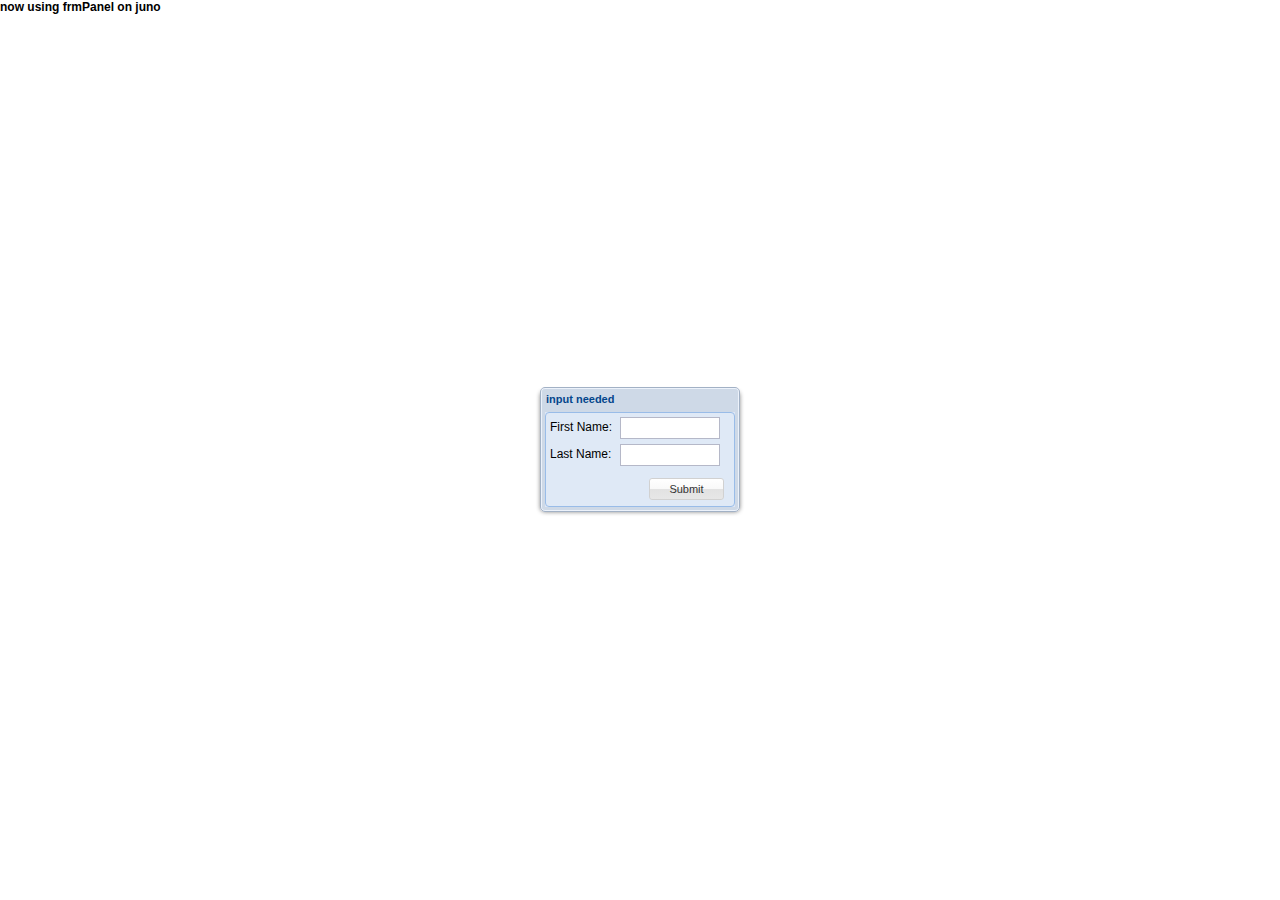
==== searchTool/WebContent/index.html @ 8352229f "initial commit" ====
<!DOCTYPE html PUBLIC "-//W3C//DTD HTML 4.01//EN"
"http://www.w3.org/TR/html4/strict.dtd">
<html xmlns="http://www.w3.org/1999/xhtml" lang="en">
	<head>
		<meta http-equiv="Content-Type" content="text/html; charset=utf-8" />
		<title>Search Tool</title>
		<meta name="author" content="raj" />
		<link rel="stylesheet" type="text/css" href="app/resources/css/ext-all.css">
		<link rel="stylesheet" type="text/css" href="app/resources/css/search.css">
	    <script type="text/javascript" src="app/resources/ext-all.js"></script>
	    <script type="text/javascript" src="app.js"></script>
	</head>
	<body>
		<h1>now using frmPanel on juno</h1>
		<div id="divSearchTool">
			
		</div>
		
	</body>
</html>
---- searchTool/WebContent/app/resources/css/ext-all.css ----
/*
This file is part of Ext JS 4.1

Copyright (c) 2011-2012 Sencha Inc

Contact:  http://www.sencha.com/contact

GNU General Public License Usage
This file may be used under the terms of the GNU General Public License version 3.0 as
published by the Free Software Foundation and appearing in the file LICENSE included in the
packaging of this file.

Please review the following information to ensure the GNU General Public License version 3.0
requirements will be met: http://www.gnu.org/copyleft/gpl.html.

If you are unsure which license is appropriate for your use, please contact the sales department
at http://www.sencha.com/contact.

Build date: 2012-07-04 21:11:01 (65ff594cd80b9bad45df640c22cc0adb52c95a7b)
*/
html,body,div,dl,dt,dd,ul,ol,li,h1,h2,h3,h4,h5,h6,pre,code,form,fieldset,legend,input,textarea,p,blockquote,th,td{margin:0;padding:0}table{border-collapse:collapse;border-spacing:0}fieldset,img{border:0}address,caption,cite,code,dfn,em,strong,th,var{font-style:normal;font-weight:normal}li{list-style:none}caption,th{text-align:left}h1,h2,h3,h4,h5,h6{font-size:100%}q:before,q:after{content:""}abbr,acronym{border:0;font-variant:normal}sup{vertical-align:text-top}sub{vertical-align:text-bottom}input,textarea,select{font-family:inherit;font-size:inherit;font-weight:inherit}*:focus{outline:0}.x-border-box,.x-border-box *{box-sizing:border-box;-moz-box-sizing:border-box;-ms-box-sizing:border-box;-webkit-box-sizing:border-box}.x-body{color:black;font-size:12px;font-family:tahoma,arial,verdana,sans-serif}.x-rtl{direction:rtl}.x-ltr{direction:ltr}.x-clear{overflow:hidden;clear:both;font-size:0;line-height:0;display:table}.x-strict .x-ie7 .x-clear{height:0;width:0}.x-layer{position:absolute!important;overflow:hidden;zoom:1}.x-shim{position:absolute;left:0;top:0;overflow:hidden;filter:alpha(opacity=0);opacity:0}.x-hide-display{display:none!important}.x-hide-visibility{visibility:hidden!important}.x-item-disabled .x-form-item-label,.x-item-disabled .x-form-field,.x-item-disabled .x-form-cb-label,.x-item-disabled .x-form-trigger{filter:alpha(opacity=30);opacity:.3}.x-ie6 .x-item-disabled{filter:none}.x-hidden,.x-hide-offsets{display:block!important;visibility:hidden!important;position:absolute!important;left:-10000px!important;top:-10000px!important}.x-hide-nosize{height:0!important;width:0!important}.x-masked-relative{position:relative}.x-ie6 .x-masked select,.x-ie6.x-body-masked select{visibility:hidden!important}.x-css-shadow{position:absolute;-moz-border-radius:5px 5px;-webkit-border-radius:5px 5px;-o-border-radius:5px 5px;-ms-border-radius:5px 5px;-khtml-border-radius:5px 5px;border-radius:5px 5px}.x-ie-shadow{background-color:#777;display:none;position:absolute;overflow:hidden;zoom:1}.x-box-tl{background:transparent no-repeat 0 0;zoom:1}.x-box-tc{height:8px;background:transparent repeat-x 0 0;overflow:hidden}.x-box-tr{background:transparent no-repeat right -8px}.x-box-ml{background:transparent repeat-y 0;padding-left:4px;overflow:hidden;zoom:1}.x-box-mc{background:repeat-x 0 -16px;padding:4px 10px}.x-box-mc h3{margin:0 0 4px 0;zoom:1}.x-box-mr{background:transparent repeat-y right;padding-right:4px;overflow:hidden}.x-box-bl{background:transparent no-repeat 0 -16px;zoom:1}.x-box-bc{background:transparent repeat-x 0 -8px;height:8px;overflow:hidden}.x-box-br{background:transparent no-repeat right -24px}.x-box-tl,.x-box-bl{padding-left:8px;overflow:hidden}.x-box-tr,.x-box-br{padding-right:8px;overflow:hidden}.x-box-tl{background-image:url('../../resources/themes/images/default/box/corners.gif')}.x-box-tc{background-image:url('../../resources/themes/images/default/box/tb.gif')}.x-box-tr{background-image:url('../../resources/themes/images/default/box/corners.gif')}.x-box-ml{background-image:url('../../resources/themes/images/default/box/l.gif')}.x-box-mc{background-color:#eee;background-image:url('../../resources/themes/images/default/box/tb.gif');font-family:"Myriad Pro","Myriad Web","Tahoma","Helvetica","Arial",sans-serif;color:#393939;font-size:15px}.x-box-mc h3{font-size:18px;font-weight:bold}.x-box-mr{background-image:url('../../resources/themes/images/default/box/r.gif')}.x-box-bl{background-image:url('../../resources/themes/images/default/box/corners.gif')}.x-box-bc{background-image:url('../../resources/themes/images/default/box/tb.gif')}.x-box-br{background-image:url('../../resources/themes/images/default/box/corners.gif')}.x-box-blue .x-box-bl,.x-box-blue .x-box-br,.x-box-blue .x-box-tl,.x-box-blue .x-box-tr{background-image:url('../../resources/themes/images/default/box/corners-blue.gif')}.x-box-blue .x-box-bc,.x-box-blue .x-box-mc,.x-box-blue .x-box-tc{background-image:url('../../resources/themes/images/default/box/tb-blue.gif')}.x-box-blue .x-box-mc{background-color:#c3daf9}.x-box-blue .x-box-mc h3{color:#17385b}.x-box-blue .x-box-ml{background-image:url('../../resources/themes/images/default/box/l-blue.gif')}.x-box-blue .x-box-mr{background-image:url('../../resources/themes/images/default/box/r-blue.gif')}.x-container{zoom:1}.x-container:before{content:"";clear:both;display:table}table.x-container:before,tbody.x-container:before,tr.x-container:before{display:none}.x-focus-element{position:absolute;top:-10px;left:-10px;width:0;height:0}.x-focus-frame{position:absolute;left:0;top:0;z-index:100000000;width:0;height:0}.x-focus-frame-top,.x-focus-frame-bottom,.x-focus-frame-left,.x-focus-frame-right{position:absolute;top:0;left:0}.x-focus-frame-top,.x-focus-frame-bottom{border-top:solid 2px #15428b;height:2px}.x-focus-frame-left,.x-focus-frame-right{border-left:solid 2px #15428b;width:2px}.x-mask{z-index:100;position:absolute;top:0;left:0;filter:alpha(opacity=50);opacity:.5;width:100%;height:100%;zoom:1;background:#ccc}.x-mask-msg{z-index:20001;position:absolute;top:0;left:0;padding:2px;border:1px solid;border-color:#99bce8;background-image:none;background-color:#dfe9f6}.x-mask-msg div{padding:5px 10px 5px 25px;background-image:url('../../resources/themes/images/default/grid/loading.gif');background-repeat:no-repeat;background-position:5px center;cursor:wait;border:1px solid #a3bad9;background-color:#eee;color:#222;font:normal 11px tahoma,arial,verdana,sans-serif}.x-boundlist{border-width:1px;border-style:solid;border-color:#98c0f4;background:white}.x-boundlist .x-toolbar{border-width:1px 0 0 0}.x-strict .x-ie6 .x-boundlist-list-ct,.x-strict .x-ie7 .x-boundlist-list-ct{position:relative}.x-boundlist-item{padding:2px;user-select:none;-o-user-select:none;-ms-user-select:none;-moz-user-select:-moz-none;-webkit-user-select:none;cursor:default;cursor:pointer;cursor:hand;position:relative;border-width:1px;border-style:dotted;border-color:white}.x-boundlist-selected{background:#cbdaf0;border-color:#8eabe4}.x-boundlist-item-over{background:#dfe8f6;border-color:#a3bae9}.x-boundlist-floating{border-top-width:0}.x-boundlist-above{border-top-width:1px;border-bottom-width:1px}.x-btn{display:inline-block;zoom:1;*display:inline;position:relative;cursor:pointer;cursor:hand;white-space:nowrap;vertical-align:middle;background-repeat:no-repeat}.x-btn *{cursor:pointer;cursor:hand}.x-btn em{background-repeat:no-repeat}.x-btn em a{text-decoration:none;display:block;color:inherit;width:100%;zoom:1}.x-btn button{width:100%;display:block;margin:0;padding:0;border:0;background:0;outline:0 none;overflow:hidden;vertical-align:bottom;-webkit-appearance:none}.x-btn button::-moz-focus-inner{border:0;padding:0}.x-btn .x-btn-inner{display:block;white-space:nowrap;background-color:transparent;background-repeat:no-repeat;background-position:left center;overflow:hidden}.x-btn .x-btn-left .x-btn-inner{text-align:left}.x-btn .x-btn-center .x-btn-inner{text-align:center}.x-btn .x-btn-right .x-btn-inner{text-align:right}.x-btn-disabled span{filter:alpha(opacity=50);opacity:.5}.x-ie6 .x-btn-disabled span,.x-ie7 .x-btn-disabled span{filter:none}.x-ie7 .x-btn-disabled,.x-ie8 .x-btn-disabled{filter:none}.x-ie6 .x-btn-disabled .x-btn-icon,.x-ie7 .x-btn-disabled .x-btn-icon,.x-ie8 .x-btn-disabled .x-btn-icon{filter:alpha(opacity=60);opacity:.6}.x-ie9 .x-btn button{overflow:visible!important}* html .x-ie .x-btn button{width:1px}.x-ie .x-btn button{overflow-x:visible;vertical-align:baseline}.x-strict .x-ie6 .x-btn .x-frame-mc,.x-strict .x-ie7 .x-btn .x-frame-mc{height:100%}.x-btn .x-frame-mc{vertical-align:middle;white-space:nowrap;cursor:pointer}.x-btn-noicon .x-frame-mc{text-align:center}.x-btn-icon-text-left .x-btn-icon{background-position:left center}.x-btn-icon-text-right .x-btn-icon{background-position:right center}.x-btn-icon-text-top .x-btn-icon{background-position:center top}.x-btn-icon-text-bottom .x-btn-icon{background-position:center bottom}.x-btn button,.x-btn a{position:relative}.x-btn button .x-btn-icon,.x-btn a .x-btn-icon{position:absolute;background-repeat:no-repeat}.x-btn-arrow-right{background:transparent no-repeat right center;padding-right:12px}.x-btn-arrow-right .x-btn-inner{padding-right:0!important}.x-toolbar .x-btn-arrow-right{padding-right:12px}.x-btn-arrow-bottom{background:transparent no-repeat center bottom;padding-bottom:12px}.x-btn-arrow{background-image:url('../../resources/themes/images/default/button/arrow.gif');display:block}.x-btn-split-right,.x-btn-over .x-btn-split-right{background:transparent no-repeat right center;background-image:url('../../resources/themes/images/default/button/s-arrow.gif');padding-right:14px!important}.x-btn-split-bottom,.x-btn-over .x-btn-split-bottom{background:transparent no-repeat center bottom;background-image:url('../../resources/themes/images/default/button/s-arrow-b.gif');padding-bottom:14px}.x-toolbar .x-btn-split-right{background-image:url('../../resources/themes/images/default/button/s-arrow-noline.gif');padding-right:12px!important}.x-toolbar .x-btn-split-bottom{background-image:url('../../resources/themes/images/default/button/s-arrow-b-noline.gif')}.x-btn-split{display:block}.x-item-disabled,.x-item-disabled *{cursor:default}.x-cycle-fixed-width .x-btn-inner{text-align:inherit}.x-btn-over .x-btn-split-right{background-image:url('../../resources/themes/images/default/button/s-arrow-o.gif')}.x-btn-over .x-btn-split-bottom{background-image:url('../../resources/themes/images/default/button/s-arrow-bo.gif')}.x-btn-default-small{border-color:#d1d1d1}.x-btn-default-small{-moz-border-radius:3px;-webkit-border-radius:3px;-o-border-radius:3px;-ms-border-radius:3px;-khtml-border-radius:3px;border-radius:3px;padding:2px 2px 2px 2px;border-width:1px;border-style:solid;background-image:none;background-color:white;background-image:-webkit-gradient(linear,50% 0,50% 100%,color-stop(0%,#fff),color-stop(48%,#f9f9f9),color-stop(52%,#e2e2e2),color-stop(100%,#e7e7e7));background-image:-webkit-linear-gradient(top,#fff,#f9f9f9 48%,#e2e2e2 52%,#e7e7e7);background-image:-moz-linear-gradient(top,#fff,#f9f9f9 48%,#e2e2e2 52%,#e7e7e7);background-image:-o-linear-gradient(top,#fff,#f9f9f9 48%,#e2e2e2 52%,#e7e7e7);background-image:-ms-linear-gradient(top,#fff,#f9f9f9 48%,#e2e2e2 52%,#e7e7e7);background-image:linear-gradient(top,#fff,#f9f9f9 48%,#e2e2e2 52%,#e7e7e7)}.x-nlg .x-btn-default-small-mc{background-image:url('../../resources/themes/images/default/btn/btn-default-small-bg.gif');background-color:white}.x-nbr .x-btn-default-small{padding:0!important;border-width:0!important;-moz-border-radius:0;-webkit-border-radius:0;-o-border-radius:0;-ms-border-radius:0;-khtml-border-radius:0;border-radius:0;background-color:transparent;background-position:1100303px 1000303px}.x-nbr .x-btn-default-small-tl,.x-nbr .x-btn-default-small-bl,.x-nbr .x-btn-default-small-tr,.x-nbr .x-btn-default-small-br,.x-nbr .x-btn-default-small-tc,.x-nbr .x-btn-default-small-bc,.x-nbr .x-btn-default-small-ml,.x-nbr .x-btn-default-small-mr{zoom:1;background-image:url('../../resources/themes/images/default/btn/btn-default-small-corners.gif')}.x-nbr .x-btn-default-small-ml,.x-nbr .x-btn-default-small-mr{zoom:1;background-image:url('../../resources/themes/images/default/btn/btn-default-small-sides.gif');background-position:0 0}.x-nbr .x-btn-default-small-mc{padding:0}.x-strict .x-ie7 .x-btn-default-small-tl,.x-strict .x-ie7 .x-btn-default-small-bl{position:relative;right:0}.x-btn-default-small .x-btn-inner{font-size:11px;font-weight:normal;font-family:tahoma,arial,verdana,sans-serif;color:#333;background-repeat:no-repeat;padding:0 4px}.x-btn-default-small-icon button,.x-btn-default-small-icon a,.x-btn-default-small-icon .x-btn-inner,.x-btn-default-small-noicon button,.x-btn-default-small-noicon a,.x-btn-default-small-noicon .x-btn-inner{height:16px;line-height:16px}.x-btn-default-small-icon button,.x-btn-default-small-icon a{padding:0}.x-btn-default-small-icon .x-btn-inner{width:16px;padding:0}.x-btn-default-small-icon .x-btn-icon{width:16px;height:16px;top:0;left:0;bottom:0;right:0}.x-btn-default-small-icon-text-left button,.x-btn-default-small-icon-text-left a{height:16px}.x-btn-default-small-icon-text-left .x-btn-inner{height:16px;line-height:16px;padding-left:20px}.x-btn-default-small-icon-text-left .x-btn-icon{width:16px;height:auto;top:0;left:0;bottom:0;right:auto}.x-ie6 .x-btn-default-small-icon-text-left .x-btn-icon,.x-quirks .x-btn-default-small-icon-text-left .x-btn-icon{height:16px}.x-btn-default-small-icon-text-right button,.x-btn-default-small-icon-text-right a{height:16px}.x-btn-default-small-icon-text-right .x-btn-inner{height:16px;line-height:16px;padding-right:20px!important}.x-btn-default-small-icon-text-right .x-btn-icon{width:16px;height:auto;top:0;left:auto;bottom:0;right:0}.x-ie6 .x-btn-default-small-icon-text-right .x-btn-icon,.x-quirks .x-btn-default-small-icon-text-right .x-btn-icon{height:16px}.x-btn-default-small-icon-text-top .x-btn-inner{padding-top:20px}.x-btn-default-small-icon-text-top .x-btn-icon{width:auto;height:16px;top:0;left:0;bottom:auto;right:0}.x-ie6 .x-btn-default-small-icon-text-top .x-btn-icon,.x-quirks .x-ie .x-btn-default-small-icon-text-top .x-btn-icon{width:16px}.x-btn-default-small-icon-text-bottom .x-btn-inner{padding-bottom:20px}.x-btn-default-small-icon-text-bottom .x-btn-icon{width:auto;height:16px;top:auto;left:0;bottom:0;right:0}.x-ie6 .x-btn-default-small-icon-text-bottom .x-btn-icon,.x-quirks .x-ie .x-btn-default-small-icon-text-bottom .x-btn-icon{width:16px}.x-btn-default-small-over{border-color:#b0ccf2;background-image:none;background-color:#e4f3ff;background-image:-webkit-gradient(linear,50% 0,50% 100%,color-stop(0%,#e4f3ff),color-stop(48%,#d9edff),color-stop(52%,#c2d8f2),color-stop(100%,#c6dcf6));background-image:-webkit-linear-gradient(top,#e4f3ff,#d9edff 48%,#c2d8f2 52%,#c6dcf6);background-image:-moz-linear-gradient(top,#e4f3ff,#d9edff 48%,#c2d8f2 52%,#c6dcf6);background-image:-o-linear-gradient(top,#e4f3ff,#d9edff 48%,#c2d8f2 52%,#c6dcf6);background-image:-ms-linear-gradient(top,#e4f3ff,#d9edff 48%,#c2d8f2 52%,#c6dcf6);background-image:linear-gradient(top,#e4f3ff,#d9edff 48%,#c2d8f2 52%,#c6dcf6)}.x-btn-default-small-focus{border-color:#b0ccf2;background-image:none;background-color:#e4f3ff;background-image:-webkit-gradient(linear,50% 0,50% 100%,color-stop(0%,#e4f3ff),color-stop(48%,#d9edff),color-stop(52%,#c2d8f2),color-stop(100%,#c6dcf6));background-image:-webkit-linear-gradient(top,#e4f3ff,#d9edff 48%,#c2d8f2 52%,#c6dcf6);background-image:-moz-linear-gradient(top,#e4f3ff,#d9edff 48%,#c2d8f2 52%,#c6dcf6);background-image:-o-linear-gradient(top,#e4f3ff,#d9edff 48%,#c2d8f2 52%,#c6dcf6);background-image:-ms-linear-gradient(top,#e4f3ff,#d9edff 48%,#c2d8f2 52%,#c6dcf6);background-image:linear-gradient(top,#e4f3ff,#d9edff 48%,#c2d8f2 52%,#c6dcf6)}.x-btn-default-small-menu-active,.x-btn-default-small-pressed{border-color:#9ebae1;background-image:none;background-color:#b6cbe4;background-image:-webkit-gradient(linear,50% 0,50% 100%,color-stop(0%,#b6cbe4),color-stop(48%,#bfd2e6),color-stop(52%,#8dc0f5),color-stop(100%,#98c5f5));background-image:-webkit-linear-gradient(top,#b6cbe4,#bfd2e6 48%,#8dc0f5 52%,#98c5f5);background-image:-moz-linear-gradient(top,#b6cbe4,#bfd2e6 48%,#8dc0f5 52%,#98c5f5);background-image:-o-linear-gradient(top,#b6cbe4,#bfd2e6 48%,#8dc0f5 52%,#98c5f5);background-image:-ms-linear-gradient(top,#b6cbe4,#bfd2e6 48%,#8dc0f5 52%,#98c5f5);background-image:linear-gradient(top,#b6cbe4,#bfd2e6 48%,#8dc0f5 52%,#98c5f5)}.x-btn-default-small-disabled{border-color:#e1e1e1;background-image:none;background-color:#f7f7f7;background-image:-webkit-gradient(linear,50% 0,50% 100%,color-stop(0%,#f7f7f7),color-stop(48%,#f1f1f1),color-stop(52%,#dadada),color-stop(100%,#dfdfdf));background-image:-webkit-linear-gradient(top,#f7f7f7,#f1f1f1 48%,#dadada 52%,#dfdfdf);background-image:-moz-linear-gradient(top,#f7f7f7,#f1f1f1 48%,#dadada 52%,#dfdfdf);background-image:-o-linear-gradient(top,#f7f7f7,#f1f1f1 48%,#dadada 52%,#dfdfdf);background-image:-ms-linear-gradient(top,#f7f7f7,#f1f1f1 48%,#dadada 52%,#dfdfdf);background-image:linear-gradient(top,#f7f7f7,#f1f1f1 48%,#dadada 52%,#dfdfdf)}.x-btn-default-small-disabled .x-btn-inner{color:#333!important}.x-ie .x-btn-default-small-disabled .x-btn-inner{color:#595959!important}.x-ie6 .x-btn-default-small-disabled .x-btn-inner{color:#8c8c8c!important}.x-nbr .x-btn-default-small-over .x-frame-tl,.x-nbr .x-btn-default-small-over .x-frame-bl,.x-nbr .x-btn-default-small-over .x-frame-tr,.x-nbr .x-btn-default-small-over .x-frame-br,.x-nbr .x-btn-default-small-over .x-frame-tc,.x-nbr .x-btn-default-small-over .x-frame-bc{background-image:url('../../resources/themes/images/default/btn/btn-default-small-over-corners.gif')}.x-nbr .x-btn-default-small-over .x-frame-ml,.x-nbr .x-btn-default-small-over .x-frame-mr{background-image:url('../../resources/themes/images/default/btn/btn-default-small-over-sides.gif')}.x-nbr .x-btn-default-small-over .x-frame-mc{background-color:#e4f3ff;background-image:url('../../resources/themes/images/default/btn/btn-default-small-over-bg.gif')}.x-nbr .x-btn-default-small-focus .x-frame-tl,.x-nbr .x-btn-default-small-focus .x-frame-bl,.x-nbr .x-btn-default-small-focus .x-frame-tr,.x-nbr .x-btn-default-small-focus .x-frame-br,.x-nbr .x-btn-default-small-focus .x-frame-tc,.x-nbr .x-btn-default-small-focus .x-frame-bc{background-image:url('../../resources/themes/images/default/btn/btn-default-small-focus-corners.gif')}.x-nbr .x-btn-default-small-focus .x-frame-ml,.x-nbr .x-btn-default-small-focus .x-frame-mr{background-image:url('../../resources/themes/images/default/btn/btn-default-small-focus-sides.gif')}.x-nbr .x-btn-default-small-focus .x-frame-mc{background-color:#e4f3ff;background-image:url('../../resources/themes/images/default/btn/btn-default-small-focus-bg.gif')}.x-nbr .x-btn-default-small-menu-active .x-frame-tl,.x-nbr .x-btn-default-small-menu-active .x-frame-bl,.x-nbr .x-btn-default-small-menu-active .x-frame-tr,.x-nbr .x-btn-default-small-menu-active .x-frame-br,.x-nbr .x-btn-default-small-menu-active .x-frame-tc,.x-nbr .x-btn-default-small-menu-active .x-frame-bc,.x-nbr .x-btn-default-small-pressed .x-frame-tl,.x-nbr .x-btn-default-small-pressed .x-frame-bl,.x-nbr .x-btn-default-small-pressed .x-frame-tr,.x-nbr .x-btn-default-small-pressed .x-frame-br,.x-nbr .x-btn-default-small-pressed .x-frame-tc,.x-nbr .x-btn-default-small-pressed .x-frame-bc{background-image:url('../../resources/themes/images/default/btn/btn-default-small-pressed-corners.gif')}.x-nbr .x-btn-default-small-menu-active .x-frame-ml,.x-nbr .x-btn-default-small-menu-active .x-frame-mr,.x-nbr .x-btn-default-small-pressed .x-frame-ml,.x-nbr .x-btn-default-small-pressed .x-frame-mr{background-image:url('../../resources/themes/images/default/btn/btn-default-small-pressed-sides.gif')}.x-nbr .x-btn-default-small-menu-active .x-frame-mc,.x-nbr .x-btn-default-small-pressed .x-frame-mc{background-color:#b6cbe4;background-image:url('../../resources/themes/images/default/btn/btn-default-small-pressed-bg.gif')}.x-nbr .x-btn-default-small-disabled .x-frame-tl,.x-nbr .x-btn-default-small-disabled .x-frame-bl,.x-nbr .x-btn-default-small-disabled .x-frame-tr,.x-nbr .x-btn-default-small-disabled .x-frame-br,.x-nbr .x-btn-default-small-disabled .x-frame-tc,.x-nbr .x-btn-default-small-disabled .x-frame-bc{background-image:url('../../resources/themes/images/default/btn/btn-default-small-disabled-corners.gif')}.x-nbr .x-btn-default-small-disabled .x-frame-ml,.x-nbr .x-btn-default-small-disabled .x-frame-mr{background-image:url('../../resources/themes/images/default/btn/btn-default-small-disabled-sides.gif')}.x-nbr .x-btn-default-small-disabled .x-frame-mc{background-color:#f7f7f7;background-image:url('../../resources/themes/images/default/btn/btn-default-small-disabled-bg.gif')}.x-nlg .x-btn-default-small{background-repeat:repeat-x;background-image:url('../../resources/themes/images/default/btn/btn-default-small-bg.gif')}.x-nlg .x-btn-default-small-over{background-repeat:repeat-x;background-image:url('../../resources/themes/images/default/btn/btn-default-small-over-bg.gif')}.x-nlg .x-btn-default-small-focus{background-repeat:repeat-x;background-image:url('../../resources/themes/images/default/btn/btn-default-small-focus-bg.gif')}.x-nlg .x-btn-default-small-menu-active,.x-nlg .x-btn-default-small-pressed{background-repeat:repeat-x;background-image:url('../../resources/themes/images/default/btn/btn-default-small-pressed-bg.gif')}.x-nlg .x-btn-default-small-disabled{background-repeat:repeat-x;background-image:url('../../resources/themes/images/default/btn/btn-default-small-disabled-bg.gif')}.x-btn-default-medium{border-color:#d1d1d1}.x-btn-default-medium{-moz-border-radius:3px;-webkit-border-radius:3px;-o-border-radius:3px;-ms-border-radius:3px;-khtml-border-radius:3px;border-radius:3px;padding:3px 3px 3px 3px;border-width:1px;border-style:solid;background-image:none;background-color:white;background-image:-webkit-gradient(linear,50% 0,50% 100%,color-stop(0%,#fff),color-stop(48%,#f9f9f9),color-stop(52%,#e2e2e2),color-stop(100%,#e7e7e7));background-image:-webkit-linear-gradient(top,#fff,#f9f9f9 48%,#e2e2e2 52%,#e7e7e7);background-image:-moz-linear-gradient(top,#fff,#f9f9f9 48%,#e2e2e2 52%,#e7e7e7);background-image:-o-linear-gradient(top,#fff,#f9f9f9 48%,#e2e2e2 52%,#e7e7e7);background-image:-ms-linear-gradient(top,#fff,#f9f9f9 48%,#e2e2e2 52%,#e7e7e7);background-image:linear-gradient(top,#fff,#f9f9f9 48%,#e2e2e2 52%,#e7e7e7)}.x-nlg .x-btn-default-medium-mc{background-image:url('../../resources/themes/images/default/btn/btn-default-medium-bg.gif');background-color:white}.x-nbr .x-btn-default-medium{padding:0!important;border-width:0!important;-moz-border-radius:0;-webkit-border-radius:0;-o-border-radius:0;-ms-border-radius:0;-khtml-border-radius:0;border-radius:0;background-color:transparent;background-position:1100303px 1000303px}.x-nbr .x-btn-default-medium-tl,.x-nbr .x-btn-default-medium-bl,.x-nbr .x-btn-default-medium-tr,.x-nbr .x-btn-default-medium-br,.x-nbr .x-btn-default-medium-tc,.x-nbr .x-btn-default-medium-bc,.x-nbr .x-btn-default-medium-ml,.x-nbr .x-btn-default-medium-mr{zoom:1;background-image:url('../../resources/themes/images/default/btn/btn-default-medium-corners.gif')}.x-nbr .x-btn-default-medium-ml,.x-nbr .x-btn-default-medium-mr{zoom:1;background-image:url('../../resources/themes/images/default/btn/btn-default-medium-sides.gif');background-position:0 0}.x-nbr .x-btn-default-medium-mc{padding:1px 1px 1px 1px}.x-strict .x-ie7 .x-btn-default-medium-tl,.x-strict .x-ie7 .x-btn-default-medium-bl{position:relative;right:0}.x-btn-default-medium .x-btn-inner{font-size:11px;font-weight:normal;font-family:tahoma,arial,verdana,sans-serif;color:#333;background-repeat:no-repeat;padding:0 3px}.x-btn-default-medium-icon button,.x-btn-default-medium-icon a,.x-btn-default-medium-icon .x-btn-inner,.x-btn-default-medium-noicon button,.x-btn-default-medium-noicon a,.x-btn-default-medium-noicon .x-btn-inner{height:24px;line-height:24px}.x-btn-default-medium-icon button,.x-btn-default-medium-icon a{padding:0}.x-btn-default-medium-icon .x-btn-inner{width:24px;padding:0}.x-btn-default-medium-icon .x-btn-icon{width:24px;height:24px;top:0;left:0;bottom:0;right:0}.x-btn-default-medium-icon-text-left button,.x-btn-default-medium-icon-text-left a{height:24px}.x-btn-default-medium-icon-text-left .x-btn-inner{height:24px;line-height:24px;padding-left:28px}.x-btn-default-medium-icon-text-left .x-btn-icon{width:24px;height:auto;top:0;left:0;bottom:0;right:auto}.x-ie6 .x-btn-default-medium-icon-text-left .x-btn-icon,.x-quirks .x-btn-default-medium-icon-text-left .x-btn-icon{height:24px}.x-btn-default-medium-icon-text-right button,.x-btn-default-medium-icon-text-right a{height:24px}.x-btn-default-medium-icon-text-right .x-btn-inner{height:24px;line-height:24px;padding-right:28px!important}.x-btn-default-medium-icon-text-right .x-btn-icon{width:24px;height:auto;top:0;left:auto;bottom:0;right:0}.x-ie6 .x-btn-default-medium-icon-text-right .x-btn-icon,.x-quirks .x-btn-default-medium-icon-text-right .x-btn-icon{height:24px}.x-btn-default-medium-icon-text-top .x-btn-inner{padding-top:28px}.x-btn-default-medium-icon-text-top .x-btn-icon{width:auto;height:24px;top:0;left:0;bottom:auto;right:0}.x-ie6 .x-btn-default-medium-icon-text-top .x-btn-icon,.x-quirks .x-ie .x-btn-default-medium-icon-text-top .x-btn-icon{width:24px}.x-btn-default-medium-icon-text-bottom .x-btn-inner{padding-bottom:28px}.x-btn-default-medium-icon-text-bottom .x-btn-icon{width:auto;height:24px;top:auto;left:0;bottom:0;right:0}.x-ie6 .x-btn-default-medium-icon-text-bottom .x-btn-icon,.x-quirks .x-ie .x-btn-default-medium-icon-text-bottom .x-btn-icon{width:24px}.x-btn-default-medium-over{border-color:#b0ccf2;background-image:none;background-color:#e4f3ff;background-image:-webkit-gradient(linear,50% 0,50% 100%,color-stop(0%,#e4f3ff),color-stop(48%,#d9edff),color-stop(52%,#c2d8f2),color-stop(100%,#c6dcf6));background-image:-webkit-linear-gradient(top,#e4f3ff,#d9edff 48%,#c2d8f2 52%,#c6dcf6);background-image:-moz-linear-gradient(top,#e4f3ff,#d9edff 48%,#c2d8f2 52%,#c6dcf6);background-image:-o-linear-gradient(top,#e4f3ff,#d9edff 48%,#c2d8f2 52%,#c6dcf6);background-image:-ms-linear-gradient(top,#e4f3ff,#d9edff 48%,#c2d8f2 52%,#c6dcf6);background-image:linear-gradient(top,#e4f3ff,#d9edff 48%,#c2d8f2 52%,#c6dcf6)}.x-btn-default-medium-focus{border-color:#b0ccf2;background-image:none;background-color:#e4f3ff;background-image:-webkit-gradient(linear,50% 0,50% 100%,color-stop(0%,#e4f3ff),color-stop(48%,#d9edff),color-stop(52%,#c2d8f2),color-stop(100%,#c6dcf6));background-image:-webkit-linear-gradient(top,#e4f3ff,#d9edff 48%,#c2d8f2 52%,#c6dcf6);background-image:-moz-linear-gradient(top,#e4f3ff,#d9edff 48%,#c2d8f2 52%,#c6dcf6);background-image:-o-linear-gradient(top,#e4f3ff,#d9edff 48%,#c2d8f2 52%,#c6dcf6);background-image:-ms-linear-gradient(top,#e4f3ff,#d9edff 48%,#c2d8f2 52%,#c6dcf6);background-image:linear-gradient(top,#e4f3ff,#d9edff 48%,#c2d8f2 52%,#c6dcf6)}.x-btn-default-medium-menu-active,.x-btn-default-medium-pressed{border-color:#9ebae1;background-image:none;background-color:#b6cbe4;background-image:-webkit-gradient(linear,50% 0,50% 100%,color-stop(0%,#b6cbe4),color-stop(48%,#bfd2e6),color-stop(52%,#8dc0f5),color-stop(100%,#98c5f5));background-image:-webkit-linear-gradient(top,#b6cbe4,#bfd2e6 48%,#8dc0f5 52%,#98c5f5);background-image:-moz-linear-gradient(top,#b6cbe4,#bfd2e6 48%,#8dc0f5 52%,#98c5f5);background-image:-o-linear-gradient(top,#b6cbe4,#bfd2e6 48%,#8dc0f5 52%,#98c5f5);background-image:-ms-linear-gradient(top,#b6cbe4,#bfd2e6 48%,#8dc0f5 52%,#98c5f5);background-image:linear-gradient(top,#b6cbe4,#bfd2e6 48%,#8dc0f5 52%,#98c5f5)}.x-btn-default-medium-disabled{border-color:#e1e1e1;background-image:none;background-color:#f7f7f7;background-image:-webkit-gradient(linear,50% 0,50% 100%,color-stop(0%,#f7f7f7),color-stop(48%,#f1f1f1),color-stop(52%,#dadada),color-stop(100%,#dfdfdf));background-image:-webkit-linear-gradient(top,#f7f7f7,#f1f1f1 48%,#dadada 52%,#dfdfdf);background-image:-moz-linear-gradient(top,#f7f7f7,#f1f1f1 48%,#dadada 52%,#dfdfdf);background-image:-o-linear-gradient(top,#f7f7f7,#f1f1f1 48%,#dadada 52%,#dfdfdf);background-image:-ms-linear-gradient(top,#f7f7f7,#f1f1f1 48%,#dadada 52%,#dfdfdf);background-image:linear-gradient(top,#f7f7f7,#f1f1f1 48%,#dadada 52%,#dfdfdf)}.x-btn-default-medium-disabled .x-btn-inner{color:#333!important}.x-ie .x-btn-default-medium-disabled .x-btn-inner{color:#595959!important}.x-ie6 .x-btn-default-medium-disabled .x-btn-inner{color:#8c8c8c!important}.x-nbr .x-btn-default-medium-over .x-frame-tl,.x-nbr .x-btn-default-medium-over .x-frame-bl,.x-nbr .x-btn-default-medium-over .x-frame-tr,.x-nbr .x-btn-default-medium-over .x-frame-br,.x-nbr .x-btn-default-medium-over .x-frame-tc,.x-nbr .x-btn-default-medium-over .x-frame-bc{background-image:url('../../resources/themes/images/default/btn/btn-default-medium-over-corners.gif')}.x-nbr .x-btn-default-medium-over .x-frame-ml,.x-nbr .x-btn-default-medium-over .x-frame-mr{background-image:url('../../resources/themes/images/default/btn/btn-default-medium-over-sides.gif')}.x-nbr .x-btn-default-medium-over .x-frame-mc{background-color:#e4f3ff;background-image:url('../../resources/themes/images/default/btn/btn-default-medium-over-bg.gif')}.x-nbr .x-btn-default-medium-focus .x-frame-tl,.x-nbr .x-btn-default-medium-focus .x-frame-bl,.x-nbr .x-btn-default-medium-focus .x-frame-tr,.x-nbr .x-btn-default-medium-focus .x-frame-br,.x-nbr .x-btn-default-medium-focus .x-frame-tc,.x-nbr .x-btn-default-medium-focus .x-frame-bc{background-image:url('../../resources/themes/images/default/btn/btn-default-medium-focus-corners.gif')}.x-nbr .x-btn-default-medium-focus .x-frame-ml,.x-nbr .x-btn-default-medium-focus .x-frame-mr{background-image:url('../../resources/themes/images/default/btn/btn-default-medium-focus-sides.gif')}.x-nbr .x-btn-default-medium-focus .x-frame-mc{background-color:#e4f3ff;background-image:url('../../resources/themes/images/default/btn/btn-default-medium-focus-bg.gif')}.x-nbr .x-btn-default-medium-menu-active .x-frame-tl,.x-nbr .x-btn-default-medium-menu-active .x-frame-bl,.x-nbr .x-btn-default-medium-menu-active .x-frame-tr,.x-nbr .x-btn-default-medium-menu-active .x-frame-br,.x-nbr .x-btn-default-medium-menu-active .x-frame-tc,.x-nbr .x-btn-default-medium-menu-active .x-frame-bc,.x-nbr .x-btn-default-medium-pressed .x-frame-tl,.x-nbr .x-btn-default-medium-pressed .x-frame-bl,.x-nbr .x-btn-default-medium-pressed .x-frame-tr,.x-nbr .x-btn-default-medium-pressed .x-frame-br,.x-nbr .x-btn-default-medium-pressed .x-frame-tc,.x-nbr .x-btn-default-medium-pressed .x-frame-bc{background-image:url('../../resources/themes/images/default/btn/btn-default-medium-pressed-corners.gif')}.x-nbr .x-btn-default-medium-menu-active .x-frame-ml,.x-nbr .x-btn-default-medium-menu-active .x-frame-mr,.x-nbr .x-btn-default-medium-pressed .x-frame-ml,.x-nbr .x-btn-default-medium-pressed .x-frame-mr{background-image:url('../../resources/themes/images/default/btn/btn-default-medium-pressed-sides.gif')}.x-nbr .x-btn-default-medium-menu-active .x-frame-mc,.x-nbr .x-btn-default-medium-pressed .x-frame-mc{background-color:#b6cbe4;background-image:url('../../resources/themes/images/default/btn/btn-default-medium-pressed-bg.gif')}.x-nbr .x-btn-default-medium-disabled .x-frame-tl,.x-nbr .x-btn-default-medium-disabled .x-frame-bl,.x-nbr .x-btn-default-medium-disabled .x-frame-tr,.x-nbr .x-btn-default-medium-disabled .x-frame-br,.x-nbr .x-btn-default-medium-disabled .x-frame-tc,.x-nbr .x-btn-default-medium-disabled .x-frame-bc{background-image:url('../../resources/themes/images/default/btn/btn-default-medium-disabled-corners.gif')}.x-nbr .x-btn-default-medium-disabled .x-frame-ml,.x-nbr .x-btn-default-medium-disabled .x-frame-mr{background-image:url('../../resources/themes/images/default/btn/btn-default-medium-disabled-sides.gif')}.x-nbr .x-btn-default-medium-disabled .x-frame-mc{background-color:#f7f7f7;background-image:url('../../resources/themes/images/default/btn/btn-default-medium-disabled-bg.gif')}.x-nlg .x-btn-default-medium{background-repeat:repeat-x;background-image:url('../../resources/themes/images/default/btn/btn-default-medium-bg.gif')}.x-nlg .x-btn-default-medium-over{background-repeat:repeat-x;background-image:url('../../resources/themes/images/default/btn/btn-default-medium-over-bg.gif')}.x-nlg .x-btn-default-medium-focus{background-repeat:repeat-x;background-image:url('../../resources/themes/images/default/btn/btn-default-medium-focus-bg.gif')}.x-nlg .x-btn-default-medium-menu-active,.x-nlg .x-btn-default-medium-pressed{background-repeat:repeat-x;background-image:url('../../resources/themes/images/default/btn/btn-default-medium-pressed-bg.gif')}.x-nlg .x-btn-default-medium-disabled{background-repeat:repeat-x;background-image:url('../../resources/themes/images/default/btn/btn-default-medium-disabled-bg.gif')}.x-btn-default-large{border-color:#d1d1d1}.x-btn-default-large{-moz-border-radius:3px;-webkit-border-radius:3px;-o-border-radius:3px;-ms-border-radius:3px;-khtml-border-radius:3px;border-radius:3px;padding:3px 3px 3px 3px;border-width:1px;border-style:solid;background-image:none;background-color:white;background-image:-webkit-gradient(linear,50% 0,50% 100%,color-stop(0%,#fff),color-stop(48%,#f9f9f9),color-stop(52%,#e2e2e2),color-stop(100%,#e7e7e7));background-image:-webkit-linear-gradient(top,#fff,#f9f9f9 48%,#e2e2e2 52%,#e7e7e7);background-image:-moz-linear-gradient(top,#fff,#f9f9f9 48%,#e2e2e2 52%,#e7e7e7);background-image:-o-linear-gradient(top,#fff,#f9f9f9 48%,#e2e2e2 52%,#e7e7e7);background-image:-ms-linear-gradient(top,#fff,#f9f9f9 48%,#e2e2e2 52%,#e7e7e7);background-image:linear-gradient(top,#fff,#f9f9f9 48%,#e2e2e2 52%,#e7e7e7)}.x-nlg .x-btn-default-large-mc{background-image:url('../../resources/themes/images/default/btn/btn-default-large-bg.gif');background-color:white}.x-nbr .x-btn-default-large{padding:0!important;border-width:0!important;-moz-border-radius:0;-webkit-border-radius:0;-o-border-radius:0;-ms-border-radius:0;-khtml-border-radius:0;border-radius:0;background-color:transparent;background-position:1100303px 1000303px}.x-nbr .x-btn-default-large-tl,.x-nbr .x-btn-default-large-bl,.x-nbr .x-btn-default-large-tr,.x-nbr .x-btn-default-large-br,.x-nbr .x-btn-default-large-tc,.x-nbr .x-btn-default-large-bc,.x-nbr .x-btn-default-large-ml,.x-nbr .x-btn-default-large-mr{zoom:1;background-image:url('../../resources/themes/images/default/btn/btn-default-large-corners.gif')}.x-nbr .x-btn-default-large-ml,.x-nbr .x-btn-default-large-mr{zoom:1;background-image:url('../../resources/themes/images/default/btn/btn-default-large-sides.gif');background-position:0 0}.x-nbr .x-btn-default-large-mc{padding:1px 1px 1px 1px}.x-strict .x-ie7 .x-btn-default-large-tl,.x-strict .x-ie7 .x-btn-default-large-bl{position:relative;right:0}.x-btn-default-large .x-btn-inner{font-size:11px;font-weight:normal;font-family:tahoma,arial,verdana,sans-serif;color:#333;background-repeat:no-repeat;padding:0 3px}.x-btn-default-large-icon button,.x-btn-default-large-icon a,.x-btn-default-large-icon .x-btn-inner,.x-btn-default-large-noicon button,.x-btn-default-large-noicon a,.x-btn-default-large-noicon .x-btn-inner{height:32px;line-height:32px}.x-btn-default-large-icon button,.x-btn-default-large-icon a{padding:0}.x-btn-default-large-icon .x-btn-inner{width:32px;padding:0}.x-btn-default-large-icon .x-btn-icon{width:32px;height:32px;top:0;left:0;bottom:0;right:0}.x-btn-default-large-icon-text-left button,.x-btn-default-large-icon-text-left a{height:32px}.x-btn-default-large-icon-text-left .x-btn-inner{height:32px;line-height:32px;padding-left:36px}.x-btn-default-large-icon-text-left .x-btn-icon{width:32px;height:auto;top:0;left:0;bottom:0;right:auto}.x-ie6 .x-btn-default-large-icon-text-left .x-btn-icon,.x-quirks .x-btn-default-large-icon-text-left .x-btn-icon{height:32px}.x-btn-default-large-icon-text-right button,.x-btn-default-large-icon-text-right a{height:32px}.x-btn-default-large-icon-text-right .x-btn-inner{height:32px;line-height:32px;padding-right:36px!important}.x-btn-default-large-icon-text-right .x-btn-icon{width:32px;height:auto;top:0;left:auto;bottom:0;right:0}.x-ie6 .x-btn-default-large-icon-text-right .x-btn-icon,.x-quirks .x-btn-default-large-icon-text-right .x-btn-icon{height:32px}.x-btn-default-large-icon-text-top .x-btn-inner{padding-top:36px}.x-btn-default-large-icon-text-top .x-btn-icon{width:auto;height:32px;top:0;left:0;bottom:auto;right:0}.x-ie6 .x-btn-default-large-icon-text-top .x-btn-icon,.x-quirks .x-ie .x-btn-default-large-icon-text-top .x-btn-icon{width:32px}.x-btn-default-large-icon-text-bottom .x-btn-inner{padding-bottom:36px}.x-btn-default-large-icon-text-bottom .x-btn-icon{width:auto;height:32px;top:auto;left:0;bottom:0;right:0}.x-ie6 .x-btn-default-large-icon-text-bottom .x-btn-icon,.x-quirks .x-ie .x-btn-default-large-icon-text-bottom .x-btn-icon{width:32px}.x-btn-default-large-over{border-color:#b0ccf2;background-image:none;background-color:#e4f3ff;background-image:-webkit-gradient(linear,50% 0,50% 100%,color-stop(0%,#e4f3ff),color-stop(48%,#d9edff),color-stop(52%,#c2d8f2),color-stop(100%,#c6dcf6));background-image:-webkit-linear-gradient(top,#e4f3ff,#d9edff 48%,#c2d8f2 52%,#c6dcf6);background-image:-moz-linear-gradient(top,#e4f3ff,#d9edff 48%,#c2d8f2 52%,#c6dcf6);background-image:-o-linear-gradient(top,#e4f3ff,#d9edff 48%,#c2d8f2 52%,#c6dcf6);background-image:-ms-linear-gradient(top,#e4f3ff,#d9edff 48%,#c2d8f2 52%,#c6dcf6);background-image:linear-gradient(top,#e4f3ff,#d9edff 48%,#c2d8f2 52%,#c6dcf6)}.x-btn-default-large-focus{border-color:#b0ccf2;background-image:none;background-color:#e4f3ff;background-image:-webkit-gradient(linear,50% 0,50% 100%,color-stop(0%,#e4f3ff),color-stop(48%,#d9edff),color-stop(52%,#c2d8f2),color-stop(100%,#c6dcf6));background-image:-webkit-linear-gradient(top,#e4f3ff,#d9edff 48%,#c2d8f2 52%,#c6dcf6);background-image:-moz-linear-gradient(top,#e4f3ff,#d9edff 48%,#c2d8f2 52%,#c6dcf6);background-image:-o-linear-gradient(top,#e4f3ff,#d9edff 48%,#c2d8f2 52%,#c6dcf6);background-image:-ms-linear-gradient(top,#e4f3ff,#d9edff 48%,#c2d8f2 52%,#c6dcf6);background-image:linear-gradient(top,#e4f3ff,#d9edff 48%,#c2d8f2 52%,#c6dcf6)}.x-btn-default-large-menu-active,.x-btn-default-large-pressed{border-color:#9ebae1;background-image:none;background-color:#b6cbe4;background-image:-webkit-gradient(linear,50% 0,50% 100%,color-stop(0%,#b6cbe4),color-stop(48%,#bfd2e6),color-stop(52%,#8dc0f5),color-stop(100%,#98c5f5));background-image:-webkit-linear-gradient(top,#b6cbe4,#bfd2e6 48%,#8dc0f5 52%,#98c5f5);background-image:-moz-linear-gradient(top,#b6cbe4,#bfd2e6 48%,#8dc0f5 52%,#98c5f5);background-image:-o-linear-gradient(top,#b6cbe4,#bfd2e6 48%,#8dc0f5 52%,#98c5f5);background-image:-ms-linear-gradient(top,#b6cbe4,#bfd2e6 48%,#8dc0f5 52%,#98c5f5);background-image:linear-gradient(top,#b6cbe4,#bfd2e6 48%,#8dc0f5 52%,#98c5f5)}.x-btn-default-large-disabled{border-color:#e1e1e1;background-image:none;background-color:#f7f7f7;background-image:-webkit-gradient(linear,50% 0,50% 100%,color-stop(0%,#f7f7f7),color-stop(48%,#f1f1f1),color-stop(52%,#dadada),color-stop(100%,#dfdfdf));background-image:-webkit-linear-gradient(top,#f7f7f7,#f1f1f1 48%,#dadada 52%,#dfdfdf);background-image:-moz-linear-gradient(top,#f7f7f7,#f1f1f1 48%,#dadada 52%,#dfdfdf);background-image:-o-linear-gradient(top,#f7f7f7,#f1f1f1 48%,#dadada 52%,#dfdfdf);background-image:-ms-linear-gradient(top,#f7f7f7,#f1f1f1 48%,#dadada 52%,#dfdfdf);background-image:linear-gradient(top,#f7f7f7,#f1f1f1 48%,#dadada 52%,#dfdfdf)}.x-btn-default-large-disabled .x-btn-inner{color:#333!important}.x-ie .x-btn-default-large-disabled .x-btn-inner{color:#595959!important}.x-ie6 .x-btn-default-large-disabled .x-btn-inner{color:#8c8c8c!important}.x-nbr .x-btn-default-large-over .x-frame-tl,.x-nbr .x-btn-default-large-over .x-frame-bl,.x-nbr .x-btn-default-large-over .x-frame-tr,.x-nbr .x-btn-default-large-over .x-frame-br,.x-nbr .x-btn-default-large-over .x-frame-tc,.x-nbr .x-btn-default-large-over .x-frame-bc{background-image:url('../../resources/themes/images/default/btn/btn-default-large-over-corners.gif')}.x-nbr .x-btn-default-large-over .x-frame-ml,.x-nbr .x-btn-default-large-over .x-frame-mr{background-image:url('../../resources/themes/images/default/btn/btn-default-large-over-sides.gif')}.x-nbr .x-btn-default-large-over .x-frame-mc{background-color:#e4f3ff;background-image:url('../../resources/themes/images/default/btn/btn-default-large-over-bg.gif')}.x-nbr .x-btn-default-large-focus .x-frame-tl,.x-nbr .x-btn-default-large-focus .x-frame-bl,.x-nbr .x-btn-default-large-focus .x-frame-tr,.x-nbr .x-btn-default-large-focus .x-frame-br,.x-nbr .x-btn-default-large-focus .x-frame-tc,.x-nbr .x-btn-default-large-focus .x-frame-bc{background-image:url('../../resources/themes/images/default/btn/btn-default-large-focus-corners.gif')}.x-nbr .x-btn-default-large-focus .x-frame-ml,.x-nbr .x-btn-default-large-focus .x-frame-mr{background-image:url('../../resources/themes/images/default/btn/btn-default-large-focus-sides.gif')}.x-nbr .x-btn-default-large-focus .x-frame-mc{background-color:#e4f3ff;background-image:url('../../resources/themes/images/default/btn/btn-default-large-focus-bg.gif')}.x-nbr .x-btn-default-large-menu-active .x-frame-tl,.x-nbr .x-btn-default-large-menu-active .x-frame-bl,.x-nbr .x-btn-default-large-menu-active .x-frame-tr,.x-nbr .x-btn-default-large-menu-active .x-frame-br,.x-nbr .x-btn-default-large-menu-active .x-frame-tc,.x-nbr .x-btn-default-large-menu-active .x-frame-bc,.x-nbr .x-btn-default-large-pressed .x-frame-tl,.x-nbr .x-btn-default-large-pressed .x-frame-bl,.x-nbr .x-btn-default-large-pressed .x-frame-tr,.x-nbr .x-btn-default-large-pressed .x-frame-br,.x-nbr .x-btn-default-large-pressed .x-frame-tc,.x-nbr .x-btn-default-large-pressed .x-frame-bc{background-image:url('../../resources/themes/images/default/btn/btn-default-large-pressed-corners.gif')}.x-nbr .x-btn-default-large-menu-active .x-frame-ml,.x-nbr .x-btn-default-large-menu-active .x-frame-mr,.x-nbr .x-btn-default-large-pressed .x-frame-ml,.x-nbr .x-btn-default-large-pressed .x-frame-mr{background-image:url('../../resources/themes/images/default/btn/btn-default-large-pressed-sides.gif')}.x-nbr .x-btn-default-large-menu-active .x-frame-mc,.x-nbr .x-btn-default-large-pressed .x-frame-mc{background-color:#b6cbe4;background-image:url('../../resources/themes/images/default/btn/btn-default-large-pressed-bg.gif')}.x-nbr .x-btn-default-large-disabled .x-frame-tl,.x-nbr .x-btn-default-large-disabled .x-frame-bl,.x-nbr .x-btn-default-large-disabled .x-frame-tr,.x-nbr .x-btn-default-large-disabled .x-frame-br,.x-nbr .x-btn-default-large-disabled .x-frame-tc,.x-nbr .x-btn-default-large-disabled .x-frame-bc{background-image:url('../../resources/themes/images/default/btn/btn-default-large-disabled-corners.gif')}.x-nbr .x-btn-default-large-disabled .x-frame-ml,.x-nbr .x-btn-default-large-disabled .x-frame-mr{background-image:url('../../resources/themes/images/default/btn/btn-default-large-disabled-sides.gif')}.x-nbr .x-btn-default-large-disabled .x-frame-mc{background-color:#f7f7f7;background-image:url('../../resources/themes/images/default/btn/btn-default-large-disabled-bg.gif')}.x-nlg .x-btn-default-large{background-repeat:repeat-x;background-image:url('../../resources/themes/images/default/btn/btn-default-large-bg.gif')}.x-nlg .x-btn-default-large-over{background-repeat:repeat-x;background-image:url('../../resources/themes/images/default/btn/btn-default-large-over-bg.gif')}.x-nlg .x-btn-default-large-focus{background-repeat:repeat-x;background-image:url('../../resources/themes/images/default/btn/btn-default-large-focus-bg.gif')}.x-nlg .x-btn-default-large-menu-active,.x-nlg .x-btn-default-large-pressed{background-repeat:repeat-x;background-image:url('../../resources/themes/images/default/btn/btn-default-large-pressed-bg.gif')}.x-nlg .x-btn-default-large-disabled{background-repeat:repeat-x;background-image:url('../../resources/themes/images/default/btn/btn-default-large-disabled-bg.gif')}.x-btn-default-toolbar-small{border-color:transparent}.x-btn-default-toolbar-small{-moz-border-radius:3px;-webkit-border-radius:3px;-o-border-radius:3px;-ms-border-radius:3px;-khtml-border-radius:3px;border-radius:3px;padding:2px 2px 2px 2px;border-width:1px;border-style:solid;background-color:transparent}.x-nlg .x-btn-default-toolbar-small-mc{background-color:transparent}.x-nbr .x-btn-default-toolbar-small{padding:0!important;border-width:0!important;-moz-border-radius:0;-webkit-border-radius:0;-o-border-radius:0;-ms-border-radius:0;-khtml-border-radius:0;border-radius:0;background-color:transparent;background-position:1100303px 1000303px}.x-nbr .x-btn-default-toolbar-small-tl,.x-nbr .x-btn-default-toolbar-small-bl,.x-nbr .x-btn-default-toolbar-small-tr,.x-nbr .x-btn-default-toolbar-small-br,.x-nbr .x-btn-default-toolbar-small-tc,.x-nbr .x-btn-default-toolbar-small-bc,.x-nbr .x-btn-default-toolbar-small-ml,.x-nbr .x-btn-default-toolbar-small-mr{zoom:1}.x-nbr .x-btn-default-toolbar-small-ml,.x-nbr .x-btn-default-toolbar-small-mr{zoom:1}.x-nbr .x-btn-default-toolbar-small-mc{padding:0}.x-strict .x-ie7 .x-btn-default-toolbar-small-tl,.x-strict .x-ie7 .x-btn-default-toolbar-small-bl{position:relative;right:0}.x-btn-default-toolbar-small .x-btn-inner{font-size:11px;font-weight:normal;font-family:tahoma,arial,verdana,sans-serif;color:#333;background-repeat:no-repeat;padding:0 4px}.x-btn-default-toolbar-small-icon button,.x-btn-default-toolbar-small-icon a,.x-btn-default-toolbar-small-icon .x-btn-inner,.x-btn-default-toolbar-small-noicon button,.x-btn-default-toolbar-small-noicon a,.x-btn-default-toolbar-small-noicon .x-btn-inner{height:16px;line-height:16px}.x-btn-default-toolbar-small-icon button,.x-btn-default-toolbar-small-icon a{padding:0}.x-btn-default-toolbar-small-icon .x-btn-inner{width:16px;padding:0}.x-btn-default-toolbar-small-icon .x-btn-icon{width:16px;height:16px;top:0;left:0;bottom:0;right:0}.x-btn-default-toolbar-small-icon-text-left button,.x-btn-default-toolbar-small-icon-text-left a{height:16px}.x-btn-default-toolbar-small-icon-text-left .x-btn-inner{height:16px;line-height:16px;padding-left:20px}.x-btn-default-toolbar-small-icon-text-left .x-btn-icon{width:16px;height:auto;top:0;left:0;bottom:0;right:auto}.x-ie6 .x-btn-default-toolbar-small-icon-text-left .x-btn-icon,.x-quirks .x-btn-default-toolbar-small-icon-text-left .x-btn-icon{height:16px}.x-btn-default-toolbar-small-icon-text-right button,.x-btn-default-toolbar-small-icon-text-right a{height:16px}.x-btn-default-toolbar-small-icon-text-right .x-btn-inner{height:16px;line-height:16px;padding-right:20px!important}.x-btn-default-toolbar-small-icon-text-right .x-btn-icon{width:16px;height:auto;top:0;left:auto;bottom:0;right:0}.x-ie6 .x-btn-default-toolbar-small-icon-text-right .x-btn-icon,.x-quirks .x-btn-default-toolbar-small-icon-text-right .x-btn-icon{height:16px}.x-btn-default-toolbar-small-icon-text-top .x-btn-inner{padding-top:20px}.x-btn-default-toolbar-small-icon-text-top .x-btn-icon{width:auto;height:16px;top:0;left:0;bottom:auto;right:0}.x-ie6 .x-btn-default-toolbar-small-icon-text-top .x-btn-icon,.x-quirks .x-ie .x-btn-default-toolbar-small-icon-text-top .x-btn-icon{width:16px}.x-btn-default-toolbar-small-icon-text-bottom .x-btn-inner{padding-bottom:20px}.x-btn-default-toolbar-small-icon-text-bottom .x-btn-icon{width:auto;height:16px;top:auto;left:0;bottom:0;right:0}.x-ie6 .x-btn-default-toolbar-small-icon-text-bottom .x-btn-icon,.x-quirks .x-ie .x-btn-default-toolbar-small-icon-text-bottom .x-btn-icon{width:16px}.x-btn-default-toolbar-small-over{border-color:#81a4d0;background-image:none;background-color:#dbeeff;background-image:-webkit-gradient(linear,50% 0,50% 100%,color-stop(0%,#dbeeff),color-stop(48%,#d0e7ff),color-stop(52%,#bbd2f0),color-stop(100%,#bed6f5));background-image:-webkit-linear-gradient(top,#dbeeff,#d0e7ff 48%,#bbd2f0 52%,#bed6f5);background-image:-moz-linear-gradient(top,#dbeeff,#d0e7ff 48%,#bbd2f0 52%,#bed6f5);background-image:-o-linear-gradient(top,#dbeeff,#d0e7ff 48%,#bbd2f0 52%,#bed6f5);background-image:-ms-linear-gradient(top,#dbeeff,#d0e7ff 48%,#bbd2f0 52%,#bed6f5);background-image:linear-gradient(top,#dbeeff,#d0e7ff 48%,#bbd2f0 52%,#bed6f5)}.x-btn-default-toolbar-small-focus{border-color:#81a4d0;background-image:none;background-color:#dbeeff;background-image:-webkit-gradient(linear,50% 0,50% 100%,color-stop(0%,#dbeeff),color-stop(48%,#d0e7ff),color-stop(52%,#bbd2f0),color-stop(100%,#bed6f5));background-image:-webkit-linear-gradient(top,#dbeeff,#d0e7ff 48%,#bbd2f0 52%,#bed6f5);background-image:-moz-linear-gradient(top,#dbeeff,#d0e7ff 48%,#bbd2f0 52%,#bed6f5);background-image:-o-linear-gradient(top,#dbeeff,#d0e7ff 48%,#bbd2f0 52%,#bed6f5);background-image:-ms-linear-gradient(top,#dbeeff,#d0e7ff 48%,#bbd2f0 52%,#bed6f5);background-image:linear-gradient(top,#dbeeff,#d0e7ff 48%,#bbd2f0 52%,#bed6f5)}.x-btn-default-toolbar-small-menu-active,.x-btn-default-toolbar-small-pressed{border-color:#7a9ac4;background-image:none;background-color:#bccfe5;background-image:-webkit-gradient(linear,50% 0,50% 100%,color-stop(0%,#bccfe5),color-stop(48%,#c5d6e7),color-stop(52%,#95c4f4),color-stop(100%,#9fc9f5));background-image:-webkit-linear-gradient(top,#bccfe5,#c5d6e7 48%,#95c4f4 52%,#9fc9f5);background-image:-moz-linear-gradient(top,#bccfe5,#c5d6e7 48%,#95c4f4 52%,#9fc9f5);background-image:-o-linear-gradient(top,#bccfe5,#c5d6e7 48%,#95c4f4 52%,#9fc9f5);background-image:-ms-linear-gradient(top,#bccfe5,#c5d6e7 48%,#95c4f4 52%,#9fc9f5);background-image:linear-gradient(top,#bccfe5,#c5d6e7 48%,#95c4f4 52%,#9fc9f5)}.x-btn-default-toolbar-small-disabled{background-image:none;background-color:transparent}.x-btn-default-toolbar-small-disabled .x-btn-inner{color:#333!important}.x-ie .x-btn-default-toolbar-small-disabled .x-btn-inner{color:#595959!important}.x-ie6 .x-btn-default-toolbar-small-disabled .x-btn-inner{color:#8c8c8c!important}.x-nbr .x-btn-default-toolbar-small-over .x-frame-tl,.x-nbr .x-btn-default-toolbar-small-over .x-frame-bl,.x-nbr .x-btn-default-toolbar-small-over .x-frame-tr,.x-nbr .x-btn-default-toolbar-small-over .x-frame-br,.x-nbr .x-btn-default-toolbar-small-over .x-frame-tc,.x-nbr .x-btn-default-toolbar-small-over .x-frame-bc{background-image:url('../../resources/themes/images/default/btn/btn-default-toolbar-small-over-corners.gif')}.x-nbr .x-btn-default-toolbar-small-over .x-frame-ml,.x-nbr .x-btn-default-toolbar-small-over .x-frame-mr{background-image:url('../../resources/themes/images/default/btn/btn-default-toolbar-small-over-sides.gif')}.x-nbr .x-btn-default-toolbar-small-over .x-frame-mc{background-color:#dbeeff;background-image:url('../../resources/themes/images/default/btn/btn-default-toolbar-small-over-bg.gif')}.x-nbr .x-btn-default-toolbar-small-focus .x-frame-tl,.x-nbr .x-btn-default-toolbar-small-focus .x-frame-bl,.x-nbr .x-btn-default-toolbar-small-focus .x-frame-tr,.x-nbr .x-btn-default-toolbar-small-focus .x-frame-br,.x-nbr .x-btn-default-toolbar-small-focus .x-frame-tc,.x-nbr .x-btn-default-toolbar-small-focus .x-frame-bc{background-image:url('../../resources/themes/images/default/btn/btn-default-toolbar-small-focus-corners.gif')}.x-nbr .x-btn-default-toolbar-small-focus .x-frame-ml,.x-nbr .x-btn-default-toolbar-small-focus .x-frame-mr{background-image:url('../../resources/themes/images/default/btn/btn-default-toolbar-small-focus-sides.gif')}.x-nbr .x-btn-default-toolbar-small-focus .x-frame-mc{background-color:#dbeeff;background-image:url('../../resources/themes/images/default/btn/btn-default-toolbar-small-focus-bg.gif')}.x-nbr .x-btn-default-toolbar-small-menu-active .x-frame-tl,.x-nbr .x-btn-default-toolbar-small-menu-active .x-frame-bl,.x-nbr .x-btn-default-toolbar-small-menu-active .x-frame-tr,.x-nbr .x-btn-default-toolbar-small-menu-active .x-frame-br,.x-nbr .x-btn-default-toolbar-small-menu-active .x-frame-tc,.x-nbr .x-btn-default-toolbar-small-menu-active .x-frame-bc,.x-nbr .x-btn-default-toolbar-small-pressed .x-frame-tl,.x-nbr .x-btn-default-toolbar-small-pressed .x-frame-bl,.x-nbr .x-btn-default-toolbar-small-pressed .x-frame-tr,.x-nbr .x-btn-default-toolbar-small-pressed .x-frame-br,.x-nbr .x-btn-default-toolbar-small-pressed .x-frame-tc,.x-nbr .x-btn-default-toolbar-small-pressed .x-frame-bc{background-image:url('../../resources/themes/images/default/btn/btn-default-toolbar-small-pressed-corners.gif')}.x-nbr .x-btn-default-toolbar-small-menu-active .x-frame-ml,.x-nbr .x-btn-default-toolbar-small-menu-active .x-frame-mr,.x-nbr .x-btn-default-toolbar-small-pressed .x-frame-ml,.x-nbr .x-btn-default-toolbar-small-pressed .x-frame-mr{background-image:url('../../resources/themes/images/default/btn/btn-default-toolbar-small-pressed-sides.gif')}.x-nbr .x-btn-default-toolbar-small-menu-active .x-frame-mc,.x-nbr .x-btn-default-toolbar-small-pressed .x-frame-mc{background-color:#bccfe5;background-image:url('../../resources/themes/images/default/btn/btn-default-toolbar-small-pressed-bg.gif')}.x-nbr .x-btn-default-toolbar-small-disabled .x-frame-tl,.x-nbr .x-btn-default-toolbar-small-disabled .x-frame-bl,.x-nbr .x-btn-default-toolbar-small-disabled .x-frame-tr,.x-nbr .x-btn-default-toolbar-small-disabled .x-frame-br,.x-nbr .x-btn-default-toolbar-small-disabled .x-frame-tc,.x-nbr .x-btn-default-toolbar-small-disabled .x-frame-bc{background-image:url('../../resources/themes/images/default/btn/btn-default-toolbar-small-disabled-corners.gif')}.x-nbr .x-btn-default-toolbar-small-disabled .x-frame-ml,.x-nbr .x-btn-default-toolbar-small-disabled .x-frame-mr{background-image:url('../../resources/themes/images/default/btn/btn-default-toolbar-small-disabled-sides.gif')}.x-nbr .x-btn-default-toolbar-small-disabled .x-frame-mc{background-color:transparent}.x-nlg .x-btn-default-toolbar-small-over{background-repeat:repeat-x;background-image:url('../../resources/themes/images/default/btn/btn-default-toolbar-small-over-bg.gif')}.x-nlg .x-btn-default-toolbar-small-focus{background-repeat:repeat-x;background-image:url('../../resources/themes/images/default/btn/btn-default-toolbar-small-focus-bg.gif')}.x-nlg .x-btn-default-toolbar-small-menu-active,.x-nlg .x-btn-default-toolbar-small-pressed{background-repeat:repeat-x;background-image:url('../../resources/themes/images/default/btn/btn-default-toolbar-small-pressed-bg.gif')}.x-btn-default-toolbar-medium{border-color:transparent}.x-btn-default-toolbar-medium{-moz-border-radius:3px;-webkit-border-radius:3px;-o-border-radius:3px;-ms-border-radius:3px;-khtml-border-radius:3px;border-radius:3px;padding:3px 3px 3px 3px;border-width:1px;border-style:solid;background-color:transparent}.x-nlg .x-btn-default-toolbar-medium-mc{background-color:transparent}.x-nbr .x-btn-default-toolbar-medium{padding:0!important;border-width:0!important;-moz-border-radius:0;-webkit-border-radius:0;-o-border-radius:0;-ms-border-radius:0;-khtml-border-radius:0;border-radius:0;background-color:transparent;background-position:1100303px 1000303px}.x-nbr .x-btn-default-toolbar-medium-tl,.x-nbr .x-btn-default-toolbar-medium-bl,.x-nbr .x-btn-default-toolbar-medium-tr,.x-nbr .x-btn-default-toolbar-medium-br,.x-nbr .x-btn-default-toolbar-medium-tc,.x-nbr .x-btn-default-toolbar-medium-bc,.x-nbr .x-btn-default-toolbar-medium-ml,.x-nbr .x-btn-default-toolbar-medium-mr{zoom:1}.x-nbr .x-btn-default-toolbar-medium-ml,.x-nbr .x-btn-default-toolbar-medium-mr{zoom:1}.x-nbr .x-btn-default-toolbar-medium-mc{padding:1px 1px 1px 1px}.x-strict .x-ie7 .x-btn-default-toolbar-medium-tl,.x-strict .x-ie7 .x-btn-default-toolbar-medium-bl{position:relative;right:0}.x-btn-default-toolbar-medium .x-btn-inner{font-size:11px;font-weight:normal;font-family:tahoma,arial,verdana,sans-serif;color:#333;background-repeat:no-repeat;padding:0 3px}.x-btn-default-toolbar-medium-icon button,.x-btn-default-toolbar-medium-icon a,.x-btn-default-toolbar-medium-icon .x-btn-inner,.x-btn-default-toolbar-medium-noicon button,.x-btn-default-toolbar-medium-noicon a,.x-btn-default-toolbar-medium-noicon .x-btn-inner{height:24px;line-height:24px}.x-btn-default-toolbar-medium-icon button,.x-btn-default-toolbar-medium-icon a{padding:0}.x-btn-default-toolbar-medium-icon .x-btn-inner{width:24px;padding:0}.x-btn-default-toolbar-medium-icon .x-btn-icon{width:24px;height:24px;top:0;left:0;bottom:0;right:0}.x-btn-default-toolbar-medium-icon-text-left button,.x-btn-default-toolbar-medium-icon-text-left a{height:24px}.x-btn-default-toolbar-medium-icon-text-left .x-btn-inner{height:24px;line-height:24px;padding-left:28px}.x-btn-default-toolbar-medium-icon-text-left .x-btn-icon{width:24px;height:auto;top:0;left:0;bottom:0;right:auto}.x-ie6 .x-btn-default-toolbar-medium-icon-text-left .x-btn-icon,.x-quirks .x-btn-default-toolbar-medium-icon-text-left .x-btn-icon{height:24px}.x-btn-default-toolbar-medium-icon-text-right button,.x-btn-default-toolbar-medium-icon-text-right a{height:24px}.x-btn-default-toolbar-medium-icon-text-right .x-btn-inner{height:24px;line-height:24px;padding-right:28px!important}.x-btn-default-toolbar-medium-icon-text-right .x-btn-icon{width:24px;height:auto;top:0;left:auto;bottom:0;right:0}.x-ie6 .x-btn-default-toolbar-medium-icon-text-right .x-btn-icon,.x-quirks .x-btn-default-toolbar-medium-icon-text-right .x-btn-icon{height:24px}.x-btn-default-toolbar-medium-icon-text-top .x-btn-inner{padding-top:28px}.x-btn-default-toolbar-medium-icon-text-top .x-btn-icon{width:auto;height:24px;top:0;left:0;bottom:auto;right:0}.x-ie6 .x-btn-default-toolbar-medium-icon-text-top .x-btn-icon,.x-quirks .x-ie .x-btn-default-toolbar-medium-icon-text-top .x-btn-icon{width:24px}.x-btn-default-toolbar-medium-icon-text-bottom .x-btn-inner{padding-bottom:28px}.x-btn-default-toolbar-medium-icon-text-bottom .x-btn-icon{width:auto;height:24px;top:auto;left:0;bottom:0;right:0}.x-ie6 .x-btn-default-toolbar-medium-icon-text-bottom .x-btn-icon,.x-quirks .x-ie .x-btn-default-toolbar-medium-icon-text-bottom .x-btn-icon{width:24px}.x-btn-default-toolbar-medium-over{border-color:#81a4d0;background-image:none;background-color:#dbeeff;background-image:-webkit-gradient(linear,50% 0,50% 100%,color-stop(0%,#dbeeff),color-stop(48%,#d0e7ff),color-stop(52%,#bbd2f0),color-stop(100%,#bed6f5));background-image:-webkit-linear-gradient(top,#dbeeff,#d0e7ff 48%,#bbd2f0 52%,#bed6f5);background-image:-moz-linear-gradient(top,#dbeeff,#d0e7ff 48%,#bbd2f0 52%,#bed6f5);background-image:-o-linear-gradient(top,#dbeeff,#d0e7ff 48%,#bbd2f0 52%,#bed6f5);background-image:-ms-linear-gradient(top,#dbeeff,#d0e7ff 48%,#bbd2f0 52%,#bed6f5);background-image:linear-gradient(top,#dbeeff,#d0e7ff 48%,#bbd2f0 52%,#bed6f5)}.x-btn-default-toolbar-medium-focus{border-color:#81a4d0;background-image:none;background-color:#dbeeff;background-image:-webkit-gradient(linear,50% 0,50% 100%,color-stop(0%,#dbeeff),color-stop(48%,#d0e7ff),color-stop(52%,#bbd2f0),color-stop(100%,#bed6f5));background-image:-webkit-linear-gradient(top,#dbeeff,#d0e7ff 48%,#bbd2f0 52%,#bed6f5);background-image:-moz-linear-gradient(top,#dbeeff,#d0e7ff 48%,#bbd2f0 52%,#bed6f5);background-image:-o-linear-gradient(top,#dbeeff,#d0e7ff 48%,#bbd2f0 52%,#bed6f5);background-image:-ms-linear-gradient(top,#dbeeff,#d0e7ff 48%,#bbd2f0 52%,#bed6f5);background-image:linear-gradient(top,#dbeeff,#d0e7ff 48%,#bbd2f0 52%,#bed6f5)}.x-btn-default-toolbar-medium-menu-active,.x-btn-default-toolbar-medium-pressed{border-color:#7a9ac4;background-image:none;background-color:#bccfe5;background-image:-webkit-gradient(linear,50% 0,50% 100%,color-stop(0%,#bccfe5),color-stop(48%,#c5d6e7),color-stop(52%,#95c4f4),color-stop(100%,#9fc9f5));background-image:-webkit-linear-gradient(top,#bccfe5,#c5d6e7 48%,#95c4f4 52%,#9fc9f5);background-image:-moz-linear-gradient(top,#bccfe5,#c5d6e7 48%,#95c4f4 52%,#9fc9f5);background-image:-o-linear-gradient(top,#bccfe5,#c5d6e7 48%,#95c4f4 52%,#9fc9f5);background-image:-ms-linear-gradient(top,#bccfe5,#c5d6e7 48%,#95c4f4 52%,#9fc9f5);background-image:linear-gradient(top,#bccfe5,#c5d6e7 48%,#95c4f4 52%,#9fc9f5)}.x-btn-default-toolbar-medium-disabled{background-image:none;background-color:transparent}.x-btn-default-toolbar-medium-disabled .x-btn-inner{color:#333!important}.x-ie .x-btn-default-toolbar-medium-disabled .x-btn-inner{color:#595959!important}.x-ie6 .x-btn-default-toolbar-medium-disabled .x-btn-inner{color:#8c8c8c!important}.x-nbr .x-btn-default-toolbar-medium-over .x-frame-tl,.x-nbr .x-btn-default-toolbar-medium-over .x-frame-bl,.x-nbr .x-btn-default-toolbar-medium-over .x-frame-tr,.x-nbr .x-btn-default-toolbar-medium-over .x-frame-br,.x-nbr .x-btn-default-toolbar-medium-over .x-frame-tc,.x-nbr .x-btn-default-toolbar-medium-over .x-frame-bc{background-image:url('../../resources/themes/images/default/btn/btn-default-toolbar-medium-over-corners.gif')}.x-nbr .x-btn-default-toolbar-medium-over .x-frame-ml,.x-nbr .x-btn-default-toolbar-medium-over .x-frame-mr{background-image:url('../../resources/themes/images/default/btn/btn-default-toolbar-medium-over-sides.gif')}.x-nbr .x-btn-default-toolbar-medium-over .x-frame-mc{background-color:#dbeeff;background-image:url('../../resources/themes/images/default/btn/btn-default-toolbar-medium-over-bg.gif')}.x-nbr .x-btn-default-toolbar-medium-focus .x-frame-tl,.x-nbr .x-btn-default-toolbar-medium-focus .x-frame-bl,.x-nbr .x-btn-default-toolbar-medium-focus .x-frame-tr,.x-nbr .x-btn-default-toolbar-medium-focus .x-frame-br,.x-nbr .x-btn-default-toolbar-medium-focus .x-frame-tc,.x-nbr .x-btn-default-toolbar-medium-focus .x-frame-bc{background-image:url('../../resources/themes/images/default/btn/btn-default-toolbar-medium-focus-corners.gif')}.x-nbr .x-btn-default-toolbar-medium-focus .x-frame-ml,.x-nbr .x-btn-default-toolbar-medium-focus .x-frame-mr{background-image:url('../../resources/themes/images/default/btn/btn-default-toolbar-medium-focus-sides.gif')}.x-nbr .x-btn-default-toolbar-medium-focus .x-frame-mc{background-color:#dbeeff;background-image:url('../../resources/themes/images/default/btn/btn-default-toolbar-medium-focus-bg.gif')}.x-nbr .x-btn-default-toolbar-medium-menu-active .x-frame-tl,.x-nbr .x-btn-default-toolbar-medium-menu-active .x-frame-bl,.x-nbr .x-btn-default-toolbar-medium-menu-active .x-frame-tr,.x-nbr .x-btn-default-toolbar-medium-menu-active .x-frame-br,.x-nbr .x-btn-default-toolbar-medium-menu-active .x-frame-tc,.x-nbr .x-btn-default-toolbar-medium-menu-active .x-frame-bc,.x-nbr .x-btn-default-toolbar-medium-pressed .x-frame-tl,.x-nbr .x-btn-default-toolbar-medium-pressed .x-frame-bl,.x-nbr .x-btn-default-toolbar-medium-pressed .x-frame-tr,.x-nbr .x-btn-default-toolbar-medium-pressed .x-frame-br,.x-nbr .x-btn-default-toolbar-medium-pressed .x-frame-tc,.x-nbr .x-btn-default-toolbar-medium-pressed .x-frame-bc{background-image:url('../../resources/themes/images/default/btn/btn-default-toolbar-medium-pressed-corners.gif')}.x-nbr .x-btn-default-toolbar-medium-menu-active .x-frame-ml,.x-nbr .x-btn-default-toolbar-medium-menu-active .x-frame-mr,.x-nbr .x-btn-default-toolbar-medium-pressed .x-frame-ml,.x-nbr .x-btn-default-toolbar-medium-pressed .x-frame-mr{background-image:url('../../resources/themes/images/default/btn/btn-default-toolbar-medium-pressed-sides.gif')}.x-nbr .x-btn-default-toolbar-medium-menu-active .x-frame-mc,.x-nbr .x-btn-default-toolbar-medium-pressed .x-frame-mc{background-color:#bccfe5;background-image:url('../../resources/themes/images/default/btn/btn-default-toolbar-medium-pressed-bg.gif')}.x-nbr .x-btn-default-toolbar-medium-disabled .x-frame-tl,.x-nbr .x-btn-default-toolbar-medium-disabled .x-frame-bl,.x-nbr .x-btn-default-toolbar-medium-disabled .x-frame-tr,.x-nbr .x-btn-default-toolbar-medium-disabled .x-frame-br,.x-nbr .x-btn-default-toolbar-medium-disabled .x-frame-tc,.x-nbr .x-btn-default-toolbar-medium-disabled .x-frame-bc{background-image:url('../../resources/themes/images/default/btn/btn-default-toolbar-medium-disabled-corners.gif')}.x-nbr .x-btn-default-toolbar-medium-disabled .x-frame-ml,.x-nbr .x-btn-default-toolbar-medium-disabled .x-frame-mr{background-image:url('../../resources/themes/images/default/btn/btn-default-toolbar-medium-disabled-sides.gif')}.x-nbr .x-btn-default-toolbar-medium-disabled .x-frame-mc{background-color:transparent}.x-nlg .x-btn-default-toolbar-medium-over{background-repeat:repeat-x;background-image:url('../../resources/themes/images/default/btn/btn-default-toolbar-medium-over-bg.gif')}.x-nlg .x-btn-default-toolbar-medium-focus{background-repeat:repeat-x;background-image:url('../../resources/themes/images/default/btn/btn-default-toolbar-medium-focus-bg.gif')}.x-nlg .x-btn-default-toolbar-medium-menu-active,.x-nlg .x-btn-default-toolbar-medium-pressed{background-repeat:repeat-x;background-image:url('../../resources/themes/images/default/btn/btn-default-toolbar-medium-pressed-bg.gif')}.x-btn-default-toolbar-large{border-color:transparent}.x-btn-default-toolbar-large{-moz-border-radius:3px;-webkit-border-radius:3px;-o-border-radius:3px;-ms-border-radius:3px;-khtml-border-radius:3px;border-radius:3px;padding:3px 3px 3px 3px;border-width:1px;border-style:solid;background-color:transparent}.x-nlg .x-btn-default-toolbar-large-mc{background-color:transparent}.x-nbr .x-btn-default-toolbar-large{padding:0!important;border-width:0!important;-moz-border-radius:0;-webkit-border-radius:0;-o-border-radius:0;-ms-border-radius:0;-khtml-border-radius:0;border-radius:0;background-color:transparent;background-position:1100303px 1000303px}.x-nbr .x-btn-default-toolbar-large-tl,.x-nbr .x-btn-default-toolbar-large-bl,.x-nbr .x-btn-default-toolbar-large-tr,.x-nbr .x-btn-default-toolbar-large-br,.x-nbr .x-btn-default-toolbar-large-tc,.x-nbr .x-btn-default-toolbar-large-bc,.x-nbr .x-btn-default-toolbar-large-ml,.x-nbr .x-btn-default-toolbar-large-mr{zoom:1}.x-nbr .x-btn-default-toolbar-large-ml,.x-nbr .x-btn-default-toolbar-large-mr{zoom:1}.x-nbr .x-btn-default-toolbar-large-mc{padding:1px 1px 1px 1px}.x-strict .x-ie7 .x-btn-default-toolbar-large-tl,.x-strict .x-ie7 .x-btn-default-toolbar-large-bl{position:relative;right:0}.x-btn-default-toolbar-large .x-btn-inner{font-size:11px;font-weight:normal;font-family:tahoma,arial,verdana,sans-serif;color:#333;background-repeat:no-repeat;padding:0 3px}.x-btn-default-toolbar-large-icon button,.x-btn-default-toolbar-large-icon a,.x-btn-default-toolbar-large-icon .x-btn-inner,.x-btn-default-toolbar-large-noicon button,.x-btn-default-toolbar-large-noicon a,.x-btn-default-toolbar-large-noicon .x-btn-inner{height:32px;line-height:32px}.x-btn-default-toolbar-large-icon button,.x-btn-default-toolbar-large-icon a{padding:0}.x-btn-default-toolbar-large-icon .x-btn-inner{width:32px;padding:0}.x-btn-default-toolbar-large-icon .x-btn-icon{width:32px;height:32px;top:0;left:0;bottom:0;right:0}.x-btn-default-toolbar-large-icon-text-left button,.x-btn-default-toolbar-large-icon-text-left a{height:32px}.x-btn-default-toolbar-large-icon-text-left .x-btn-inner{height:32px;line-height:32px;padding-left:36px}.x-btn-default-toolbar-large-icon-text-left .x-btn-icon{width:32px;height:auto;top:0;left:0;bottom:0;right:auto}.x-ie6 .x-btn-default-toolbar-large-icon-text-left .x-btn-icon,.x-quirks .x-btn-default-toolbar-large-icon-text-left .x-btn-icon{height:32px}.x-btn-default-toolbar-large-icon-text-right button,.x-btn-default-toolbar-large-icon-text-right a{height:32px}.x-btn-default-toolbar-large-icon-text-right .x-btn-inner{height:32px;line-height:32px;padding-right:36px!important}.x-btn-default-toolbar-large-icon-text-right .x-btn-icon{width:32px;height:auto;top:0;left:auto;bottom:0;right:0}.x-ie6 .x-btn-default-toolbar-large-icon-text-right .x-btn-icon,.x-quirks .x-btn-default-toolbar-large-icon-text-right .x-btn-icon{height:32px}.x-btn-default-toolbar-large-icon-text-top .x-btn-inner{padding-top:36px}.x-btn-default-toolbar-large-icon-text-top .x-btn-icon{width:auto;height:32px;top:0;left:0;bottom:auto;right:0}.x-ie6 .x-btn-default-toolbar-large-icon-text-top .x-btn-icon,.x-quirks .x-ie .x-btn-default-toolbar-large-icon-text-top .x-btn-icon{width:32px}.x-btn-default-toolbar-large-icon-text-bottom .x-btn-inner{padding-bottom:36px}.x-btn-default-toolbar-large-icon-text-bottom .x-btn-icon{width:auto;height:32px;top:auto;left:0;bottom:0;right:0}.x-ie6 .x-btn-default-toolbar-large-icon-text-bottom .x-btn-icon,.x-quirks .x-ie .x-btn-default-toolbar-large-icon-text-bottom .x-btn-icon{width:32px}.x-btn-default-toolbar-large-over{border-color:#81a4d0;background-image:none;background-color:#dbeeff;background-image:-webkit-gradient(linear,50% 0,50% 100%,color-stop(0%,#dbeeff),color-stop(48%,#d0e7ff),color-stop(52%,#bbd2f0),color-stop(100%,#bed6f5));background-image:-webkit-linear-gradient(top,#dbeeff,#d0e7ff 48%,#bbd2f0 52%,#bed6f5);background-image:-moz-linear-gradient(top,#dbeeff,#d0e7ff 48%,#bbd2f0 52%,#bed6f5);background-image:-o-linear-gradient(top,#dbeeff,#d0e7ff 48%,#bbd2f0 52%,#bed6f5);background-image:-ms-linear-gradient(top,#dbeeff,#d0e7ff 48%,#bbd2f0 52%,#bed6f5);background-image:linear-gradient(top,#dbeeff,#d0e7ff 48%,#bbd2f0 52%,#bed6f5)}.x-btn-default-toolbar-large-focus{border-color:#81a4d0;background-image:none;background-color:#dbeeff;background-image:-webkit-gradient(linear,50% 0,50% 100%,color-stop(0%,#dbeeff),color-stop(48%,#d0e7ff),color-stop(52%,#bbd2f0),color-stop(100%,#bed6f5));background-image:-webkit-linear-gradient(top,#dbeeff,#d0e7ff 48%,#bbd2f0 52%,#bed6f5);background-image:-moz-linear-gradient(top,#dbeeff,#d0e7ff 48%,#bbd2f0 52%,#bed6f5);background-image:-o-linear-gradient(top,#dbeeff,#d0e7ff 48%,#bbd2f0 52%,#bed6f5);background-image:-ms-linear-gradient(top,#dbeeff,#d0e7ff 48%,#bbd2f0 52%,#bed6f5);background-image:linear-gradient(top,#dbeeff,#d0e7ff 48%,#bbd2f0 52%,#bed6f5)}.x-btn-default-toolbar-large-menu-active,.x-btn-default-toolbar-large-pressed{border-color:#7a9ac4;background-image:none;background-color:#bccfe5;background-image:-webkit-gradient(linear,50% 0,50% 100%,color-stop(0%,#bccfe5),color-stop(48%,#c5d6e7),color-stop(52%,#95c4f4),color-stop(100%,#9fc9f5));background-image:-webkit-linear-gradient(top,#bccfe5,#c5d6e7 48%,#95c4f4 52%,#9fc9f5);background-image:-moz-linear-gradient(top,#bccfe5,#c5d6e7 48%,#95c4f4 52%,#9fc9f5);background-image:-o-linear-gradient(top,#bccfe5,#c5d6e7 48%,#95c4f4 52%,#9fc9f5);background-image:-ms-linear-gradient(top,#bccfe5,#c5d6e7 48%,#95c4f4 52%,#9fc9f5);background-image:linear-gradient(top,#bccfe5,#c5d6e7 48%,#95c4f4 52%,#9fc9f5)}.x-btn-default-toolbar-large-disabled{background-image:none;background-color:transparent}.x-btn-default-toolbar-large-disabled .x-btn-inner{color:#333!important}.x-ie .x-btn-default-toolbar-large-disabled .x-btn-inner{color:#595959!important}.x-ie6 .x-btn-default-toolbar-large-disabled .x-btn-inner{color:#8c8c8c!important}.x-nbr .x-btn-default-toolbar-large-over .x-frame-tl,.x-nbr .x-btn-default-toolbar-large-over .x-frame-bl,.x-nbr .x-btn-default-toolbar-large-over .x-frame-tr,.x-nbr .x-btn-default-toolbar-large-over .x-frame-br,.x-nbr .x-btn-default-toolbar-large-over .x-frame-tc,.x-nbr .x-btn-default-toolbar-large-over .x-frame-bc{background-image:url('../../resources/themes/images/default/btn/btn-default-toolbar-large-over-corners.gif')}.x-nbr .x-btn-default-toolbar-large-over .x-frame-ml,.x-nbr .x-btn-default-toolbar-large-over .x-frame-mr{background-image:url('../../resources/themes/images/default/btn/btn-default-toolbar-large-over-sides.gif')}.x-nbr .x-btn-default-toolbar-large-over .x-frame-mc{background-color:#dbeeff;background-image:url('../../resources/themes/images/default/btn/btn-default-toolbar-large-over-bg.gif')}.x-nbr .x-btn-default-toolbar-large-focus .x-frame-tl,.x-nbr .x-btn-default-toolbar-large-focus .x-frame-bl,.x-nbr .x-btn-default-toolbar-large-focus .x-frame-tr,.x-nbr .x-btn-default-toolbar-large-focus .x-frame-br,.x-nbr .x-btn-default-toolbar-large-focus .x-frame-tc,.x-nbr .x-btn-default-toolbar-large-focus .x-frame-bc{background-image:url('../../resources/themes/images/default/btn/btn-default-toolbar-large-focus-corners.gif')}.x-nbr .x-btn-default-toolbar-large-focus .x-frame-ml,.x-nbr .x-btn-default-toolbar-large-focus .x-frame-mr{background-image:url('../../resources/themes/images/default/btn/btn-default-toolbar-large-focus-sides.gif')}.x-nbr .x-btn-default-toolbar-large-focus .x-frame-mc{background-color:#dbeeff;background-image:url('../../resources/themes/images/default/btn/btn-default-toolbar-large-focus-bg.gif')}.x-nbr .x-btn-default-toolbar-large-menu-active .x-frame-tl,.x-nbr .x-btn-default-toolbar-large-menu-active .x-frame-bl,.x-nbr .x-btn-default-toolbar-large-menu-active .x-frame-tr,.x-nbr .x-btn-default-toolbar-large-menu-active .x-frame-br,.x-nbr .x-btn-default-toolbar-large-menu-active .x-frame-tc,.x-nbr .x-btn-default-toolbar-large-menu-active .x-frame-bc,.x-nbr .x-btn-default-toolbar-large-pressed .x-frame-tl,.x-nbr .x-btn-default-toolbar-large-pressed .x-frame-bl,.x-nbr .x-btn-default-toolbar-large-pressed .x-frame-tr,.x-nbr .x-btn-default-toolbar-large-pressed .x-frame-br,.x-nbr .x-btn-default-toolbar-large-pressed .x-frame-tc,.x-nbr .x-btn-default-toolbar-large-pressed .x-frame-bc{background-image:url('../../resources/themes/images/default/btn/btn-default-toolbar-large-pressed-corners.gif')}.x-nbr .x-btn-default-toolbar-large-menu-active .x-frame-ml,.x-nbr .x-btn-default-toolbar-large-menu-active .x-frame-mr,.x-nbr .x-btn-default-toolbar-large-pressed .x-frame-ml,.x-nbr .x-btn-default-toolbar-large-pressed .x-frame-mr{background-image:url('../../resources/themes/images/default/btn/btn-default-toolbar-large-pressed-sides.gif')}.x-nbr .x-btn-default-toolbar-large-menu-active .x-frame-mc,.x-nbr .x-btn-default-toolbar-large-pressed .x-frame-mc{background-color:#bccfe5;background-image:url('../../resources/themes/images/default/btn/btn-default-toolbar-large-pressed-bg.gif')}.x-nbr .x-btn-default-toolbar-large-disabled .x-frame-tl,.x-nbr .x-btn-default-toolbar-large-disabled .x-frame-bl,.x-nbr .x-btn-default-toolbar-large-disabled .x-frame-tr,.x-nbr .x-btn-default-toolbar-large-disabled .x-frame-br,.x-nbr .x-btn-default-toolbar-large-disabled .x-frame-tc,.x-nbr .x-btn-default-toolbar-large-disabled .x-frame-bc{background-image:url('../../resources/themes/images/default/btn/btn-default-toolbar-large-disabled-corners.gif')}.x-nbr .x-btn-default-toolbar-large-disabled .x-frame-ml,.x-nbr .x-btn-default-toolbar-large-disabled .x-frame-mr{background-image:url('../../resources/themes/images/default/btn/btn-default-toolbar-large-disabled-sides.gif')}.x-nbr .x-btn-default-toolbar-large-disabled .x-frame-mc{background-color:transparent}.x-nlg .x-btn-default-toolbar-large-over{background-repeat:repeat-x;background-image:url('../../resources/themes/images/default/btn/btn-default-toolbar-large-over-bg.gif')}.x-nlg .x-btn-default-toolbar-large-focus{background-repeat:repeat-x;background-image:url('../../resources/themes/images/default/btn/btn-default-toolbar-large-focus-bg.gif')}.x-nlg .x-btn-default-toolbar-large-menu-active,.x-nlg .x-btn-default-toolbar-large-pressed{background-repeat:repeat-x;background-image:url('../../resources/themes/images/default/btn/btn-default-toolbar-large-pressed-bg.gif')}.x-btn-default-toolbar-small-disabled,.x-btn-default-toolbar-medium-disabled,.x-btn-default-toolbar-large-disabled{border-color:transparent;background-image:none;background:transparent}.x-btn-group{position:relative;overflow:hidden}.x-btn-group-body{position:relative;zoom:1;padding:0 1px}.x-btn-group-body .x-table-layout-cell{vertical-align:top}.x-btn-group-header-text{white-space:nowrap}.x-btn-group-default-framed{-moz-border-radius:2px;-webkit-border-radius:2px;-o-border-radius:2px;-ms-border-radius:2px;-khtml-border-radius:2px;border-radius:2px;padding:1px 1px 1px 1px;border-width:1px;border-style:solid;background-color:#d0def0}.x-nlg .x-btn-group-default-framed-mc{background-color:#d0def0}.x-nbr .x-btn-group-default-framed{padding:0!important;border-width:0!important;-moz-border-radius:0;-webkit-border-radius:0;-o-border-radius:0;-ms-border-radius:0;-khtml-border-radius:0;border-radius:0;background-color:transparent;background-position:1000202px 1000202px}.x-nbr .x-btn-group-default-framed-tl,.x-nbr .x-btn-group-default-framed-bl,.x-nbr .x-btn-group-default-framed-tr,.x-nbr .x-btn-group-default-framed-br,.x-nbr .x-btn-group-default-framed-tc,.x-nbr .x-btn-group-default-framed-bc,.x-nbr .x-btn-group-default-framed-ml,.x-nbr .x-btn-group-default-framed-mr{zoom:1;background-image:url('../../resources/themes/images/default/btn-group/btn-group-default-framed-corners.gif')}.x-nbr .x-btn-group-default-framed-ml,.x-nbr .x-btn-group-default-framed-mr{zoom:1;background-image:url('../../resources/themes/images/default/btn-group/btn-group-default-framed-sides.gif');background-position:0 0;background-repeat:repeat-y}.x-nbr .x-btn-group-default-framed-mc{padding:0}.x-strict .x-ie7 .x-btn-group-default-framed-tl,.x-strict .x-ie7 .x-btn-group-default-framed-bl{position:relative;right:0}.x-btn-group-default-framed{border-color:#b7c8d7;-moz-box-shadow:#e3ebf5 0 1px 0 0 inset,#e3ebf5 0 -1px 0 0 inset,#e3ebf5 -1px 0 0 0 inset,#e3ebf5 1px 0 0 0 inset;-webkit-box-shadow:#e3ebf5 0 1px 0 0 inset,#e3ebf5 0 -1px 0 0 inset,#e3ebf5 -1px 0 0 0 inset,#e3ebf5 1px 0 0 0 inset;-o-box-shadow:#e3ebf5 0 1px 0 0 inset,#e3ebf5 0 -1px 0 0 inset,#e3ebf5 -1px 0 0 0 inset,#e3ebf5 1px 0 0 0 inset;box-shadow:#e3ebf5 0 1px 0 0 inset,#e3ebf5 0 -1px 0 0 inset,#e3ebf5 -1px 0 0 0 inset,#e3ebf5 1px 0 0 0 inset}.x-btn-group-header-default-framed{margin:2px 2px 0 2px}.x-btn-group-header-body-default-framed{padding:1px 0;background:#c2d8f0;-moz-border-radius-topleft:2px;-webkit-border-top-left-radius:2px;-o-border-top-left-radius:2px;-ms-border-top-left-radius:2px;-khtml-border-top-left-radius:2px;border-top-left-radius:2px;-moz-border-radius-topright:2px;-webkit-border-top-right-radius:2px;-o-border-top-right-radius:2px;-ms-border-top-right-radius:2px;-khtml-border-top-right-radius:2px;border-top-right-radius:2px}.x-btn-group-header-text-default-framed{font:normal 11px tahoma,arial,verdana,sans-serif;color:#3e6aaa}.x-datepicker{border:1px solid #1b376c;background-color:white;position:relative}.x-datepicker a{-moz-outline:0 none;outline:0 none;color:#15428b;text-decoration:none;border-width:0}.x-datepicker-inner,.x-datepicker-inner td,.x-datepicker-inner th{border-collapse:separate}.x-datepicker-header{position:relative;height:26px;background-image:none;background-color:#23427c;background-image:-webkit-gradient(linear,50% 0,50% 100%,color-stop(0%,#264888),color-stop(100%,#1f3a6c));background-image:-webkit-linear-gradient(top,#264888,#1f3a6c);background-image:-moz-linear-gradient(top,#264888,#1f3a6c);background-image:-o-linear-gradient(top,#264888,#1f3a6c);background-image:-ms-linear-gradient(top,#264888,#1f3a6c);background-image:linear-gradient(top,#264888,#1f3a6c)}.x-datepicker-prev,.x-datepicker-next{position:absolute;top:5px;width:18px}.x-datepicker-prev a,.x-datepicker-next a{display:block;width:16px;height:16px;background-position:top;background-repeat:no-repeat;cursor:pointer;text-decoration:none!important;filter:alpha(opacity=70);opacity:.7}.x-datepicker-prev a:hover,.x-datepicker-next a:hover{filter:alpha(opacity=100);opacity:1}.x-datepicker-next{right:5px}.x-datepicker-next a{background-image:url('../../resources/themes/images/default/shared/right-btn.gif')}.x-datepicker-prev{left:5px}.x-datepicker-prev a{background-image:url('../../resources/themes/images/default/shared/left-btn.gif')}.x-item-disabled .x-datepicker-prev a:hover,.x-item-disabled .x-datepicker-next a:hover{filter:alpha(opacity=60);opacity:.6}.x-datepicker-month{padding-top:3px}.x-datepicker-month .x-btn,.x-datepicker-month button,.x-datepicker-month .x-btn-tc,.x-datepicker-month .x-btn-tl,.x-datepicker-month .x-btn-tr,.x-datepicker-month .x-btn-mc,.x-datepicker-month .x-btn-ml,.x-datepicker-month .x-btn-mr,.x-datepicker-month .x-btn-bc,.x-datepicker-month .x-btn-bl,.x-datepicker-month .x-btn-br{background:transparent!important;border-width:0!important}.x-datepicker-month span{color:#fff!important}.x-datepicker-month .x-btn-split-right{background-image:url('../../resources/themes/images/default/button/s-arrow-light.gif');padding-right:12px}.x-datepicker-next{text-align:right}.x-datepicker-month{text-align:center}.x-datepicker-month button{color:white!important}table.x-datepicker-inner{width:100%;table-layout:fixed}table.x-datepicker-inner th{width:25px;height:19px;padding:0;color:#233d6d;font:normal 10px tahoma,arial,verdana,sans-serif;text-align:right;border-bottom:1px solid #b2d1f5;border-collapse:separate;background-image:none;background-color:#dfecfb;background-image:-webkit-gradient(linear,50% 0,50% 100%,color-stop(0%,#edf4fd),color-stop(100%,#cde1f9));background-image:-webkit-linear-gradient(top,#edf4fd,#cde1f9);background-image:-moz-linear-gradient(top,#edf4fd,#cde1f9);background-image:-o-linear-gradient(top,#edf4fd,#cde1f9);background-image:-ms-linear-gradient(top,#edf4fd,#cde1f9);background-image:linear-gradient(top,#edf4fd,#cde1f9);cursor:default}table.x-datepicker-inner th span{display:block;padding-right:7px}table.x-datepicker-inner tr{height:20px}table.x-datepicker-inner td{border:1px solid;height:17px;border-color:white;text-align:right;padding:0}table.x-datepicker-inner a{padding-right:4px;display:block;zoom:1;font:normal 11px tahoma,arial,verdana,sans-serif;color:black;text-decoration:none;text-align:right}table.x-datepicker-inner .x-datepicker-active{cursor:pointer;color:black}table.x-datepicker-inner .x-datepicker-selected a{background:repeat-x left top;background-color:#dae5f3;border:1px solid #8db2e3}table.x-datepicker-inner .x-datepicker-selected span{font-weight:bold}table.x-datepicker-inner .x-datepicker-today a{border:1px solid;border-color:darkred}table.x-datepicker-inner .x-datepicker-prevday a,table.x-datepicker-inner .x-datepicker-nextday a{text-decoration:none!important;color:#aaa}table.x-datepicker-inner a:hover,table.x-datepicker-inner .x-datepicker-disabled a:hover{text-decoration:none!important;color:#000;background-color:#ddecfe}table.x-datepicker-inner .x-datepicker-disabled a{cursor:default;background-color:#eee;color:#bbb}.x-datepicker-footer,.x-monthpicker-buttons{position:relative;border-top:1px solid #b2d1f5;background-image:none;background-color:#dfecfb;background-image:-webkit-gradient(linear,50% 0,50% 100%,color-stop(0%,#dee8f5),color-stop(49%,#d1dff0),color-stop(51%,#c7d8ed),color-stop(100%,#cbdaee));background-image:-webkit-linear-gradient(top,#dee8f5,#d1dff0 49%,#c7d8ed 51%,#cbdaee);background-image:-moz-linear-gradient(top,#dee8f5,#d1dff0 49%,#c7d8ed 51%,#cbdaee);background-image:-o-linear-gradient(top,#dee8f5,#d1dff0 49%,#c7d8ed 51%,#cbdaee);background-image:-ms-linear-gradient(top,#dee8f5,#d1dff0 49%,#c7d8ed 51%,#cbdaee);background-image:linear-gradient(top,#dee8f5,#d1dff0 49%,#c7d8ed 51%,#cbdaee);text-align:center}.x-datepicker-footer .x-btn,.x-monthpicker-buttons .x-btn{position:relative;margin:4px}.x-item-disabled .x-datepicker-inner a:hover{background:0}.x-datepicker .x-monthpicker{position:absolute;left:0;top:0}.x-monthpicker{border:1px solid #1b376c;background-color:white}.x-monthpicker-months,.x-monthpicker-years{float:left;height:167px;width:88px}.x-monthpicker-item{float:left;margin:4px 0 5px 0;font:normal 11px tahoma,arial,verdana,sans-serif;text-align:center;vertical-align:middle;height:18px;width:43px;border:0 none}.x-monthpicker-item a{display:block;margin:0 5px;text-decoration:none;color:#15428b;border:1px solid white;line-height:17px}.x-monthpicker-item a:hover{background-color:#ddecfe}.x-monthpicker-item a.x-monthpicker-selected{background-color:#dfecfb;border:1px solid #8db2e3}.x-monthpicker-months{border-right:1px solid #1b376c;width:87px}.x-monthpicker-years .x-monthpicker-item{width:44px}.x-monthpicker-yearnav{height:28px}.x-monthpicker-yearnav button{background-image:url('../../resources/themes/images/default/tools/tool-sprites.gif');height:15px;width:15px;padding:0;margin:6px 12px 5px 15px;border:0;outline:0 none}.x-monthpicker-yearnav button::-moz-focus-inner{border:0;padding:0}.x-monthpicker-yearnav-next{background-position:0 -120px}.x-monthpicker-yearnav-next-over{cursor:pointer;cursor:hand;background-position:-15px -120px}.x-monthpicker-yearnav-prev{background-position:0 -105px}.x-monthpicker-yearnav-prev-over{cursor:pointer;cursor:hand;background-position:-15px -105px}.x-monthpicker-small .x-monthpicker-item{margin:2px 0 2px 0}.x-monthpicker-small .x-monthpicker-yearnav{height:23px}.x-monthpicker-small .x-monthpicker-months,.x-monthpicker-small .x-monthpicker-years{height:136px}.x-quirks .x-ie7 .x-monthpicker-buttons .x-btn,.x-quirks .x-ie8 .x-monthpicker-buttons .x-btn{margin-top:2px}.x-quirks .x-monthpicker-small .x-monthpicker-yearnav button{margin-top:3px;margin-bottom:3px}.x-ie6 .x-monthpicker-small .x-monthpicker-yearnav button{margin-top:3px;margin-bottom:3px}.x-nlg .x-datepicker-header{background-image:url('../../resources/themes/images/default/datepicker/datepicker-header-bg.gif');background-repeat:repeat-x;background-position:top left}.x-nlg .x-datepicker-footer,.x-nlg .x-monthpicker-buttons{background-image:url('../../resources/themes/images/default/datepicker/datepicker-footer-bg.gif');background-repeat:repeat-x;background-position:top left}.x-color-picker{width:144px;height:90px;cursor:pointer}.x-color-picker a{border:1px solid #fff;float:left;padding:2px;text-decoration:none;-moz-outline:0 none;outline:0 none;cursor:pointer}.x-color-picker a:hover,.x-color-picker a.x-color-picker-selected{border-color:#8bb8f3;background-color:#deecfd}.x-color-picker em{display:block;border:1px solid #aca899}.x-color-picker em span{cursor:pointer;display:block;height:10px;width:10px;line-height:10px}.x-menu-body{user-select:none;-o-user-select:none;-ms-user-select:none;-moz-user-select:-moz-none;-webkit-user-select:none;cursor:default;background:#f0f0f0!important;padding:2px}.x-menu-item .x-form-text{user-select:text;-webkit-user-select:text;-o-user-select:text;-ie-user-select:text;-moz-user-select:text;-ie-user-select:text}.x-menu-icon-separator{position:absolute;top:0;left:27px;z-index:0;border-left:solid 1px #e0e0e0;background-color:white;width:2px;overflow:hidden}.x-menu-plain .x-menu-icon-separator{display:none}.x-menu-focus{display:block;position:absolute;top:-10px;left:-10px;width:0;height:0}.x-menu-item{white-space:nowrap;overflow:hidden;z-index:1}.x-menu-item-cmp{margin-bottom:1px}.x-menu-item-link{display:block;margin:1px;padding:6px 2px 3px 32px;text-decoration:none!important;line-height:16px;cursor:default}.x-opera .x-menu-item-link{position:relative}.x-menu-item-icon{width:16px;height:16px;position:absolute;top:5px;left:4px;background:no-repeat center center}.x-menu-item-icon-right{width:16px;height:16px;position:absolute;top:6px;right:4px;background:no-repeat center center}.x-menu-item-text{font-size:11px;color:#222}.x-menu-item-checked .x-menu-item-icon{background-image:url('../../resources/themes/images/default/menu/checked.gif')}.x-menu-item-checked .x-menu-group-icon{background-image:url('../../resources/themes/images/default/menu/group-checked.gif')}.x-menu-item-unchecked .x-menu-item-icon{background-image:url('../../resources/themes/images/default/menu/unchecked.gif')}.x-menu-item-unchecked .x-menu-group-icon{background-image:none}.x-menu-item-separator{height:2px;border-top:solid 1px #e0e0e0;background-color:white;margin:2px 0;overflow:hidden}.x-menu-item-arrow{position:absolute;width:12px;height:9px;top:9px;right:0;background:no-repeat center center;background-image:url('../../resources/themes/images/default/menu/menu-parent.gif')}.x-menu-item-indent{margin-left:31px}.x-menu-item-active{cursor:pointer}.x-menu-item-active .x-menu-item-link{background-image:none;background-color:#d9e8fb;background-image:-webkit-gradient(linear,50% 0,50% 100%,color-stop(0%,#e7f0fc),color-stop(100%,#c7ddf9));background-image:-webkit-linear-gradient(top,#e7f0fc,#c7ddf9);background-image:-moz-linear-gradient(top,#e7f0fc,#c7ddf9);background-image:-o-linear-gradient(top,#e7f0fc,#c7ddf9);background-image:-ms-linear-gradient(top,#e7f0fc,#c7ddf9);background-image:linear-gradient(top,#e7f0fc,#c7ddf9);margin:0;border:1px solid #a9cbf5;cursor:pointer;-moz-border-radius:3px;-webkit-border-radius:3px;-o-border-radius:3px;-ms-border-radius:3px;-khtml-border-radius:3px;border-radius:3px}.x-menu-item-disabled{filter:alpha(opacity=50);opacity:.5}.x-ie .x-menu-item-disabled .x-menu-item-icon{filter:alpha(opacity=50);opacity:.5}.x-ie .x-menu-item-disabled .x-menu-item-text{background-color:transparent}.x-strict .x-ie7m .x-ie .x-menu-icon-separator{width:1px}.x-strict .x-ie7m .x-ie .x-menu-item-separator{height:1px}.x-ie6 .x-menu-item-link,.x-ie7 .x-menu-item-link,.x-quirks .x-ie8 .x-menu-item-link{padding-bottom:2px}.x-nlg .x-menu-item-active .x-menu-item-link{background:#d9e8fb repeat-x left top;background-image:url('../../resources/themes/images/default/menu/menu-item-active-bg.gif')}.x-menu-date-item{border-color:#99bbe8}.x-panel .x-grid-body{background:white;border-color:#99bce8;border-style:solid;border-width:1px;border-top-color:#c5c5c5}.x-panel .x-grid-header-ct-hidden{visibility:hidden}.x-grid-empty{padding:10px;color:gray;font:normal 11px tahoma,arial,helvetica,sans-serif}.x-grid-header-hidden .x-grid-body{border-top-color:#99bce8!important}.x-grid-view{overflow:hidden;position:relative}.x-grid-table{table-layout:fixed;border-collapse:separate}.x-autowidth-table table.x-grid-table{table-layout:auto;width:auto!important}.x-grid-row .x-grid-table{border-collapse:collapse}.x-grid-locked .x-grid-inner-locked{border-width:0 1px 0 0!important;border-style:solid}.x-grid-header-ct{cursor:default;zoom:1;padding:0;border:1px solid #99bce8;border-bottom-color:#c5c5c5;background-image:none;background-color:#c5c5c5;background-image:-webkit-gradient(linear,50% 0,50% 100%,color-stop(0%,#f9f9f9),color-stop(100%,#e3e4e6));background-image:-webkit-linear-gradient(top,#f9f9f9,#e3e4e6);background-image:-moz-linear-gradient(top,#f9f9f9,#e3e4e6);background-image:-o-linear-gradient(top,#f9f9f9,#e3e4e6);background-image:-ms-linear-gradient(top,#f9f9f9,#e3e4e6);background-image:linear-gradient(top,#f9f9f9,#e3e4e6)}.x-accordion-item .x-grid-header-ct{border-width:0 0 1px 0!important}.x-column-header{padding:0;position:absolute;overflow:hidden;border-right:1px solid #c5c5c5;border-left:0 none;border-top:0 none;border-bottom:0 none;text-shadow:0 1px 0 rgba(255,255,255,0.3);color:null;font:normal 11px tahoma,arial,verdana,sans-serif;background-image:none;background-color:#c5c5c5;background-image:-webkit-gradient(linear,50% 0,50% 100%,color-stop(0%,#f9f9f9),color-stop(100%,#e3e4e6));background-image:-webkit-linear-gradient(top,#f9f9f9,#e3e4e6);background-image:-moz-linear-gradient(top,#f9f9f9,#e3e4e6);background-image:-o-linear-gradient(top,#f9f9f9,#e3e4e6);background-image:-ms-linear-gradient(top,#f9f9f9,#e3e4e6);background-image:linear-gradient(top,#f9f9f9,#e3e4e6)}.x-group-header{padding:0;border-left-width:0}.x-group-sub-header{background:transparent;border-top:1px solid #c5c5c5;border-left-width:0}.x-column-header-inner{zoom:1;position:relative;white-space:nowrap;line-height:15px;padding:3px 6px 4px}.x-column-header-inner .x-column-header-text{white-space:nowrap}.x-column-header-over,.x-column-header-sort-ASC,.x-column-header-sort-DESC{border-left-color:#aaccf6;border-right-color:#aaccf6;background-image:none;background-color:#aaccf6;background-image:-webkit-gradient(linear,50% 0,50% 100%,color-stop(0%,#ebf3fd),color-stop(39%,#ebf3fd),color-stop(40%,#d9e8fb),color-stop(100%,#d9e8fb));background-image:-webkit-linear-gradient(top,#ebf3fd,#ebf3fd 39%,#d9e8fb 40%,#d9e8fb);background-image:-moz-linear-gradient(top,#ebf3fd,#ebf3fd 39%,#d9e8fb 40%,#d9e8fb);background-image:-o-linear-gradient(top,#ebf3fd,#ebf3fd 39%,#d9e8fb 40%,#d9e8fb);background-image:-ms-linear-gradient(top,#ebf3fd,#ebf3fd 39%,#d9e8fb 40%,#d9e8fb);background-image:linear-gradient(top,#ebf3fd,#ebf3fd 39%,#d9e8fb 40%,#d9e8fb)}.x-nlg .x-grid-header-ct,.x-nlg .x-column-header{background:repeat-x 0 top;background-image:url('../../resources/themes/images/default/grid/column-header-bg.gif')}.x-nlg .x-column-header-over,.x-nlg .x-column-header-sort-ASC,.x-nlg .x-column-header-sort-DESC{background:#ebf3fd repeat-x 0 top;background-image:url('../../resources/themes/images/default/grid/column-header-over-bg.gif')}.x-column-header-trigger{display:none;height:100%;width:14px;background:no-repeat left center;background-color:#c3daf9;background-image:url('../../resources/themes/images/default/grid/grid3-hd-btn.gif');position:absolute;right:0;top:0;z-index:2;cursor:pointer}.x-column-header-over .x-column-header-trigger,.x-column-header-open .x-column-header-trigger{display:block}.x-column-header-align-right{text-align:right}.x-column-header-align-right .x-column-header-text{padding-right:.5ex;margin-right:6px}.x-column-header-align-center{text-align:center}.x-column-header-align-left{text-align:left}.x-column-header-sort-ASC .x-column-header-text{padding-right:16px;background:no-repeat right 6px;background-image:url('../../resources/themes/images/default/grid/sort_asc.gif')}.x-column-header-sort-DESC .x-column-header-text{padding-right:16px;background:no-repeat right 6px;background-image:url('../../resources/themes/images/default/grid/sort_desc.gif')}.x-grid-row{vertical-align:top}.x-grid-row .x-grid-cell{color:null;font:normal 11px/15px tahoma,arial,verdana,sans-serif;background-color:white;border-color:#ededed;border-style:solid;border-top-color:#fafafa;border-width:0}.x-grid-with-row-lines .x-grid-cell{border-width:1px 0}.x-grid-rowwrap-div{border-width:1px 0;border-color:#ededed;border-style:solid;border-top-color:#fafafa;overflow:hidden}.x-grid-row-alt .x-grid-cell,.x-grid-row-alt .x-grid-rowwrap-div{background-color:#fafafa}.x-grid-row-over .x-grid-cell,.x-grid-row-over .x-grid-rowwrap-div{border-color:#ddd;background-color:#efefef}.x-grid-row-focused .x-grid-cell,.x-grid-row-focused .x-grid-rowwrap-div{border-color:#ddd;background-color:#efefef}.x-grid-row-selected .x-grid-cell,.x-grid-row-selected .x-grid-rowwrap-div{border-style:dotted;border-color:#a3bae9;background-color:#dfe8f6!important}.x-grid-rowwrap-div .x-grid-cell,.x-grid-rowwrap-div .x-grid-cell-inner{border-width:0;background:transparent}.x-grid-row-body-hidden{display:none}.x-grid-rowbody{font:normal 11px/13px tahoma,arial,verdana,sans-serif;padding:4px}.x-grid-rowbody p{margin:5px 5px 10px 5px}.x-grid-cell{overflow:hidden}.x-grid-cell-inner{overflow:hidden;-o-text-overflow:ellipsis;text-overflow:ellipsis;padding:2px 6px 3px;white-space:nowrap}.x-grid-with-row-lines .x-grid-cell-inner{line-height:13px;padding-bottom:4px}.x-action-col-cell .x-grid-cell-inner{line-height:0;padding:2px}.x-action-col-cell .x-item-disabled{filter:alpha(opacity=30);opacity:.3}.x-grid-with-row-lines .x-action-col-cell .x-grid-cell-inner{padding-top:1px}.x-grid-row .x-grid-cell-special{padding:0;border-right:1px solid #d0d0d0;background-image:none;background-color:#f6f6f6;background-image:-webkit-gradient(linear,0% 50%,100% 50%,color-stop(0%,#f6f6f6),color-stop(100%,#e9e9e9));background-image:-webkit-linear-gradient(left,#f6f6f6,#e9e9e9);background-image:-moz-linear-gradient(left,#f6f6f6,#e9e9e9);background-image:-o-linear-gradient(left,#f6f6f6,#e9e9e9);background-image:-ms-linear-gradient(left,#f6f6f6,#e9e9e9);background-image:linear-gradient(left,#f6f6f6,#e9e9e9)}.x-grid-row .x-grid-cell-row-checker{vertical-align:middle}.x-ie6 .x-grid-header-row,.x-ie7 .x-grid-header-row,.x-quirks .x-ie8 .x-grid-header-row{position:absolute}.x-grid-row-selected .x-grid-cell-special{border-right:1px solid #aaccf6;background-image:none;background-color:#dfe8f6;background-image:-webkit-gradient(linear,0% 50%,100% 50%,color-stop(0%,#dfe8f6),color-stop(100%,#cbdaf0));background-image:-webkit-linear-gradient(left,#dfe8f6,#cbdaf0);background-image:-moz-linear-gradient(left,#dfe8f6,#cbdaf0);background-image:-o-linear-gradient(left,#dfe8f6,#cbdaf0);background-image:-ms-linear-gradient(left,#dfe8f6,#cbdaf0);background-image:linear-gradient(left,#dfe8f6,#cbdaf0)}.x-grid-dirty-cell{background-image:url('../../resources/themes/images/default/grid/dirty.gif');background-position:0 0;background-repeat:no-repeat}.x-grid-cell-selected{background-color:#b8cfee!important}.x-nlg .x-grid-cell-special{background-repeat:repeat-y;background-position:top right}.x-nlg .x-grid-row .x-grid-cell-special,.x-nlg .x-grid-row-over .x-grid-cell-special{background-image:url('../../resources/themes/images/default/grid/cell-special-bg.gif')}.x-nlg .x-grid-row-focused .x-grid-cell-special,.x-nlg .x-grid-row-selected .x-grid-cell-special{background-image:url('../../resources/themes/images/default/grid/cell-special-selected-bg.gif')}.x-grid-with-col-lines .x-grid-cell{padding-right:0;border-right:1px solid #d0d0d0}.x-property-grid .x-grid-row .x-grid-property-name .x-grid-cell-inner,.x-property-grid .x-grid-row-over .x-grid-property-name .x-grid-cell-inner{padding-left:12px;background-image:url('../../resources/themes/images/default/grid/property-cell-bg.gif');background-repeat:no-repeat;background-position:-16px 2px}.x-grid-with-row-lines.x-property-grid .x-grid-row .x-grid-property-name .x-grid-cell-inner,.x-grid-with-row-lines.x-property-grid .x-grid-row-over .x-grid-property-name .x-grid-cell-inner{background-position:-16px 1px}.x-quirks .x-ie .x-grid-row .x-grid-property-name .x-grid-cell-inner{background-position:-16px 2px}.x-unselectable{user-select:none;-o-user-select:none;-ms-user-select:none;-moz-user-select:-moz-none;-webkit-user-select:none;cursor:default}.x-grid-row-body-hidden{display:none}.x-grid-group-collapsed{display:none}.x-grid-view .x-grid-td-expander{vertical-align:top}.x-grid-td-expander{background:repeat-y right transparent}.x-grid-view .x-grid-td-expander .x-grid-cell-inner{padding:0!important}.x-grid-row-expander{background-image:url('../../resources/themes/images/default/grid/group-collapse.gif');background-color:transparent;width:9px;height:13px;margin-left:3px;background-repeat:no-repeat;background-position:0 -2px}.x-grid-row-collapsed .x-grid-row-expander{background-image:url('../../resources/themes/images/default/grid/group-expand.gif')}.x-grid-resize-marker{position:absolute;z-index:5;top:0;width:1px;background-color:#0f0f0f}.col-move-top,.col-move-bottom{width:9px;height:9px;position:absolute;top:0;line-height:0;font-size:0;overflow:hidden;z-index:20000;background:no-repeat left top transparent}.col-move-top{background-image:url('../../resources/themes/images/default/grid/col-move-top.gif')}.col-move-bottom{background-image:url('../../resources/themes/images/default/grid/col-move-bottom.gif')}.x-tbar-page-number{width:30px}.x-grid-group,.x-grid-group-body,.x-grid-group-hd{zoom:1}.x-grid-group-hd{padding-top:6px}.x-grid-group-hd .x-grid-cell-inner{padding:10px 4px 4px 4px;background:white;border-width:0 0 2px 0;border-style:solid;border-color:#99bbe8;cursor:pointer}.x-grid-group-hd-collapsible .x-grid-group-title{background:transparent no-repeat 0 -1px;background-image:url('../../resources/themes/images/default/grid/group-collapse.gif');padding:0 0 0 14px}.x-grid-group-title{color:#3764a0;font:bold 11px tahoma,arial,verdana,sans-serif}.x-grid-group-hd-collapsed .x-grid-group-title{background-image:url('../../resources/themes/images/default/grid/group-expand.gif')}.x-grid-group-collapsed .x-grid-group-body{display:none}.x-grid-group-collapsed .x-grid-group-title{background-image:url('../../resources/themes/images/default/grid/group-expand.gif')}.x-group-by-icon{background-image:url('../../resources/themes/images/default/grid/group-by.gif')}.x-show-groups-icon{background-image:url('../../resources/themes/images/default/grid/group-by.gif')}.x-column-header-checkbox .x-column-header-inner{padding:0}.x-grid-cell-special .x-grid-cell-inner{padding-left:4px;padding-right:4px}.x-grid-row-checker,.x-column-header-checkbox .x-column-header-text{height:14px;width:14px;line-height:0;background-image:url('../../resources/themes/images/default/grid/unchecked.gif');background-position:-1px -1px;background-repeat:no-repeat;background-color:transparent}.x-column-header-checkbox .x-column-header-text{display:block;margin:0 5px}.x-quirks .x-ie .x-grid-row-checker,.x-quirks .x-ie .x-column-header-checkbox .x-column-header-text,.x-ie7m .x-grid-row-checker,.x-ie7m .x-column-header-checkbox .x-column-header-text{line-height:14px}.x-grid-hd-checker-on .x-column-header-text{background-image:url('../../resources/themes/images/default/grid/checked.gif')}.x-grid-cell-row-checker .x-grid-cell-inner{padding-top:4px;padding-bottom:2px;line-height:14px}.x-grid-with-row-lines .x-grid-cell-row-checker .x-grid-cell-inner{padding-top:3px}.x-grid-row-checker{margin-left:1px;background-position:50% -2px}.x-grid-row-selected .x-grid-row-checker,.x-grid-row-checked .x-grid-row-checker{background-image:url('../../resources/themes/images/default/grid/checked.gif')}.x-tbar-page-first{background-image:url('../../resources/themes/images/default/grid/page-first.gif')!important}.x-tbar-loading{background-image:url('../../resources/themes/images/default/grid/refresh.gif')!important}.x-tbar-page-last{background-image:url('../../resources/themes/images/default/grid/page-last.gif')!important}.x-tbar-page-next{background-image:url('../../resources/themes/images/default/grid/page-next.gif')!important}.x-tbar-page-prev{background-image:url('../../resources/themes/images/default/grid/page-prev.gif')!important}.x-item-disabled .x-tbar-loading{background-image:url('../../resources/themes/images/default/grid/refresh-disabled.gif')!important}.x-item-disabled .x-tbar-page-first{background-image:url('../../resources/themes/images/default/grid/page-first-disabled.gif')!important}.x-item-disabled .x-tbar-page-last{background-image:url('../../resources/themes/images/default/grid/page-last-disabled.gif')!important}.x-item-disabled .x-tbar-page-next{background-image:url('../../resources/themes/images/default/grid/page-next-disabled.gif')!important}.x-item-disabled .x-tbar-page-prev{background-image:url('../../resources/themes/images/default/grid/page-prev-disabled.gif')!important}.x-hmenu-sort-asc .x-menu-item-icon{background-image:url('../../resources/themes/images/default/grid/hmenu-asc.gif')}.x-hmenu-sort-desc .x-menu-item-icon{background-image:url('../../resources/themes/images/default/grid/hmenu-desc.gif')}.x-hmenu-lock .x-menu-item-icon{background-image:url('../../resources/themes/images/default/grid/hmenu-lock.gif')}.x-hmenu-unlock .x-menu-item-icon{background-image:url('../../resources/themes/images/default/grid/hmenu-unlock.gif')}.x-group-by-icon{background-image:url('../../resources/themes/images/default/grid/group-by.gif')}.x-cols-icon .x-menu-item-icon{background-image:url('../../resources/themes/images/default/grid/columns.gif')}.x-show-groups-icon{background-image:url('../../resources/themes/images/default/grid/group-by.gif')}.x-grid-drop-indicator{position:absolute;height:1px;line-height:0;background-color:#77bc71;overflow:visible}.x-grid-drop-indicator .x-grid-drop-indicator-left{position:absolute;top:-8px;left:-12px;background-image:url('../../resources/themes/images/default/grid/dd-insert-arrow-right.png');height:16px;width:16px}.x-grid-drop-indicator .x-grid-drop-indicator-right{position:absolute;top:-8px;right:-11px;background-image:url('../../resources/themes/images/default/grid/dd-insert-arrow-left.png');height:16px;width:16px}.x-ie6 .x-grid-drop-indicator-left{background-image:url('../../resources/themes/images/default/grid/dd-insert-arrow-right.gif')}.x-ie6 .x-grid-drop-indicator-right{background-image:url('../../resources/themes/images/default/grid/dd-insert-arrow-left.gif')}.x-grid-editor .x-form-text{padding:0 4px}.x-grid-editor .x-form-cb-wrap{padding-top:3px}.x-grid-row-editor{position:absolute!important;z-index:1;zoom:1;overflow:visible!important}.x-grid-row-editor .x-form-text{padding:0 2px}.x-grid-row-editor .x-form-cb-wrap{padding-top:0}.x-grid-row-editor .x-form-checkbox{margin-left:-4px}.x-grid-row-editor .x-form-display-field{font:normal 11px/15px tahoma,arial,verdana,sans-serif;padding-top:0;padding-left:2px}.x-grid-row-editor .x-panel-body{background-color:#eaf1fb;border-top:1px solid #99bce8!important;border-bottom:1px solid #99bce8!important}.x-grid-editor .x-form-cb-wrap,.x-grid-row-editor .x-form-cb-wrap{text-align:center}.x-grid-editor .x-form-trigger,.x-grid-row-editor .x-form-trigger{height:19px}.x-grid-editor .x-form-trigger-wrap .x-form-spinner-up,.x-grid-editor .x-form-trigger-wrap .x-form-spinner-down,.x-grid-row-editor .x-form-trigger-wrap .x-form-spinner-up,.x-grid-row-editor .x-form-trigger-wrap .x-form-spinner-down{background-image:url('../../resources/themes/images/default/form/spinner-small.gif');height:10px!important}.x-grid-editor .x-form-text,.x-grid-row-editor .x-form-text{font:normal 11px/15px tahoma,arial,verdana,sans-serif;height:18px}.x-border-box .x-grid-editor .x-form-trigger,.x-border-box .x-grid-row-editor .x-form-trigger{height:20px}.x-border-box .x-grid-editor .x-form-text,.x-border-box .x-grid-row-editor .x-form-text{height:20px;padding-bottom:1px}.x-ie .x-grid-editor .x-form-text{padding-left:5px}.x-ie .x-grid-row-editor .x-form-text{padding-left:3px}.x-ie8m .x-grid-editor .x-form-text,.x-ie8m .x-grid-row-editor .x-form-text{padding-top:1px}.x-strict .x-ie6 .x-grid-editor .x-form-text,.x-strict .x-ie6 .x-grid-row-editor .x-form-text,.x-strict .x-ie7 .x-grid-editor .x-form-text,.x-strict .x-ie7 .x-grid-row-editor .x-form-text{height:17px}.x-quirks .x-ie9 .x-grid-editor .x-form-text,.x-quirks .x-ie9 .x-grid-row-editor .x-form-text{line-height:17px}.x-opera .x-grid-editor .x-form-text{padding-left:5px}.x-opera .x-grid-row-editor .x-form-text{padding-left:3px}.x-grid-row-editor-buttons{background-color:#eaf1fb;position:absolute;bottom:-31px;padding:4px;height:32px}.x-strict .x-ie7m .x-grid-row-editor-buttons{width:192px;height:24px}.x-grid-row-editor-buttons-ml,.x-grid-row-editor-buttons-mr,.x-grid-row-editor-buttons-bl,.x-grid-row-editor-buttons-br,.x-grid-row-editor-buttons-bc{position:absolute;overflow:hidden}.x-grid-row-editor-buttons-bl,.x-grid-row-editor-buttons-br{width:4px;height:4px;bottom:0;background-image:url('../../resources/themes/images/default/panel/panel-default-framed-corners.gif')}.x-grid-row-editor-buttons-bl{left:0;background-position:0 -16px}.x-grid-row-editor-buttons-br{right:0;background-position:0 -20px}.x-grid-row-editor-buttons-bc{position:absolute;left:4px;bottom:0;width:192px;height:1px;background-color:#99bce8}.x-grid-row-editor-buttons-ml,.x-grid-row-editor-buttons-mr{height:27px;width:1px;top:1px;background-color:#99bce8}.x-grid-row-editor-buttons-ml{left:0}.x-grid-row-editor-buttons-mr{background-position:0 -20px;right:0}.x-grid-row-editor-errors ul{margin-left:5px}.x-grid-row-editor-errors li{list-style:disc;margin-left:15px}.x-webkit *:focus{outline:none!important}.x-form-item{vertical-align:top;table-layout:fixed}.x-autocontainer-form-item,.x-anchor-form-item,.x-vbox-form-item,.x-checkboxgroup-form-item,.x-table-form-item{margin-bottom:5px}.x-form-layout-table{border-collapse:separate;border-spacing:0 2px}.x-form-item-body{position:relative}.x-form-form-item td{border-top:1px solid transparent}.x-ie6 .x-form-layout-table{border-collapse:collapse;border-spacing:0}.x-ie6 .x-form-form-item td{border-top-width:0}.x-ie6 td.x-form-item-pad{height:5px}.x-editor .x-form-item-body{padding-bottom:0}.x-form-item-label{display:block;padding:3px 0 0;font-size:12px;user-select:none;-o-user-select:none;-ms-user-select:none;-moz-user-select:-moz-none;-webkit-user-select:none;cursor:default}.x-form-item-label-top{display:block;zoom:1;padding:0 0 5px 0}.x-form-item-label-right{text-align:right}.x-form-invalid-under{padding:2px 2px 2px 18px;color:#c0272b;font:normal 11px tahoma,arial,verdana,sans-serif;line-height:16px;background:no-repeat 0 2px;background-image:url('../../resources/themes/images/default/form/exclamation.gif')}.x-form-invalid-icon{width:18px;height:14px;background:no-repeat center center;background-image:url('../../resources/themes/images/default/form/exclamation.gif');overflow:hidden}.x-form-invalid-icon ul{display:block;width:18px}.x-form-invalid-icon ul li{display:none}.x-lbl-top-err-icon{margin-bottom:4px}.x-form-field,.x-form-display-field{margin:0;font:normal 12px tahoma,arial,verdana,sans-serif;color:black}.x-form-item-hidden{margin:0}.x-form-text,textarea.x-form-field{padding:1px 3px;background:repeat-x 0 0;border:1px solid;background-color:white;background-image:url('../../resources/themes/images/default/form/text-bg.gif');border-color:#b5b8c8}.x-form-text{height:18px;line-height:15px;vertical-align:top}.x-ie8m .x-form-text{line-height:15px}.x-border-box .x-form-text{height:22px}textarea.x-form-field{color:black;overflow:auto;height:auto;line-height:normal;background:repeat-x 0 0;background-color:white;background-image:url('../../resources/themes/images/default/form/text-bg.gif');resize:none}.x-border-box textarea.x-form-field{height:auto}.x-safari.x-mac textarea.x-form-field{margin-bottom:-2px}.x-form-focus,textarea.x-form-focus{border-color:#7eadd9}.x-form-invalid-field,textarea.x-form-invalid-field{background-color:white;background-image:url('../../resources/themes/images/default/grid/invalid_line.gif');background-repeat:repeat-x;background-position:bottom;border-color:#c30}.x-form-item{font:normal 12px tahoma,arial,verdana,sans-serif}.x-form-empty-field,textarea.x-form-empty-field{color:gray}.x-webkit .x-form-empty-field{line-height:15px}.x-form-display-field{padding-top:3px}.x-quirks .x-ie9p .x-form-text,.x-ie7m .x-form-text{margin-top:-1px;margin-bottom:-1px}.x-ie .x-form-file{height:23px;line-height:18px;vertical-align:middle}.x-field-default-toolbar .x-form-text{height:16px}.x-border-box .x-field-default-toolbar .x-form-text{height:20px}.x-field-default-toolbar .x-form-item-label-left{padding-left:4px}.x-fieldset{border:1px solid #b5b8c8;padding:10px;margin-bottom:10px;display:block;position:relative}.x-ie .x-fieldset{padding-top:0}.x-ie .x-fieldset .x-fieldset-body{padding-top:10px}.x-fieldset-header-checkbox{line-height:14px}.x-fieldset-header{font:11px/14px bold tahoma,arial,verdana,sans-serif;color:#15428b;padding:0 3px 1px;overflow:hidden}.x-fieldset-header .x-fieldset-header-text{float:left;padding:1px 0}.x-fieldset-header .x-fieldset-header-text-collapsible{cursor:pointer}.x-fieldset-header .x-form-item,.x-fieldset-header .x-tool{float:left;margin:1px 0 0 0}.x-fieldset-header .x-form-cb-wrap{padding:1px 0;font-size:0;line-height:0}.x-fieldset-with-title .x-fieldset-header-checkbox,.x-fieldset-with-title .x-tool{margin-right:3px}.x-webkit .x-fieldset-header{-webkit-padding-start:3px;-webkit-padding-end:3px}.x-opera .x-fieldset-with-legend{margin-top:-1px}.x-opera.x-mac .x-fieldset-header-text{padding:2px 0 0}.x-strict .x-ie8 .x-fieldset-header{margin-bottom:-1px}.x-strict .x-ie8 .x-fieldset-header .x-tool,.x-strict .x-ie8 .x-fieldset-header .x-fieldset-header-text,.x-strict .x-ie8 .x-fieldset-header .x-fieldset-header-checkbox{position:relative;top:-1px}.x-quirks .x-ie .x-fieldset-header,.x-ie8m .x-fieldset-header{padding-left:1px;padding-right:1px}.x-fieldset-collapsed .x-fieldset-body{display:none}.x-fieldset-collapsed{padding-bottom:0!important;border-width:1px 1px 0 1px!important;border-left-color:transparent!important;border-right-color:transparent!important}.x-ie6 .x-fieldset-collapsed{border-width:1px 0 0 0!important;padding-bottom:0!important;margin-left:1px;margin-right:1px}.x-ie .x-fieldset-bwrap{zoom:1}.x-ie .x-fieldset-noborder legend{position:relative;margin-bottom:23px}.x-ie .x-fieldset-noborder legend span{position:absolute;left:16px}.x-fieldset{overflow:hidden}.x-fieldset-bwrap{overflow:hidden;zoom:1}.x-fieldset-body{overflow:hidden}.x-form-file-wrap .x-form-text{color:#777}.x-form-file-wrap .x-form-file-btn{overflow:hidden}.x-form-file-wrap .x-form-file-input{position:absolute;top:-4px;right:-2px;height:30px;filter:alpha(opacity=0);opacity:0;font-size:100px}.x-form-cb-wrap{padding-top:3px}.x-form-checkbox,.x-form-radio{vertical-align:-1px;width:13px;height:13px;background:no-repeat;background-image:url('../../resources/themes/images/default/form/checkbox.gif');overflow:hidden;padding:0;border:0}.x-form-checkbox::-moz-focus-inner,.x-form-radio::-moz-focus-inner{padding:0;border:0}.x-nbr.x-ie .x-form-checkbox,.x-nbr.x-ie .x-form-radio{font-size:0}.x-form-cb-checked .x-form-checkbox,.x-form-cb-checked .x-form-radio{background-position:0 -13px}.x-form-cb-focus{background-position:-13px 0}.x-form-cb-checked .x-form-cb-focus{background-position:-13px -13px}.x-form-radio{background-image:url('../../resources/themes/images/default/form/radio.gif')}.x-form-cb-label-before{margin-right:4px}.x-form-cb-label-after{margin-left:4px}.x-form-checkboxgroup-body{padding:1px 4px 1px 4px}.x-form-invalid .x-form-checkboxgroup-body{border:1px solid #c30!important;background:transparent repeat-x bottom;background-image:url('../../resources/themes/images/default/grid/invalid_line.gif');padding:1px 3px 0 3px}.x-check-group-alt{background:#d1ddef;border-top:1px dotted #b5b8c8;border-bottom:1px dotted #b5b8c8}.x-form-check-group-label{color:#333;border-bottom:1px solid #333;margin:0 30px 5px 0;padding:2px}.x-form-trigger-wrap{vertical-align:top}.x-form-trigger{background-image:url('../../resources/themes/images/default/form/trigger.gif');background-position:0 0;width:17px;height:21px;border-bottom:1px solid #b5b8c8;cursor:pointer;cursor:hand;overflow:hidden}.x-border-box .x-form-trigger{height:22px}.x-field-default-toolbar .x-form-trigger{height:19px}.x-border-box .x-field-default-toolbar .x-form-trigger{height:20px}.x-form-trigger-over{background-position:-17px 0;border-bottom-color:#7eadd9}.x-form-trigger-wrap-focus .x-form-trigger{background-position:-51px 0;border-bottom-color:#7eadd9}.x-form-trigger-wrap-focus .x-form-trigger-over{background-position:-68px 0;border-bottom-color:null}.x-form-trigger-click,.x-form-trigger-wrap-focus .x-form-trigger-click{background-position:-34px 0;border-bottom-color:null}.x-form-trigger-icon{height:16px;background-repeat:no-repeat;background-position:7px 6px}.x-pickerfield-open .x-form-field{-moz-border-radius-bottomleft:0;-webkit-border-bottom-left-radius:0;-o-border-bottom-left-radius:0;-ms-border-bottom-left-radius:0;-khtml-border-bottom-left-radius:0;border-bottom-left-radius:0;-moz-border-radius-bottomright:0;-webkit-border-bottom-right-radius:0;-o-border-bottom-right-radius:0;-ms-border-bottom-right-radius:0;-khtml-border-bottom-right-radius:0;border-bottom-right-radius:0}.x-pickerfield-open-above .x-form-field{-moz-border-radius-bottomleft:3px;-webkit-border-bottom-left-radius:3px;-o-border-bottom-left-radius:3px;-ms-border-bottom-left-radius:3px;-khtml-border-bottom-left-radius:3px;border-bottom-left-radius:3px;-moz-border-radius-topleft:0;-webkit-border-top-left-radius:0;-o-border-top-left-radius:0;-ms-border-top-left-radius:0;-khtml-border-top-left-radius:0;border-top-left-radius:0;-moz-border-radius-topright:0;-webkit-border-top-right-radius:0;-o-border-top-right-radius:0;-ms-border-top-right-radius:0;-khtml-border-top-right-radius:0;border-top-right-radius:0}.x-form-arrow-trigger .x-form-trigger-icon{background-image:url('../../resources/themes/images/default/boundlist/trigger-arrow.png')}.x-form-date-trigger{background-image:url('../../resources/themes/images/default/form/date-trigger.gif')}.x-form-trigger-wrap .x-form-spinner-up,.x-form-trigger-wrap .x-form-spinner-down{background-image:url('../../resources/themes/images/default/form/spinner.gif');width:17px!important;height:11px!important;font-size:0;border-bottom:0}.x-form-trigger-wrap .x-form-spinner-down{background-position:0 -11px}.x-form-trigger-wrap-focus .x-form-spinner-down{background-position:-51px -11px}.x-form-trigger-wrap .x-form-spinner-down-over{background-position:-17px -11px}.x-form-trigger-wrap-focus .x-form-spinner-down-over{background-position:-68px -11px}.x-form-trigger-wrap .x-form-spinner-down-click{background-position:-34px -11px}.x-field-default-toolbar .x-form-trigger-wrap .x-form-spinner-up,.x-field-default-toolbar .x-form-trigger-wrap .x-form-spinner-down{background-image:url('../../resources/themes/images/default/form/spinner-small.gif');height:10px!important}.x-field-default-toolbar .x-form-trigger-wrap .x-form-spinner-down{background-position:0 -10px}.x-field-default-toolbar .x-form-trigger-wrap-focus .x-form-spinner-down{background-position:-51px -10px}.x-field-default-toolbar .x-form-trigger-wrap .x-form-spinner-down-over{background-position:-17px -10px}.x-field-default-toolbar .x-form-trigger-wrap-focus .x-form-spinner-down-over{background-position:-68px -10px}.x-field-default-toolbar .x-form-trigger-wrap .x-form-spinner-down-click{background-position:-34px -10px}.x-trigger-noedit{cursor:pointer;cursor:hand}.x-item-disabled .x-trigger-noedit,.x-item-disabled .x-form-trigger{cursor:auto}.x-form-clear-trigger{background-image:url('../../resources/themes/images/default/form/clear-trigger.gif')}.x-form-search-trigger{background-image:url('../../resources/themes/images/default/form/search-trigger.gif')}.x-quirks .prefixie6 .x-form-trigger-input-cell{height:22px}.x-quirks .prefixie6 .x-field-default-toolbar .x-form-trigger-input-cell{height:20px}.x-html-editor-wrap{border:1px solid #b5b8c8}.x-html-editor-wrap .x-toolbar{border-top-width:0;border-left-width:0;border-right-width:0}.x-html-editor-wrap textarea{background-color:white}.x-html-editor-tb .x-btn-text{background:transparent no-repeat;background-image:url('../../resources/themes/images/default/editor/tb-sprite.gif')}.x-html-editor-tb .x-edit-bold,.x-menu-item img.x-edit-bold{background-position:0 0;background-image:url('../../resources/themes/images/default/editor/tb-sprite.gif')}.x-html-editor-tb .x-edit-italic,.x-menu-item img.x-edit-italic{background-position:-16px 0;background-image:url('../../resources/themes/images/default/editor/tb-sprite.gif')}.x-html-editor-tb .x-edit-underline,.x-menu-item img.x-edit-underline{background-position:-32px 0;background-image:url('../../resources/themes/images/default/editor/tb-sprite.gif')}.x-html-editor-tb .x-edit-forecolor,.x-menu-item img.x-edit-forecolor{background-position:-160px 0;background-image:url('../../resources/themes/images/default/editor/tb-sprite.gif')}.x-html-editor-tb .x-edit-backcolor,.x-menu-item img.x-edit-backcolor{background-position:-176px 0;background-image:url('../../resources/themes/images/default/editor/tb-sprite.gif')}.x-html-editor-tb .x-edit-justifyleft,.x-menu-item img.x-edit-justifyleft{background-position:-112px 0;background-image:url('../../resources/themes/images/default/editor/tb-sprite.gif')}.x-html-editor-tb .x-edit-justifycenter,.x-menu-item img.x-edit-justifycenter{background-position:-128px 0;background-image:url('../../resources/themes/images/default/editor/tb-sprite.gif')}.x-html-editor-tb .x-edit-justifyright,.x-menu-item img.x-edit-justifyright{background-position:-144px 0;background-image:url('../../resources/themes/images/default/editor/tb-sprite.gif')}.x-html-editor-tb .x-edit-insertorderedlist,.x-menu-item img.x-edit-insertorderedlist{background-position:-80px 0;background-image:url('../../resources/themes/images/default/editor/tb-sprite.gif')}.x-html-editor-tb .x-edit-insertunorderedlist,.x-menu-item img.x-edit-insertunorderedlist{background-position:-96px 0;background-image:url('../../resources/themes/images/default/editor/tb-sprite.gif')}.x-html-editor-tb .x-edit-increasefontsize,.x-menu-item img.x-edit-increasefontsize{background-position:-48px 0;background-image:url('../../resources/themes/images/default/editor/tb-sprite.gif')}.x-html-editor-tb .x-edit-decreasefontsize,.x-menu-item img.x-edit-decreasefontsize{background-position:-64px 0;background-image:url('../../resources/themes/images/default/editor/tb-sprite.gif')}.x-html-editor-tb .x-edit-sourceedit,.x-menu-item img.x-edit-sourceedit{background-position:-192px 0;background-image:url('../../resources/themes/images/default/editor/tb-sprite.gif')}.x-html-editor-tb .x-edit-createlink,.x-menu-item img.x-edit-createlink{background-position:-208px 0;background-image:url('../../resources/themes/images/default/editor/tb-sprite.gif')}.x-html-editor-tip .x-tip-bd .x-tip-bd-inner{padding:5px;padding-bottom:1px}.x-html-editor-tb .x-toolbar{position:static!important}.x-html-editor-tb .x-font-select{font-size:11px}.x-html-editor-wrap textarea{border:0;padding:3px 2px;overflow:auto}.x-panel,.x-plain{overflow:hidden;position:relative}.x-ie .x-panel-header,.x-ie .x-panel-header-tl,.x-ie .x-panel-header-tc,.x-ie .x-panel-header-tr,.x-ie .x-panel-header-ml,.x-ie .x-panel-header-mc,.x-ie .x-panel-header-mr,.x-ie .x-panel-header-bl,.x-ie .x-panel-header-bc,.x-ie .x-panel-header-br{zoom:1}.x-ie8 td.x-frame-mc{vertical-align:top}.x-panel-header-horizontal{padding:3px 5px 4px}.x-panel-header-vertical{padding:5px 4px}.x-panel-header-icon,.x-window-header-icon{width:16px;height:16px;background-repeat:no-repeat;background-position:0 0;vertical-align:middle;margin-right:4px}.x-vertical .x-panel-header-icon,.x-vertical .x-window-header-icon{margin:0 0 4px}.x-panel-header-draggable,.x-panel-header-draggable .x-panel-header-text,.x-window-header-draggable,.x-window-header-draggable .x-window-header-text{cursor:move}.x-panel-ghost,.x-window-ghost{filter:alpha(opacity=65);opacity:.65;cursor:move}.x-panel-header-horizontal .x-panel-header-body,.x-panel-header-horizontal .x-window-header-body,.x-panel-header-horizontal .x-btn-group-header-body,.x-window-header-horizontal .x-panel-header-body,.x-window-header-horizontal .x-window-header-body,.x-window-header-horizontal .x-btn-group-header-body,.x-btn-group-header-horizontal .x-panel-header-body,.x-btn-group-header-horizontal .x-window-header-body,.x-btn-group-header-horizontal .x-btn-group-header-body{width:100%}.x-panel-header-vertical .x-panel-header-body,.x-panel-header-vertical .x-window-header-body,.x-panel-header-vertical .x-btn-group-header-body,.x-window-header-vertical .x-panel-header-body,.x-window-header-vertical .x-window-header-body,.x-window-header-vertical .x-btn-group-header-body,.x-btn-group-header-vertical .x-panel-header-body,.x-btn-group-header-vertical .x-window-header-body,.x-btn-group-header-vertical .x-btn-group-header-body{height:100%}.x-panel-header-text-container{overflow:hidden;-o-text-overflow:ellipsis;text-overflow:ellipsis}.x-panel-header-text{user-select:none;-o-user-select:none;-ms-user-select:none;-moz-user-select:-moz-none;-webkit-user-select:none;cursor:default;white-space:nowrap}.x-panel-header-left .x-vml-base,.x-panel-header-right .x-vml-base{left:-3px!important}.x-panel-body{overflow:hidden;position:relative;font-size:12px}.x-panel-header-vertical .x-surface{padding-left:1px}.x-opera .x-panel-header-vertical .x-surface,.x-strict .x-ie9 .x-panel-header-vertical .x-surface{padding-left:2px}.x-panel-collapsed .x-panel-header-collapsed-border-top{border-bottom-width:1px!important}.x-panel-collapsed .x-panel-header-collapsed-border-right{border-left-width:1px!important}.x-panel-collapsed .x-panel-header-collapsed-border-bottom{border-top-width:1px!important}.x-panel-collapsed .x-panel-header-collapsed-border-left{border-right-width:1px!important}.x-nlg .x-panel-header-vertical .x-frame-mc{background-repeat:repeat-y}.x-panel-default{border-color:#99bce8}.x-panel-header-default{font-size:11px;border-color:#99bce8;border-width:1px;border-style:solid;background-image:none;background-color:#cbddf3;background-image:-webkit-gradient(linear,50% 0,50% 100%,color-stop(0%,#dae7f6),color-stop(45%,#cddef3),color-stop(46%,#abc7ec),color-stop(50%,#abc7ec),color-stop(51%,#b8cfee),color-stop(100%,#cbddf3));background-image:-webkit-linear-gradient(top,#dae7f6,#cddef3 45%,#abc7ec 46%,#abc7ec 50%,#b8cfee 51%,#cbddf3);background-image:-moz-linear-gradient(top,#dae7f6,#cddef3 45%,#abc7ec 46%,#abc7ec 50%,#b8cfee 51%,#cbddf3);background-image:-o-linear-gradient(top,#dae7f6,#cddef3 45%,#abc7ec 46%,#abc7ec 50%,#b8cfee 51%,#cbddf3);background-image:-ms-linear-gradient(top,#dae7f6,#cddef3 45%,#abc7ec 46%,#abc7ec 50%,#b8cfee 51%,#cbddf3);background-image:linear-gradient(top,#dae7f6,#cddef3 45%,#abc7ec 46%,#abc7ec 50%,#b8cfee 51%,#cbddf3);-moz-box-shadow:#f4f8fd 0 1px 0 0 inset;-webkit-box-shadow:#f4f8fd 0 1px 0 0 inset;-o-box-shadow:#f4f8fd 0 1px 0 0 inset;box-shadow:#f4f8fd 0 1px 0 0 inset}.x-nlg .x-panel-header-default-top{background-image:url('../../resources/themes/images/default/panel-header/panel-header-default-top-bg.gif')}.x-nlg .x-panel-header-default-bottom{background-image:url('../../resources/themes/images/default/panel-header/panel-header-default-bottom-bg.gif')}.x-nlg .x-panel-header-default-left{background-image:url('../../resources/themes/images/default/panel-header/panel-header-default-left-bg.gif')}.x-nlg .x-panel-header-default-right{background-image:url('../../resources/themes/images/default/panel-header/panel-header-default-right-bg.gif')}.x-nlg .x-panel-header-default-right{background-position:top right}.x-nlg .x-panel-header-default-bottom{background-position:bottom left}.x-panel-header-text-default{color:#04408c;font-size:11px;font-weight:bold;font-family:tahoma,arial,verdana,sans-serif;line-height:17px}.x-panel-body-default{background:white;border-color:#99bce8;color:black;border-width:1px;border-style:solid}.x-panel-collapsed .x-window-header-default,.x-panel-collapsed .x-panel-header-default{border-color:#99bce8}.x-panel-header-default-vertical{border-color:#99bce8}.x-panel-header-default-left,.x-panel-header-default-right{background-image:none;background-color:#cbddf3;background-image:-webkit-gradient(linear,100% 50%,0% 50%,color-stop(0%,#dae7f6),color-stop(45%,#cddef3),color-stop(46%,#abc7ec),color-stop(50%,#abc7ec),color-stop(51%,#b8cfee),color-stop(100%,#cbddf3));background-image:-webkit-linear-gradient(right,#dae7f6,#cddef3 45%,#abc7ec 46%,#abc7ec 50%,#b8cfee 51%,#cbddf3);background-image:-moz-linear-gradient(right,#dae7f6,#cddef3 45%,#abc7ec 46%,#abc7ec 50%,#b8cfee 51%,#cbddf3);background-image:-o-linear-gradient(right,#dae7f6,#cddef3 45%,#abc7ec 46%,#abc7ec 50%,#b8cfee 51%,#cbddf3);background-image:-ms-linear-gradient(right,#dae7f6,#cddef3 45%,#abc7ec 46%,#abc7ec 50%,#b8cfee 51%,#cbddf3);background-image:linear-gradient(right,#dae7f6,#cddef3 45%,#abc7ec 46%,#abc7ec 50%,#b8cfee 51%,#cbddf3)}.x-panel-collapsed .x-panel-header-default-top{-moz-border-radius-bottomleft:null;-webkit-border-bottom-left-radius:null;-o-border-bottom-left-radius:null;-ms-border-bottom-left-radius:null;-khtml-border-bottom-left-radius:null;border-bottom-left-radius:null;-moz-border-radius-bottomright:null;-webkit-border-bottom-right-radius:null;-o-border-bottom-right-radius:null;-ms-border-bottom-right-radius:null;-khtml-border-bottom-right-radius:null;border-bottom-right-radius:null}.x-panel-collapsed .x-panel-header-default-right{-moz-border-radius-topleft:null;-webkit-border-top-left-radius:null;-o-border-top-left-radius:null;-ms-border-top-left-radius:null;-khtml-border-top-left-radius:null;border-top-left-radius:null;-moz-border-radius-bottomleft:null;-webkit-border-bottom-left-radius:null;-o-border-bottom-left-radius:null;-ms-border-bottom-left-radius:null;-khtml-border-bottom-left-radius:null;border-bottom-left-radius:null}.x-panel-collapsed .x-panel-header-default-bottom{-moz-border-radius-topleft:null;-webkit-border-top-left-radius:null;-o-border-top-left-radius:null;-ms-border-top-left-radius:null;-khtml-border-top-left-radius:null;border-top-left-radius:null;-moz-border-radius-topright:null;-webkit-border-top-right-radius:null;-o-border-top-right-radius:null;-ms-border-top-right-radius:null;-khtml-border-top-right-radius:null;border-top-right-radius:null}.x-panel-collapsed .x-panel-header-default-left{-moz-border-radius-topright:null;-webkit-border-top-right-radius:null;-o-border-top-right-radius:null;-ms-border-top-right-radius:null;-khtml-border-top-right-radius:null;border-top-right-radius:null;-moz-border-radius-bottomright:null;-webkit-border-bottom-right-radius:null;-o-border-bottom-right-radius:null;-ms-border-bottom-right-radius:null;-khtml-border-bottom-right-radius:null;border-bottom-right-radius:null}.x-panel-header-default-top{-moz-box-shadow:#f4f8fd 0 1px 0 0 inset;-webkit-box-shadow:#f4f8fd 0 1px 0 0 inset;-o-box-shadow:#f4f8fd 0 1px 0 0 inset;box-shadow:#f4f8fd 0 1px 0 0 inset}.x-panel-header-default-right{-moz-box-shadow:#f4f8fd -1px 0 0 0 inset;-webkit-box-shadow:#f4f8fd -1px 0 0 0 inset;-o-box-shadow:#f4f8fd -1px 0 0 0 inset;box-shadow:#f4f8fd -1px 0 0 0 inset}.x-panel-header-default-bottom{-moz-box-shadow:#f4f8fd 0 -1px 0 0 inset;-webkit-box-shadow:#f4f8fd 0 -1px 0 0 inset;-o-box-shadow:#f4f8fd 0 -1px 0 0 inset;box-shadow:#f4f8fd 0 -1px 0 0 inset}.x-panel-header-default-left{-moz-box-shadow:#f4f8fd 1px 0 0 0 inset;-webkit-box-shadow:#f4f8fd 1px 0 0 0 inset;-o-box-shadow:#f4f8fd 1px 0 0 0 inset;box-shadow:#f4f8fd 1px 0 0 0 inset}.x-panel-header-default-right-tc,.x-panel-header-default-right-mc,.x-panel-header-default-right-bc{background-position:right 0}.x-panel-header-default-bottom-tc,.x-panel-header-default-bottom-mc,.x-panel-header-default-bottom-bc{background-position:0 bottom}.x-panel-default-framed{border-color:#99bce8}.x-panel-header-default-framed{font-size:11px;border-color:#99bce8;border-width:1px;border-style:solid;background-image:none;background-color:#cbddf3;background-image:-webkit-gradient(linear,50% 0,50% 100%,color-stop(0%,#dae7f6),color-stop(45%,#cddef3),color-stop(46%,#abc7ec),color-stop(50%,#abc7ec),color-stop(51%,#b8cfee),color-stop(100%,#cbddf3));background-image:-webkit-linear-gradient(top,#dae7f6,#cddef3 45%,#abc7ec 46%,#abc7ec 50%,#b8cfee 51%,#cbddf3);background-image:-moz-linear-gradient(top,#dae7f6,#cddef3 45%,#abc7ec 46%,#abc7ec 50%,#b8cfee 51%,#cbddf3);background-image:-o-linear-gradient(top,#dae7f6,#cddef3 45%,#abc7ec 46%,#abc7ec 50%,#b8cfee 51%,#cbddf3);background-image:-ms-linear-gradient(top,#dae7f6,#cddef3 45%,#abc7ec 46%,#abc7ec 50%,#b8cfee 51%,#cbddf3);background-image:linear-gradient(top,#dae7f6,#cddef3 45%,#abc7ec 46%,#abc7ec 50%,#b8cfee 51%,#cbddf3);-moz-box-shadow:#f4f8fd 0 1px 0 0 inset;-webkit-box-shadow:#f4f8fd 0 1px 0 0 inset;-o-box-shadow:#f4f8fd 0 1px 0 0 inset;box-shadow:#f4f8fd 0 1px 0 0 inset}.x-nlg .x-panel-header-default-framed-top{background-image:url('../../resources/themes/images/default/panel-header/panel-header-default-framed-top-bg.gif')}.x-nlg .x-panel-header-default-framed-bottom{background-image:url('../../resources/themes/images/default/panel-header/panel-header-default-framed-bottom-bg.gif')}.x-nlg .x-panel-header-default-framed-left{background-image:url('../../resources/themes/images/default/panel-header/panel-header-default-framed-left-bg.gif')}.x-nlg .x-panel-header-default-framed-right{background-image:url('../../resources/themes/images/default/panel-header/panel-header-default-framed-right-bg.gif')}.x-nlg .x-panel-header-default-framed-right{background-position:top right}.x-nlg .x-panel-header-default-framed-bottom{background-position:bottom left}.x-nbr .x-panel-header-default-framed{background-image:none}.x-strict .x-ie9 .x-panel-header-default-framed-top,.x-nlg.x-opera .x-panel-header-default-framed-top,.x-nlg.x-safari .x-panel-header-default-framed-top{background-image:url('../../resources/themes/images/default/panel-header/panel-header-default-top-bg.gif')}.x-strict .x-ie9 .x-panel-header-default-framed-bottom,.x-nlg.x-opera .x-panel-header-default-framed-bottom,.x-nlg.x-safari .x-panel-header-default-framed-bottom{background-image:url('../../resources/themes/images/default/panel-header/panel-header-default-bottom-bg.gif')}.x-strict .x-ie9 .x-panel-header-default-framed-left,.x-nlg.x-opera .x-panel-header-default-framed-left,.x-nlg.x-safari .x-panel-header-default-framed-left{background-image:url('../../resources/themes/images/default/panel-header/panel-header-default-left-bg.gif')}.x-strict .x-ie9 .x-panel-header-default-framed-right,.x-nlg.x-opera .x-panel-header-default-framed-right,.x-nlg.x-safari .x-panel-header-default-framed-right{background-image:url('../../resources/themes/images/default/panel-header/panel-header-default-right-bg.gif')}.x-panel-header-text-default-framed{color:#04408c;font-size:11px;font-weight:bold;font-family:tahoma,arial,verdana,sans-serif;line-height:17px}.x-panel-body-default-framed{background:#dfe9f6;border-color:#99bce8;color:black;border-width:0;border-style:solid}.x-panel-collapsed .x-window-header-default-framed,.x-panel-collapsed .x-panel-header-default-framed{border-color:#99bce8}.x-panel-header-default-framed-vertical{border-color:#99bce8}.x-panel-header-default-framed-left,.x-panel-header-default-framed-right{background-image:none;background-color:#cbddf3;background-image:-webkit-gradient(linear,100% 50%,0% 50%,color-stop(0%,#dae7f6),color-stop(45%,#cddef3),color-stop(46%,#abc7ec),color-stop(50%,#abc7ec),color-stop(51%,#b8cfee),color-stop(100%,#cbddf3));background-image:-webkit-linear-gradient(right,#dae7f6,#cddef3 45%,#abc7ec 46%,#abc7ec 50%,#b8cfee 51%,#cbddf3);background-image:-moz-linear-gradient(right,#dae7f6,#cddef3 45%,#abc7ec 46%,#abc7ec 50%,#b8cfee 51%,#cbddf3);background-image:-o-linear-gradient(right,#dae7f6,#cddef3 45%,#abc7ec 46%,#abc7ec 50%,#b8cfee 51%,#cbddf3);background-image:-ms-linear-gradient(right,#dae7f6,#cddef3 45%,#abc7ec 46%,#abc7ec 50%,#b8cfee 51%,#cbddf3);background-image:linear-gradient(right,#dae7f6,#cddef3 45%,#abc7ec 46%,#abc7ec 50%,#b8cfee 51%,#cbddf3)}.x-panel-default-framed{-moz-border-radius:4px;-webkit-border-radius:4px;-o-border-radius:4px;-ms-border-radius:4px;-khtml-border-radius:4px;border-radius:4px;padding:4px 4px 4px 4px;border-width:1px;border-style:solid;background-color:#dfe9f6}.x-nlg .x-panel-default-framed-mc{background-color:#dfe9f6}.x-nbr .x-panel-default-framed{padding:0!important;border-width:0!important;-moz-border-radius:0;-webkit-border-radius:0;-o-border-radius:0;-ms-border-radius:0;-khtml-border-radius:0;border-radius:0;background-color:transparent;background-position:1000404px 1000404px}.x-nbr .x-panel-default-framed-tl,.x-nbr .x-panel-default-framed-bl,.x-nbr .x-panel-default-framed-tr,.x-nbr .x-panel-default-framed-br,.x-nbr .x-panel-default-framed-tc,.x-nbr .x-panel-default-framed-bc,.x-nbr .x-panel-default-framed-ml,.x-nbr .x-panel-default-framed-mr{zoom:1;background-image:url('../../resources/themes/images/default/panel/panel-default-framed-corners.gif')}.x-nbr .x-panel-default-framed-ml,.x-nbr .x-panel-default-framed-mr{zoom:1;background-image:url('../../resources/themes/images/default/panel/panel-default-framed-sides.gif');background-position:0 0;background-repeat:repeat-y}.x-nbr .x-panel-default-framed-mc{padding:1px 1px 1px 1px}.x-strict .x-ie7 .x-panel-default-framed-tl,.x-strict .x-ie7 .x-panel-default-framed-bl{position:relative;right:0}.x-panel-header-default-framed-top{-moz-border-radius-topleft:4px;-webkit-border-top-left-radius:4px;-o-border-top-left-radius:4px;-ms-border-top-left-radius:4px;-khtml-border-top-left-radius:4px;border-top-left-radius:4px;-moz-border-radius-topright:4px;-webkit-border-top-right-radius:4px;-o-border-top-right-radius:4px;-ms-border-top-right-radius:4px;-khtml-border-top-right-radius:4px;border-top-right-radius:4px;-moz-border-radius-bottomright:0;-webkit-border-bottom-right-radius:0;-o-border-bottom-right-radius:0;-ms-border-bottom-right-radius:0;-khtml-border-bottom-right-radius:0;border-bottom-right-radius:0;-moz-border-radius-bottomleft:0;-webkit-border-bottom-left-radius:0;-o-border-bottom-left-radius:0;-ms-border-bottom-left-radius:0;-khtml-border-bottom-left-radius:0;border-bottom-left-radius:0;padding:3px 5px 4px 5px;border-width:1px 1px 0 1px;border-style:solid;background-image:none;background-color:#cbddf3;background-image:-webkit-gradient(linear,50% 0,50% 100%,color-stop(0%,#dae7f6),color-stop(45%,#cddef3),color-stop(46%,#abc7ec),color-stop(50%,#abc7ec),color-stop(51%,#b8cfee),color-stop(100%,#cbddf3));background-image:-webkit-linear-gradient(top,#dae7f6,#cddef3 45%,#abc7ec 46%,#abc7ec 50%,#b8cfee 51%,#cbddf3);background-image:-moz-linear-gradient(top,#dae7f6,#cddef3 45%,#abc7ec 46%,#abc7ec 50%,#b8cfee 51%,#cbddf3);background-image:-o-linear-gradient(top,#dae7f6,#cddef3 45%,#abc7ec 46%,#abc7ec 50%,#b8cfee 51%,#cbddf3);background-image:-ms-linear-gradient(top,#dae7f6,#cddef3 45%,#abc7ec 46%,#abc7ec 50%,#b8cfee 51%,#cbddf3);background-image:linear-gradient(top,#dae7f6,#cddef3 45%,#abc7ec 46%,#abc7ec 50%,#b8cfee 51%,#cbddf3)}.x-nlg .x-panel-header-default-framed-top-mc{background-image:url('../../resources/themes/images/default/panel-header/panel-header-default-framed-top-bg.gif');background-color:#cbddf3}.x-nbr .x-panel-header-default-framed-top{padding:0!important;border-width:0!important;-moz-border-radius:0;-webkit-border-radius:0;-o-border-radius:0;-ms-border-radius:0;-khtml-border-radius:0;border-radius:0;background-color:transparent;background-position:1000404px 1000000px}.x-nbr .x-panel-header-default-framed-top-tl,.x-nbr .x-panel-header-default-framed-top-bl,.x-nbr .x-panel-header-default-framed-top-tr,.x-nbr .x-panel-header-default-framed-top-br,.x-nbr .x-panel-header-default-framed-top-tc,.x-nbr .x-panel-header-default-framed-top-bc,.x-nbr .x-panel-header-default-framed-top-ml,.x-nbr .x-panel-header-default-framed-top-mr{zoom:1;background-image:url('../../resources/themes/images/default/panel-header/panel-header-default-framed-top-corners.gif')}.x-nbr .x-panel-header-default-framed-top-ml,.x-nbr .x-panel-header-default-framed-top-mr{zoom:1;background-image:url('../../resources/themes/images/default/panel-header/panel-header-default-framed-top-sides.gif');background-position:0 0}.x-nbr .x-panel-header-default-framed-top-mc{padding:0 2px 4px 2px}.x-strict .x-ie7 .x-panel-header-default-framed-top-tl,.x-strict .x-ie7 .x-panel-header-default-framed-top-bl{position:relative;right:0}.x-panel-header-default-framed-right{-moz-border-radius-topleft:0;-webkit-border-top-left-radius:0;-o-border-top-left-radius:0;-ms-border-top-left-radius:0;-khtml-border-top-left-radius:0;border-top-left-radius:0;-moz-border-radius-topright:4px;-webkit-border-top-right-radius:4px;-o-border-top-right-radius:4px;-ms-border-top-right-radius:4px;-khtml-border-top-right-radius:4px;border-top-right-radius:4px;-moz-border-radius-bottomright:4px;-webkit-border-bottom-right-radius:4px;-o-border-bottom-right-radius:4px;-ms-border-bottom-right-radius:4px;-khtml-border-bottom-right-radius:4px;border-bottom-right-radius:4px;-moz-border-radius-bottomleft:0;-webkit-border-bottom-left-radius:0;-o-border-bottom-left-radius:0;-ms-border-bottom-left-radius:0;-khtml-border-bottom-left-radius:0;border-bottom-left-radius:0;padding:5px 4px 5px 4px;border-width:1px 1px 1px 0;border-style:solid;background-image:none;background-color:#cbddf3;background-image:-webkit-gradient(linear,100% 50%,0% 50%,color-stop(0%,#dae7f6),color-stop(45%,#cddef3),color-stop(46%,#abc7ec),color-stop(50%,#abc7ec),color-stop(51%,#b8cfee),color-stop(100%,#cbddf3));background-image:-webkit-linear-gradient(right,#dae7f6,#cddef3 45%,#abc7ec 46%,#abc7ec 50%,#b8cfee 51%,#cbddf3);background-image:-moz-linear-gradient(right,#dae7f6,#cddef3 45%,#abc7ec 46%,#abc7ec 50%,#b8cfee 51%,#cbddf3);background-image:-o-linear-gradient(right,#dae7f6,#cddef3 45%,#abc7ec 46%,#abc7ec 50%,#b8cfee 51%,#cbddf3);background-image:-ms-linear-gradient(right,#dae7f6,#cddef3 45%,#abc7ec 46%,#abc7ec 50%,#b8cfee 51%,#cbddf3);background-image:linear-gradient(right,#dae7f6,#cddef3 45%,#abc7ec 46%,#abc7ec 50%,#b8cfee 51%,#cbddf3)}.x-nlg .x-panel-header-default-framed-right-mc{background-image:url('../../resources/themes/images/default/panel-header/panel-header-default-framed-right-bg.gif');background-color:#cbddf3}.x-nbr .x-panel-header-default-framed-right{padding:0!important;border-width:0!important;-moz-border-radius:0;-webkit-border-radius:0;-o-border-radius:0;-ms-border-radius:0;-khtml-border-radius:0;border-radius:0;background-color:transparent;background-position:1000004px 1100400px}.x-nbr .x-panel-header-default-framed-right-tl,.x-nbr .x-panel-header-default-framed-right-bl,.x-nbr .x-panel-header-default-framed-right-tr,.x-nbr .x-panel-header-default-framed-right-br,.x-nbr .x-panel-header-default-framed-right-tc,.x-nbr .x-panel-header-default-framed-right-bc,.x-nbr .x-panel-header-default-framed-right-ml,.x-nbr .x-panel-header-default-framed-right-mr{zoom:1;background-image:url('../../resources/themes/images/default/panel-header/panel-header-default-framed-right-corners.gif')}.x-nbr .x-panel-header-default-framed-right-tc,.x-nbr .x-panel-header-default-framed-right-bc{zoom:1;background-image:url('../../resources/themes/images/default/panel-header/panel-header-default-framed-right-sides.gif');background-position:0 0;background-repeat:repeat-x}.x-nbr .x-panel-header-default-framed-right-mc{padding:2px 1px 2px 4px}.x-strict .x-ie7 .x-panel-header-default-framed-right-tl,.x-strict .x-ie7 .x-panel-header-default-framed-right-bl{position:relative;right:0}.x-panel-header-default-framed-bottom{-moz-border-radius-topleft:0;-webkit-border-top-left-radius:0;-o-border-top-left-radius:0;-ms-border-top-left-radius:0;-khtml-border-top-left-radius:0;border-top-left-radius:0;-moz-border-radius-topright:0;-webkit-border-top-right-radius:0;-o-border-top-right-radius:0;-ms-border-top-right-radius:0;-khtml-border-top-right-radius:0;border-top-right-radius:0;-moz-border-radius-bottomright:4px;-webkit-border-bottom-right-radius:4px;-o-border-bottom-right-radius:4px;-ms-border-bottom-right-radius:4px;-khtml-border-bottom-right-radius:4px;border-bottom-right-radius:4px;-moz-border-radius-bottomleft:4px;-webkit-border-bottom-left-radius:4px;-o-border-bottom-left-radius:4px;-ms-border-bottom-left-radius:4px;-khtml-border-bottom-left-radius:4px;border-bottom-left-radius:4px;padding:3px 5px 4px 5px;border-width:0 1px 1px 1px;border-style:solid;background-image:none;background-color:#cbddf3;background-image:-webkit-gradient(linear,50% 0,50% 100%,color-stop(0%,#dae7f6),color-stop(45%,#cddef3),color-stop(46%,#abc7ec),color-stop(50%,#abc7ec),color-stop(51%,#b8cfee),color-stop(100%,#cbddf3));background-image:-webkit-linear-gradient(top,#dae7f6,#cddef3 45%,#abc7ec 46%,#abc7ec 50%,#b8cfee 51%,#cbddf3);background-image:-moz-linear-gradient(top,#dae7f6,#cddef3 45%,#abc7ec 46%,#abc7ec 50%,#b8cfee 51%,#cbddf3);background-image:-o-linear-gradient(top,#dae7f6,#cddef3 45%,#abc7ec 46%,#abc7ec 50%,#b8cfee 51%,#cbddf3);background-image:-ms-linear-gradient(top,#dae7f6,#cddef3 45%,#abc7ec 46%,#abc7ec 50%,#b8cfee 51%,#cbddf3);background-image:linear-gradient(top,#dae7f6,#cddef3 45%,#abc7ec 46%,#abc7ec 50%,#b8cfee 51%,#cbddf3)}.x-nlg .x-panel-header-default-framed-bottom-mc{background-image:url('../../resources/themes/images/default/panel-header/panel-header-default-framed-bottom-bg.gif');background-color:#cbddf3}.x-nbr .x-panel-header-default-framed-bottom{padding:0!important;border-width:0!important;-moz-border-radius:0;-webkit-border-radius:0;-o-border-radius:0;-ms-border-radius:0;-khtml-border-radius:0;border-radius:0;background-color:transparent;background-position:1000000px 1000404px}.x-nbr .x-panel-header-default-framed-bottom-tl,.x-nbr .x-panel-header-default-framed-bottom-bl,.x-nbr .x-panel-header-default-framed-bottom-tr,.x-nbr .x-panel-header-default-framed-bottom-br,.x-nbr .x-panel-header-default-framed-bottom-tc,.x-nbr .x-panel-header-default-framed-bottom-bc,.x-nbr .x-panel-header-default-framed-bottom-ml,.x-nbr .x-panel-header-default-framed-bottom-mr{zoom:1;background-image:url('../../resources/themes/images/default/panel-header/panel-header-default-framed-bottom-corners.gif')}.x-nbr .x-panel-header-default-framed-bottom-ml,.x-nbr .x-panel-header-default-framed-bottom-mr{zoom:1;background-image:url('../../resources/themes/images/default/panel-header/panel-header-default-framed-bottom-sides.gif');background-position:0 0}.x-nbr .x-panel-header-default-framed-bottom-mc{padding:3px 2px 1px 2px}.x-strict .x-ie7 .x-panel-header-default-framed-bottom-tl,.x-strict .x-ie7 .x-panel-header-default-framed-bottom-bl{position:relative;right:0}.x-panel-header-default-framed-left{-moz-border-radius-topleft:4px;-webkit-border-top-left-radius:4px;-o-border-top-left-radius:4px;-ms-border-top-left-radius:4px;-khtml-border-top-left-radius:4px;border-top-left-radius:4px;-moz-border-radius-topright:0;-webkit-border-top-right-radius:0;-o-border-top-right-radius:0;-ms-border-top-right-radius:0;-khtml-border-top-right-radius:0;border-top-right-radius:0;-moz-border-radius-bottomright:0;-webkit-border-bottom-right-radius:0;-o-border-bottom-right-radius:0;-ms-border-bottom-right-radius:0;-khtml-border-bottom-right-radius:0;border-bottom-right-radius:0;-moz-border-radius-bottomleft:4px;-webkit-border-bottom-left-radius:4px;-o-border-bottom-left-radius:4px;-ms-border-bottom-left-radius:4px;-khtml-border-bottom-left-radius:4px;border-bottom-left-radius:4px;padding:5px 4px 5px 4px;border-width:1px 0 1px 1px;border-style:solid;background-image:none;background-color:#cbddf3;background-image:-webkit-gradient(linear,100% 50%,0% 50%,color-stop(0%,#dae7f6),color-stop(45%,#cddef3),color-stop(46%,#abc7ec),color-stop(50%,#abc7ec),color-stop(51%,#b8cfee),color-stop(100%,#cbddf3));background-image:-webkit-linear-gradient(right,#dae7f6,#cddef3 45%,#abc7ec 46%,#abc7ec 50%,#b8cfee 51%,#cbddf3);background-image:-moz-linear-gradient(right,#dae7f6,#cddef3 45%,#abc7ec 46%,#abc7ec 50%,#b8cfee 51%,#cbddf3);background-image:-o-linear-gradient(right,#dae7f6,#cddef3 45%,#abc7ec 46%,#abc7ec 50%,#b8cfee 51%,#cbddf3);background-image:-ms-linear-gradient(right,#dae7f6,#cddef3 45%,#abc7ec 46%,#abc7ec 50%,#b8cfee 51%,#cbddf3);background-image:linear-gradient(right,#dae7f6,#cddef3 45%,#abc7ec 46%,#abc7ec 50%,#b8cfee 51%,#cbddf3)}.x-nlg .x-panel-header-default-framed-left-mc{background-image:url('../../resources/themes/images/default/panel-header/panel-header-default-framed-left-bg.gif');background-color:#cbddf3}.x-nbr .x-panel-header-default-framed-left{padding:0!important;border-width:0!important;-moz-border-radius:0;-webkit-border-radius:0;-o-border-radius:0;-ms-border-radius:0;-khtml-border-radius:0;border-radius:0;background-color:transparent;background-position:1000400px 1100004px}.x-nbr .x-panel-header-default-framed-left-tl,.x-nbr .x-panel-header-default-framed-left-bl,.x-nbr .x-panel-header-default-framed-left-tr,.x-nbr .x-panel-header-default-framed-left-br,.x-nbr .x-panel-header-default-framed-left-tc,.x-nbr .x-panel-header-default-framed-left-bc,.x-nbr .x-panel-header-default-framed-left-ml,.x-nbr .x-panel-header-default-framed-left-mr{zoom:1;background-image:url('../../resources/themes/images/default/panel-header/panel-header-default-framed-left-corners.gif')}.x-nbr .x-panel-header-default-framed-left-tc,.x-nbr .x-panel-header-default-framed-left-bc{zoom:1;background-image:url('../../resources/themes/images/default/panel-header/panel-header-default-framed-left-sides.gif');background-position:0 0;background-repeat:repeat-x}.x-nbr .x-panel-header-default-framed-left-mc{padding:2px 4px 2px 1px}.x-strict .x-ie7 .x-panel-header-default-framed-left-tl,.x-strict .x-ie7 .x-panel-header-default-framed-left-bl{position:relative;right:0}.x-panel-header-default-framed-top{-moz-box-shadow:#f4f8fd 0 1px 0 0 inset,#f4f8fd -1px 0 0 0 inset,#f4f8fd 1px 0 0 0 inset;-webkit-box-shadow:#f4f8fd 0 1px 0 0 inset,#f4f8fd -1px 0 0 0 inset,#f4f8fd 1px 0 0 0 inset;-o-box-shadow:#f4f8fd 0 1px 0 0 inset,#f4f8fd -1px 0 0 0 inset,#f4f8fd 1px 0 0 0 inset;box-shadow:#f4f8fd 0 1px 0 0 inset,#f4f8fd -1px 0 0 0 inset,#f4f8fd 1px 0 0 0 inset}.x-panel-header-default-framed-right{-moz-box-shadow:#f4f8fd 0 1px 0 0 inset,#f4f8fd 0 -1px 0 0 inset,#f4f8fd -1px 0 0 0 inset;-webkit-box-shadow:#f4f8fd 0 1px 0 0 inset,#f4f8fd 0 -1px 0 0 inset,#f4f8fd -1px 0 0 0 inset;-o-box-shadow:#f4f8fd 0 1px 0 0 inset,#f4f8fd 0 -1px 0 0 inset,#f4f8fd -1px 0 0 0 inset;box-shadow:#f4f8fd 0 1px 0 0 inset,#f4f8fd 0 -1px 0 0 inset,#f4f8fd -1px 0 0 0 inset}.x-panel-header-default-framed-bottom{-moz-box-shadow:#f4f8fd 0 -1px 0 0 inset,#f4f8fd -1px 0 0 0 inset,#f4f8fd 1px 0 0 0 inset;-webkit-box-shadow:#f4f8fd 0 -1px 0 0 inset,#f4f8fd -1px 0 0 0 inset,#f4f8fd 1px 0 0 0 inset;-o-box-shadow:#f4f8fd 0 -1px 0 0 inset,#f4f8fd -1px 0 0 0 inset,#f4f8fd 1px 0 0 0 inset;box-shadow:#f4f8fd 0 -1px 0 0 inset,#f4f8fd -1px 0 0 0 inset,#f4f8fd 1px 0 0 0 inset}.x-panel-header-default-framed-left{-moz-box-shadow:#f4f8fd 0 1px 0 0 inset,#f4f8fd 0 -1px 0 0 inset,#f4f8fd 1px 0 0 0 inset;-webkit-box-shadow:#f4f8fd 0 1px 0 0 inset,#f4f8fd 0 -1px 0 0 inset,#f4f8fd 1px 0 0 0 inset;-o-box-shadow:#f4f8fd 0 1px 0 0 inset,#f4f8fd 0 -1px 0 0 inset,#f4f8fd 1px 0 0 0 inset;box-shadow:#f4f8fd 0 1px 0 0 inset,#f4f8fd 0 -1px 0 0 inset,#f4f8fd 1px 0 0 0 inset}.x-panel .x-panel-header-default-framed-top{border-bottom-width:1px!important}.x-panel .x-panel-header-default-framed-right{border-left-width:1px!important}.x-panel .x-panel-header-default-framed-bottom{border-top-width:1px!important}.x-panel .x-panel-header-default-framed-left{border-right-width:1px!important}.x-panel-header-default-framed-collapsed{-moz-border-radius:4px;-webkit-border-radius:4px;-o-border-radius:4px;-ms-border-radius:4px;-khtml-border-radius:4px;border-radius:4px}.x-panel-header-default-framed-collapsed-top{-moz-border-radius-topleft:4px;-webkit-border-top-left-radius:4px;-o-border-top-left-radius:4px;-ms-border-top-left-radius:4px;-khtml-border-top-left-radius:4px;border-top-left-radius:4px;-moz-border-radius-topright:4px;-webkit-border-top-right-radius:4px;-o-border-top-right-radius:4px;-ms-border-top-right-radius:4px;-khtml-border-top-right-radius:4px;border-top-right-radius:4px;-moz-border-radius-bottomright:4px;-webkit-border-bottom-right-radius:4px;-o-border-bottom-right-radius:4px;-ms-border-bottom-right-radius:4px;-khtml-border-bottom-right-radius:4px;border-bottom-right-radius:4px;-moz-border-radius-bottomleft:4px;-webkit-border-bottom-left-radius:4px;-o-border-bottom-left-radius:4px;-ms-border-bottom-left-radius:4px;-khtml-border-bottom-left-radius:4px;border-bottom-left-radius:4px;padding:3px 5px 4px 5px;border-width:1px;border-style:solid;background-image:none;background-color:#cbddf3;background-image:-webkit-gradient(linear,50% 0,50% 100%,color-stop(0%,#dae7f6),color-stop(45%,#cddef3),color-stop(46%,#abc7ec),color-stop(50%,#abc7ec),color-stop(51%,#b8cfee),color-stop(100%,#cbddf3));background-image:-webkit-linear-gradient(top,#dae7f6,#cddef3 45%,#abc7ec 46%,#abc7ec 50%,#b8cfee 51%,#cbddf3);background-image:-moz-linear-gradient(top,#dae7f6,#cddef3 45%,#abc7ec 46%,#abc7ec 50%,#b8cfee 51%,#cbddf3);background-image:-o-linear-gradient(top,#dae7f6,#cddef3 45%,#abc7ec 46%,#abc7ec 50%,#b8cfee 51%,#cbddf3);background-image:-ms-linear-gradient(top,#dae7f6,#cddef3 45%,#abc7ec 46%,#abc7ec 50%,#b8cfee 51%,#cbddf3);background-image:linear-gradient(top,#dae7f6,#cddef3 45%,#abc7ec 46%,#abc7ec 50%,#b8cfee 51%,#cbddf3)}.x-nlg .x-panel-header-default-framed-collapsed-top-mc{background-image:url('../../resources/themes/images/default/panel-header/panel-header-default-framed-collapsed-top-bg.gif');background-color:#cbddf3}.x-nbr .x-panel-header-default-framed-collapsed-top{padding:0!important;border-width:0!important;-moz-border-radius:0;-webkit-border-radius:0;-o-border-radius:0;-ms-border-radius:0;-khtml-border-radius:0;border-radius:0;background-color:transparent;background-position:1000404px 1000404px}.x-nbr .x-panel-header-default-framed-collapsed-top-tl,.x-nbr .x-panel-header-default-framed-collapsed-top-bl,.x-nbr .x-panel-header-default-framed-collapsed-top-tr,.x-nbr .x-panel-header-default-framed-collapsed-top-br,.x-nbr .x-panel-header-default-framed-collapsed-top-tc,.x-nbr .x-panel-header-default-framed-collapsed-top-bc,.x-nbr .x-panel-header-default-framed-collapsed-top-ml,.x-nbr .x-panel-header-default-framed-collapsed-top-mr{zoom:1;background-image:url('../../resources/themes/images/default/panel-header/panel-header-default-framed-collapsed-top-corners.gif')}.x-nbr .x-panel-header-default-framed-collapsed-top-ml,.x-nbr .x-panel-header-default-framed-collapsed-top-mr{zoom:1;background-image:url('../../resources/themes/images/default/panel-header/panel-header-default-framed-collapsed-top-sides.gif');background-position:0 0}.x-nbr .x-panel-header-default-framed-collapsed-top-mc{padding:0 2px 1px 2px}.x-strict .x-ie7 .x-panel-header-default-framed-collapsed-top-tl,.x-strict .x-ie7 .x-panel-header-default-framed-collapsed-top-bl{position:relative;right:0}.x-panel-header-default-framed-collapsed-right{-moz-border-radius-topleft:4px;-webkit-border-top-left-radius:4px;-o-border-top-left-radius:4px;-ms-border-top-left-radius:4px;-khtml-border-top-left-radius:4px;border-top-left-radius:4px;-moz-border-radius-topright:4px;-webkit-border-top-right-radius:4px;-o-border-top-right-radius:4px;-ms-border-top-right-radius:4px;-khtml-border-top-right-radius:4px;border-top-right-radius:4px;-moz-border-radius-bottomright:4px;-webkit-border-bottom-right-radius:4px;-o-border-bottom-right-radius:4px;-ms-border-bottom-right-radius:4px;-khtml-border-bottom-right-radius:4px;border-bottom-right-radius:4px;-moz-border-radius-bottomleft:4px;-webkit-border-bottom-left-radius:4px;-o-border-bottom-left-radius:4px;-ms-border-bottom-left-radius:4px;-khtml-border-bottom-left-radius:4px;border-bottom-left-radius:4px;padding:5px 4px 5px 4px;border-width:1px;border-style:solid;background-image:none;background-color:#cbddf3;background-image:-webkit-gradient(linear,100% 50%,0% 50%,color-stop(0%,#dae7f6),color-stop(45%,#cddef3),color-stop(46%,#abc7ec),color-stop(50%,#abc7ec),color-stop(51%,#b8cfee),color-stop(100%,#cbddf3));background-image:-webkit-linear-gradient(right,#dae7f6,#cddef3 45%,#abc7ec 46%,#abc7ec 50%,#b8cfee 51%,#cbddf3);background-image:-moz-linear-gradient(right,#dae7f6,#cddef3 45%,#abc7ec 46%,#abc7ec 50%,#b8cfee 51%,#cbddf3);background-image:-o-linear-gradient(right,#dae7f6,#cddef3 45%,#abc7ec 46%,#abc7ec 50%,#b8cfee 51%,#cbddf3);background-image:-ms-linear-gradient(right,#dae7f6,#cddef3 45%,#abc7ec 46%,#abc7ec 50%,#b8cfee 51%,#cbddf3);background-image:linear-gradient(right,#dae7f6,#cddef3 45%,#abc7ec 46%,#abc7ec 50%,#b8cfee 51%,#cbddf3)}.x-nlg .x-panel-header-default-framed-collapsed-right-mc{background-image:url('../../resources/themes/images/default/panel-header/panel-header-default-framed-collapsed-right-bg.gif');background-color:#cbddf3}.x-nbr .x-panel-header-default-framed-collapsed-right{padding:0!important;border-width:0!important;-moz-border-radius:0;-webkit-border-radius:0;-o-border-radius:0;-ms-border-radius:0;-khtml-border-radius:0;border-radius:0;background-color:transparent;background-position:1000404px 1100404px}.x-nbr .x-panel-header-default-framed-collapsed-right-tl,.x-nbr .x-panel-header-default-framed-collapsed-right-bl,.x-nbr .x-panel-header-default-framed-collapsed-right-tr,.x-nbr .x-panel-header-default-framed-collapsed-right-br,.x-nbr .x-panel-header-default-framed-collapsed-right-tc,.x-nbr .x-panel-header-default-framed-collapsed-right-bc,.x-nbr .x-panel-header-default-framed-collapsed-right-ml,.x-nbr .x-panel-header-default-framed-collapsed-right-mr{zoom:1;background-image:url('../../resources/themes/images/default/panel-header/panel-header-default-framed-collapsed-right-corners.gif')}.x-nbr .x-panel-header-default-framed-collapsed-right-tc,.x-nbr .x-panel-header-default-framed-collapsed-right-bc{zoom:1;background-image:url('../../resources/themes/images/default/panel-header/panel-header-default-framed-collapsed-right-sides.gif');background-position:0 0;background-repeat:repeat-x}.x-nbr .x-panel-header-default-framed-collapsed-right-mc{padding:2px 1px 2px 1px}.x-strict .x-ie7 .x-panel-header-default-framed-collapsed-right-tl,.x-strict .x-ie7 .x-panel-header-default-framed-collapsed-right-bl{position:relative;right:0}.x-panel-header-default-framed-collapsed-bottom{-moz-border-radius-topleft:4px;-webkit-border-top-left-radius:4px;-o-border-top-left-radius:4px;-ms-border-top-left-radius:4px;-khtml-border-top-left-radius:4px;border-top-left-radius:4px;-moz-border-radius-topright:4px;-webkit-border-top-right-radius:4px;-o-border-top-right-radius:4px;-ms-border-top-right-radius:4px;-khtml-border-top-right-radius:4px;border-top-right-radius:4px;-moz-border-radius-bottomright:4px;-webkit-border-bottom-right-radius:4px;-o-border-bottom-right-radius:4px;-ms-border-bottom-right-radius:4px;-khtml-border-bottom-right-radius:4px;border-bottom-right-radius:4px;-moz-border-radius-bottomleft:4px;-webkit-border-bottom-left-radius:4px;-o-border-bottom-left-radius:4px;-ms-border-bottom-left-radius:4px;-khtml-border-bottom-left-radius:4px;border-bottom-left-radius:4px;padding:3px 5px 4px 5px;border-width:1px;border-style:solid;background-image:none;background-color:#cbddf3;background-image:-webkit-gradient(linear,50% 0,50% 100%,color-stop(0%,#dae7f6),color-stop(45%,#cddef3),color-stop(46%,#abc7ec),color-stop(50%,#abc7ec),color-stop(51%,#b8cfee),color-stop(100%,#cbddf3));background-image:-webkit-linear-gradient(top,#dae7f6,#cddef3 45%,#abc7ec 46%,#abc7ec 50%,#b8cfee 51%,#cbddf3);background-image:-moz-linear-gradient(top,#dae7f6,#cddef3 45%,#abc7ec 46%,#abc7ec 50%,#b8cfee 51%,#cbddf3);background-image:-o-linear-gradient(top,#dae7f6,#cddef3 45%,#abc7ec 46%,#abc7ec 50%,#b8cfee 51%,#cbddf3);background-image:-ms-linear-gradient(top,#dae7f6,#cddef3 45%,#abc7ec 46%,#abc7ec 50%,#b8cfee 51%,#cbddf3);background-image:linear-gradient(top,#dae7f6,#cddef3 45%,#abc7ec 46%,#abc7ec 50%,#b8cfee 51%,#cbddf3)}.x-nlg .x-panel-header-default-framed-collapsed-bottom-mc{background-image:url('../../resources/themes/images/default/panel-header/panel-header-default-framed-collapsed-bottom-bg.gif');background-color:#cbddf3}.x-nbr .x-panel-header-default-framed-collapsed-bottom{padding:0!important;border-width:0!important;-moz-border-radius:0;-webkit-border-radius:0;-o-border-radius:0;-ms-border-radius:0;-khtml-border-radius:0;border-radius:0;background-color:transparent;background-position:1000404px 1000404px}.x-nbr .x-panel-header-default-framed-collapsed-bottom-tl,.x-nbr .x-panel-header-default-framed-collapsed-bottom-bl,.x-nbr .x-panel-header-default-framed-collapsed-bottom-tr,.x-nbr .x-panel-header-default-framed-collapsed-bottom-br,.x-nbr .x-panel-header-default-framed-collapsed-bottom-tc,.x-nbr .x-panel-header-default-framed-collapsed-bottom-bc,.x-nbr .x-panel-header-default-framed-collapsed-bottom-ml,.x-nbr .x-panel-header-default-framed-collapsed-bottom-mr{zoom:1;background-image:url('../../resources/themes/images/default/panel-header/panel-header-default-framed-collapsed-bottom-corners.gif')}.x-nbr .x-panel-header-default-framed-collapsed-bottom-ml,.x-nbr .x-panel-header-default-framed-collapsed-bottom-mr{zoom:1;background-image:url('../../resources/themes/images/default/panel-header/panel-header-default-framed-collapsed-bottom-sides.gif');background-position:0 0}.x-nbr .x-panel-header-default-framed-collapsed-bottom-mc{padding:0 2px 1px 2px}.x-strict .x-ie7 .x-panel-header-default-framed-collapsed-bottom-tl,.x-strict .x-ie7 .x-panel-header-default-framed-collapsed-bottom-bl{position:relative;right:0}.x-panel-header-default-framed-collapsed-left{-moz-border-radius-topleft:4px;-webkit-border-top-left-radius:4px;-o-border-top-left-radius:4px;-ms-border-top-left-radius:4px;-khtml-border-top-left-radius:4px;border-top-left-radius:4px;-moz-border-radius-topright:4px;-webkit-border-top-right-radius:4px;-o-border-top-right-radius:4px;-ms-border-top-right-radius:4px;-khtml-border-top-right-radius:4px;border-top-right-radius:4px;-moz-border-radius-bottomright:4px;-webkit-border-bottom-right-radius:4px;-o-border-bottom-right-radius:4px;-ms-border-bottom-right-radius:4px;-khtml-border-bottom-right-radius:4px;border-bottom-right-radius:4px;-moz-border-radius-bottomleft:4px;-webkit-border-bottom-left-radius:4px;-o-border-bottom-left-radius:4px;-ms-border-bottom-left-radius:4px;-khtml-border-bottom-left-radius:4px;border-bottom-left-radius:4px;padding:5px 4px 5px 4px;border-width:1px;border-style:solid;background-image:none;background-color:#cbddf3;background-image:-webkit-gradient(linear,100% 50%,0% 50%,color-stop(0%,#dae7f6),color-stop(45%,#cddef3),color-stop(46%,#abc7ec),color-stop(50%,#abc7ec),color-stop(51%,#b8cfee),color-stop(100%,#cbddf3));background-image:-webkit-linear-gradient(right,#dae7f6,#cddef3 45%,#abc7ec 46%,#abc7ec 50%,#b8cfee 51%,#cbddf3);background-image:-moz-linear-gradient(right,#dae7f6,#cddef3 45%,#abc7ec 46%,#abc7ec 50%,#b8cfee 51%,#cbddf3);background-image:-o-linear-gradient(right,#dae7f6,#cddef3 45%,#abc7ec 46%,#abc7ec 50%,#b8cfee 51%,#cbddf3);background-image:-ms-linear-gradient(right,#dae7f6,#cddef3 45%,#abc7ec 46%,#abc7ec 50%,#b8cfee 51%,#cbddf3);background-image:linear-gradient(right,#dae7f6,#cddef3 45%,#abc7ec 46%,#abc7ec 50%,#b8cfee 51%,#cbddf3)}.x-nlg .x-panel-header-default-framed-collapsed-left-mc{background-image:url('../../resources/themes/images/default/panel-header/panel-header-default-framed-collapsed-left-bg.gif');background-color:#cbddf3}.x-nbr .x-panel-header-default-framed-collapsed-left{padding:0!important;border-width:0!important;-moz-border-radius:0;-webkit-border-radius:0;-o-border-radius:0;-ms-border-radius:0;-khtml-border-radius:0;border-radius:0;background-color:transparent;background-position:1000404px 1100404px}.x-nbr .x-panel-header-default-framed-collapsed-left-tl,.x-nbr .x-panel-header-default-framed-collapsed-left-bl,.x-nbr .x-panel-header-default-framed-collapsed-left-tr,.x-nbr .x-panel-header-default-framed-collapsed-left-br,.x-nbr .x-panel-header-default-framed-collapsed-left-tc,.x-nbr .x-panel-header-default-framed-collapsed-left-bc,.x-nbr .x-panel-header-default-framed-collapsed-left-ml,.x-nbr .x-panel-header-default-framed-collapsed-left-mr{zoom:1;background-image:url('../../resources/themes/images/default/panel-header/panel-header-default-framed-collapsed-left-corners.gif')}.x-nbr .x-panel-header-default-framed-collapsed-left-tc,.x-nbr .x-panel-header-default-framed-collapsed-left-bc{zoom:1;background-image:url('../../resources/themes/images/default/panel-header/panel-header-default-framed-collapsed-left-sides.gif');background-position:0 0;background-repeat:repeat-x}.x-nbr .x-panel-header-default-framed-collapsed-left-mc{padding:2px 1px 2px 1px}.x-strict .x-ie7 .x-panel-header-default-framed-collapsed-left-tl,.x-strict .x-ie7 .x-panel-header-default-framed-collapsed-left-bl{position:relative;right:0}.x-panel-header-default-framed-right-tc,.x-panel-header-default-framed-right-mc,.x-panel-header-default-framed-right-bc{background-position:right 0}.x-panel-header-default-framed-bottom-tc,.x-panel-header-default-framed-bottom-mc,.x-panel-header-default-framed-bottom-bc{background-position:0 bottom}.x-panel-header-plain,.x-panel-body-plain{border:0;padding:0}.x-tip{position:absolute;overflow:visible;border-color:#8eaace}.x-tip .x-tip-header .x-box-item{padding:3px 3px 0}.x-tip .x-tip-header .x-tool{padding:0 1px 0 0!important}.x-tip{-moz-border-radius:3px;-webkit-border-radius:3px;-o-border-radius:3px;-ms-border-radius:3px;-khtml-border-radius:3px;border-radius:3px;padding:2px 2px 2px 2px;border-width:1px;border-style:solid;background-color:#e9f2ff}.x-nlg .x-tip-mc{background-color:#e9f2ff}.x-nbr .x-tip{padding:0!important;border-width:0!important;-moz-border-radius:0;-webkit-border-radius:0;-o-border-radius:0;-ms-border-radius:0;-khtml-border-radius:0;border-radius:0;background-color:transparent;background-position:1100303px 1000303px}.x-nbr .x-tip-tl,.x-nbr .x-tip-bl,.x-nbr .x-tip-tr,.x-nbr .x-tip-br,.x-nbr .x-tip-tc,.x-nbr .x-tip-bc,.x-nbr .x-tip-ml,.x-nbr .x-tip-mr{zoom:1;background-image:url('../../resources/themes/images/default/tip/tip-corners.gif')}.x-nbr .x-tip-ml,.x-nbr .x-tip-mr{zoom:1;background-image:url('../../resources/themes/images/default/tip/tip-sides.gif');background-position:0 0;background-repeat:repeat-y}.x-nbr .x-tip-mc{padding:0}.x-strict .x-ie7 .x-tip-tl,.x-strict .x-ie7 .x-tip-bl{position:relative;right:0}.x-tip-header-text{user-select:none;-o-user-select:none;-ms-user-select:none;-moz-user-select:-moz-none;-webkit-user-select:none;cursor:default;color:#444;font-size:11px;font-weight:bold}.x-tip-header-draggable .x-tip-header-text{cursor:move}.x-tip-body,.x-form-invalid-tip-body{overflow:hidden;position:relative;padding:3px}.x-tip-header,.x-tip-body,.x-form-invalid-tip-body{color:#444;font-size:11px;font-weight:normal}.x-tip-header a,.x-tip-body a,.x-form-invalid-tip-body a{color:#2a2a2a}.x-tip-anchor{position:absolute;overflow:hidden;height:0;width:0;border-style:solid;border-width:5px;border-color:#8eaace;zoom:1}.x-border-box .x-tip-anchor{width:10px;height:10px}.x-tip-anchor-top{border-top-color:transparent;border-left-color:transparent;border-right-color:transparent;_border-top-color:pink;_border-left-color:pink;_border-right-color:pink;_filter:chroma(color=pink)}.x-tip-anchor-bottom{border-bottom-color:transparent;border-left-color:transparent;border-right-color:transparent;_border-bottom-color:pink;_border-left-color:pink;_border-right-color:pink;_filter:chroma(color=pink)}.x-tip-anchor-left{border-top-color:transparent;border-bottom-color:transparent;border-left-color:transparent;_border-top-color:pink;_border-bottom-color:pink;_border-left-color:pink;_filter:chroma(color=pink)}.x-tip-anchor-right{border-top-color:transparent;border-bottom-color:transparent;border-right-color:transparent;_border-top-color:pink;_border-bottom-color:pink;_border-right-color:pink;_filter:chroma(color=pink)}.x-form-invalid-tip{border-color:#a1311f;-moz-box-shadow:#d87166 0 1px 0 0 inset,#d87166 0 -1px 0 0 inset,#d87166 -1px 0 0 0 inset,#d87166 1px 0 0 0 inset;-webkit-box-shadow:#d87166 0 1px 0 0 inset,#d87166 0 -1px 0 0 inset,#d87166 -1px 0 0 0 inset,#d87166 1px 0 0 0 inset;-o-box-shadow:#d87166 0 1px 0 0 inset,#d87166 0 -1px 0 0 inset,#d87166 -1px 0 0 0 inset,#d87166 1px 0 0 0 inset;box-shadow:#d87166 0 1px 0 0 inset,#d87166 0 -1px 0 0 inset,#d87166 -1px 0 0 0 inset,#d87166 1px 0 0 0 inset}.x-form-invalid-tip-body{background:1px 1px no-repeat;background-image:url('../../resources/themes/images/default/form/exclamation.gif');padding-left:22px}.x-form-invalid-tip-body li{margin-bottom:4px}.x-form-invalid-tip-body li.last{margin-bottom:0}.x-form-invalid-tip-default{-moz-border-radius:5px;-webkit-border-radius:5px;-o-border-radius:5px;-ms-border-radius:5px;-khtml-border-radius:5px;border-radius:5px;padding:4px 4px 4px 4px;border-width:1px;border-style:solid;background-color:white}.x-nlg .x-form-invalid-tip-default-mc{background-color:white}.x-nbr .x-form-invalid-tip-default{padding:0!important;border-width:0!important;-moz-border-radius:0;-webkit-border-radius:0;-o-border-radius:0;-ms-border-radius:0;-khtml-border-radius:0;border-radius:0;background-color:transparent;background-position:1100505px 1000505px}.x-nbr .x-form-invalid-tip-default-tl,.x-nbr .x-form-invalid-tip-default-bl,.x-nbr .x-form-invalid-tip-default-tr,.x-nbr .x-form-invalid-tip-default-br,.x-nbr .x-form-invalid-tip-default-tc,.x-nbr .x-form-invalid-tip-default-bc,.x-nbr .x-form-invalid-tip-default-ml,.x-nbr .x-form-invalid-tip-default-mr{zoom:1;background-image:url('../../resources/themes/images/default/form-invalid-tip/form-invalid-tip-default-corners.gif')}.x-nbr .x-form-invalid-tip-default-ml,.x-nbr .x-form-invalid-tip-default-mr{zoom:1;background-image:url('../../resources/themes/images/default/form-invalid-tip/form-invalid-tip-default-sides.gif');background-position:0 0;background-repeat:repeat-y}.x-nbr .x-form-invalid-tip-default-mc{padding:0}.x-strict .x-ie7 .x-form-invalid-tip-default-tl,.x-strict .x-ie7 .x-form-invalid-tip-default-bl{position:relative;right:0}.x-slider{zoom:1}.x-slider-inner{position:relative;left:0;top:0;overflow:visible;zoom:1}.x-slider-focus{position:absolute;left:0;top:0;width:1px;height:1px;line-height:1px;font-size:1px;-moz-outline:0 none;outline:0 none;user-select:none;-o-user-select:none;-ms-user-select:none;-moz-user-select:-moz-none;-webkit-user-select:none;cursor:default;display:block;overflow:hidden}.x-slider-horz{padding-left:7px;background:transparent no-repeat 0 -24px;width:100%}.x-slider-horz .x-slider-end{padding-right:7px;zoom:1;background:transparent no-repeat right -46px}.x-slider-horz .x-slider-inner{background:transparent repeat-x 0 -2px;height:18px}.x-slider-horz .x-slider-thumb{width:14px;height:15px;margin-left:-7px;position:absolute;left:0;top:1px;background:transparent no-repeat 0 0}.x-slider-horz .x-slider-thumb-over{background-position:-14px -15px}.x-slider-horz .x-slider-thumb-drag{background-position:-28px -30px}.x-slider-vert{padding-top:7px;background:transparent no-repeat -44px 0}.x-slider-vert .x-slider-end{padding-bottom:7px;zoom:1;background:transparent no-repeat -22px bottom;width:22px}.x-slider-vert .x-slider-inner{background:transparent repeat-y 0 0;width:22px}.x-slider-vert .x-slider-thumb{width:15px;height:14px;margin-bottom:-7px;position:absolute;left:3px;bottom:0;background:transparent no-repeat 0 0}.x-slider-vert .x-slider-thumb-over{background-position:-15px -14px}.x-slider-vert .x-slider-thumb-drag{background-position:-30px -28px}.x-slider-horz,.x-slider-horz .x-slider-end,.x-slider-horz .x-slider-inner{background-image:url('../../resources/themes/images/default/slider/slider-bg.png')}.x-slider-horz .x-slider-thumb{background-image:url('../../resources/themes/images/default/slider/slider-thumb.png')}.x-slider-vert,.x-slider-vert .x-slider-end,.x-slider-vert .x-slider-inner{background-image:url('../../resources/themes/images/default/slider/slider-v-bg.png')}.x-slider-vert .x-slider-thumb{background-image:url('../../resources/themes/images/default/slider/slider-v-thumb.png')}.x-ie6 .x-slider-horz,.x-ie6 .x-slider-horz .x-slider-end,.x-ie6 .x-slider-horz .x-slider-inner{background-image:url('../../resources/themes/images/default/slider/slider-bg.gif')}.x-ie6 .x-slider-horz .x-slider-thumb{background-image:url('../../resources/themes/images/default/slider/slider-thumb.gif')}.x-ie6 .x-slider-vert,.x-ie6 .x-slider-vert .x-slider-end,.x-ie6 .x-slider-vert .x-slider-inner{background-image:url('../../resources/themes/images/default/slider/slider-v-bg.gif')}.x-ie6 .x-slider-vert .x-slider-thumb{background-image:url('../../resources/themes/images/default/slider/slider-v-thumb.gif')}.x-progress{position:relative;border-width:1px;border-style:solid;-moz-border-radius:0;-webkit-border-radius:0;-o-border-radius:0;-ms-border-radius:0;-khtml-border-radius:0;border-radius:0;overflow:hidden;height:20px}.x-progress-bar{height:18px;overflow:hidden;position:absolute;width:0;-moz-border-radius:0;-webkit-border-radius:0;-o-border-radius:0;-ms-border-radius:0;-khtml-border-radius:0;border-radius:0;border-right:1px solid;border-top:1px solid}.x-progress-text{overflow:hidden;position:absolute;padding:0 5px;height:18px;font-weight:bold;font-size:11px;line-height:16px;text-align:center}.x-progress-text-back{padding-top:1px}.x-strict .x-ie7m .x-progress{height:18px}.x-progress-default{border-color:#6594cf}.x-progress-default .x-progress-bar{border-right-color:#6594cf;border-top-color:#c6d8ed;background-image:none;background-color:#73a3e0;background-image:-webkit-gradient(linear,50% 0,50% 100%,color-stop(0%,#b2ccee),color-stop(50%,#88b1e5),color-stop(51%,#73a3e0),color-stop(100%,#5e96db));background-image:-webkit-linear-gradient(top,#b2ccee,#88b1e5 50%,#73a3e0 51%,#5e96db);background-image:-moz-linear-gradient(top,#b2ccee,#88b1e5 50%,#73a3e0 51%,#5e96db);background-image:-o-linear-gradient(top,#b2ccee,#88b1e5 50%,#73a3e0 51%,#5e96db);background-image:-ms-linear-gradient(top,#b2ccee,#88b1e5 50%,#73a3e0 51%,#5e96db);background-image:linear-gradient(top,#b2ccee,#88b1e5 50%,#73a3e0 51%,#5e96db)}.x-progress-default .x-progress-text{color:white}.x-progress-default .x-progress-text-back{color:#396295}.x-nlg .x-progress-default .x-progress-bar{background:repeat-x;background-image:url('../../resources/themes/images/default/progress/progress-default-bg.gif')}.x-toolbar{font-size:11px;border:1px solid;padding:2px 0 2px 2px}.x-toolbar .x-form-item-label{font-size:11px;line-height:15px}.x-toolbar .x-toolbar-item{margin:0 2px 0 0}.x-toolbar .x-toolbar-text{margin-left:4px;margin-right:6px;white-space:nowrap;color:#4c4c4c;line-height:16px;font-family:tahoma,arial,verdana,sans-serif;font-size:11px;font-weight:normal}.x-toolbar .x-toolbar-separator{display:block;font-size:1px;overflow:hidden;cursor:default;border:0}.x-toolbar .x-toolbar-separator-horizontal{margin:0 3px 0 2px;height:14px;width:0;border-left:1px solid #98c8ff;border-right:1px solid white}.x-quirks .x-ie .x-toolbar .x-toolbar-separator-horizontal{width:2px}.x-toolbar-footer{background:transparent;border:0 none;margin-top:3px;padding:2px 0 2px 6px}.x-toolbar-footer .x-box-inner{border-width:0}.x-toolbar-footer .x-toolbar-item{margin:0 6px 0 0}.x-toolbar-vertical{padding:2px 2px 0 2px}.x-toolbar-vertical .x-toolbar-item{margin:0 0 2px 0}.x-toolbar-vertical .x-toolbar-text{margin-top:4px;margin-bottom:6px}.x-toolbar-vertical .x-toolbar-separator-vertical{margin:2px 5px 3px 5px;height:0;width:10px;line-height:0;border-top:1px solid #98c8ff;border-bottom:1px solid white}.x-toolbar-scroller{padding-left:0}.x-toolbar-spacer{width:2px}.x-toolbar-more-icon{background-image:url('../../resources/themes/images/default/toolbar/more.gif')!important;background-position:2px center!important;background-repeat:no-repeat}.x-toolbar-default{border-color:#99bce8;background-image:none;background-color:#d3e1f1;background-image:-webkit-gradient(linear,50% 0,50% 100%,color-stop(0%,#dfe9f5),color-stop(100%,#d3e1f1));background-image:-webkit-linear-gradient(top,#dfe9f5,#d3e1f1);background-image:-moz-linear-gradient(top,#dfe9f5,#d3e1f1);background-image:-o-linear-gradient(top,#dfe9f5,#d3e1f1);background-image:-ms-linear-gradient(top,#dfe9f5,#d3e1f1);background-image:linear-gradient(top,#dfe9f5,#d3e1f1)}.x-nlg .x-toolbar-default{background-image:url('../../resources/themes/images/default/toolbar/toolbar-default-bg.gif')!important;background-repeat:repeat-x}.x-toolbar-plain{border:0}.x-window{outline:0;overflow:hidden}.x-window .x-window-wrap{position:relative}.x-window-body{position:relative;border-style:solid;overflow:hidden}.x-window-maximized .x-window-wrap .x-window-header{-moz-border-radius:0!important;-webkit-border-radius:0!important;-o-border-radius:0!important;-ms-border-radius:0!important;-khtml-border-radius:0!important;border-radius:0!important}.x-window-header-top{margin-bottom:-2px}.x-window-header-body-horizontal{margin-top:-1px}.x-window-header-bottom{margin-top:-1px;margin-bottom:-1px}.x-window-header-left{margin-right:-1px}.x-window-header-right{margin-left:-1px}.x-window-header-vertical .x-surface{padding-left:1px}.x-window-collapsed .x-window-header-vertical{-moz-border-radius:5px;-webkit-border-radius:5px;-o-border-radius:5px;-ms-border-radius:5px;-khtml-border-radius:5px;border-radius:5px}.x-window-collapsed .x-window-header-horizontal{-moz-border-radius:5px;-webkit-border-radius:5px;-o-border-radius:5px;-ms-border-radius:5px;-khtml-border-radius:5px;border-radius:5px}.x-window-collapsed .x-window-header-left{padding-right:5px!important;margin-right:0}.x-window-collapsed .x-window-header-right{padding-left:5px!important;margin-left:0}.x-window-collapsed .x-window-header-top{padding-bottom:5px!important;margin-bottom:-1px}.x-window-collapsed .x-window-header-bottom{padding-top:5px!important;margin-top:0}.x-window-header-left .x-vml-base,.x-window-header-right .x-vml-base{left:-3px!important}.x-opera .x-window-header-vertical .x-surface,.x-strict .x-ie9 .x-window-header-vertical .x-surface{padding-left:2px}.x-window-header-text-container{overflow:hidden;-o-text-overflow:ellipsis;text-overflow:ellipsis}.x-window-header-text{user-select:none;-o-user-select:none;-ms-user-select:none;-moz-user-select:-moz-none;-webkit-user-select:none;cursor:default;white-space:nowrap}.x-window-default{border-color:#a2b1c5;-moz-border-radius:5px 5px;-webkit-border-radius:5px 5px;-o-border-radius:5px 5px;-ms-border-radius:5px 5px;-khtml-border-radius:5px 5px;border-radius:5px 5px;-moz-box-shadow:#ecf2fb 0 1px 0 0 inset,#ecf2fb 0 -1px 0 0 inset,#ecf2fb -1px 0 0 0 inset,#ecf2fb 1px 0 0 0 inset;-webkit-box-shadow:#ecf2fb 0 1px 0 0 inset,#ecf2fb 0 -1px 0 0 inset,#ecf2fb -1px 0 0 0 inset,#ecf2fb 1px 0 0 0 inset;-o-box-shadow:#ecf2fb 0 1px 0 0 inset,#ecf2fb 0 -1px 0 0 inset,#ecf2fb -1px 0 0 0 inset,#ecf2fb 1px 0 0 0 inset;box-shadow:#ecf2fb 0 1px 0 0 inset,#ecf2fb 0 -1px 0 0 inset,#ecf2fb -1px 0 0 0 inset,#ecf2fb 1px 0 0 0 inset}.x-window-default{-moz-border-radius-topleft:5px;-webkit-border-top-left-radius:5px;-o-border-top-left-radius:5px;-ms-border-top-left-radius:5px;-khtml-border-top-left-radius:5px;border-top-left-radius:5px;-moz-border-radius-topright:5px;-webkit-border-top-right-radius:5px;-o-border-top-right-radius:5px;-ms-border-top-right-radius:5px;-khtml-border-top-right-radius:5px;border-top-right-radius:5px;-moz-border-radius-bottomright:5px;-webkit-border-bottom-right-radius:5px;-o-border-bottom-right-radius:5px;-ms-border-bottom-right-radius:5px;-khtml-border-bottom-right-radius:5px;border-bottom-right-radius:5px;-moz-border-radius-bottomleft:5px;-webkit-border-bottom-left-radius:5px;-o-border-bottom-left-radius:5px;-ms-border-bottom-left-radius:5px;-khtml-border-bottom-left-radius:5px;border-bottom-left-radius:5px;padding:4px 4px 4px 4px;border-width:1px;border-style:solid;background-color:#ced9e7}.x-nlg .x-window-default-mc{background-color:#ced9e7}.x-nbr .x-window-default{padding:0!important;border-width:0!important;-moz-border-radius:0;-webkit-border-radius:0;-o-border-radius:0;-ms-border-radius:0;-khtml-border-radius:0;border-radius:0;background-color:transparent;background-position:1000505px 1000505px}.x-nbr .x-window-default-tl,.x-nbr .x-window-default-bl,.x-nbr .x-window-default-tr,.x-nbr .x-window-default-br,.x-nbr .x-window-default-tc,.x-nbr .x-window-default-bc,.x-nbr .x-window-default-ml,.x-nbr .x-window-default-mr{zoom:1;background-image:url('../../resources/themes/images/default/window/window-default-corners.gif')}.x-nbr .x-window-default-ml,.x-nbr .x-window-default-mr{zoom:1;background-image:url('../../resources/themes/images/default/window/window-default-sides.gif');background-position:0 0;background-repeat:repeat-y}.x-nbr .x-window-default-mc{padding:0}.x-strict .x-ie7 .x-window-default-tl,.x-strict .x-ie7 .x-window-default-bl{position:relative;right:0}.x-window-body-default{border-color:#99bbe8;border-width:1px;background:#dfe8f6;color:black}.x-window-header-default{font-size:11px;border-color:#a2b1c5;zoom:1}.x-window-header-text-default{color:#04468c;font-weight:bold;line-height:17px;font-family:tahoma,arial,verdana,sans-serif;font-size:11px}.x-window-header-default-top{-moz-border-radius-topleft:5px;-webkit-border-top-left-radius:5px;-o-border-top-left-radius:5px;-ms-border-top-left-radius:5px;-khtml-border-top-left-radius:5px;border-top-left-radius:5px;-moz-border-radius-topright:5px;-webkit-border-top-right-radius:5px;-o-border-top-right-radius:5px;-ms-border-top-right-radius:5px;-khtml-border-top-right-radius:5px;border-top-right-radius:5px;-moz-border-radius-bottomright:0;-webkit-border-bottom-right-radius:0;-o-border-bottom-right-radius:0;-ms-border-bottom-right-radius:0;-khtml-border-bottom-right-radius:0;border-bottom-right-radius:0;-moz-border-radius-bottomleft:0;-webkit-border-bottom-left-radius:0;-o-border-bottom-left-radius:0;-ms-border-bottom-left-radius:0;-khtml-border-bottom-left-radius:0;border-bottom-left-radius:0;padding:4px 5px 0 5px;border-width:1px 1px 0 1px;border-style:solid;background-color:#ced9e7}.x-nlg .x-window-header-default-top-mc{background-color:#ced9e7}.x-nbr .x-window-header-default-top{padding:0!important;border-width:0!important;-moz-border-radius:0;-webkit-border-radius:0;-o-border-radius:0;-ms-border-radius:0;-khtml-border-radius:0;border-radius:0;background-color:transparent;background-position:1000505px 1000000px}.x-nbr .x-window-header-default-top-tl,.x-nbr .x-window-header-default-top-bl,.x-nbr .x-window-header-default-top-tr,.x-nbr .x-window-header-default-top-br,.x-nbr .x-window-header-default-top-tc,.x-nbr .x-window-header-default-top-bc,.x-nbr .x-window-header-default-top-ml,.x-nbr .x-window-header-default-top-mr{zoom:1;background-image:url('../../resources/themes/images/default/window-header/window-header-default-top-corners.gif')}.x-nbr .x-window-header-default-top-ml,.x-nbr .x-window-header-default-top-mr{zoom:1;background-image:url('../../resources/themes/images/default/window-header/window-header-default-top-sides.gif');background-position:0 0;background-repeat:repeat-y}.x-nbr .x-window-header-default-top-mc{padding:0 1px 0 1px}.x-strict .x-ie7 .x-window-header-default-top-tl,.x-strict .x-ie7 .x-window-header-default-top-bl{position:relative;right:0}.x-window-header-default-right{-moz-border-radius-topleft:0;-webkit-border-top-left-radius:0;-o-border-top-left-radius:0;-ms-border-top-left-radius:0;-khtml-border-top-left-radius:0;border-top-left-radius:0;-moz-border-radius-topright:5px;-webkit-border-top-right-radius:5px;-o-border-top-right-radius:5px;-ms-border-top-right-radius:5px;-khtml-border-top-right-radius:5px;border-top-right-radius:5px;-moz-border-radius-bottomright:5px;-webkit-border-bottom-right-radius:5px;-o-border-bottom-right-radius:5px;-ms-border-bottom-right-radius:5px;-khtml-border-bottom-right-radius:5px;border-bottom-right-radius:5px;-moz-border-radius-bottomleft:0;-webkit-border-bottom-left-radius:0;-o-border-bottom-left-radius:0;-ms-border-bottom-left-radius:0;-khtml-border-bottom-left-radius:0;border-bottom-left-radius:0;padding:5px 4px 5px 0;border-width:1px 1px 1px 0;border-style:solid;background-color:#ced9e7}.x-nlg .x-window-header-default-right-mc{background-color:#ced9e7}.x-nbr .x-window-header-default-right{padding:0!important;border-width:0!important;-moz-border-radius:0;-webkit-border-radius:0;-o-border-radius:0;-ms-border-radius:0;-khtml-border-radius:0;border-radius:0;background-color:transparent;background-position:1000005px 1000500px}.x-nbr .x-window-header-default-right-tl,.x-nbr .x-window-header-default-right-bl,.x-nbr .x-window-header-default-right-tr,.x-nbr .x-window-header-default-right-br,.x-nbr .x-window-header-default-right-tc,.x-nbr .x-window-header-default-right-bc,.x-nbr .x-window-header-default-right-ml,.x-nbr .x-window-header-default-right-mr{zoom:1;background-image:url('../../resources/themes/images/default/window-header/window-header-default-right-corners.gif')}.x-nbr .x-window-header-default-right-ml,.x-nbr .x-window-header-default-right-mr{zoom:1;background-image:url('../../resources/themes/images/default/window-header/window-header-default-right-sides.gif');background-position:0 0;background-repeat:repeat-y}.x-nbr .x-window-header-default-right-mc{padding:1px 0 1px 0}.x-strict .x-ie7 .x-window-header-default-right-tl,.x-strict .x-ie7 .x-window-header-default-right-bl{position:relative;right:0}.x-window-header-default-bottom{-moz-border-radius-topleft:0;-webkit-border-top-left-radius:0;-o-border-top-left-radius:0;-ms-border-top-left-radius:0;-khtml-border-top-left-radius:0;border-top-left-radius:0;-moz-border-radius-topright:0;-webkit-border-top-right-radius:0;-o-border-top-right-radius:0;-ms-border-top-right-radius:0;-khtml-border-top-right-radius:0;border-top-right-radius:0;-moz-border-radius-bottomright:5px;-webkit-border-bottom-right-radius:5px;-o-border-bottom-right-radius:5px;-ms-border-bottom-right-radius:5px;-khtml-border-bottom-right-radius:5px;border-bottom-right-radius:5px;-moz-border-radius-bottomleft:5px;-webkit-border-bottom-left-radius:5px;-o-border-bottom-left-radius:5px;-ms-border-bottom-left-radius:5px;-khtml-border-bottom-left-radius:5px;border-bottom-left-radius:5px;padding:0 5px 4px 5px;border-width:0 1px 1px 1px;border-style:solid;background-color:#ced9e7}.x-nlg .x-window-header-default-bottom-mc{background-color:#ced9e7}.x-nbr .x-window-header-default-bottom{padding:0!important;border-width:0!important;-moz-border-radius:0;-webkit-border-radius:0;-o-border-radius:0;-ms-border-radius:0;-khtml-border-radius:0;border-radius:0;background-color:transparent;background-position:1000000px 1000505px}.x-nbr .x-window-header-default-bottom-tl,.x-nbr .x-window-header-default-bottom-bl,.x-nbr .x-window-header-default-bottom-tr,.x-nbr .x-window-header-default-bottom-br,.x-nbr .x-window-header-default-bottom-tc,.x-nbr .x-window-header-default-bottom-bc,.x-nbr .x-window-header-default-bottom-ml,.x-nbr .x-window-header-default-bottom-mr{zoom:1;background-image:url('../../resources/themes/images/default/window-header/window-header-default-bottom-corners.gif')}.x-nbr .x-window-header-default-bottom-ml,.x-nbr .x-window-header-default-bottom-mr{zoom:1;background-image:url('../../resources/themes/images/default/window-header/window-header-default-bottom-sides.gif');background-position:0 0;background-repeat:repeat-y}.x-nbr .x-window-header-default-bottom-mc{padding:0 1px 0 1px}.x-strict .x-ie7 .x-window-header-default-bottom-tl,.x-strict .x-ie7 .x-window-header-default-bottom-bl{position:relative;right:0}.x-window-header-default-left{-moz-border-radius-topleft:5px;-webkit-border-top-left-radius:5px;-o-border-top-left-radius:5px;-ms-border-top-left-radius:5px;-khtml-border-top-left-radius:5px;border-top-left-radius:5px;-moz-border-radius-topright:0;-webkit-border-top-right-radius:0;-o-border-top-right-radius:0;-ms-border-top-right-radius:0;-khtml-border-top-right-radius:0;border-top-right-radius:0;-moz-border-radius-bottomright:0;-webkit-border-bottom-right-radius:0;-o-border-bottom-right-radius:0;-ms-border-bottom-right-radius:0;-khtml-border-bottom-right-radius:0;border-bottom-right-radius:0;-moz-border-radius-bottomleft:5px;-webkit-border-bottom-left-radius:5px;-o-border-bottom-left-radius:5px;-ms-border-bottom-left-radius:5px;-khtml-border-bottom-left-radius:5px;border-bottom-left-radius:5px;padding:5px 0 5px 4px;border-width:1px 0 1px 1px;border-style:solid;background-color:#ced9e7}.x-nlg .x-window-header-default-left-mc{background-color:#ced9e7}.x-nbr .x-window-header-default-left{padding:0!important;border-width:0!important;-moz-border-radius:0;-webkit-border-radius:0;-o-border-radius:0;-ms-border-radius:0;-khtml-border-radius:0;border-radius:0;background-color:transparent;background-position:1000500px 1000005px}.x-nbr .x-window-header-default-left-tl,.x-nbr .x-window-header-default-left-bl,.x-nbr .x-window-header-default-left-tr,.x-nbr .x-window-header-default-left-br,.x-nbr .x-window-header-default-left-tc,.x-nbr .x-window-header-default-left-bc,.x-nbr .x-window-header-default-left-ml,.x-nbr .x-window-header-default-left-mr{zoom:1;background-image:url('../../resources/themes/images/default/window-header/window-header-default-left-corners.gif')}.x-nbr .x-window-header-default-left-ml,.x-nbr .x-window-header-default-left-mr{zoom:1;background-image:url('../../resources/themes/images/default/window-header/window-header-default-left-sides.gif');background-position:0 0;background-repeat:repeat-y}.x-nbr .x-window-header-default-left-mc{padding:1px 0 1px 0}.x-strict .x-ie7 .x-window-header-default-left-tl,.x-strict .x-ie7 .x-window-header-default-left-bl{position:relative;right:0}.x-window-header-default-collapsed-top{-moz-border-radius-topleft:5px;-webkit-border-top-left-radius:5px;-o-border-top-left-radius:5px;-ms-border-top-left-radius:5px;-khtml-border-top-left-radius:5px;border-top-left-radius:5px;-moz-border-radius-topright:5px;-webkit-border-top-right-radius:5px;-o-border-top-right-radius:5px;-ms-border-top-right-radius:5px;-khtml-border-top-right-radius:5px;border-top-right-radius:5px;-moz-border-radius-bottomright:5px;-webkit-border-bottom-right-radius:5px;-o-border-bottom-right-radius:5px;-ms-border-bottom-right-radius:5px;-khtml-border-bottom-right-radius:5px;border-bottom-right-radius:5px;-moz-border-radius-bottomleft:5px;-webkit-border-bottom-left-radius:5px;-o-border-bottom-left-radius:5px;-ms-border-bottom-left-radius:5px;-khtml-border-bottom-left-radius:5px;border-bottom-left-radius:5px;padding:4px 5px 4px 5px;border-width:1px;border-style:solid;background-color:#ced9e7}.x-nlg .x-window-header-default-collapsed-top-mc{background-color:#ced9e7}.x-nbr .x-window-header-default-collapsed-top{padding:0!important;border-width:0!important;-moz-border-radius:0;-webkit-border-radius:0;-o-border-radius:0;-ms-border-radius:0;-khtml-border-radius:0;border-radius:0;background-color:transparent;background-position:1000505px 1000505px}.x-nbr .x-window-header-default-collapsed-top-tl,.x-nbr .x-window-header-default-collapsed-top-bl,.x-nbr .x-window-header-default-collapsed-top-tr,.x-nbr .x-window-header-default-collapsed-top-br,.x-nbr .x-window-header-default-collapsed-top-tc,.x-nbr .x-window-header-default-collapsed-top-bc,.x-nbr .x-window-header-default-collapsed-top-ml,.x-nbr .x-window-header-default-collapsed-top-mr{zoom:1;background-image:url('../../resources/themes/images/default/window-header/window-header-default-collapsed-top-corners.gif')}.x-nbr .x-window-header-default-collapsed-top-ml,.x-nbr .x-window-header-default-collapsed-top-mr{zoom:1;background-image:url('../../resources/themes/images/default/window-header/window-header-default-collapsed-top-sides.gif');background-position:0 0;background-repeat:repeat-y}.x-nbr .x-window-header-default-collapsed-top-mc{padding:0 1px 0 1px}.x-strict .x-ie7 .x-window-header-default-collapsed-top-tl,.x-strict .x-ie7 .x-window-header-default-collapsed-top-bl{position:relative;right:0}.x-window-header-default-collapsed-right{-moz-border-radius-topleft:5px;-webkit-border-top-left-radius:5px;-o-border-top-left-radius:5px;-ms-border-top-left-radius:5px;-khtml-border-top-left-radius:5px;border-top-left-radius:5px;-moz-border-radius-topright:5px;-webkit-border-top-right-radius:5px;-o-border-top-right-radius:5px;-ms-border-top-right-radius:5px;-khtml-border-top-right-radius:5px;border-top-right-radius:5px;-moz-border-radius-bottomright:5px;-webkit-border-bottom-right-radius:5px;-o-border-bottom-right-radius:5px;-ms-border-bottom-right-radius:5px;-khtml-border-bottom-right-radius:5px;border-bottom-right-radius:5px;-moz-border-radius-bottomleft:5px;-webkit-border-bottom-left-radius:5px;-o-border-bottom-left-radius:5px;-ms-border-bottom-left-radius:5px;-khtml-border-bottom-left-radius:5px;border-bottom-left-radius:5px;padding:5px 4px 5px 4px;border-width:1px;border-style:solid;background-color:#ced9e7}.x-nlg .x-window-header-default-collapsed-right-mc{background-color:#ced9e7}.x-nbr .x-window-header-default-collapsed-right{padding:0!important;border-width:0!important;-moz-border-radius:0;-webkit-border-radius:0;-o-border-radius:0;-ms-border-radius:0;-khtml-border-radius:0;border-radius:0;background-color:transparent;background-position:1000505px 1000505px}.x-nbr .x-window-header-default-collapsed-right-tl,.x-nbr .x-window-header-default-collapsed-right-bl,.x-nbr .x-window-header-default-collapsed-right-tr,.x-nbr .x-window-header-default-collapsed-right-br,.x-nbr .x-window-header-default-collapsed-right-tc,.x-nbr .x-window-header-default-collapsed-right-bc,.x-nbr .x-window-header-default-collapsed-right-ml,.x-nbr .x-window-header-default-collapsed-right-mr{zoom:1;background-image:url('../../resources/themes/images/default/window-header/window-header-default-collapsed-right-corners.gif')}.x-nbr .x-window-header-default-collapsed-right-ml,.x-nbr .x-window-header-default-collapsed-right-mr{zoom:1;background-image:url('../../resources/themes/images/default/window-header/window-header-default-collapsed-right-sides.gif');background-position:0 0;background-repeat:repeat-y}.x-nbr .x-window-header-default-collapsed-right-mc{padding:1px 0 1px 0}.x-strict .x-ie7 .x-window-header-default-collapsed-right-tl,.x-strict .x-ie7 .x-window-header-default-collapsed-right-bl{position:relative;right:0}.x-window-header-default-collapsed-bottom{-moz-border-radius-topleft:5px;-webkit-border-top-left-radius:5px;-o-border-top-left-radius:5px;-ms-border-top-left-radius:5px;-khtml-border-top-left-radius:5px;border-top-left-radius:5px;-moz-border-radius-topright:5px;-webkit-border-top-right-radius:5px;-o-border-top-right-radius:5px;-ms-border-top-right-radius:5px;-khtml-border-top-right-radius:5px;border-top-right-radius:5px;-moz-border-radius-bottomright:5px;-webkit-border-bottom-right-radius:5px;-o-border-bottom-right-radius:5px;-ms-border-bottom-right-radius:5px;-khtml-border-bottom-right-radius:5px;border-bottom-right-radius:5px;-moz-border-radius-bottomleft:5px;-webkit-border-bottom-left-radius:5px;-o-border-bottom-left-radius:5px;-ms-border-bottom-left-radius:5px;-khtml-border-bottom-left-radius:5px;border-bottom-left-radius:5px;padding:4px 5px 4px 5px;border-width:1px;border-style:solid;background-color:#ced9e7}.x-nlg .x-window-header-default-collapsed-bottom-mc{background-color:#ced9e7}.x-nbr .x-window-header-default-collapsed-bottom{padding:0!important;border-width:0!important;-moz-border-radius:0;-webkit-border-radius:0;-o-border-radius:0;-ms-border-radius:0;-khtml-border-radius:0;border-radius:0;background-color:transparent;background-position:1000505px 1000505px}.x-nbr .x-window-header-default-collapsed-bottom-tl,.x-nbr .x-window-header-default-collapsed-bottom-bl,.x-nbr .x-window-header-default-collapsed-bottom-tr,.x-nbr .x-window-header-default-collapsed-bottom-br,.x-nbr .x-window-header-default-collapsed-bottom-tc,.x-nbr .x-window-header-default-collapsed-bottom-bc,.x-nbr .x-window-header-default-collapsed-bottom-ml,.x-nbr .x-window-header-default-collapsed-bottom-mr{zoom:1;background-image:url('../../resources/themes/images/default/window-header/window-header-default-collapsed-bottom-corners.gif')}.x-nbr .x-window-header-default-collapsed-bottom-ml,.x-nbr .x-window-header-default-collapsed-bottom-mr{zoom:1;background-image:url('../../resources/themes/images/default/window-header/window-header-default-collapsed-bottom-sides.gif');background-position:0 0;background-repeat:repeat-y}.x-nbr .x-window-header-default-collapsed-bottom-mc{padding:0 1px 0 1px}.x-strict .x-ie7 .x-window-header-default-collapsed-bottom-tl,.x-strict .x-ie7 .x-window-header-default-collapsed-bottom-bl{position:relative;right:0}.x-window-header-default-collapsed-left{-moz-border-radius-topleft:5px;-webkit-border-top-left-radius:5px;-o-border-top-left-radius:5px;-ms-border-top-left-radius:5px;-khtml-border-top-left-radius:5px;border-top-left-radius:5px;-moz-border-radius-topright:5px;-webkit-border-top-right-radius:5px;-o-border-top-right-radius:5px;-ms-border-top-right-radius:5px;-khtml-border-top-right-radius:5px;border-top-right-radius:5px;-moz-border-radius-bottomright:5px;-webkit-border-bottom-right-radius:5px;-o-border-bottom-right-radius:5px;-ms-border-bottom-right-radius:5px;-khtml-border-bottom-right-radius:5px;border-bottom-right-radius:5px;-moz-border-radius-bottomleft:5px;-webkit-border-bottom-left-radius:5px;-o-border-bottom-left-radius:5px;-ms-border-bottom-left-radius:5px;-khtml-border-bottom-left-radius:5px;border-bottom-left-radius:5px;padding:5px 4px 5px 4px;border-width:1px;border-style:solid;background-color:#ced9e7}.x-nlg .x-window-header-default-collapsed-left-mc{background-color:#ced9e7}.x-nbr .x-window-header-default-collapsed-left{padding:0!important;border-width:0!important;-moz-border-radius:0;-webkit-border-radius:0;-o-border-radius:0;-ms-border-radius:0;-khtml-border-radius:0;border-radius:0;background-color:transparent;background-position:1000505px 1000505px}.x-nbr .x-window-header-default-collapsed-left-tl,.x-nbr .x-window-header-default-collapsed-left-bl,.x-nbr .x-window-header-default-collapsed-left-tr,.x-nbr .x-window-header-default-collapsed-left-br,.x-nbr .x-window-header-default-collapsed-left-tc,.x-nbr .x-window-header-default-collapsed-left-bc,.x-nbr .x-window-header-default-collapsed-left-ml,.x-nbr .x-window-header-default-collapsed-left-mr{zoom:1;background-image:url('../../resources/themes/images/default/window-header/window-header-default-collapsed-left-corners.gif')}.x-nbr .x-window-header-default-collapsed-left-ml,.x-nbr .x-window-header-default-collapsed-left-mr{zoom:1;background-image:url('../../resources/themes/images/default/window-header/window-header-default-collapsed-left-sides.gif');background-position:0 0;background-repeat:repeat-y}.x-nbr .x-window-header-default-collapsed-left-mc{padding:1px 0 1px 0}.x-strict .x-ie7 .x-window-header-default-collapsed-left-tl,.x-strict .x-ie7 .x-window-header-default-collapsed-left-bl{position:relative;right:0}.x-window-header-default-top{-moz-box-shadow:#ecf2fb 0 1px 0 0 inset,#ecf2fb -1px 0 0 0 inset,#ecf2fb 1px 0 0 0 inset;-webkit-box-shadow:#ecf2fb 0 1px 0 0 inset,#ecf2fb -1px 0 0 0 inset,#ecf2fb 1px 0 0 0 inset;-o-box-shadow:#ecf2fb 0 1px 0 0 inset,#ecf2fb -1px 0 0 0 inset,#ecf2fb 1px 0 0 0 inset;box-shadow:#ecf2fb 0 1px 0 0 inset,#ecf2fb -1px 0 0 0 inset,#ecf2fb 1px 0 0 0 inset}.x-window-header-default-right{-moz-box-shadow:#ecf2fb 0 1px 0 0 inset,#ecf2fb 0 -1px 0 0 inset,#ecf2fb -1px 0 0 0 inset;-webkit-box-shadow:#ecf2fb 0 1px 0 0 inset,#ecf2fb 0 -1px 0 0 inset,#ecf2fb -1px 0 0 0 inset;-o-box-shadow:#ecf2fb 0 1px 0 0 inset,#ecf2fb 0 -1px 0 0 inset,#ecf2fb -1px 0 0 0 inset;box-shadow:#ecf2fb 0 1px 0 0 inset,#ecf2fb 0 -1px 0 0 inset,#ecf2fb -1px 0 0 0 inset}.x-window-header-default-bottom{-moz-box-shadow:#ecf2fb 0 -1px 0 0 inset,#ecf2fb -1px 0 0 0 inset,#ecf2fb 1px 0 0 0 inset;-webkit-box-shadow:#ecf2fb 0 -1px 0 0 inset,#ecf2fb -1px 0 0 0 inset,#ecf2fb 1px 0 0 0 inset;-o-box-shadow:#ecf2fb 0 -1px 0 0 inset,#ecf2fb -1px 0 0 0 inset,#ecf2fb 1px 0 0 0 inset;box-shadow:#ecf2fb 0 -1px 0 0 inset,#ecf2fb -1px 0 0 0 inset,#ecf2fb 1px 0 0 0 inset}.x-window-header-default-left{-moz-box-shadow:#ecf2fb 0 1px 0 0 inset,#ecf2fb 0 -1px 0 0 inset,#ecf2fb 1px 0 0 0 inset;-webkit-box-shadow:#ecf2fb 0 1px 0 0 inset,#ecf2fb 0 -1px 0 0 inset,#ecf2fb 1px 0 0 0 inset;-o-box-shadow:#ecf2fb 0 1px 0 0 inset,#ecf2fb 0 -1px 0 0 inset,#ecf2fb 1px 0 0 0 inset;box-shadow:#ecf2fb 0 1px 0 0 inset,#ecf2fb 0 -1px 0 0 inset,#ecf2fb 1px 0 0 0 inset}.x-window-body-plain{background:transparent}.x-message-box .x-window-body{background-color:#ced9e7;border:0}.x-message-box .x-progress-wrap{margin-top:4px}.x-message-box-icon{width:47px;height:32px}.x-message-box-info,.x-message-box-warning,.x-message-box-question,.x-message-box-error{background:transparent no-repeat top left}.x-message-box .x-msg-box-wait{background-image:url('../../resources/themes/images/default/shared/blue-loading.gif')}.x-message-box-info{background-image:url('../../resources/themes/images/default/shared/icon-info.gif')}.x-message-box-warning{background-image:url('../../resources/themes/images/default/shared/icon-warning.gif')}.x-message-box-question{background-image:url('../../resources/themes/images/default/shared/icon-question.gif')}.x-message-box-error{background-image:url('../../resources/themes/images/default/shared/icon-error.gif')}.x-tab-bar{position:relative;background-color:transparent;background-image:none;background-color:#cbdbef;background-image:-webkit-gradient(linear,50% 0,50% 100%,color-stop(0%,#dde8f5),color-stop(100%,#cbdbef));background-image:-webkit-linear-gradient(top,#dde8f5,#cbdbef);background-image:-moz-linear-gradient(top,#dde8f5,#cbdbef);background-image:-o-linear-gradient(top,#dde8f5,#cbdbef);background-image:-ms-linear-gradient(top,#dde8f5,#cbdbef);background-image:linear-gradient(top,#dde8f5,#cbdbef);font-size:11px}.x-nlg .x-tab-bar{background-image:url('../../resources/themes/images/default/tab-bar/tab-bar-default-bg.gif')}.x-tab-bar-default-plain,.x-nlg .x-tab-bar-default-plain{background:transparent none}.x-tab-bar-body{border-style:solid;border-color:#99bce8;position:relative;z-index:2;zoom:1}.x-tab-bar-top .x-tab-bar-body{height:20px;border-width:1px 1px 0;padding:1px 0 3px}.x-tab-bar-top .x-tab-bar-strip{top:22px;border-width:1px 1px 0;height:2px}.x-border-box .x-tab-bar-top .x-tab-bar-body{height:25px}.x-border-box .x-tab-bar-top .x-tab-bar-strip{height:3px}.x-tab-bar-top .x-tab-bar-body-default-plain{height:20px;border-width:0;padding:0 0 2px}.x-tab-bar-top .x-tab-bar-strip-default-plain{top:20px;border-width:1px 1px 0 1px;height:2px}.x-border-box .x-tab-bar-top .x-tab-bar-body-default-plain{height:22px}.x-border-box .x-tab-bar-top .x-tab-bar-strip-default-plain{height:3px}.x-tab-bar-bottom .x-tab-bar-body{height:20px;border-width:0 1px 1px;padding:3px 0 1px}.x-tab-bar-bottom .x-tab-bar-body .x-box-inner{position:relative;top:-1px}.x-tab-bar-bottom .x-tab-bar-body .x-box-scroller,.x-tab-bar-bottom .x-tab-bar-body .x-box-scroller-left,.x-tab-bar-bottom .x-tab-bar-body .x-box-scroller-right{height:22px}.x-tab-bar-bottom .x-tab-bar-strip{top:0;border-width:0 1px 1px 1px;height:2px}.x-border-box .x-tab-bar-bottom .x-tab-bar-body{height:25px}.x-border-box .x-tab-bar-bottom .x-tab-bar-strip{height:3px}.x-tab-bar-bottom .x-tab-bar-body-default-plain{height:20px;border-width:0;padding:3px 0 0}.x-tab-bar-bottom .x-tab-bar-body-default-plain .x-box-inner{position:relative;top:-1px}.x-tab-bar-bottom .x-tab-bar-body-default-plain .x-box-scroller,.x-tab-bar-bottom .x-tab-bar-body-default-plain .x-box-scroller-left,.x-tab-bar-bottom .x-tab-bar-body-default-plain .x-box-scroller-right{height:21px}.x-tab-bar-bottom .x-tab-bar-strip-default-plain{top:0;border-width:0 1px 1px 1px;height:2px}.x-border-box .x-tab-bar-bottom .x-tab-bar-body-default-plain{height:23px}.x-border-box .x-tab-bar-bottom .x-tab-bar-strip-default-plain{height:3px}.x-tab-bar-strip-default,.x-tab-bar-strip-default-plain{font-size:0;line-height:0;position:absolute;z-index:1;border-style:solid;overflow:hidden;border-color:#99bce8;background-color:#deecfd;zoom:1}.x-tab-default-top{-moz-border-radius-topleft:4px;-webkit-border-top-left-radius:4px;-o-border-top-left-radius:4px;-ms-border-top-left-radius:4px;-khtml-border-top-left-radius:4px;border-top-left-radius:4px;-moz-border-radius-topright:4px;-webkit-border-top-right-radius:4px;-o-border-top-right-radius:4px;-ms-border-top-right-radius:4px;-khtml-border-top-right-radius:4px;border-top-right-radius:4px;-moz-border-radius-bottomright:0;-webkit-border-bottom-right-radius:0;-o-border-bottom-right-radius:0;-ms-border-bottom-right-radius:0;-khtml-border-bottom-right-radius:0;border-bottom-right-radius:0;-moz-border-radius-bottomleft:0;-webkit-border-bottom-left-radius:0;-o-border-bottom-left-radius:0;-ms-border-bottom-left-radius:0;-khtml-border-bottom-left-radius:0;border-bottom-left-radius:0;padding:3px 3px 0 3px;border-width:1px 1px 0 1px;border-style:solid;background-image:none;background-color:#deecfd;background-image:-webkit-gradient(linear,50% 0,50% 100%,color-stop(0%,#ccdef6),color-stop(25%,#d6e6fa),color-stop(45%,#deecfd));background-image:-webkit-linear-gradient(top,#ccdef6,#d6e6fa 25%,#deecfd 45%);background-image:-moz-linear-gradient(top,#ccdef6,#d6e6fa 25%,#deecfd 45%);background-image:-o-linear-gradient(top,#ccdef6,#d6e6fa 25%,#deecfd 45%);background-image:-ms-linear-gradient(top,#ccdef6,#d6e6fa 25%,#deecfd 45%);background-image:linear-gradient(top,#ccdef6,#d6e6fa 25%,#deecfd 45%)}.x-nlg .x-tab-default-top-mc{background-image:url('../../resources/themes/images/default/tab/tab-default-top-bg.gif');background-color:#deecfd}.x-nbr .x-tab-default-top{padding:0!important;border-width:0!important;-moz-border-radius:0;-webkit-border-radius:0;-o-border-radius:0;-ms-border-radius:0;-khtml-border-radius:0;border-radius:0;background-color:transparent;background-position:1100404px 1000000px}.x-nbr .x-tab-default-top-tl,.x-nbr .x-tab-default-top-bl,.x-nbr .x-tab-default-top-tr,.x-nbr .x-tab-default-top-br,.x-nbr .x-tab-default-top-tc,.x-nbr .x-tab-default-top-bc,.x-nbr .x-tab-default-top-ml,.x-nbr .x-tab-default-top-mr{zoom:1;background-image:url('../../resources/themes/images/default/tab/tab-default-top-corners.gif')}.x-nbr .x-tab-default-top-ml,.x-nbr .x-tab-default-top-mr{zoom:1;background-image:url('../../resources/themes/images/default/tab/tab-default-top-sides.gif');background-position:0 0}.x-nbr .x-tab-default-top-mc{padding:0}.x-strict .x-ie7 .x-tab-default-top-tl,.x-strict .x-ie7 .x-tab-default-top-bl{position:relative;right:0}.x-tab-default-bottom{-moz-border-radius-topleft:0;-webkit-border-top-left-radius:0;-o-border-top-left-radius:0;-ms-border-top-left-radius:0;-khtml-border-top-left-radius:0;border-top-left-radius:0;-moz-border-radius-topright:0;-webkit-border-top-right-radius:0;-o-border-top-right-radius:0;-ms-border-top-right-radius:0;-khtml-border-top-right-radius:0;border-top-right-radius:0;-moz-border-radius-bottomright:4px;-webkit-border-bottom-right-radius:4px;-o-border-bottom-right-radius:4px;-ms-border-bottom-right-radius:4px;-khtml-border-bottom-right-radius:4px;border-bottom-right-radius:4px;-moz-border-radius-bottomleft:4px;-webkit-border-bottom-left-radius:4px;-o-border-bottom-left-radius:4px;-ms-border-bottom-left-radius:4px;-khtml-border-bottom-left-radius:4px;border-bottom-left-radius:4px;padding:0 3px 3px 3px;border-width:0 1px 1px 1px;border-style:solid;background-image:none;background-color:#deecfd;background-image:-webkit-gradient(linear,50% 100%,50% 0,color-stop(0%,#ccdef6),color-stop(25%,#d6e6fa),color-stop(45%,#deecfd));background-image:-webkit-linear-gradient(bottom,#ccdef6,#d6e6fa 25%,#deecfd 45%);background-image:-moz-linear-gradient(bottom,#ccdef6,#d6e6fa 25%,#deecfd 45%);background-image:-o-linear-gradient(bottom,#ccdef6,#d6e6fa 25%,#deecfd 45%);background-image:-ms-linear-gradient(bottom,#ccdef6,#d6e6fa 25%,#deecfd 45%);background-image:linear-gradient(bottom,#ccdef6,#d6e6fa 25%,#deecfd 45%)}.x-nlg .x-tab-default-bottom-mc{background-image:url('../../resources/themes/images/default/tab/tab-default-bottom-bg.gif');background-color:#deecfd}.x-nbr .x-tab-default-bottom{padding:0!important;border-width:0!important;-moz-border-radius:0;-webkit-border-radius:0;-o-border-radius:0;-ms-border-radius:0;-khtml-border-radius:0;border-radius:0;background-color:transparent;background-position:1100000px 1000404px}.x-nbr .x-tab-default-bottom-tl,.x-nbr .x-tab-default-bottom-bl,.x-nbr .x-tab-default-bottom-tr,.x-nbr .x-tab-default-bottom-br,.x-nbr .x-tab-default-bottom-tc,.x-nbr .x-tab-default-bottom-bc,.x-nbr .x-tab-default-bottom-ml,.x-nbr .x-tab-default-bottom-mr{zoom:1;background-image:url('../../resources/themes/images/default/tab/tab-default-bottom-corners.gif')}.x-nbr .x-tab-default-bottom-ml,.x-nbr .x-tab-default-bottom-mr{zoom:1;background-image:url('../../resources/themes/images/default/tab/tab-default-bottom-sides.gif');background-position:0 0}.x-nbr .x-tab-default-bottom-mc{padding:0}.x-strict .x-ie7 .x-tab-default-bottom-tl,.x-strict .x-ie7 .x-tab-default-bottom-bl{position:relative;right:0}.x-tab{z-index:1;margin:0 0 0 2px;display:inline-block;zoom:1;*display:inline;white-space:nowrap;height:20px;border-color:#8db3e3;cursor:pointer;cursor:hand}.x-tab button{cursor:pointer;cursor:hand}.x-tab em{display:block;padding:0 6px;line-height:1px}.x-tab button{background:0;border:0;padding:0;margin:0;-webkit-appearance:none;font-size:11px;font-weight:bold;font-family:tahoma,arial,verdana,sans-serif;color:#416da3;outline:0 none;overflow-x:visible}.x-tab button::-moz-focus-inner{border:0;padding:0}.x-tab button .x-tab-inner{background-color:transparent;background-repeat:no-repeat;background-position:0 -2px;display:block;text-align:center;white-space:nowrap;text-overflow:ellipsis;-o-text-overflow:ellipsis;overflow:hidden}.x-tab img{display:none}.x-border-box .x-tab-default-top{height:21px}.x-border-box .x-tab-default-bottom{height:21px}* html .x-ie .x-tab button{width:1px}.x-strict .x-ie6 .x-tab .x-frame-mc,.x-strict .x-ie7 .x-tab .x-frame-mc{height:100%}.x-ie .x-tab-active button:active{position:relative;top:-1px;left:-1px}.x-tab-default-top{-moz-box-shadow:white 0 1px 0 0 inset,white -1px 0 0 0 inset,white 1px 0 0 0 inset;-webkit-box-shadow:white 0 1px 0 0 inset,white -1px 0 0 0 inset,white 1px 0 0 0 inset;-o-box-shadow:white 0 1px 0 0 inset,white -1px 0 0 0 inset,white 1px 0 0 0 inset;box-shadow:white 0 1px 0 0 inset,white -1px 0 0 0 inset,white 1px 0 0 0 inset;border-bottom:1px solid #99bce8!important}.x-tab-default-top em{padding-bottom:3px}.x-tab-default-top button,.x-tab-default-top .x-tab-inner{height:13px;line-height:13px}.x-safari4 .x-tab-default-top .x-tab-inner,.x-safari5_0 .x-tab-default-top .x-tab-inner{line-height:11px}.x-nbr .x-tab-default-top{border-bottom-width:1px!important}.x-tab-default-top-active{border-bottom-color:#deecfd!important}.x-tab-default-bottom{-moz-box-shadow:white 0 -1px 0 0 inset,white -1px 0 0 0 inset,white 1px 0 0 0 inset;-webkit-box-shadow:white 0 -1px 0 0 inset,white -1px 0 0 0 inset,white 1px 0 0 0 inset;-o-box-shadow:white 0 -1px 0 0 inset,white -1px 0 0 0 inset,white 1px 0 0 0 inset;box-shadow:white 0 -1px 0 0 inset,white -1px 0 0 0 inset,white 1px 0 0 0 inset;border-top:1px solid #99bce8!important;-moz-box-shadow:white 0 -1px 0 0 inset,white -1px 0 0 0 inset,white 1px 0 0 0 inset;-webkit-box-shadow:white 0 -1px 0 0 inset,white -1px 0 0 0 inset,white 1px 0 0 0 inset;-o-box-shadow:white 0 -1px 0 0 inset,white -1px 0 0 0 inset,white 1px 0 0 0 inset;box-shadow:white 0 -1px 0 0 inset,white -1px 0 0 0 inset,white 1px 0 0 0 inset}.x-tab-default-bottom em{padding-top:3px}.x-tab-default-bottom button,.x-tab-default-bottom .x-tab-inner{height:13px;line-height:13px}.x-nbr .x-tab-default-bottom{border-top-width:1px!important}.x-tab-default-bottom-active{border-top-color:#deecfd!important}.x-tab-default-disabled{cursor:default;border-color:#bbd2ef;background-image:none;background-color:#e1ecfa;background-image:-webkit-gradient(linear,50% 0,50% 100%,color-stop(0%,#e1ecfa),color-stop(100%,#ecf4fe));background-image:-webkit-linear-gradient(top,#e1ecfa,#ecf4fe);background-image:-moz-linear-gradient(top,#e1ecfa,#ecf4fe);background-image:-o-linear-gradient(top,#e1ecfa,#ecf4fe);background-image:-ms-linear-gradient(top,#e1ecfa,#ecf4fe);background-image:linear-gradient(top,#e1ecfa,#ecf4fe)}.x-tab-default-disabled button{color:#c3b3b3!important}.x-tab-icon-text-left .x-tab-inner{padding-left:20px}.x-tab button{position:relative}.x-tab-icon{position:absolute;background-repeat:no-repeat;background-position:0 -1px;top:0;left:0;right:auto;bottom:0;width:18px;height:18px}.x-strict .x-ie8 .x-tab button,.x-strict .x-ie9 .x-tab button{overflow-y:visible}.x-tab-default-disabled .x-tab-icon{filter:alpha(opacity=50);opacity:.5}.x-tab-noicon .x-tab-icon{display:none}.x-tab-top-over{background-image:none;background-color:#e8f2ff;background-image:-webkit-gradient(linear,50% 0,50% 100%,color-stop(0%,#d7e5fd),color-stop(25%,#e0edff),color-stop(45%,#e8f2ff));background-image:-webkit-linear-gradient(top,#d7e5fd,#e0edff 25%,#e8f2ff 45%);background-image:-moz-linear-gradient(top,#d7e5fd,#e0edff 25%,#e8f2ff 45%);background-image:-o-linear-gradient(top,#d7e5fd,#e0edff 25%,#e8f2ff 45%);background-image:-ms-linear-gradient(top,#d7e5fd,#e0edff 25%,#e8f2ff 45%);background-image:linear-gradient(top,#d7e5fd,#e0edff 25%,#e8f2ff 45%)}.x-tab-bottom-over{background-image:none;background-color:#e8f2ff;background-image:-webkit-gradient(linear,50% 100%,50% 0,color-stop(0%,#d7e5fd),color-stop(25%,#e0edff),color-stop(45%,#e8f2ff));background-image:-webkit-linear-gradient(bottom,#d7e5fd,#e0edff 25%,#e8f2ff 45%);background-image:-moz-linear-gradient(bottom,#d7e5fd,#e0edff 25%,#e8f2ff 45%);background-image:-o-linear-gradient(bottom,#d7e5fd,#e0edff 25%,#e8f2ff 45%);background-image:-ms-linear-gradient(bottom,#d7e5fd,#e0edff 25%,#e8f2ff 45%);background-image:linear-gradient(bottom,#d7e5fd,#e0edff 25%,#e8f2ff 45%)}.x-tab-active{z-index:3}.x-tab-active button{color:#15498b}.x-tab-top-active{background-image:none;background-color:#deecfd;background-image:-webkit-gradient(linear,50% 0,50% 100%,color-stop(0%,#fff),color-stop(25%,#f5f9fe),color-stop(45%,#deecfd));background-image:-webkit-linear-gradient(top,#fff,#f5f9fe 25%,#deecfd 45%);background-image:-moz-linear-gradient(top,#fff,#f5f9fe 25%,#deecfd 45%);background-image:-o-linear-gradient(top,#fff,#f5f9fe 25%,#deecfd 45%);background-image:-ms-linear-gradient(top,#fff,#f5f9fe 25%,#deecfd 45%);background-image:linear-gradient(top,#fff,#f5f9fe 25%,#deecfd 45%)}.x-tab-bottom-active{background-image:none;background-color:#deecfd;background-image:-webkit-gradient(linear,50% 100%,50% 0,color-stop(0%,#fff),color-stop(25%,#f5f9fe),color-stop(45%,#deecfd));background-image:-webkit-linear-gradient(bottom,#fff,#f5f9fe 25%,#deecfd 45%);background-image:-moz-linear-gradient(bottom,#fff,#f5f9fe 25%,#deecfd 45%);background-image:-o-linear-gradient(bottom,#fff,#f5f9fe 25%,#deecfd 45%);background-image:-ms-linear-gradient(bottom,#fff,#f5f9fe 25%,#deecfd 45%);background-image:linear-gradient(bottom,#fff,#f5f9fe 25%,#deecfd 45%)}.x-tab-disabled{border-color:#bbd2ef}.x-tab-disabled button{color:#c3b3b3}.x-tab-top-disabled{background-image:none;background:transparent;background-image:none;background-color:#e1ecfa;background-image:-webkit-gradient(linear,50% 0,50% 100%,color-stop(0%,#e1ecfa),color-stop(100%,#ecf4fe));background-image:-webkit-linear-gradient(top,#e1ecfa,#ecf4fe);background-image:-moz-linear-gradient(top,#e1ecfa,#ecf4fe);background-image:-o-linear-gradient(top,#e1ecfa,#ecf4fe);background-image:-ms-linear-gradient(top,#e1ecfa,#ecf4fe);background-image:linear-gradient(top,#e1ecfa,#ecf4fe)}.x-tab-bottom-disabled{background-image:none;background:transparent;background-image:none;background-color:#e1ecfa;background-image:-webkit-gradient(linear,50% 100%,50% 0,color-stop(0%,#e1ecfa),color-stop(100%,#ecf4fe));background-image:-webkit-linear-gradient(bottom,#e1ecfa,#ecf4fe);background-image:-moz-linear-gradient(bottom,#e1ecfa,#ecf4fe);background-image:-o-linear-gradient(bottom,#e1ecfa,#ecf4fe);background-image:-ms-linear-gradient(bottom,#e1ecfa,#ecf4fe);background-image:linear-gradient(bottom,#e1ecfa,#ecf4fe)}.x-nlg .x-tab-top{background-image:url('../../resources/themes/images/default/tab/tab-default-top-bg.gif')}.x-nlg .x-tab-bottom{background-image:url('../../resources/themes/images/default/tab/tab-default-bottom-bg.gif')}.x-nlg .x-tab-top-over{background-image:url('../../resources/themes/images/default/tab/tab-default-top-over-bg.gif')}.x-nlg .x-tab-bottom-over{background-image:url('../../resources/themes/images/default/tab/tab-default-bottom-over-bg.gif')}.x-nlg .x-tab-top-active{background-image:url('../../resources/themes/images/default/tab/tab-default-top-active-bg.gif')}.x-nlg .x-tab-bottom-active{background-image:url('../../resources/themes/images/default/tab/tab-default-bottom-active-bg.gif')}.x-nlg .x-tab-top-disabled{background-image:url('../../resources/themes/images/default/tab/tab-default-top-disabled-bg.gif')!important}.x-nlg .x-tab-bottom-disabled{background-image:url('../../resources/themes/images/default/tab/tab-default-bottom-disabled-bg.gif')!important}.x-tab-closable em{padding-right:14px}.x-tab-close-btn{position:absolute;top:2px;right:2px;width:11px;height:11px;font-size:0;line-height:0;text-indent:-999px;background:no-repeat;background-image:url('../../resources/themes/images/default/tab/tab-default-close.gif');filter:alpha(opacity=60);opacity:.6}.x-nbr .x-tab-close-btn{top:0;right:0}a.x-tab-close-btn:hover{filter:alpha(opacity=100);opacity:1}.x-tab-default-disabled a.x-tab-close-btn{filter:alpha(opacity=30);opacity:.3}.x-nbr .x-tab-top-over .x-frame-tl,.x-nbr .x-tab-top-over .x-frame-bl,.x-nbr .x-tab-top-over .x-frame-tr,.x-nbr .x-tab-top-over .x-frame-br,.x-nbr .x-tab-top-over .x-frame-tc,.x-nbr .x-tab-top-over .x-frame-bc{background-image:url('../../resources/themes/images/default/tab/tab-default-top-over-corners.gif')}.x-nbr .x-tab-top-over .x-frame-ml,.x-nbr .x-tab-top-over .x-frame-mr{background-image:url('../../resources/themes/images/default/tab/tab-default-top-over-sides.gif')}.x-nbr .x-tab-top-over .x-frame-mc{background-color:#e8f2ff;background-repeat:repeat-x;background-image:url('../../resources/themes/images/default/tab/tab-default-top-over-bg.gif')}.x-nbr .x-tab-bottom-over .x-frame-tl,.x-nbr .x-tab-bottom-over .x-frame-bl,.x-nbr .x-tab-bottom-over .x-frame-tr,.x-nbr .x-tab-bottom-over .x-frame-br,.x-nbr .x-tab-bottom-over .x-frame-tc,.x-nbr .x-tab-bottom-over .x-frame-bc{background-image:url('../../resources/themes/images/default/tab/tab-default-bottom-over-corners.gif')}.x-nbr .x-tab-bottom-over .x-frame-ml,.x-nbr .x-tab-bottom-over .x-frame-mr{background-image:url('../../resources/themes/images/default/tab/tab-default-bottom-over-sides.gif')}.x-nbr .x-tab-bottom-over .x-frame-mc{background-color:#e8f2ff;background-repeat:repeat-x;background-image:url('../../resources/themes/images/default/tab/tab-default-bottom-over-bg.gif')}.x-nbr .x-tab-top-active .x-frame-tl,.x-nbr .x-tab-top-active .x-frame-bl,.x-nbr .x-tab-top-active .x-frame-tr,.x-nbr .x-tab-top-active .x-frame-br,.x-nbr .x-tab-top-active .x-frame-tc,.x-nbr .x-tab-top-active .x-frame-bc{background-image:url('../../resources/themes/images/default/tab/tab-default-top-active-corners.gif')}.x-nbr .x-tab-top-active .x-frame-ml,.x-nbr .x-tab-top-active .x-frame-mr{background-image:url('../../resources/themes/images/default/tab/tab-default-top-active-sides.gif')}.x-nbr .x-tab-top-active .x-frame-mc{background-color:#deecfd;background-repeat:repeat-x;background-image:url('../../resources/themes/images/default/tab/tab-default-top-active-bg.gif')}.x-nbr .x-tab-bottom-active .x-frame-tl,.x-nbr .x-tab-bottom-active .x-frame-bl,.x-nbr .x-tab-bottom-active .x-frame-tr,.x-nbr .x-tab-bottom-active .x-frame-br,.x-nbr .x-tab-bottom-active .x-frame-tc,.x-nbr .x-tab-bottom-active .x-frame-bc{background-image:url('../../resources/themes/images/default/tab/tab-default-bottom-active-corners.gif')}.x-nbr .x-tab-bottom-active .x-frame-ml,.x-nbr .x-tab-bottom-active .x-frame-mr{background-image:url('../../resources/themes/images/default/tab/tab-default-bottom-active-sides.gif')}.x-nbr .x-tab-bottom-active .x-frame-mc{background-color:#deecfd;background-repeat:repeat-x;background-image:url('../../resources/themes/images/default/tab/tab-default-bottom-active-bg.gif')}.x-nbr .x-tab-top-disabled .x-frame-tl,.x-nbr .x-tab-top-disabled .x-frame-bl,.x-nbr .x-tab-top-disabled .x-frame-tr,.x-nbr .x-tab-top-disabled .x-frame-br,.x-nbr .x-tab-top-disabled .x-frame-tc,.x-nbr .x-tab-top-disabled .x-frame-bc{background-image:url('../../resources/themes/images/default/tab/tab-default-top-disabled-corners.gif')}.x-nbr .x-tab-top-disabled .x-frame-ml,.x-nbr .x-tab-top-disabled .x-frame-mr{background-image:url('../../resources/themes/images/default/tab/tab-default-top-disabled-sides.gif')}.x-nbr .x-tab-top-disabled .x-frame-mc{background-repeat:repeat-x;background-image:url('../../resources/themes/images/default/tab/tab-default-top-disabled-bg.gif')}.x-nbr .x-tab-bottom-disabled .x-frame-tl,.x-nbr .x-tab-bottom-disabled .x-frame-bl,.x-nbr .x-tab-bottom-disabled .x-frame-tr,.x-nbr .x-tab-bottom-disabled .x-frame-br,.x-nbr .x-tab-bottom-disabled .x-frame-tc,.x-nbr .x-tab-bottom-disabled .x-frame-bc{background-image:url('../../resources/themes/images/default/tab/tab-default-bottom-disabled-corners.gif')}.x-nbr .x-tab-bottom-disabled .x-frame-ml,.x-nbr .x-tab-bottom-disabled .x-frame-mr{background-image:url('../../resources/themes/images/default/tab/tab-default-bottom-disabled-sides.gif')}.x-nbr .x-tab-bottom-disabled .x-frame-mc{background-repeat:repeat-x;background-image:url('../../resources/themes/images/default/tab/tab-default-bottom-disabled-bg.gif')}.x-autowidth-table table.x-grid-table{table-layout:auto;width:auto!important}.x-tree-no-lines .x-tree-elbow{background-color:transparent}.x-tree-no-lines .x-tree-elbow-end{background-color:transparent}.x-tree-no-lines .x-tree-elbow-line{background-color:transparent}.x-tree-arrows .x-tree-elbow-plus{background:transparent no-repeat 0 0}.x-tree-arrows .x-tree-elbow-end-plus{background:transparent no-repeat 0 0}.x-tree-arrows .x-tree-elbow-end-minus{background:transparent no-repeat -16px 0}.x-tree-arrows .x-tree-elbow-minus{background:transparent no-repeat -16px 0}.x-tree-arrows .x-tree-elbow{background-color:transparent!important}.x-tree-arrows .x-tree-elbow-end{background-color:transparent!important}.x-tree-arrows .x-tree-elbow-line{background-color:transparent!important}.x-tree-arrows .x-tree-expander-over .x-tree-elbow-plus,.x-tree-arrows .x-tree-expander-over .x-tree-elbow-end-plus{background-position:-32px 0}.x-tree-arrows .x-tree-expander-over .x-tree-elbow-minus,.x-tree-arrows .x-tree-expander-over .x-tree-elbow-end-minus{background-position:-48px 0}.x-tree-arrows .x-grid-tree-node-expanded .x-tree-elbow-plus,.x-tree-arrows .x-grid-tree-node-expanded .x-tree-elbow-end-plus{background-position:-16px 0}.x-tree-arrows .x-grid-tree-node-expanded .x-tree-expander-over .x-tree-elbow-plus,.x-tree-arrows .x-grid-tree-node-expanded .x-tree-expander-over .x-tree-elbow-end-plus{background-position:-48px 0}.x-tree-elbow-plus,.x-tree-elbow-minus,.x-tree-elbow-end-plus,.x-tree-elbow-end-minus{cursor:pointer}.x-tree-lines .x-tree-elbow{background-image:url('../../resources/themes/images/default/tree/elbow.gif')}.x-tree-lines .x-tree-elbow-end{background-image:url('../../resources/themes/images/default/tree/elbow-end.gif')}.x-tree-lines .x-tree-elbow-plus{background-image:url('../../resources/themes/images/default/tree/elbow-plus.gif')}.x-tree-lines .x-tree-elbow-end-plus{background-image:url('../../resources/themes/images/default/tree/elbow-end-plus.gif')}.x-tree-lines .x-grid-tree-node-expanded .x-tree-elbow-plus{background-image:url('../../resources/themes/images/default/tree/elbow-minus.gif')}.x-tree-lines .x-grid-tree-node-expanded .x-tree-elbow-end-plus{background-image:url('../../resources/themes/images/default/tree/elbow-end-minus.gif')}.x-tree-lines .x-tree-elbow-line{background-image:url('../../resources/themes/images/default/tree/elbow-line.gif')}.x-tree-no-lines .x-tree-elbow-plus,.x-tree-no-lines .x-tree-elbow-end-plus{background-image:url('../../resources/themes/images/default/tree/elbow-plus-nl.gif')}.x-tree-no-lines .x-grid-tree-node-expanded .x-tree-elbow-plus,.x-tree-no-lines .x-grid-tree-node-expanded .x-tree-elbow-end-plus{background-image:url('../../resources/themes/images/default/tree/elbow-end-minus-nl.gif')}.x-tree-arrows .x-tree-elbow-plus,.x-tree-arrows .x-tree-elbow-minus,.x-tree-arrows .x-tree-elbow-end-plus,.x-tree-arrows .x-tree-elbow-end-minus{background-image:url('../../resources/themes/images/default/tree/arrows.gif')}.x-tree-icon{margin:2px 3px 0 0}.x-grid-with-row-lines .x-tree-icon{margin-top:1px}.x-tree-elbow,.x-tree-elbow-end,.x-tree-elbow-plus,.x-tree-elbow-end-plus,.x-tree-elbow-empty,.x-tree-elbow-line{height:20px;width:16px}.x-grid-with-row-lines .x-tree-elbow,.x-grid-with-row-lines .x-tree-elbow-end,.x-grid-with-row-lines .x-tree-elbow-plus,.x-grid-with-row-lines .x-tree-elbow-end-plus,.x-grid-with-row-lines .x-tree-elbow-empty,.x-grid-with-row-lines .x-tree-elbow-line{height:19px;background-position:0 -1px}.x-tree-icon-leaf{width:16px;background-image:url('../../resources/themes/images/default/tree/leaf.gif')}.x-tree-icon-parent{width:16px;background-image:url('../../resources/themes/images/default/tree/folder.gif')}.x-grid-tree-node-expanded .x-tree-icon-parent{background-image:url('../../resources/themes/images/default/tree/folder-open.gif')}.x-grid-rowbody{padding:0}.x-grid-cell-treecolumn .x-grid-cell-inner{padding:0;line-height:19px}.x-grid-with-row-lines .x-grid-cell-treecolumn .x-grid-cell-inner{line-height:17px}.x-tree-panel .x-grid-cell-inner{cursor:pointer}.x-tree-panel .x-grid-cell-inner img{display:inline-block;vertical-align:top}.x-ie .x-tree-panel .x-tree-elbow,.x-ie .x-tree-panel .x-tree-elbow-end,.x-ie .x-tree-panel .x-tree-elbow-plus,.x-ie .x-tree-panel .x-tree-elbow-end-plus,.x-ie .x-tree-panel .x-tree-elbow-empty,.x-ie .x-tree-panel .x-tree-elbow-line{vertical-align:-6px}.x-grid-editor-on-text-node .x-form-text{padding-left:1px;padding-right:1px}.x-ie .x-grid-editor-on-text-node .x-form-text{padding-left:2px;padding-right:2px}.x-opera .x-grid-editor-on-text-node .x-form-text{padding-left:2px;padding-right:2px}.x-tree-checkbox{margin:4px 3px 0 0;display:inline-block;vertical-align:top;width:13px;height:13px;background:no-repeat;background-image:url('../../resources/themes/images/default/form/checkbox.gif');overflow:hidden;padding:0;border:0}.x-tree-checkbox::-moz-focus-inner{padding:0;border:0}.x-grid-with-row-lines .x-tree-checkbox{margin-top:3px}.x-tree-checkbox-checked{background-position:0 -13px}.x-tree-drop-ok-append .x-dd-drop-icon{background-image:url('../../resources/themes/images/default/tree/drop-append.gif')}.x-tree-drop-ok-above .x-dd-drop-icon{background-image:url('../../resources/themes/images/default/tree/drop-above.gif')}.x-tree-drop-ok-below .x-dd-drop-icon{background-image:url('../../resources/themes/images/default/tree/drop-below.gif')}.x-tree-drop-ok-between .x-dd-drop-icon{background-image:url('../../resources/themes/images/default/tree/drop-between.gif')}.x-grid-tree-loading .x-tree-icon{background-image:url('../../resources/themes/images/default/tree/loading.gif')}.x-tree-ddindicator{height:1px;border-width:1px 0 0;border-style:dotted;border-color:green}.x-grid-tree-loading span{font-style:italic;color:#444}.x-tree-animator-wrap{overflow:hidden}.x-surface{display:-moz-inline-box;-moz-box-orient:vertical;display:inline-block;vertical-align:middle;*vertical-align:auto;overflow:hidden}.x-surface{*display:inline}.rvml{behavior:url(#default#VML)}.x-surface tspan{user-select:none;-o-user-select:none;-ms-user-select:none;-moz-user-select:-moz-none;-webkit-user-select:none;cursor:default}.x-vml-sprite{position:absolute;left:0;top:0;width:1px;height:1px}.x-vml-group{position:absolute;left:0;top:0;width:1000px;height:1000px}.x-vml-measure-span{position:absolute;left:-9999em;top:-9999em;padding:0;margin:0;display:inline}.x-vml-base{position:relative;top:0;left:0;overflow:hidden;display:inline-block}.x-vml-base{position:relative;top:0;left:0;overflow:hidden;display:inline-block}svg,vml{overflow:hidden}.x-viewport,.x-viewport body{margin:0;padding:0;border:0 none;overflow:hidden;height:100%;position:static}.x-dd-drag-proxy{z-index:1000000!important}.x-dd-drag-repair .x-dd-drag-ghost{filter:alpha(opacity=60);opacity:.6}.x-dd-drag-repair .x-dd-drop-icon{display:none}.x-dd-drag-ghost{filter:alpha(opacity=85);opacity:.85;padding:5px;padding-left:20px;white-space:nowrap;color:#000;font:normal 11px tahoma,arial,verdana,sans-serif;border:1px solid;border-color:#ddd #bbb #bbb #ddd;background-color:#fff}.x-dd-drop-icon{position:absolute;top:3px;left:3px;display:block;width:16px;height:16px;background-color:transparent;background-position:center;background-repeat:no-repeat;z-index:1}.x-view-selector{position:absolute;left:0;top:0;width:0;background-color:#c3daf9;border:1px dotted #39b;filter:alpha(opacity=50);opacity:.5;zoom:1}.x-dd-drop-nodrop .x-dd-drop-icon{background-image:url('../../resources/themes/images/default/dd/drop-no.gif')}.x-dd-drop-ok .x-dd-drop-icon{background-image:url('../../resources/themes/images/default/dd/drop-yes.gif')}.x-dd-drop-ok-add .x-dd-drop-icon{background-image:url('../../resources/themes/images/default/dd/drop-add.gif')}.x-resizable-handle{position:absolute;z-index:100;font-size:1px;line-height:6px;overflow:hidden;zoom:1;filter:alpha(opacity=0);opacity:0;background-color:#fff}.x-collapsed .x-resizable-handle{display:none}.x-resizable-handle-east{width:6px;height:100%;right:0;top:0}.x-resizable-over .x-resizable-handle-east{cursor:e-resize}.x-resizable-handle-south{width:100%;height:6px;left:0;bottom:0}.x-resizable-over .x-resizable-handle-south{cursor:s-resize}.x-resizable-handle-west{width:6px;height:100%;left:0;top:0}.x-resizable-over .x-resizable-handle-west{cursor:w-resize}.x-resizable-handle-north{width:100%;height:6px;left:0;top:0}.x-resizable-over .x-resizable-handle-north{cursor:n-resize}.x-resizable-handle-southeast{width:6px;height:6px;right:0;bottom:0;z-index:101}.x-resizable-over .x-resizable-handle-southeast{cursor:se-resize}.x-resizable-handle-northwest{width:6px;height:6px;left:0;top:0;z-index:101}.x-resizable-over .x-resizable-handle-northwest{cursor:nw-resize}.x-resizable-handle-northeast{width:6px;height:6px;right:0;top:0;z-index:101}.x-resizable-over .x-resizable-handle-northeast{cursor:ne-resize}.x-resizable-handle-southwest{width:6px;height:6px;left:0;bottom:0;z-index:101}.x-resizable-over .x-resizable-handle-southwest{cursor:sw-resize}.x-ie .x-resizable-handle-east{margin-right:-1px}.x-ie .x-resizable-handle-south{margin-bottom:-1px}.x-resizable-over .x-resizable-handle,.x-resizable-pinned .x-resizable-handle{filter:alpha(opacity=100);opacity:1}.x-window .x-window-handle{filter:alpha(opacity=0);opacity:0}.x-window-collapsed .x-window-handle{display:none}.x-resizable-proxy{border:1px dashed #3b5a82;position:absolute;left:0;top:0;overflow:hidden;z-index:50000}.x-resizable-overlay{position:absolute;left:0;top:0;width:100%;height:100%;display:none;z-index:200000;background-color:#fff;filter:alpha(opacity=0);opacity:0}.x-resizable-over .x-resizable-handle-east,.x-resizable-over .x-resizable-handle-west,.x-resizable-pinned .x-resizable-handle-east,.x-resizable-pinned .x-resizable-handle-west{background-position:left;background-image:url('../../resources/themes/images/default/sizer/e-handle.gif')}.x-resizable-over .x-resizable-handle-south,.x-resizable-over .x-resizable-handle-north,.x-resizable-pinned .x-resizable-handle-south,.x-resizable-pinned .x-resizable-handle-north{background-position:top;background-image:url('../../resources/themes/images/default/sizer/s-handle.gif')}.x-resizable-over .x-resizable-handle-southeast,.x-resizable-pinned .x-resizable-handle-southeast{background-position:top left;background-image:url('../../resources/themes/images/default/sizer/se-handle.gif')}.x-resizable-over .x-resizable-handle-northwest,.x-resizable-pinned .x-resizable-handle-northwest{background-position:bottom right;background-image:url('../../resources/themes/images/default/sizer/nw-handle.gif')}.x-resizable-over .x-resizable-handle-northeast,.x-resizable-pinned .x-resizable-handle-northeast{background-position:bottom left;background-image:url('../../resources/themes/images/default/sizer/ne-handle.gif')}.x-resizable-over .x-resizable-handle-southwest,.x-resizable-pinned .x-resizable-handle-southwest{background-position:top right;background-image:url('../../resources/themes/images/default/sizer/sw-handle.gif')}.x-splitter .x-collapse-el{position:absolute;cursor:pointer;background-color:transparent;background-repeat:no-repeat!important}.x-layout-split-left,.x-layout-split-right{top:50%;margin-top:-17px;width:5px;height:35px}.x-layout-split-top,.x-layout-split-bottom{left:50%;width:35px;height:5px;margin-left:-17px}.x-layout-split-left{background:no-repeat top right;background-image:url('../../resources/themes/images/default/util/splitter/mini-left.gif')}.x-layout-split-right{background:no-repeat top left;background-image:url('../../resources/themes/images/default/util/splitter/mini-right.gif')}.x-layout-split-top{background:no-repeat top left;background-image:url('../../resources/themes/images/default/util/splitter/mini-top.gif')}.x-layout-split-bottom{background:no-repeat top left;background-image:url('../../resources/themes/images/default/util/splitter/mini-bottom.gif')}.x-splitter-collapsed .x-layout-split-left{background:no-repeat top left;background-image:url('../../resources/themes/images/default/util/splitter/mini-right.gif')}.x-splitter-collapsed .x-layout-split-right{background:no-repeat top right;background-image:url('../../resources/themes/images/default/util/splitter/mini-left.gif')}.x-splitter-collapsed .x-layout-split-top{background:no-repeat top left;background-image:url('../../resources/themes/images/default/util/splitter/mini-bottom.gif')}.x-splitter-collapsed .x-layout-split-bottom{background:no-repeat top left;background-image:url('../../resources/themes/images/default/util/splitter/mini-top.gif')}.x-splitter-horizontal{cursor:e-resize;cursor:row-resize;font-size:1px}.x-splitter-vertical{cursor:e-resize;cursor:col-resize;font-size:1px}.x-splitter-collapsed,.x-splitter-horizontal-noresize,.x-splitter-vertical-noresize{cursor:default}.x-splitter-active{z-index:4;font-size:1px;background-color:#b4b4b4;filter:alpha(opacity=80);opacity:.8}.x-splitter-active .x-collapse-el{filter:alpha(opacity=30);opacity:.3}.x-proxy-el{position:absolute;background:#b4b4b4;filter:alpha(opacity=80);opacity:.8}.x-docked{position:absolute!important;z-index:1}.x-docked-top{border-bottom-width:0!important}.x-docked-bottom{border-top-width:0!important}.x-docked-left{border-right-width:0!important}.x-docked-right{border-left-width:0!important}.x-docked-noborder-top{border-top-width:0!important}.x-docked-noborder-right{border-right-width:0!important}.x-docked-noborder-bottom{border-bottom-width:0!important}.x-docked-noborder-left{border-left-width:0!important}.x-box-inner{overflow:hidden;zoom:1;position:relative;left:0;top:0}.x-box-item{position:absolute!important;left:0;top:0}.x-rtl .x-box-item{right:0;left:auto}.x-box-layout-ct,.x-border-layout-ct{overflow:hidden;zoom:1}.x-border-layout-ct{background-color:#dfe8f6;position:relative}.x-overflow-hidden{overflow:hidden!important}.x-inline-children>*{display:inline-block!important}.x-abs-layout-ct{position:relative}.x-abs-layout-item{position:absolute!important}.x-fit-item{position:relative}.x-border-region-slide-in{z-index:5}.x-region-collapsed-placeholder{z-index:4}.x-accordion-hd .x-panel-header-text{color:black;font-weight:normal}.x-accordion-hd{background:#d9e7f8!important;-moz-box-shadow:inset 0 0 0 0 #d9e7f8;-webkit-box-shadow:inset 0 0 0 0 #d9e7f8;-o-box-shadow:inset 0 0 0 0 #d9e7f8;box-shadow:inset 0 0 0 0 #d9e7f8}.x-accordion-hd .x-tool-collapse-top,.x-accordion-hd .x-tool-collapse-right,.x-accordion-hd .x-tool-collapse-bottom,.x-accordion-hd .x-tool-collapse-left{background-position:0 -255px}.x-accordion-hd .x-tool-expand-top,.x-accordion-hd .x-tool-expand-right,.x-accordion-hd .x-tool-expand-bottom,.x-accordion-hd .x-tool-expand-left{background-position:0 -240px}.x-accordion-hd .x-tool-over .x-tool-collapse-top,.x-accordion-hd .x-tool-over .x-tool-collapse-right,.x-accordion-hd .x-tool-over .x-tool-collapse-bottom,.x-accordion-hd .x-tool-over .x-tool-collapse-left{background-position:-15px -255px}.x-accordion-hd .x-tool-over .x-tool-expand-top,.x-accordion-hd .x-tool-over .x-tool-expand-right,.x-accordion-hd .x-tool-over .x-tool-expand-bottom,.x-accordion-hd .x-tool-over .x-tool-expand-left{background-position:-15px -240px}.x-accordion-hd{border-width:1px 0 1px 0!important;padding:4px 5px 5px 5px;border-top-color:#f3f7fb!important}.x-accordion-body{border-width:0!important}.x-accordion-hd-sibling-expanded{border-top-color:#99bce8!important;-moz-box-shadow:inset 0 1px 0 0 #f3f7fb;-webkit-box-shadow:inset 0 1px 0 0 #f3f7fb;-o-box-shadow:inset 0 1px 0 0 #f3f7fb;box-shadow:inset 0 1px 0 0 #f3f7fb}.x-accordion-hd-last-collapsed{border-bottom-color:#d9e7f8!important}.x-frame-tl,.x-frame-tr,.x-frame-tc,.x-frame-bl,.x-frame-br,.x-frame-bc{overflow:hidden;background-repeat:no-repeat}.x-frame-tc,.x-frame-bc{background-repeat:repeat-x}.x-frame-mc{position:relative;background-repeat:repeat-x;overflow:hidden}.x-box-scroller-left{float:left;height:100%;z-index:5}.x-box-scroller-left .x-toolbar-scroll-left,.x-box-scroller-left .x-tabbar-scroll-left{width:18px;position:relative;cursor:pointer;height:20px;background:transparent no-repeat -18px 0;background-image:url('../../resources/themes/images/default/tab-bar/scroll-left.gif')}.x-box-scroller-left .x-toolbar-scroll-left-hover{background-position:0 0}.x-box-scroller-left .x-toolbar-scroll-left-disabled,.x-box-scroller-left .x-tabbar-scroll-left-disabled{background-position:-18px 0;filter:alpha(opacity=50);opacity:.5;cursor:default}.x-box-scroller-left .x-toolbar-scroll-left{background-image:url('../../resources/themes/images/default/toolbar/scroll-left.gif');background-position:-14px 0}.x-box-scroller-left .x-toolbar-scroll-left-hover{background-position:0 0}.x-box-scroller-left .x-toolbar-scroll-left-disabled{background-position:-14px 0}.x-box-scroller-left .x-toolbar-scroll-left{width:14px;height:22px;border-bottom:1px solid #8db2e3}.x-horizontal-box-overflow-body{float:left}.x-box-scroller-right{float:right;height:100%;z-index:5}.x-box-scroller-right .x-toolbar-scroll-right,.x-box-scroller-right .x-tabbar-scroll-right{width:18px;position:relative;cursor:pointer;height:20px;background:transparent no-repeat 0 0;background-image:url('../../resources/themes/images/default/tab-bar/scroll-right.gif')}.x-box-scroller-right .x-toolbar-scroll-right-hover{background-position:-18px 0}.x-box-scroller-right .x-toolbar-scroll-right-disabled,.x-box-scroller-right .x-tabbar-scroll-right-disabled{background-position:0 0;filter:alpha(opacity=50);opacity:.5;cursor:default}.x-box-scroller-right .x-toolbar-scroll-right{background-image:url('../../resources/themes/images/default/toolbar/scroll-right.gif')}.x-box-scroller-right .x-toolbar-scroll-right-hover{background-position:-14px 0}.x-box-scroller-right .x-toolbar-scroll-right-disabled{background-position:0 0}.x-box-scroller-right .x-toolbar-scroll-right{width:14px;height:22px;border-bottom:1px solid #8db2e3}.x-box-scroller-top .x-box-scroller{line-height:0;font-size:0}.x-box-scroller-top .x-menu-scroll-top{background:transparent no-repeat center center;background-image:url('../../resources/themes/images/default/layout/mini-top.gif');height:8px;cursor:pointer}.x-box-scroller-bottom .x-box-scroller{line-height:0;font-size:0}.x-box-scroller-bottom .x-menu-scroll-bottom{background:transparent no-repeat center center;background-image:url('../../resources/themes/images/default/layout/mini-bottom.gif');height:8px;cursor:pointer}.x-box-menu-right{float:right;padding-right:2px}.x-column{float:left}.x-ie6 .x-column{display:inline}.x-quirks .x-ie .x-form-layout-table,.x-quirks .x-ie .x-form-layout-table tbody tr.x-form-item{position:relative}.x-tool{height:15px}.x-tool img{overflow:hidden;width:15px;height:15px;cursor:pointer;background-color:transparent;background-repeat:no-repeat;background-image:url('../../resources/themes/images/default/tools/tool-sprites.gif');margin:0}.x-panel-header-horizontal .x-tool,.x-window-header-horizontal .x-tool{margin-left:2px}.x-panel-header-vertical .x-tool,.x-window-header-vertical .x-tool{margin-top:2px}.x-panel-header-vertical .x-tool-top,.x-window-header-vertical .x-tool-top{margin:0 0 4px}.x-tool-placeholder{visibility:hidden}.x-tool-toggle{background-position:0 -60px}.x-tool-over .x-tool-toggle{background-position:-15px -60px}.x-panel-collapsed .x-tool-toggle,.x-fieldset-collapsed .x-tool-toggle{background-position:0 -75px}.x-panel-collapsed .x-tool-over .x-tool-toggle,.x-fieldset-collapsed .x-tool-over .x-tool-toggle{background-position:-15px -75px}.x-tool-close{background-position:0 0}.x-tool-minimize{background-position:0 -15px}.x-tool-maximize{background-position:0 -30px}.x-tool-restore{background-position:0 -45px}.x-tool-gear{background-position:0 -90px}.x-tool-prev{background-position:0 -105px}.x-tool-next{background-position:0 -120px}.x-tool-pin{background-position:0 -135px}.x-tool-unpin{background-position:0 -150px}.x-tool-right{background-position:0 -165px}.x-tool-left{background-position:0 -180px}.x-tool-help{background-position:0 -300px}.x-tool-save{background-position:0 -285px}.x-tool-search{background-position:0 -270px}.x-tool-minus{background-position:0 -255px}.x-tool-plus{background-position:0 -240px}.x-tool-refresh{background-position:0 -225px}.x-tool-up{background-position:0 -210px}.x-tool-down{background-position:0 -195px}.x-tool-collapse{background-position:0 -345px}.x-tool-expand{background-position:0 -330px}.x-tool-print{background-position:0 -315px}.x-tool-expand-bottom,.x-tool-collapse-bottom{background-position:0 -195px}.x-tool-expand-top,.x-tool-collapse-top{background-position:0 -210px}.x-tool-expand-left,.x-tool-collapse-left{background-position:0 -180px}.x-tool-expand-right,.x-tool-collapse-right{background-position:0 -165px}.x-tool-over .x-tool-close{background-position:-15px 0}.x-tool-over .x-tool-minimize{background-position:-15px -15px}.x-tool-over .x-tool-maximize{background-position:-15px -30px}.x-tool-over .x-tool-restore{background-position:-15px -45px}.x-tool-over .x-tool-gear{background-position:-15px -90px}.x-tool-over .x-tool-prev{background-position:-15px -105px}.x-tool-over .x-tool-next{background-position:-15px -120px}.x-tool-over .x-tool-pin{background-position:-15px -135px}.x-tool-over .x-tool-unpin{background-position:-15px -150px}.x-tool-over .x-tool-right{background-position:-15px -165px}.x-tool-over .x-tool-left{background-position:-15px -180px}.x-tool-over .x-tool-down{background-position:-15px -195px}.x-tool-over .x-tool-up{background-position:-15px -210px}.x-tool-over .x-tool-refresh{background-position:-15px -225px}.x-tool-over .x-tool-plus{background-position:-15px -240px}.x-tool-over .x-tool-minus{background-position:-15px -255px}.x-tool-over .x-tool-search{background-position:-15px -270px}.x-tool-over .x-tool-save{background-position:-15px -285px}.x-tool-over .x-tool-help{background-position:-15px -300px}.x-tool-over .x-tool-print{background-position:-15px -315px}.x-tool-over .x-tool-expand{background-position:-15px -330px}.x-tool-over .x-tool-collapse{background-position:-15px -345px}.x-tool-over .x-tool-expand-bottom,.x-tool-over .x-tool-collapse-bottom{background-position:-15px -195px}.x-tool-over .x-tool-expand-top,.x-tool-over .x-tool-collapse-top{background-position:-15px -210px}.x-tool-over .x-tool-expand-left,.x-tool-over .x-tool-collapse-left{background-position:-15px -180px}.x-tool-over .x-tool-expand-right,.x-tool-over .x-tool-collapse-right{background-position:-15px -165px}.x-horizontal-scroller-present .x-grid-body{border-bottom-width:0}.x-vertical-scroller-present .x-grid-body{border-right-width:0}.x-scroller{overflow:hidden}.x-scroller-vertical{border:1px solid #99bce8;border-top-color:#c5c5c5}.x-scroller-horizontal{border:1px solid #99bce8}.x-vertical-scroller-present .x-scroller-horizontal{border-right-width:0}.x-scroller-ct{overflow:hidden;position:absolute;margin:0;padding:0;border:0;left:0;top:0;box-sizing:content-box!important;-ms-box-sizing:content-box!important;-moz-box-sizing:content-box!important;-webkit-box-sizing:content-box!important}.x-scroller-vertical .x-scroller-ct{overflow-y:scroll}.x-scroller-horizontal .x-scroller-ct{overflow-x:scroll}.x-html html,.x-html address,.x-html blockquote,.x-html body,.x-html dd,.x-html div,.x-html dl,.x-html dt,.x-html fieldset,.x-html form,.x-html frame,.x-html frameset,.x-html h1,.x-html h2,.x-html h3,.x-html h4,.x-html h5,.x-html h6,.x-html noframes,.x-html ol,.x-html p,.x-html ul,.x-html center,.x-html dir,.x-html hr,.x-html menu,.x-html pre{display:block}.x-html li{display:list-item;list-style:disc}.x-html head{display:none}.x-html table{display:table}.x-html tr{display:table-row}.x-html thead{display:table-header-group}.x-html tbody{display:table-row-group}.x-html tfoot{display:table-footer-group}.x-html col{display:table-column}.x-html colgroup{display:table-column-group}.x-html td,.x-html th{display:table-cell}.x-html caption{display:table-caption}.x-html th{font-weight:bolder;text-align:center}.x-html caption{text-align:center}.x-html body{margin:8px}.x-html h1{font-size:2em;margin:.67em 0}.x-html h2{font-size:1.5em;margin:.75em 0}.x-html h3{font-size:1.17em;margin:.83em 0}.x-html h4,.x-html p,.x-html blockquote,.x-html ul,.x-html fieldset,.x-html form,.x-html ol,.x-html dl,.x-html dir,.x-html menu{margin:1.12em 0}.x-html h5{font-size:.83em;margin:1.5em 0}.x-html h6{font-size:.75em;margin:1.67em 0}.x-html h1,.x-html h2,.x-html h3,.x-html h4,.x-html h5,.x-html h6,.x-html b,.x-html strong{font-weight:bolder}.x-html blockquote{margin-left:40px;margin-right:40px}.x-html i,.x-html cite,.x-html em,.x-html var,.x-html address{font-style:italic}.x-html pre,.x-html tt,.x-html code,.x-html kbd,.x-html samp{font-family:monospace}.x-html pre{white-space:pre}.x-html button,.x-html textarea,.x-html input,.x-html select{display:inline-block}.x-html big{font-size:1.17em}.x-html small,.x-html sub,.x-html sup{font-size:.83em}.x-html sub{vertical-align:sub}.x-html sup{vertical-align:super}.x-html table{border-spacing:2px}.x-html thead,.x-html tbody,.x-html tfoot{vertical-align:middle}.x-html td,.x-html th{vertical-align:inherit}.x-html s,.x-html strike,.x-html del{text-decoration:line-through}.x-html hr{border:1px inset}.x-html ol,.x-html ul,.x-html dir,.x-html menu,.x-html dd{margin-left:40px}.x-html ul,.x-html menu,.x-html dir{list-style-type:disc}.x-html ol{list-style-type:decimal}.x-html ol ul,.x-html ul ol,.x-html ul ul,.x-html ol ol{margin-top:0;margin-bottom:0}.x-html u,.x-html ins{text-decoration:underline}.x-html br:before{content:"\A"}.x-html :before,.x-html :after{white-space:pre-line}.x-html center{text-align:center}.x-html :link,.x-html :visited{text-decoration:underline}.x-html :focus{outline:invert dotted thin}.x-html BDO[DIR="ltr"]{direction:ltr;unicode-bidi:bidi-override}.x-html BDO[DIR="rtl"]{direction:rtl;unicode-bidi:bidi-override}
---- searchTool/WebContent/app/resources/css/search.css ----
@CHARSET "ISO-8859-1";
.filter
{
	border-color:#EE0000;
	border:1px solid;
	margin: 2px 5px 2px 5px;
	padding: 2px 2px 2px 2px;
}
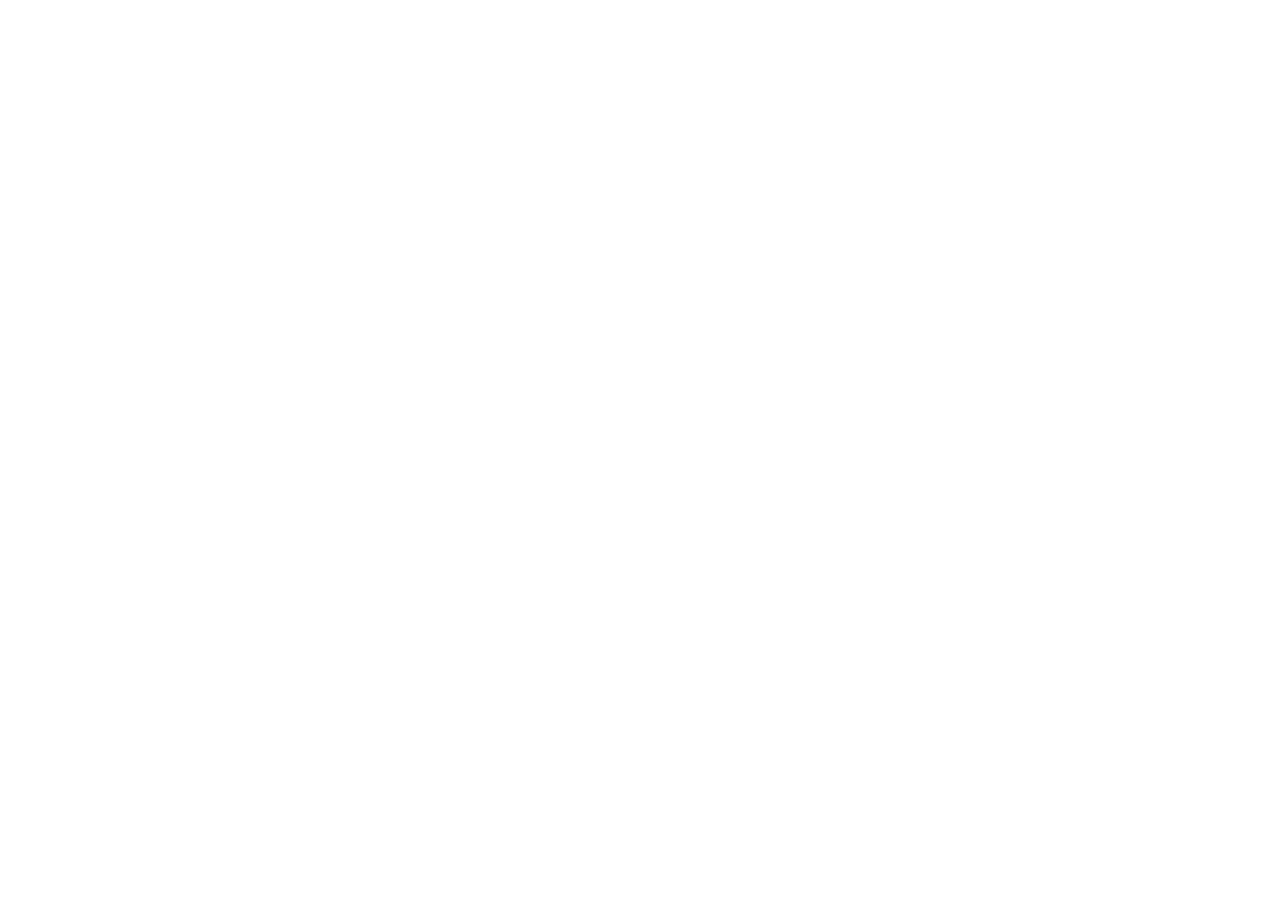
==== commit 3d7e868d: "java and js project setup good basic gui layout - needs work now" ====
--- a/searchTool/WebContent/index.html
+++ b/searchTool/WebContent/index.html
@@ -5,13 +5,12 @@
 		<meta http-equiv="Content-Type" content="text/html; charset=utf-8" />
 		<title>Search Tool</title>
 		<meta name="author" content="raj" />
-		<link rel="stylesheet" type="text/css" href="app/resources/css/ext-all.css">
-		<link rel="stylesheet" type="text/css" href="app/resources/css/search.css">
-	    <script type="text/javascript" src="app/resources/ext-all.js"></script>
+		<link rel="stylesheet" type="text/css" href="extjs/resources/css/ext-all.css">
+		<link rel="stylesheet" type="text/css" href="extjs/resources/css/search.css">
+	    <script type="text/javascript" src="extjs/ext-all.js"></script>
 	    <script type="text/javascript" src="app.js"></script>
 	</head>
-	<body>
-		<h1>now using frmPanel on juno</h1>
+	<body> 
 		<div id="divSearchTool">
 			
 		</div>
--- a/searchTool/WebContent/extjs/resources/css/ext-all.css
+++ b/searchTool/WebContent/extjs/resources/css/ext-all.css
@@ -0,0 +1,21 @@
+/*
+This file is part of Ext JS 4.1
+
+Copyright (c) 2011-2012 Sencha Inc
+
+Contact:  http://www.sencha.com/contact
+
+GNU General Public License Usage
+This file may be used under the terms of the GNU General Public License version 3.0 as
+published by the Free Software Foundation and appearing in the file LICENSE included in the
+packaging of this file.
+
+Please review the following information to ensure the GNU General Public License version 3.0
+requirements will be met: http://www.gnu.org/copyleft/gpl.html.
+
+If you are unsure which license is appropriate for your use, please contact the sales department
+at http://www.sencha.com/contact.
+
+Build date: 2012-07-04 21:11:01 (65ff594cd80b9bad45df640c22cc0adb52c95a7b)
+*/
+html,body,div,dl,dt,dd,ul,ol,li,h1,h2,h3,h4,h5,h6,pre,code,form,fieldset,legend,input,textarea,p,blockquote,th,td{margin:0;padding:0}table{border-collapse:collapse;border-spacing:0}fieldset,img{border:0}address,caption,cite,code,dfn,em,strong,th,var{font-style:normal;font-weight:normal}li{list-style:none}caption,th{text-align:left}h1,h2,h3,h4,h5,h6{font-size:100%}q:before,q:after{content:""}abbr,acronym{border:0;font-variant:normal}sup{vertical-align:text-top}sub{vertical-align:text-bottom}input,textarea,select{font-family:inherit;font-size:inherit;font-weight:inherit}*:focus{outline:0}.x-border-box,.x-border-box *{box-sizing:border-box;-moz-box-sizing:border-box;-ms-box-sizing:border-box;-webkit-box-sizing:border-box}.x-body{color:black;font-size:12px;font-family:tahoma,arial,verdana,sans-serif}.x-rtl{direction:rtl}.x-ltr{direction:ltr}.x-clear{overflow:hidden;clear:both;font-size:0;line-height:0;display:table}.x-strict .x-ie7 .x-clear{height:0;width:0}.x-layer{position:absolute!important;overflow:hidden;zoom:1}.x-shim{position:absolute;left:0;top:0;overflow:hidden;filter:alpha(opacity=0);opacity:0}.x-hide-display{display:none!important}.x-hide-visibility{visibility:hidden!important}.x-item-disabled .x-form-item-label,.x-item-disabled .x-form-field,.x-item-disabled .x-form-cb-label,.x-item-disabled .x-form-trigger{filter:alpha(opacity=30);opacity:.3}.x-ie6 .x-item-disabled{filter:none}.x-hidden,.x-hide-offsets{display:block!important;visibility:hidden!important;position:absolute!important;left:-10000px!important;top:-10000px!important}.x-hide-nosize{height:0!important;width:0!important}.x-masked-relative{position:relative}.x-ie6 .x-masked select,.x-ie6.x-body-masked select{visibility:hidden!important}.x-css-shadow{position:absolute;-moz-border-radius:5px 5px;-webkit-border-radius:5px 5px;-o-border-radius:5px 5px;-ms-border-radius:5px 5px;-khtml-border-radius:5px 5px;border-radius:5px 5px}.x-ie-shadow{background-color:#777;display:none;position:absolute;overflow:hidden;zoom:1}.x-box-tl{background:transparent no-repeat 0 0;zoom:1}.x-box-tc{height:8px;background:transparent repeat-x 0 0;overflow:hidden}.x-box-tr{background:transparent no-repeat right -8px}.x-box-ml{background:transparent repeat-y 0;padding-left:4px;overflow:hidden;zoom:1}.x-box-mc{background:repeat-x 0 -16px;padding:4px 10px}.x-box-mc h3{margin:0 0 4px 0;zoom:1}.x-box-mr{background:transparent repeat-y right;padding-right:4px;overflow:hidden}.x-box-bl{background:transparent no-repeat 0 -16px;zoom:1}.x-box-bc{background:transparent repeat-x 0 -8px;height:8px;overflow:hidden}.x-box-br{background:transparent no-repeat right -24px}.x-box-tl,.x-box-bl{padding-left:8px;overflow:hidden}.x-box-tr,.x-box-br{padding-right:8px;overflow:hidden}.x-box-tl{background-image:url('../../resources/themes/images/default/box/corners.gif')}.x-box-tc{background-image:url('../../resources/themes/images/default/box/tb.gif')}.x-box-tr{background-image:url('../../resources/themes/images/default/box/corners.gif')}.x-box-ml{background-image:url('../../resources/themes/images/default/box/l.gif')}.x-box-mc{background-color:#eee;background-image:url('../../resources/themes/images/default/box/tb.gif');font-family:"Myriad Pro","Myriad Web","Tahoma","Helvetica","Arial",sans-serif;color:#393939;font-size:15px}.x-box-mc h3{font-size:18px;font-weight:bold}.x-box-mr{background-image:url('../../resources/themes/images/default/box/r.gif')}.x-box-bl{background-image:url('../../resources/themes/images/default/box/corners.gif')}.x-box-bc{background-image:url('../../resources/themes/images/default/box/tb.gif')}.x-box-br{background-image:url('../../resources/themes/images/default/box/corners.gif')}.x-box-blue .x-box-bl,.x-box-blue .x-box-br,.x-box-blue .x-box-tl,.x-box-blue .x-box-tr{background-image:url('../../resources/themes/images/default/box/corners-blue.gif')}.x-box-blue .x-box-bc,.x-box-blue .x-box-mc,.x-box-blue .x-box-tc{background-image:url('../../resources/themes/images/default/box/tb-blue.gif')}.x-box-blue .x-box-mc{background-color:#c3daf9}.x-box-blue .x-box-mc h3{color:#17385b}.x-box-blue .x-box-ml{background-image:url('../../resources/themes/images/default/box/l-blue.gif')}.x-box-blue .x-box-mr{background-image:url('../../resources/themes/images/default/box/r-blue.gif')}.x-container{zoom:1}.x-container:before{content:"";clear:both;display:table}table.x-container:before,tbody.x-container:before,tr.x-container:before{display:none}.x-focus-element{position:absolute;top:-10px;left:-10px;width:0;height:0}.x-focus-frame{position:absolute;left:0;top:0;z-index:100000000;width:0;height:0}.x-focus-frame-top,.x-focus-frame-bottom,.x-focus-frame-left,.x-focus-frame-right{position:absolute;top:0;left:0}.x-focus-frame-top,.x-focus-frame-bottom{border-top:solid 2px #15428b;height:2px}.x-focus-frame-left,.x-focus-frame-right{border-left:solid 2px #15428b;width:2px}.x-mask{z-index:100;position:absolute;top:0;left:0;filter:alpha(opacity=50);opacity:.5;width:100%;height:100%;zoom:1;background:#ccc}.x-mask-msg{z-index:20001;position:absolute;top:0;left:0;padding:2px;border:1px solid;border-color:#99bce8;background-image:none;background-color:#dfe9f6}.x-mask-msg div{padding:5px 10px 5px 25px;background-image:url('../../resources/themes/images/default/grid/loading.gif');background-repeat:no-repeat;background-position:5px center;cursor:wait;border:1px solid #a3bad9;background-color:#eee;color:#222;font:normal 11px tahoma,arial,verdana,sans-serif}.x-boundlist{border-width:1px;border-style:solid;border-color:#98c0f4;background:white}.x-boundlist .x-toolbar{border-width:1px 0 0 0}.x-strict .x-ie6 .x-boundlist-list-ct,.x-strict .x-ie7 .x-boundlist-list-ct{position:relative}.x-boundlist-item{padding:2px;user-select:none;-o-user-select:none;-ms-user-select:none;-moz-user-select:-moz-none;-webkit-user-select:none;cursor:default;cursor:pointer;cursor:hand;position:relative;border-width:1px;border-style:dotted;border-color:white}.x-boundlist-selected{background:#cbdaf0;border-color:#8eabe4}.x-boundlist-item-over{background:#dfe8f6;border-color:#a3bae9}.x-boundlist-floating{border-top-width:0}.x-boundlist-above{border-top-width:1px;border-bottom-width:1px}.x-btn{display:inline-block;zoom:1;*display:inline;position:relative;cursor:pointer;cursor:hand;white-space:nowrap;vertical-align:middle;background-repeat:no-repeat}.x-btn *{cursor:pointer;cursor:hand}.x-btn em{background-repeat:no-repeat}.x-btn em a{text-decoration:none;display:block;color:inherit;width:100%;zoom:1}.x-btn button{width:100%;display:block;margin:0;padding:0;border:0;background:0;outline:0 none;overflow:hidden;vertical-align:bottom;-webkit-appearance:none}.x-btn button::-moz-focus-inner{border:0;padding:0}.x-btn .x-btn-inner{display:block;white-space:nowrap;background-color:transparent;background-repeat:no-repeat;background-position:left center;overflow:hidden}.x-btn .x-btn-left .x-btn-inner{text-align:left}.x-btn .x-btn-center .x-btn-inner{text-align:center}.x-btn .x-btn-right .x-btn-inner{text-align:right}.x-btn-disabled span{filter:alpha(opacity=50);opacity:.5}.x-ie6 .x-btn-disabled span,.x-ie7 .x-btn-disabled span{filter:none}.x-ie7 .x-btn-disabled,.x-ie8 .x-btn-disabled{filter:none}.x-ie6 .x-btn-disabled .x-btn-icon,.x-ie7 .x-btn-disabled .x-btn-icon,.x-ie8 .x-btn-disabled .x-btn-icon{filter:alpha(opacity=60);opacity:.6}.x-ie9 .x-btn button{overflow:visible!important}* html .x-ie .x-btn button{width:1px}.x-ie .x-btn button{overflow-x:visible;vertical-align:baseline}.x-strict .x-ie6 .x-btn .x-frame-mc,.x-strict .x-ie7 .x-btn .x-frame-mc{height:100%}.x-btn .x-frame-mc{vertical-align:middle;white-space:nowrap;cursor:pointer}.x-btn-noicon .x-frame-mc{text-align:center}.x-btn-icon-text-left .x-btn-icon{background-position:left center}.x-btn-icon-text-right .x-btn-icon{background-position:right center}.x-btn-icon-text-top .x-btn-icon{background-position:center top}.x-btn-icon-text-bottom .x-btn-icon{background-position:center bottom}.x-btn button,.x-btn a{position:relative}.x-btn button .x-btn-icon,.x-btn a .x-btn-icon{position:absolute;background-repeat:no-repeat}.x-btn-arrow-right{background:transparent no-repeat right center;padding-right:12px}.x-btn-arrow-right .x-btn-inner{padding-right:0!important}.x-toolbar .x-btn-arrow-right{padding-right:12px}.x-btn-arrow-bottom{background:transparent no-repeat center bottom;padding-bottom:12px}.x-btn-arrow{background-image:url('../../resources/themes/images/default/button/arrow.gif');display:block}.x-btn-split-right,.x-btn-over .x-btn-split-right{background:transparent no-repeat right center;background-image:url('../../resources/themes/images/default/button/s-arrow.gif');padding-right:14px!important}.x-btn-split-bottom,.x-btn-over .x-btn-split-bottom{background:transparent no-repeat center bottom;background-image:url('../../resources/themes/images/default/button/s-arrow-b.gif');padding-bottom:14px}.x-toolbar .x-btn-split-right{background-image:url('../../resources/themes/images/default/button/s-arrow-noline.gif');padding-right:12px!important}.x-toolbar .x-btn-split-bottom{background-image:url('../../resources/themes/images/default/button/s-arrow-b-noline.gif')}.x-btn-split{display:block}.x-item-disabled,.x-item-disabled *{cursor:default}.x-cycle-fixed-width .x-btn-inner{text-align:inherit}.x-btn-over .x-btn-split-right{background-image:url('../../resources/themes/images/default/button/s-arrow-o.gif')}.x-btn-over .x-btn-split-bottom{background-image:url('../../resources/themes/images/default/button/s-arrow-bo.gif')}.x-btn-default-small{border-color:#d1d1d1}.x-btn-default-small{-moz-border-radius:3px;-webkit-border-radius:3px;-o-border-radius:3px;-ms-border-radius:3px;-khtml-border-radius:3px;border-radius:3px;padding:2px 2px 2px 2px;border-width:1px;border-style:solid;background-image:none;background-color:white;background-image:-webkit-gradient(linear,50% 0,50% 100%,color-stop(0%,#fff),color-stop(48%,#f9f9f9),color-stop(52%,#e2e2e2),color-stop(100%,#e7e7e7));background-image:-webkit-linear-gradient(top,#fff,#f9f9f9 48%,#e2e2e2 52%,#e7e7e7);background-image:-moz-linear-gradient(top,#fff,#f9f9f9 48%,#e2e2e2 52%,#e7e7e7);background-image:-o-linear-gradient(top,#fff,#f9f9f9 48%,#e2e2e2 52%,#e7e7e7);background-image:-ms-linear-gradient(top,#fff,#f9f9f9 48%,#e2e2e2 52%,#e7e7e7);background-image:linear-gradient(top,#fff,#f9f9f9 48%,#e2e2e2 52%,#e7e7e7)}.x-nlg .x-btn-default-small-mc{background-image:url('../../resources/themes/images/default/btn/btn-default-small-bg.gif');background-color:white}.x-nbr .x-btn-default-small{padding:0!important;border-width:0!important;-moz-border-radius:0;-webkit-border-radius:0;-o-border-radius:0;-ms-border-radius:0;-khtml-border-radius:0;border-radius:0;background-color:transparent;background-position:1100303px 1000303px}.x-nbr .x-btn-default-small-tl,.x-nbr .x-btn-default-small-bl,.x-nbr .x-btn-default-small-tr,.x-nbr .x-btn-default-small-br,.x-nbr .x-btn-default-small-tc,.x-nbr .x-btn-default-small-bc,.x-nbr .x-btn-default-small-ml,.x-nbr .x-btn-default-small-mr{zoom:1;background-image:url('../../resources/themes/images/default/btn/btn-default-small-corners.gif')}.x-nbr .x-btn-default-small-ml,.x-nbr .x-btn-default-small-mr{zoom:1;background-image:url('../../resources/themes/images/default/btn/btn-default-small-sides.gif');background-position:0 0}.x-nbr .x-btn-default-small-mc{padding:0}.x-strict .x-ie7 .x-btn-default-small-tl,.x-strict .x-ie7 .x-btn-default-small-bl{position:relative;right:0}.x-btn-default-small .x-btn-inner{font-size:11px;font-weight:normal;font-family:tahoma,arial,verdana,sans-serif;color:#333;background-repeat:no-repeat;padding:0 4px}.x-btn-default-small-icon button,.x-btn-default-small-icon a,.x-btn-default-small-icon .x-btn-inner,.x-btn-default-small-noicon button,.x-btn-default-small-noicon a,.x-btn-default-small-noicon .x-btn-inner{height:16px;line-height:16px}.x-btn-default-small-icon button,.x-btn-default-small-icon a{padding:0}.x-btn-default-small-icon .x-btn-inner{width:16px;padding:0}.x-btn-default-small-icon .x-btn-icon{width:16px;height:16px;top:0;left:0;bottom:0;right:0}.x-btn-default-small-icon-text-left button,.x-btn-default-small-icon-text-left a{height:16px}.x-btn-default-small-icon-text-left .x-btn-inner{height:16px;line-height:16px;padding-left:20px}.x-btn-default-small-icon-text-left .x-btn-icon{width:16px;height:auto;top:0;left:0;bottom:0;right:auto}.x-ie6 .x-btn-default-small-icon-text-left .x-btn-icon,.x-quirks .x-btn-default-small-icon-text-left .x-btn-icon{height:16px}.x-btn-default-small-icon-text-right button,.x-btn-default-small-icon-text-right a{height:16px}.x-btn-default-small-icon-text-right .x-btn-inner{height:16px;line-height:16px;padding-right:20px!important}.x-btn-default-small-icon-text-right .x-btn-icon{width:16px;height:auto;top:0;left:auto;bottom:0;right:0}.x-ie6 .x-btn-default-small-icon-text-right .x-btn-icon,.x-quirks .x-btn-default-small-icon-text-right .x-btn-icon{height:16px}.x-btn-default-small-icon-text-top .x-btn-inner{padding-top:20px}.x-btn-default-small-icon-text-top .x-btn-icon{width:auto;height:16px;top:0;left:0;bottom:auto;right:0}.x-ie6 .x-btn-default-small-icon-text-top .x-btn-icon,.x-quirks .x-ie .x-btn-default-small-icon-text-top .x-btn-icon{width:16px}.x-btn-default-small-icon-text-bottom .x-btn-inner{padding-bottom:20px}.x-btn-default-small-icon-text-bottom .x-btn-icon{width:auto;height:16px;top:auto;left:0;bottom:0;right:0}.x-ie6 .x-btn-default-small-icon-text-bottom .x-btn-icon,.x-quirks .x-ie .x-btn-default-small-icon-text-bottom .x-btn-icon{width:16px}.x-btn-default-small-over{border-color:#b0ccf2;background-image:none;background-color:#e4f3ff;background-image:-webkit-gradient(linear,50% 0,50% 100%,color-stop(0%,#e4f3ff),color-stop(48%,#d9edff),color-stop(52%,#c2d8f2),color-stop(100%,#c6dcf6));background-image:-webkit-linear-gradient(top,#e4f3ff,#d9edff 48%,#c2d8f2 52%,#c6dcf6);background-image:-moz-linear-gradient(top,#e4f3ff,#d9edff 48%,#c2d8f2 52%,#c6dcf6);background-image:-o-linear-gradient(top,#e4f3ff,#d9edff 48%,#c2d8f2 52%,#c6dcf6);background-image:-ms-linear-gradient(top,#e4f3ff,#d9edff 48%,#c2d8f2 52%,#c6dcf6);background-image:linear-gradient(top,#e4f3ff,#d9edff 48%,#c2d8f2 52%,#c6dcf6)}.x-btn-default-small-focus{border-color:#b0ccf2;background-image:none;background-color:#e4f3ff;background-image:-webkit-gradient(linear,50% 0,50% 100%,color-stop(0%,#e4f3ff),color-stop(48%,#d9edff),color-stop(52%,#c2d8f2),color-stop(100%,#c6dcf6));background-image:-webkit-linear-gradient(top,#e4f3ff,#d9edff 48%,#c2d8f2 52%,#c6dcf6);background-image:-moz-linear-gradient(top,#e4f3ff,#d9edff 48%,#c2d8f2 52%,#c6dcf6);background-image:-o-linear-gradient(top,#e4f3ff,#d9edff 48%,#c2d8f2 52%,#c6dcf6);background-image:-ms-linear-gradient(top,#e4f3ff,#d9edff 48%,#c2d8f2 52%,#c6dcf6);background-image:linear-gradient(top,#e4f3ff,#d9edff 48%,#c2d8f2 52%,#c6dcf6)}.x-btn-default-small-menu-active,.x-btn-default-small-pressed{border-color:#9ebae1;background-image:none;background-color:#b6cbe4;background-image:-webkit-gradient(linear,50% 0,50% 100%,color-stop(0%,#b6cbe4),color-stop(48%,#bfd2e6),color-stop(52%,#8dc0f5),color-stop(100%,#98c5f5));background-image:-webkit-linear-gradient(top,#b6cbe4,#bfd2e6 48%,#8dc0f5 52%,#98c5f5);background-image:-moz-linear-gradient(top,#b6cbe4,#bfd2e6 48%,#8dc0f5 52%,#98c5f5);background-image:-o-linear-gradient(top,#b6cbe4,#bfd2e6 48%,#8dc0f5 52%,#98c5f5);background-image:-ms-linear-gradient(top,#b6cbe4,#bfd2e6 48%,#8dc0f5 52%,#98c5f5);background-image:linear-gradient(top,#b6cbe4,#bfd2e6 48%,#8dc0f5 52%,#98c5f5)}.x-btn-default-small-disabled{border-color:#e1e1e1;background-image:none;background-color:#f7f7f7;background-image:-webkit-gradient(linear,50% 0,50% 100%,color-stop(0%,#f7f7f7),color-stop(48%,#f1f1f1),color-stop(52%,#dadada),color-stop(100%,#dfdfdf));background-image:-webkit-linear-gradient(top,#f7f7f7,#f1f1f1 48%,#dadada 52%,#dfdfdf);background-image:-moz-linear-gradient(top,#f7f7f7,#f1f1f1 48%,#dadada 52%,#dfdfdf);background-image:-o-linear-gradient(top,#f7f7f7,#f1f1f1 48%,#dadada 52%,#dfdfdf);background-image:-ms-linear-gradient(top,#f7f7f7,#f1f1f1 48%,#dadada 52%,#dfdfdf);background-image:linear-gradient(top,#f7f7f7,#f1f1f1 48%,#dadada 52%,#dfdfdf)}.x-btn-default-small-disabled .x-btn-inner{color:#333!important}.x-ie .x-btn-default-small-disabled .x-btn-inner{color:#595959!important}.x-ie6 .x-btn-default-small-disabled .x-btn-inner{color:#8c8c8c!important}.x-nbr .x-btn-default-small-over .x-frame-tl,.x-nbr .x-btn-default-small-over .x-frame-bl,.x-nbr .x-btn-default-small-over .x-frame-tr,.x-nbr .x-btn-default-small-over .x-frame-br,.x-nbr .x-btn-default-small-over .x-frame-tc,.x-nbr .x-btn-default-small-over .x-frame-bc{background-image:url('../../resources/themes/images/default/btn/btn-default-small-over-corners.gif')}.x-nbr .x-btn-default-small-over .x-frame-ml,.x-nbr .x-btn-default-small-over .x-frame-mr{background-image:url('../../resources/themes/images/default/btn/btn-default-small-over-sides.gif')}.x-nbr .x-btn-default-small-over .x-frame-mc{background-color:#e4f3ff;background-image:url('../../resources/themes/images/default/btn/btn-default-small-over-bg.gif')}.x-nbr .x-btn-default-small-focus .x-frame-tl,.x-nbr .x-btn-default-small-focus .x-frame-bl,.x-nbr .x-btn-default-small-focus .x-frame-tr,.x-nbr .x-btn-default-small-focus .x-frame-br,.x-nbr .x-btn-default-small-focus .x-frame-tc,.x-nbr .x-btn-default-small-focus .x-frame-bc{background-image:url('../../resources/themes/images/default/btn/btn-default-small-focus-corners.gif')}.x-nbr .x-btn-default-small-focus .x-frame-ml,.x-nbr .x-btn-default-small-focus .x-frame-mr{background-image:url('../../resources/themes/images/default/btn/btn-default-small-focus-sides.gif')}.x-nbr .x-btn-default-small-focus .x-frame-mc{background-color:#e4f3ff;background-image:url('../../resources/themes/images/default/btn/btn-default-small-focus-bg.gif')}.x-nbr .x-btn-default-small-menu-active .x-frame-tl,.x-nbr .x-btn-default-small-menu-active .x-frame-bl,.x-nbr .x-btn-default-small-menu-active .x-frame-tr,.x-nbr .x-btn-default-small-menu-active .x-frame-br,.x-nbr .x-btn-default-small-menu-active .x-frame-tc,.x-nbr .x-btn-default-small-menu-active .x-frame-bc,.x-nbr .x-btn-default-small-pressed .x-frame-tl,.x-nbr .x-btn-default-small-pressed .x-frame-bl,.x-nbr .x-btn-default-small-pressed .x-frame-tr,.x-nbr .x-btn-default-small-pressed .x-frame-br,.x-nbr .x-btn-default-small-pressed .x-frame-tc,.x-nbr .x-btn-default-small-pressed .x-frame-bc{background-image:url('../../resources/themes/images/default/btn/btn-default-small-pressed-corners.gif')}.x-nbr .x-btn-default-small-menu-active .x-frame-ml,.x-nbr .x-btn-default-small-menu-active .x-frame-mr,.x-nbr .x-btn-default-small-pressed .x-frame-ml,.x-nbr .x-btn-default-small-pressed .x-frame-mr{background-image:url('../../resources/themes/images/default/btn/btn-default-small-pressed-sides.gif')}.x-nbr .x-btn-default-small-menu-active .x-frame-mc,.x-nbr .x-btn-default-small-pressed .x-frame-mc{background-color:#b6cbe4;background-image:url('../../resources/themes/images/default/btn/btn-default-small-pressed-bg.gif')}.x-nbr .x-btn-default-small-disabled .x-frame-tl,.x-nbr .x-btn-default-small-disabled .x-frame-bl,.x-nbr .x-btn-default-small-disabled .x-frame-tr,.x-nbr .x-btn-default-small-disabled .x-frame-br,.x-nbr .x-btn-default-small-disabled .x-frame-tc,.x-nbr .x-btn-default-small-disabled .x-frame-bc{background-image:url('../../resources/themes/images/default/btn/btn-default-small-disabled-corners.gif')}.x-nbr .x-btn-default-small-disabled .x-frame-ml,.x-nbr .x-btn-default-small-disabled .x-frame-mr{background-image:url('../../resources/themes/images/default/btn/btn-default-small-disabled-sides.gif')}.x-nbr .x-btn-default-small-disabled .x-frame-mc{background-color:#f7f7f7;background-image:url('../../resources/themes/images/default/btn/btn-default-small-disabled-bg.gif')}.x-nlg .x-btn-default-small{background-repeat:repeat-x;background-image:url('../../resources/themes/images/default/btn/btn-default-small-bg.gif')}.x-nlg .x-btn-default-small-over{background-repeat:repeat-x;background-image:url('../../resources/themes/images/default/btn/btn-default-small-over-bg.gif')}.x-nlg .x-btn-default-small-focus{background-repeat:repeat-x;background-image:url('../../resources/themes/images/default/btn/btn-default-small-focus-bg.gif')}.x-nlg .x-btn-default-small-menu-active,.x-nlg .x-btn-default-small-pressed{background-repeat:repeat-x;background-image:url('../../resources/themes/images/default/btn/btn-default-small-pressed-bg.gif')}.x-nlg .x-btn-default-small-disabled{background-repeat:repeat-x;background-image:url('../../resources/themes/images/default/btn/btn-default-small-disabled-bg.gif')}.x-btn-default-medium{border-color:#d1d1d1}.x-btn-default-medium{-moz-border-radius:3px;-webkit-border-radius:3px;-o-border-radius:3px;-ms-border-radius:3px;-khtml-border-radius:3px;border-radius:3px;padding:3px 3px 3px 3px;border-width:1px;border-style:solid;background-image:none;background-color:white;background-image:-webkit-gradient(linear,50% 0,50% 100%,color-stop(0%,#fff),color-stop(48%,#f9f9f9),color-stop(52%,#e2e2e2),color-stop(100%,#e7e7e7));background-image:-webkit-linear-gradient(top,#fff,#f9f9f9 48%,#e2e2e2 52%,#e7e7e7);background-image:-moz-linear-gradient(top,#fff,#f9f9f9 48%,#e2e2e2 52%,#e7e7e7);background-image:-o-linear-gradient(top,#fff,#f9f9f9 48%,#e2e2e2 52%,#e7e7e7);background-image:-ms-linear-gradient(top,#fff,#f9f9f9 48%,#e2e2e2 52%,#e7e7e7);background-image:linear-gradient(top,#fff,#f9f9f9 48%,#e2e2e2 52%,#e7e7e7)}.x-nlg .x-btn-default-medium-mc{background-image:url('../../resources/themes/images/default/btn/btn-default-medium-bg.gif');background-color:white}.x-nbr .x-btn-default-medium{padding:0!important;border-width:0!important;-moz-border-radius:0;-webkit-border-radius:0;-o-border-radius:0;-ms-border-radius:0;-khtml-border-radius:0;border-radius:0;background-color:transparent;background-position:1100303px 1000303px}.x-nbr .x-btn-default-medium-tl,.x-nbr .x-btn-default-medium-bl,.x-nbr .x-btn-default-medium-tr,.x-nbr .x-btn-default-medium-br,.x-nbr .x-btn-default-medium-tc,.x-nbr .x-btn-default-medium-bc,.x-nbr .x-btn-default-medium-ml,.x-nbr .x-btn-default-medium-mr{zoom:1;background-image:url('../../resources/themes/images/default/btn/btn-default-medium-corners.gif')}.x-nbr .x-btn-default-medium-ml,.x-nbr .x-btn-default-medium-mr{zoom:1;background-image:url('../../resources/themes/images/default/btn/btn-default-medium-sides.gif');background-position:0 0}.x-nbr .x-btn-default-medium-mc{padding:1px 1px 1px 1px}.x-strict .x-ie7 .x-btn-default-medium-tl,.x-strict .x-ie7 .x-btn-default-medium-bl{position:relative;right:0}.x-btn-default-medium .x-btn-inner{font-size:11px;font-weight:normal;font-family:tahoma,arial,verdana,sans-serif;color:#333;background-repeat:no-repeat;padding:0 3px}.x-btn-default-medium-icon button,.x-btn-default-medium-icon a,.x-btn-default-medium-icon .x-btn-inner,.x-btn-default-medium-noicon button,.x-btn-default-medium-noicon a,.x-btn-default-medium-noicon .x-btn-inner{height:24px;line-height:24px}.x-btn-default-medium-icon button,.x-btn-default-medium-icon a{padding:0}.x-btn-default-medium-icon .x-btn-inner{width:24px;padding:0}.x-btn-default-medium-icon .x-btn-icon{width:24px;height:24px;top:0;left:0;bottom:0;right:0}.x-btn-default-medium-icon-text-left button,.x-btn-default-medium-icon-text-left a{height:24px}.x-btn-default-medium-icon-text-left .x-btn-inner{height:24px;line-height:24px;padding-left:28px}.x-btn-default-medium-icon-text-left .x-btn-icon{width:24px;height:auto;top:0;left:0;bottom:0;right:auto}.x-ie6 .x-btn-default-medium-icon-text-left .x-btn-icon,.x-quirks .x-btn-default-medium-icon-text-left .x-btn-icon{height:24px}.x-btn-default-medium-icon-text-right button,.x-btn-default-medium-icon-text-right a{height:24px}.x-btn-default-medium-icon-text-right .x-btn-inner{height:24px;line-height:24px;padding-right:28px!important}.x-btn-default-medium-icon-text-right .x-btn-icon{width:24px;height:auto;top:0;left:auto;bottom:0;right:0}.x-ie6 .x-btn-default-medium-icon-text-right .x-btn-icon,.x-quirks .x-btn-default-medium-icon-text-right .x-btn-icon{height:24px}.x-btn-default-medium-icon-text-top .x-btn-inner{padding-top:28px}.x-btn-default-medium-icon-text-top .x-btn-icon{width:auto;height:24px;top:0;left:0;bottom:auto;right:0}.x-ie6 .x-btn-default-medium-icon-text-top .x-btn-icon,.x-quirks .x-ie .x-btn-default-medium-icon-text-top .x-btn-icon{width:24px}.x-btn-default-medium-icon-text-bottom .x-btn-inner{padding-bottom:28px}.x-btn-default-medium-icon-text-bottom .x-btn-icon{width:auto;height:24px;top:auto;left:0;bottom:0;right:0}.x-ie6 .x-btn-default-medium-icon-text-bottom .x-btn-icon,.x-quirks .x-ie .x-btn-default-medium-icon-text-bottom .x-btn-icon{width:24px}.x-btn-default-medium-over{border-color:#b0ccf2;background-image:none;background-color:#e4f3ff;background-image:-webkit-gradient(linear,50% 0,50% 100%,color-stop(0%,#e4f3ff),color-stop(48%,#d9edff),color-stop(52%,#c2d8f2),color-stop(100%,#c6dcf6));background-image:-webkit-linear-gradient(top,#e4f3ff,#d9edff 48%,#c2d8f2 52%,#c6dcf6);background-image:-moz-linear-gradient(top,#e4f3ff,#d9edff 48%,#c2d8f2 52%,#c6dcf6);background-image:-o-linear-gradient(top,#e4f3ff,#d9edff 48%,#c2d8f2 52%,#c6dcf6);background-image:-ms-linear-gradient(top,#e4f3ff,#d9edff 48%,#c2d8f2 52%,#c6dcf6);background-image:linear-gradient(top,#e4f3ff,#d9edff 48%,#c2d8f2 52%,#c6dcf6)}.x-btn-default-medium-focus{border-color:#b0ccf2;background-image:none;background-color:#e4f3ff;background-image:-webkit-gradient(linear,50% 0,50% 100%,color-stop(0%,#e4f3ff),color-stop(48%,#d9edff),color-stop(52%,#c2d8f2),color-stop(100%,#c6dcf6));background-image:-webkit-linear-gradient(top,#e4f3ff,#d9edff 48%,#c2d8f2 52%,#c6dcf6);background-image:-moz-linear-gradient(top,#e4f3ff,#d9edff 48%,#c2d8f2 52%,#c6dcf6);background-image:-o-linear-gradient(top,#e4f3ff,#d9edff 48%,#c2d8f2 52%,#c6dcf6);background-image:-ms-linear-gradient(top,#e4f3ff,#d9edff 48%,#c2d8f2 52%,#c6dcf6);background-image:linear-gradient(top,#e4f3ff,#d9edff 48%,#c2d8f2 52%,#c6dcf6)}.x-btn-default-medium-menu-active,.x-btn-default-medium-pressed{border-color:#9ebae1;background-image:none;background-color:#b6cbe4;background-image:-webkit-gradient(linear,50% 0,50% 100%,color-stop(0%,#b6cbe4),color-stop(48%,#bfd2e6),color-stop(52%,#8dc0f5),color-stop(100%,#98c5f5));background-image:-webkit-linear-gradient(top,#b6cbe4,#bfd2e6 48%,#8dc0f5 52%,#98c5f5);background-image:-moz-linear-gradient(top,#b6cbe4,#bfd2e6 48%,#8dc0f5 52%,#98c5f5);background-image:-o-linear-gradient(top,#b6cbe4,#bfd2e6 48%,#8dc0f5 52%,#98c5f5);background-image:-ms-linear-gradient(top,#b6cbe4,#bfd2e6 48%,#8dc0f5 52%,#98c5f5);background-image:linear-gradient(top,#b6cbe4,#bfd2e6 48%,#8dc0f5 52%,#98c5f5)}.x-btn-default-medium-disabled{border-color:#e1e1e1;background-image:none;background-color:#f7f7f7;background-image:-webkit-gradient(linear,50% 0,50% 100%,color-stop(0%,#f7f7f7),color-stop(48%,#f1f1f1),color-stop(52%,#dadada),color-stop(100%,#dfdfdf));background-image:-webkit-linear-gradient(top,#f7f7f7,#f1f1f1 48%,#dadada 52%,#dfdfdf);background-image:-moz-linear-gradient(top,#f7f7f7,#f1f1f1 48%,#dadada 52%,#dfdfdf);background-image:-o-linear-gradient(top,#f7f7f7,#f1f1f1 48%,#dadada 52%,#dfdfdf);background-image:-ms-linear-gradient(top,#f7f7f7,#f1f1f1 48%,#dadada 52%,#dfdfdf);background-image:linear-gradient(top,#f7f7f7,#f1f1f1 48%,#dadada 52%,#dfdfdf)}.x-btn-default-medium-disabled .x-btn-inner{color:#333!important}.x-ie .x-btn-default-medium-disabled .x-btn-inner{color:#595959!important}.x-ie6 .x-btn-default-medium-disabled .x-btn-inner{color:#8c8c8c!important}.x-nbr .x-btn-default-medium-over .x-frame-tl,.x-nbr .x-btn-default-medium-over .x-frame-bl,.x-nbr .x-btn-default-medium-over .x-frame-tr,.x-nbr .x-btn-default-medium-over .x-frame-br,.x-nbr .x-btn-default-medium-over .x-frame-tc,.x-nbr .x-btn-default-medium-over .x-frame-bc{background-image:url('../../resources/themes/images/default/btn/btn-default-medium-over-corners.gif')}.x-nbr .x-btn-default-medium-over .x-frame-ml,.x-nbr .x-btn-default-medium-over .x-frame-mr{background-image:url('../../resources/themes/images/default/btn/btn-default-medium-over-sides.gif')}.x-nbr .x-btn-default-medium-over .x-frame-mc{background-color:#e4f3ff;background-image:url('../../resources/themes/images/default/btn/btn-default-medium-over-bg.gif')}.x-nbr .x-btn-default-medium-focus .x-frame-tl,.x-nbr .x-btn-default-medium-focus .x-frame-bl,.x-nbr .x-btn-default-medium-focus .x-frame-tr,.x-nbr .x-btn-default-medium-focus .x-frame-br,.x-nbr .x-btn-default-medium-focus .x-frame-tc,.x-nbr .x-btn-default-medium-focus .x-frame-bc{background-image:url('../../resources/themes/images/default/btn/btn-default-medium-focus-corners.gif')}.x-nbr .x-btn-default-medium-focus .x-frame-ml,.x-nbr .x-btn-default-medium-focus .x-frame-mr{background-image:url('../../resources/themes/images/default/btn/btn-default-medium-focus-sides.gif')}.x-nbr .x-btn-default-medium-focus .x-frame-mc{background-color:#e4f3ff;background-image:url('../../resources/themes/images/default/btn/btn-default-medium-focus-bg.gif')}.x-nbr .x-btn-default-medium-menu-active .x-frame-tl,.x-nbr .x-btn-default-medium-menu-active .x-frame-bl,.x-nbr .x-btn-default-medium-menu-active .x-frame-tr,.x-nbr .x-btn-default-medium-menu-active .x-frame-br,.x-nbr .x-btn-default-medium-menu-active .x-frame-tc,.x-nbr .x-btn-default-medium-menu-active .x-frame-bc,.x-nbr .x-btn-default-medium-pressed .x-frame-tl,.x-nbr .x-btn-default-medium-pressed .x-frame-bl,.x-nbr .x-btn-default-medium-pressed .x-frame-tr,.x-nbr .x-btn-default-medium-pressed .x-frame-br,.x-nbr .x-btn-default-medium-pressed .x-frame-tc,.x-nbr .x-btn-default-medium-pressed .x-frame-bc{background-image:url('../../resources/themes/images/default/btn/btn-default-medium-pressed-corners.gif')}.x-nbr .x-btn-default-medium-menu-active .x-frame-ml,.x-nbr .x-btn-default-medium-menu-active .x-frame-mr,.x-nbr .x-btn-default-medium-pressed .x-frame-ml,.x-nbr .x-btn-default-medium-pressed .x-frame-mr{background-image:url('../../resources/themes/images/default/btn/btn-default-medium-pressed-sides.gif')}.x-nbr .x-btn-default-medium-menu-active .x-frame-mc,.x-nbr .x-btn-default-medium-pressed .x-frame-mc{background-color:#b6cbe4;background-image:url('../../resources/themes/images/default/btn/btn-default-medium-pressed-bg.gif')}.x-nbr .x-btn-default-medium-disabled .x-frame-tl,.x-nbr .x-btn-default-medium-disabled .x-frame-bl,.x-nbr .x-btn-default-medium-disabled .x-frame-tr,.x-nbr .x-btn-default-medium-disabled .x-frame-br,.x-nbr .x-btn-default-medium-disabled .x-frame-tc,.x-nbr .x-btn-default-medium-disabled .x-frame-bc{background-image:url('../../resources/themes/images/default/btn/btn-default-medium-disabled-corners.gif')}.x-nbr .x-btn-default-medium-disabled .x-frame-ml,.x-nbr .x-btn-default-medium-disabled .x-frame-mr{background-image:url('../../resources/themes/images/default/btn/btn-default-medium-disabled-sides.gif')}.x-nbr .x-btn-default-medium-disabled .x-frame-mc{background-color:#f7f7f7;background-image:url('../../resources/themes/images/default/btn/btn-default-medium-disabled-bg.gif')}.x-nlg .x-btn-default-medium{background-repeat:repeat-x;background-image:url('../../resources/themes/images/default/btn/btn-default-medium-bg.gif')}.x-nlg .x-btn-default-medium-over{background-repeat:repeat-x;background-image:url('../../resources/themes/images/default/btn/btn-default-medium-over-bg.gif')}.x-nlg .x-btn-default-medium-focus{background-repeat:repeat-x;background-image:url('../../resources/themes/images/default/btn/btn-default-medium-focus-bg.gif')}.x-nlg .x-btn-default-medium-menu-active,.x-nlg .x-btn-default-medium-pressed{background-repeat:repeat-x;background-image:url('../../resources/themes/images/default/btn/btn-default-medium-pressed-bg.gif')}.x-nlg .x-btn-default-medium-disabled{background-repeat:repeat-x;background-image:url('../../resources/themes/images/default/btn/btn-default-medium-disabled-bg.gif')}.x-btn-default-large{border-color:#d1d1d1}.x-btn-default-large{-moz-border-radius:3px;-webkit-border-radius:3px;-o-border-radius:3px;-ms-border-radius:3px;-khtml-border-radius:3px;border-radius:3px;padding:3px 3px 3px 3px;border-width:1px;border-style:solid;background-image:none;background-color:white;background-image:-webkit-gradient(linear,50% 0,50% 100%,color-stop(0%,#fff),color-stop(48%,#f9f9f9),color-stop(52%,#e2e2e2),color-stop(100%,#e7e7e7));background-image:-webkit-linear-gradient(top,#fff,#f9f9f9 48%,#e2e2e2 52%,#e7e7e7);background-image:-moz-linear-gradient(top,#fff,#f9f9f9 48%,#e2e2e2 52%,#e7e7e7);background-image:-o-linear-gradient(top,#fff,#f9f9f9 48%,#e2e2e2 52%,#e7e7e7);background-image:-ms-linear-gradient(top,#fff,#f9f9f9 48%,#e2e2e2 52%,#e7e7e7);background-image:linear-gradient(top,#fff,#f9f9f9 48%,#e2e2e2 52%,#e7e7e7)}.x-nlg .x-btn-default-large-mc{background-image:url('../../resources/themes/images/default/btn/btn-default-large-bg.gif');background-color:white}.x-nbr .x-btn-default-large{padding:0!important;border-width:0!important;-moz-border-radius:0;-webkit-border-radius:0;-o-border-radius:0;-ms-border-radius:0;-khtml-border-radius:0;border-radius:0;background-color:transparent;background-position:1100303px 1000303px}.x-nbr .x-btn-default-large-tl,.x-nbr .x-btn-default-large-bl,.x-nbr .x-btn-default-large-tr,.x-nbr .x-btn-default-large-br,.x-nbr .x-btn-default-large-tc,.x-nbr .x-btn-default-large-bc,.x-nbr .x-btn-default-large-ml,.x-nbr .x-btn-default-large-mr{zoom:1;background-image:url('../../resources/themes/images/default/btn/btn-default-large-corners.gif')}.x-nbr .x-btn-default-large-ml,.x-nbr .x-btn-default-large-mr{zoom:1;background-image:url('../../resources/themes/images/default/btn/btn-default-large-sides.gif');background-position:0 0}.x-nbr .x-btn-default-large-mc{padding:1px 1px 1px 1px}.x-strict .x-ie7 .x-btn-default-large-tl,.x-strict .x-ie7 .x-btn-default-large-bl{position:relative;right:0}.x-btn-default-large .x-btn-inner{font-size:11px;font-weight:normal;font-family:tahoma,arial,verdana,sans-serif;color:#333;background-repeat:no-repeat;padding:0 3px}.x-btn-default-large-icon button,.x-btn-default-large-icon a,.x-btn-default-large-icon .x-btn-inner,.x-btn-default-large-noicon button,.x-btn-default-large-noicon a,.x-btn-default-large-noicon .x-btn-inner{height:32px;line-height:32px}.x-btn-default-large-icon button,.x-btn-default-large-icon a{padding:0}.x-btn-default-large-icon .x-btn-inner{width:32px;padding:0}.x-btn-default-large-icon .x-btn-icon{width:32px;height:32px;top:0;left:0;bottom:0;right:0}.x-btn-default-large-icon-text-left button,.x-btn-default-large-icon-text-left a{height:32px}.x-btn-default-large-icon-text-left .x-btn-inner{height:32px;line-height:32px;padding-left:36px}.x-btn-default-large-icon-text-left .x-btn-icon{width:32px;height:auto;top:0;left:0;bottom:0;right:auto}.x-ie6 .x-btn-default-large-icon-text-left .x-btn-icon,.x-quirks .x-btn-default-large-icon-text-left .x-btn-icon{height:32px}.x-btn-default-large-icon-text-right button,.x-btn-default-large-icon-text-right a{height:32px}.x-btn-default-large-icon-text-right .x-btn-inner{height:32px;line-height:32px;padding-right:36px!important}.x-btn-default-large-icon-text-right .x-btn-icon{width:32px;height:auto;top:0;left:auto;bottom:0;right:0}.x-ie6 .x-btn-default-large-icon-text-right .x-btn-icon,.x-quirks .x-btn-default-large-icon-text-right .x-btn-icon{height:32px}.x-btn-default-large-icon-text-top .x-btn-inner{padding-top:36px}.x-btn-default-large-icon-text-top .x-btn-icon{width:auto;height:32px;top:0;left:0;bottom:auto;right:0}.x-ie6 .x-btn-default-large-icon-text-top .x-btn-icon,.x-quirks .x-ie .x-btn-default-large-icon-text-top .x-btn-icon{width:32px}.x-btn-default-large-icon-text-bottom .x-btn-inner{padding-bottom:36px}.x-btn-default-large-icon-text-bottom .x-btn-icon{width:auto;height:32px;top:auto;left:0;bottom:0;right:0}.x-ie6 .x-btn-default-large-icon-text-bottom .x-btn-icon,.x-quirks .x-ie .x-btn-default-large-icon-text-bottom .x-btn-icon{width:32px}.x-btn-default-large-over{border-color:#b0ccf2;background-image:none;background-color:#e4f3ff;background-image:-webkit-gradient(linear,50% 0,50% 100%,color-stop(0%,#e4f3ff),color-stop(48%,#d9edff),color-stop(52%,#c2d8f2),color-stop(100%,#c6dcf6));background-image:-webkit-linear-gradient(top,#e4f3ff,#d9edff 48%,#c2d8f2 52%,#c6dcf6);background-image:-moz-linear-gradient(top,#e4f3ff,#d9edff 48%,#c2d8f2 52%,#c6dcf6);background-image:-o-linear-gradient(top,#e4f3ff,#d9edff 48%,#c2d8f2 52%,#c6dcf6);background-image:-ms-linear-gradient(top,#e4f3ff,#d9edff 48%,#c2d8f2 52%,#c6dcf6);background-image:linear-gradient(top,#e4f3ff,#d9edff 48%,#c2d8f2 52%,#c6dcf6)}.x-btn-default-large-focus{border-color:#b0ccf2;background-image:none;background-color:#e4f3ff;background-image:-webkit-gradient(linear,50% 0,50% 100%,color-stop(0%,#e4f3ff),color-stop(48%,#d9edff),color-stop(52%,#c2d8f2),color-stop(100%,#c6dcf6));background-image:-webkit-linear-gradient(top,#e4f3ff,#d9edff 48%,#c2d8f2 52%,#c6dcf6);background-image:-moz-linear-gradient(top,#e4f3ff,#d9edff 48%,#c2d8f2 52%,#c6dcf6);background-image:-o-linear-gradient(top,#e4f3ff,#d9edff 48%,#c2d8f2 52%,#c6dcf6);background-image:-ms-linear-gradient(top,#e4f3ff,#d9edff 48%,#c2d8f2 52%,#c6dcf6);background-image:linear-gradient(top,#e4f3ff,#d9edff 48%,#c2d8f2 52%,#c6dcf6)}.x-btn-default-large-menu-active,.x-btn-default-large-pressed{border-color:#9ebae1;background-image:none;background-color:#b6cbe4;background-image:-webkit-gradient(linear,50% 0,50% 100%,color-stop(0%,#b6cbe4),color-stop(48%,#bfd2e6),color-stop(52%,#8dc0f5),color-stop(100%,#98c5f5));background-image:-webkit-linear-gradient(top,#b6cbe4,#bfd2e6 48%,#8dc0f5 52%,#98c5f5);background-image:-moz-linear-gradient(top,#b6cbe4,#bfd2e6 48%,#8dc0f5 52%,#98c5f5);background-image:-o-linear-gradient(top,#b6cbe4,#bfd2e6 48%,#8dc0f5 52%,#98c5f5);background-image:-ms-linear-gradient(top,#b6cbe4,#bfd2e6 48%,#8dc0f5 52%,#98c5f5);background-image:linear-gradient(top,#b6cbe4,#bfd2e6 48%,#8dc0f5 52%,#98c5f5)}.x-btn-default-large-disabled{border-color:#e1e1e1;background-image:none;background-color:#f7f7f7;background-image:-webkit-gradient(linear,50% 0,50% 100%,color-stop(0%,#f7f7f7),color-stop(48%,#f1f1f1),color-stop(52%,#dadada),color-stop(100%,#dfdfdf));background-image:-webkit-linear-gradient(top,#f7f7f7,#f1f1f1 48%,#dadada 52%,#dfdfdf);background-image:-moz-linear-gradient(top,#f7f7f7,#f1f1f1 48%,#dadada 52%,#dfdfdf);background-image:-o-linear-gradient(top,#f7f7f7,#f1f1f1 48%,#dadada 52%,#dfdfdf);background-image:-ms-linear-gradient(top,#f7f7f7,#f1f1f1 48%,#dadada 52%,#dfdfdf);background-image:linear-gradient(top,#f7f7f7,#f1f1f1 48%,#dadada 52%,#dfdfdf)}.x-btn-default-large-disabled .x-btn-inner{color:#333!important}.x-ie .x-btn-default-large-disabled .x-btn-inner{color:#595959!important}.x-ie6 .x-btn-default-large-disabled .x-btn-inner{color:#8c8c8c!important}.x-nbr .x-btn-default-large-over .x-frame-tl,.x-nbr .x-btn-default-large-over .x-frame-bl,.x-nbr .x-btn-default-large-over .x-frame-tr,.x-nbr .x-btn-default-large-over .x-frame-br,.x-nbr .x-btn-default-large-over .x-frame-tc,.x-nbr .x-btn-default-large-over .x-frame-bc{background-image:url('../../resources/themes/images/default/btn/btn-default-large-over-corners.gif')}.x-nbr .x-btn-default-large-over .x-frame-ml,.x-nbr .x-btn-default-large-over .x-frame-mr{background-image:url('../../resources/themes/images/default/btn/btn-default-large-over-sides.gif')}.x-nbr .x-btn-default-large-over .x-frame-mc{background-color:#e4f3ff;background-image:url('../../resources/themes/images/default/btn/btn-default-large-over-bg.gif')}.x-nbr .x-btn-default-large-focus .x-frame-tl,.x-nbr .x-btn-default-large-focus .x-frame-bl,.x-nbr .x-btn-default-large-focus .x-frame-tr,.x-nbr .x-btn-default-large-focus .x-frame-br,.x-nbr .x-btn-default-large-focus .x-frame-tc,.x-nbr .x-btn-default-large-focus .x-frame-bc{background-image:url('../../resources/themes/images/default/btn/btn-default-large-focus-corners.gif')}.x-nbr .x-btn-default-large-focus .x-frame-ml,.x-nbr .x-btn-default-large-focus .x-frame-mr{background-image:url('../../resources/themes/images/default/btn/btn-default-large-focus-sides.gif')}.x-nbr .x-btn-default-large-focus .x-frame-mc{background-color:#e4f3ff;background-image:url('../../resources/themes/images/default/btn/btn-default-large-focus-bg.gif')}.x-nbr .x-btn-default-large-menu-active .x-frame-tl,.x-nbr .x-btn-default-large-menu-active .x-frame-bl,.x-nbr .x-btn-default-large-menu-active .x-frame-tr,.x-nbr .x-btn-default-large-menu-active .x-frame-br,.x-nbr .x-btn-default-large-menu-active .x-frame-tc,.x-nbr .x-btn-default-large-menu-active .x-frame-bc,.x-nbr .x-btn-default-large-pressed .x-frame-tl,.x-nbr .x-btn-default-large-pressed .x-frame-bl,.x-nbr .x-btn-default-large-pressed .x-frame-tr,.x-nbr .x-btn-default-large-pressed .x-frame-br,.x-nbr .x-btn-default-large-pressed .x-frame-tc,.x-nbr .x-btn-default-large-pressed .x-frame-bc{background-image:url('../../resources/themes/images/default/btn/btn-default-large-pressed-corners.gif')}.x-nbr .x-btn-default-large-menu-active .x-frame-ml,.x-nbr .x-btn-default-large-menu-active .x-frame-mr,.x-nbr .x-btn-default-large-pressed .x-frame-ml,.x-nbr .x-btn-default-large-pressed .x-frame-mr{background-image:url('../../resources/themes/images/default/btn/btn-default-large-pressed-sides.gif')}.x-nbr .x-btn-default-large-menu-active .x-frame-mc,.x-nbr .x-btn-default-large-pressed .x-frame-mc{background-color:#b6cbe4;background-image:url('../../resources/themes/images/default/btn/btn-default-large-pressed-bg.gif')}.x-nbr .x-btn-default-large-disabled .x-frame-tl,.x-nbr .x-btn-default-large-disabled .x-frame-bl,.x-nbr .x-btn-default-large-disabled .x-frame-tr,.x-nbr .x-btn-default-large-disabled .x-frame-br,.x-nbr .x-btn-default-large-disabled .x-frame-tc,.x-nbr .x-btn-default-large-disabled .x-frame-bc{background-image:url('../../resources/themes/images/default/btn/btn-default-large-disabled-corners.gif')}.x-nbr .x-btn-default-large-disabled .x-frame-ml,.x-nbr .x-btn-default-large-disabled .x-frame-mr{background-image:url('../../resources/themes/images/default/btn/btn-default-large-disabled-sides.gif')}.x-nbr .x-btn-default-large-disabled .x-frame-mc{background-color:#f7f7f7;background-image:url('../../resources/themes/images/default/btn/btn-default-large-disabled-bg.gif')}.x-nlg .x-btn-default-large{background-repeat:repeat-x;background-image:url('../../resources/themes/images/default/btn/btn-default-large-bg.gif')}.x-nlg .x-btn-default-large-over{background-repeat:repeat-x;background-image:url('../../resources/themes/images/default/btn/btn-default-large-over-bg.gif')}.x-nlg .x-btn-default-large-focus{background-repeat:repeat-x;background-image:url('../../resources/themes/images/default/btn/btn-default-large-focus-bg.gif')}.x-nlg .x-btn-default-large-menu-active,.x-nlg .x-btn-default-large-pressed{background-repeat:repeat-x;background-image:url('../../resources/themes/images/default/btn/btn-default-large-pressed-bg.gif')}.x-nlg .x-btn-default-large-disabled{background-repeat:repeat-x;background-image:url('../../resources/themes/images/default/btn/btn-default-large-disabled-bg.gif')}.x-btn-default-toolbar-small{border-color:transparent}.x-btn-default-toolbar-small{-moz-border-radius:3px;-webkit-border-radius:3px;-o-border-radius:3px;-ms-border-radius:3px;-khtml-border-radius:3px;border-radius:3px;padding:2px 2px 2px 2px;border-width:1px;border-style:solid;background-color:transparent}.x-nlg .x-btn-default-toolbar-small-mc{background-color:transparent}.x-nbr .x-btn-default-toolbar-small{padding:0!important;border-width:0!important;-moz-border-radius:0;-webkit-border-radius:0;-o-border-radius:0;-ms-border-radius:0;-khtml-border-radius:0;border-radius:0;background-color:transparent;background-position:1100303px 1000303px}.x-nbr .x-btn-default-toolbar-small-tl,.x-nbr .x-btn-default-toolbar-small-bl,.x-nbr .x-btn-default-toolbar-small-tr,.x-nbr .x-btn-default-toolbar-small-br,.x-nbr .x-btn-default-toolbar-small-tc,.x-nbr .x-btn-default-toolbar-small-bc,.x-nbr .x-btn-default-toolbar-small-ml,.x-nbr .x-btn-default-toolbar-small-mr{zoom:1}.x-nbr .x-btn-default-toolbar-small-ml,.x-nbr .x-btn-default-toolbar-small-mr{zoom:1}.x-nbr .x-btn-default-toolbar-small-mc{padding:0}.x-strict .x-ie7 .x-btn-default-toolbar-small-tl,.x-strict .x-ie7 .x-btn-default-toolbar-small-bl{position:relative;right:0}.x-btn-default-toolbar-small .x-btn-inner{font-size:11px;font-weight:normal;font-family:tahoma,arial,verdana,sans-serif;color:#333;background-repeat:no-repeat;padding:0 4px}.x-btn-default-toolbar-small-icon button,.x-btn-default-toolbar-small-icon a,.x-btn-default-toolbar-small-icon .x-btn-inner,.x-btn-default-toolbar-small-noicon button,.x-btn-default-toolbar-small-noicon a,.x-btn-default-toolbar-small-noicon .x-btn-inner{height:16px;line-height:16px}.x-btn-default-toolbar-small-icon button,.x-btn-default-toolbar-small-icon a{padding:0}.x-btn-default-toolbar-small-icon .x-btn-inner{width:16px;padding:0}.x-btn-default-toolbar-small-icon .x-btn-icon{width:16px;height:16px;top:0;left:0;bottom:0;right:0}.x-btn-default-toolbar-small-icon-text-left button,.x-btn-default-toolbar-small-icon-text-left a{height:16px}.x-btn-default-toolbar-small-icon-text-left .x-btn-inner{height:16px;line-height:16px;padding-left:20px}.x-btn-default-toolbar-small-icon-text-left .x-btn-icon{width:16px;height:auto;top:0;left:0;bottom:0;right:auto}.x-ie6 .x-btn-default-toolbar-small-icon-text-left .x-btn-icon,.x-quirks .x-btn-default-toolbar-small-icon-text-left .x-btn-icon{height:16px}.x-btn-default-toolbar-small-icon-text-right button,.x-btn-default-toolbar-small-icon-text-right a{height:16px}.x-btn-default-toolbar-small-icon-text-right .x-btn-inner{height:16px;line-height:16px;padding-right:20px!important}.x-btn-default-toolbar-small-icon-text-right .x-btn-icon{width:16px;height:auto;top:0;left:auto;bottom:0;right:0}.x-ie6 .x-btn-default-toolbar-small-icon-text-right .x-btn-icon,.x-quirks .x-btn-default-toolbar-small-icon-text-right .x-btn-icon{height:16px}.x-btn-default-toolbar-small-icon-text-top .x-btn-inner{padding-top:20px}.x-btn-default-toolbar-small-icon-text-top .x-btn-icon{width:auto;height:16px;top:0;left:0;bottom:auto;right:0}.x-ie6 .x-btn-default-toolbar-small-icon-text-top .x-btn-icon,.x-quirks .x-ie .x-btn-default-toolbar-small-icon-text-top .x-btn-icon{width:16px}.x-btn-default-toolbar-small-icon-text-bottom .x-btn-inner{padding-bottom:20px}.x-btn-default-toolbar-small-icon-text-bottom .x-btn-icon{width:auto;height:16px;top:auto;left:0;bottom:0;right:0}.x-ie6 .x-btn-default-toolbar-small-icon-text-bottom .x-btn-icon,.x-quirks .x-ie .x-btn-default-toolbar-small-icon-text-bottom .x-btn-icon{width:16px}.x-btn-default-toolbar-small-over{border-color:#81a4d0;background-image:none;background-color:#dbeeff;background-image:-webkit-gradient(linear,50% 0,50% 100%,color-stop(0%,#dbeeff),color-stop(48%,#d0e7ff),color-stop(52%,#bbd2f0),color-stop(100%,#bed6f5));background-image:-webkit-linear-gradient(top,#dbeeff,#d0e7ff 48%,#bbd2f0 52%,#bed6f5);background-image:-moz-linear-gradient(top,#dbeeff,#d0e7ff 48%,#bbd2f0 52%,#bed6f5);background-image:-o-linear-gradient(top,#dbeeff,#d0e7ff 48%,#bbd2f0 52%,#bed6f5);background-image:-ms-linear-gradient(top,#dbeeff,#d0e7ff 48%,#bbd2f0 52%,#bed6f5);background-image:linear-gradient(top,#dbeeff,#d0e7ff 48%,#bbd2f0 52%,#bed6f5)}.x-btn-default-toolbar-small-focus{border-color:#81a4d0;background-image:none;background-color:#dbeeff;background-image:-webkit-gradient(linear,50% 0,50% 100%,color-stop(0%,#dbeeff),color-stop(48%,#d0e7ff),color-stop(52%,#bbd2f0),color-stop(100%,#bed6f5));background-image:-webkit-linear-gradient(top,#dbeeff,#d0e7ff 48%,#bbd2f0 52%,#bed6f5);background-image:-moz-linear-gradient(top,#dbeeff,#d0e7ff 48%,#bbd2f0 52%,#bed6f5);background-image:-o-linear-gradient(top,#dbeeff,#d0e7ff 48%,#bbd2f0 52%,#bed6f5);background-image:-ms-linear-gradient(top,#dbeeff,#d0e7ff 48%,#bbd2f0 52%,#bed6f5);background-image:linear-gradient(top,#dbeeff,#d0e7ff 48%,#bbd2f0 52%,#bed6f5)}.x-btn-default-toolbar-small-menu-active,.x-btn-default-toolbar-small-pressed{border-color:#7a9ac4;background-image:none;background-color:#bccfe5;background-image:-webkit-gradient(linear,50% 0,50% 100%,color-stop(0%,#bccfe5),color-stop(48%,#c5d6e7),color-stop(52%,#95c4f4),color-stop(100%,#9fc9f5));background-image:-webkit-linear-gradient(top,#bccfe5,#c5d6e7 48%,#95c4f4 52%,#9fc9f5);background-image:-moz-linear-gradient(top,#bccfe5,#c5d6e7 48%,#95c4f4 52%,#9fc9f5);background-image:-o-linear-gradient(top,#bccfe5,#c5d6e7 48%,#95c4f4 52%,#9fc9f5);background-image:-ms-linear-gradient(top,#bccfe5,#c5d6e7 48%,#95c4f4 52%,#9fc9f5);background-image:linear-gradient(top,#bccfe5,#c5d6e7 48%,#95c4f4 52%,#9fc9f5)}.x-btn-default-toolbar-small-disabled{background-image:none;background-color:transparent}.x-btn-default-toolbar-small-disabled .x-btn-inner{color:#333!important}.x-ie .x-btn-default-toolbar-small-disabled .x-btn-inner{color:#595959!important}.x-ie6 .x-btn-default-toolbar-small-disabled .x-btn-inner{color:#8c8c8c!important}.x-nbr .x-btn-default-toolbar-small-over .x-frame-tl,.x-nbr .x-btn-default-toolbar-small-over .x-frame-bl,.x-nbr .x-btn-default-toolbar-small-over .x-frame-tr,.x-nbr .x-btn-default-toolbar-small-over .x-frame-br,.x-nbr .x-btn-default-toolbar-small-over .x-frame-tc,.x-nbr .x-btn-default-toolbar-small-over .x-frame-bc{background-image:url('../../resources/themes/images/default/btn/btn-default-toolbar-small-over-corners.gif')}.x-nbr .x-btn-default-toolbar-small-over .x-frame-ml,.x-nbr .x-btn-default-toolbar-small-over .x-frame-mr{background-image:url('../../resources/themes/images/default/btn/btn-default-toolbar-small-over-sides.gif')}.x-nbr .x-btn-default-toolbar-small-over .x-frame-mc{background-color:#dbeeff;background-image:url('../../resources/themes/images/default/btn/btn-default-toolbar-small-over-bg.gif')}.x-nbr .x-btn-default-toolbar-small-focus .x-frame-tl,.x-nbr .x-btn-default-toolbar-small-focus .x-frame-bl,.x-nbr .x-btn-default-toolbar-small-focus .x-frame-tr,.x-nbr .x-btn-default-toolbar-small-focus .x-frame-br,.x-nbr .x-btn-default-toolbar-small-focus .x-frame-tc,.x-nbr .x-btn-default-toolbar-small-focus .x-frame-bc{background-image:url('../../resources/themes/images/default/btn/btn-default-toolbar-small-focus-corners.gif')}.x-nbr .x-btn-default-toolbar-small-focus .x-frame-ml,.x-nbr .x-btn-default-toolbar-small-focus .x-frame-mr{background-image:url('../../resources/themes/images/default/btn/btn-default-toolbar-small-focus-sides.gif')}.x-nbr .x-btn-default-toolbar-small-focus .x-frame-mc{background-color:#dbeeff;background-image:url('../../resources/themes/images/default/btn/btn-default-toolbar-small-focus-bg.gif')}.x-nbr .x-btn-default-toolbar-small-menu-active .x-frame-tl,.x-nbr .x-btn-default-toolbar-small-menu-active .x-frame-bl,.x-nbr .x-btn-default-toolbar-small-menu-active .x-frame-tr,.x-nbr .x-btn-default-toolbar-small-menu-active .x-frame-br,.x-nbr .x-btn-default-toolbar-small-menu-active .x-frame-tc,.x-nbr .x-btn-default-toolbar-small-menu-active .x-frame-bc,.x-nbr .x-btn-default-toolbar-small-pressed .x-frame-tl,.x-nbr .x-btn-default-toolbar-small-pressed .x-frame-bl,.x-nbr .x-btn-default-toolbar-small-pressed .x-frame-tr,.x-nbr .x-btn-default-toolbar-small-pressed .x-frame-br,.x-nbr .x-btn-default-toolbar-small-pressed .x-frame-tc,.x-nbr .x-btn-default-toolbar-small-pressed .x-frame-bc{background-image:url('../../resources/themes/images/default/btn/btn-default-toolbar-small-pressed-corners.gif')}.x-nbr .x-btn-default-toolbar-small-menu-active .x-frame-ml,.x-nbr .x-btn-default-toolbar-small-menu-active .x-frame-mr,.x-nbr .x-btn-default-toolbar-small-pressed .x-frame-ml,.x-nbr .x-btn-default-toolbar-small-pressed .x-frame-mr{background-image:url('../../resources/themes/images/default/btn/btn-default-toolbar-small-pressed-sides.gif')}.x-nbr .x-btn-default-toolbar-small-menu-active .x-frame-mc,.x-nbr .x-btn-default-toolbar-small-pressed .x-frame-mc{background-color:#bccfe5;background-image:url('../../resources/themes/images/default/btn/btn-default-toolbar-small-pressed-bg.gif')}.x-nbr .x-btn-default-toolbar-small-disabled .x-frame-tl,.x-nbr .x-btn-default-toolbar-small-disabled .x-frame-bl,.x-nbr .x-btn-default-toolbar-small-disabled .x-frame-tr,.x-nbr .x-btn-default-toolbar-small-disabled .x-frame-br,.x-nbr .x-btn-default-toolbar-small-disabled .x-frame-tc,.x-nbr .x-btn-default-toolbar-small-disabled .x-frame-bc{background-image:url('../../resources/themes/images/default/btn/btn-default-toolbar-small-disabled-corners.gif')}.x-nbr .x-btn-default-toolbar-small-disabled .x-frame-ml,.x-nbr .x-btn-default-toolbar-small-disabled .x-frame-mr{background-image:url('../../resources/themes/images/default/btn/btn-default-toolbar-small-disabled-sides.gif')}.x-nbr .x-btn-default-toolbar-small-disabled .x-frame-mc{background-color:transparent}.x-nlg .x-btn-default-toolbar-small-over{background-repeat:repeat-x;background-image:url('../../resources/themes/images/default/btn/btn-default-toolbar-small-over-bg.gif')}.x-nlg .x-btn-default-toolbar-small-focus{background-repeat:repeat-x;background-image:url('../../resources/themes/images/default/btn/btn-default-toolbar-small-focus-bg.gif')}.x-nlg .x-btn-default-toolbar-small-menu-active,.x-nlg .x-btn-default-toolbar-small-pressed{background-repeat:repeat-x;background-image:url('../../resources/themes/images/default/btn/btn-default-toolbar-small-pressed-bg.gif')}.x-btn-default-toolbar-medium{border-color:transparent}.x-btn-default-toolbar-medium{-moz-border-radius:3px;-webkit-border-radius:3px;-o-border-radius:3px;-ms-border-radius:3px;-khtml-border-radius:3px;border-radius:3px;padding:3px 3px 3px 3px;border-width:1px;border-style:solid;background-color:transparent}.x-nlg .x-btn-default-toolbar-medium-mc{background-color:transparent}.x-nbr .x-btn-default-toolbar-medium{padding:0!important;border-width:0!important;-moz-border-radius:0;-webkit-border-radius:0;-o-border-radius:0;-ms-border-radius:0;-khtml-border-radius:0;border-radius:0;background-color:transparent;background-position:1100303px 1000303px}.x-nbr .x-btn-default-toolbar-medium-tl,.x-nbr .x-btn-default-toolbar-medium-bl,.x-nbr .x-btn-default-toolbar-medium-tr,.x-nbr .x-btn-default-toolbar-medium-br,.x-nbr .x-btn-default-toolbar-medium-tc,.x-nbr .x-btn-default-toolbar-medium-bc,.x-nbr .x-btn-default-toolbar-medium-ml,.x-nbr .x-btn-default-toolbar-medium-mr{zoom:1}.x-nbr .x-btn-default-toolbar-medium-ml,.x-nbr .x-btn-default-toolbar-medium-mr{zoom:1}.x-nbr .x-btn-default-toolbar-medium-mc{padding:1px 1px 1px 1px}.x-strict .x-ie7 .x-btn-default-toolbar-medium-tl,.x-strict .x-ie7 .x-btn-default-toolbar-medium-bl{position:relative;right:0}.x-btn-default-toolbar-medium .x-btn-inner{font-size:11px;font-weight:normal;font-family:tahoma,arial,verdana,sans-serif;color:#333;background-repeat:no-repeat;padding:0 3px}.x-btn-default-toolbar-medium-icon button,.x-btn-default-toolbar-medium-icon a,.x-btn-default-toolbar-medium-icon .x-btn-inner,.x-btn-default-toolbar-medium-noicon button,.x-btn-default-toolbar-medium-noicon a,.x-btn-default-toolbar-medium-noicon .x-btn-inner{height:24px;line-height:24px}.x-btn-default-toolbar-medium-icon button,.x-btn-default-toolbar-medium-icon a{padding:0}.x-btn-default-toolbar-medium-icon .x-btn-inner{width:24px;padding:0}.x-btn-default-toolbar-medium-icon .x-btn-icon{width:24px;height:24px;top:0;left:0;bottom:0;right:0}.x-btn-default-toolbar-medium-icon-text-left button,.x-btn-default-toolbar-medium-icon-text-left a{height:24px}.x-btn-default-toolbar-medium-icon-text-left .x-btn-inner{height:24px;line-height:24px;padding-left:28px}.x-btn-default-toolbar-medium-icon-text-left .x-btn-icon{width:24px;height:auto;top:0;left:0;bottom:0;right:auto}.x-ie6 .x-btn-default-toolbar-medium-icon-text-left .x-btn-icon,.x-quirks .x-btn-default-toolbar-medium-icon-text-left .x-btn-icon{height:24px}.x-btn-default-toolbar-medium-icon-text-right button,.x-btn-default-toolbar-medium-icon-text-right a{height:24px}.x-btn-default-toolbar-medium-icon-text-right .x-btn-inner{height:24px;line-height:24px;padding-right:28px!important}.x-btn-default-toolbar-medium-icon-text-right .x-btn-icon{width:24px;height:auto;top:0;left:auto;bottom:0;right:0}.x-ie6 .x-btn-default-toolbar-medium-icon-text-right .x-btn-icon,.x-quirks .x-btn-default-toolbar-medium-icon-text-right .x-btn-icon{height:24px}.x-btn-default-toolbar-medium-icon-text-top .x-btn-inner{padding-top:28px}.x-btn-default-toolbar-medium-icon-text-top .x-btn-icon{width:auto;height:24px;top:0;left:0;bottom:auto;right:0}.x-ie6 .x-btn-default-toolbar-medium-icon-text-top .x-btn-icon,.x-quirks .x-ie .x-btn-default-toolbar-medium-icon-text-top .x-btn-icon{width:24px}.x-btn-default-toolbar-medium-icon-text-bottom .x-btn-inner{padding-bottom:28px}.x-btn-default-toolbar-medium-icon-text-bottom .x-btn-icon{width:auto;height:24px;top:auto;left:0;bottom:0;right:0}.x-ie6 .x-btn-default-toolbar-medium-icon-text-bottom .x-btn-icon,.x-quirks .x-ie .x-btn-default-toolbar-medium-icon-text-bottom .x-btn-icon{width:24px}.x-btn-default-toolbar-medium-over{border-color:#81a4d0;background-image:none;background-color:#dbeeff;background-image:-webkit-gradient(linear,50% 0,50% 100%,color-stop(0%,#dbeeff),color-stop(48%,#d0e7ff),color-stop(52%,#bbd2f0),color-stop(100%,#bed6f5));background-image:-webkit-linear-gradient(top,#dbeeff,#d0e7ff 48%,#bbd2f0 52%,#bed6f5);background-image:-moz-linear-gradient(top,#dbeeff,#d0e7ff 48%,#bbd2f0 52%,#bed6f5);background-image:-o-linear-gradient(top,#dbeeff,#d0e7ff 48%,#bbd2f0 52%,#bed6f5);background-image:-ms-linear-gradient(top,#dbeeff,#d0e7ff 48%,#bbd2f0 52%,#bed6f5);background-image:linear-gradient(top,#dbeeff,#d0e7ff 48%,#bbd2f0 52%,#bed6f5)}.x-btn-default-toolbar-medium-focus{border-color:#81a4d0;background-image:none;background-color:#dbeeff;background-image:-webkit-gradient(linear,50% 0,50% 100%,color-stop(0%,#dbeeff),color-stop(48%,#d0e7ff),color-stop(52%,#bbd2f0),color-stop(100%,#bed6f5));background-image:-webkit-linear-gradient(top,#dbeeff,#d0e7ff 48%,#bbd2f0 52%,#bed6f5);background-image:-moz-linear-gradient(top,#dbeeff,#d0e7ff 48%,#bbd2f0 52%,#bed6f5);background-image:-o-linear-gradient(top,#dbeeff,#d0e7ff 48%,#bbd2f0 52%,#bed6f5);background-image:-ms-linear-gradient(top,#dbeeff,#d0e7ff 48%,#bbd2f0 52%,#bed6f5);background-image:linear-gradient(top,#dbeeff,#d0e7ff 48%,#bbd2f0 52%,#bed6f5)}.x-btn-default-toolbar-medium-menu-active,.x-btn-default-toolbar-medium-pressed{border-color:#7a9ac4;background-image:none;background-color:#bccfe5;background-image:-webkit-gradient(linear,50% 0,50% 100%,color-stop(0%,#bccfe5),color-stop(48%,#c5d6e7),color-stop(52%,#95c4f4),color-stop(100%,#9fc9f5));background-image:-webkit-linear-gradient(top,#bccfe5,#c5d6e7 48%,#95c4f4 52%,#9fc9f5);background-image:-moz-linear-gradient(top,#bccfe5,#c5d6e7 48%,#95c4f4 52%,#9fc9f5);background-image:-o-linear-gradient(top,#bccfe5,#c5d6e7 48%,#95c4f4 52%,#9fc9f5);background-image:-ms-linear-gradient(top,#bccfe5,#c5d6e7 48%,#95c4f4 52%,#9fc9f5);background-image:linear-gradient(top,#bccfe5,#c5d6e7 48%,#95c4f4 52%,#9fc9f5)}.x-btn-default-toolbar-medium-disabled{background-image:none;background-color:transparent}.x-btn-default-toolbar-medium-disabled .x-btn-inner{color:#333!important}.x-ie .x-btn-default-toolbar-medium-disabled .x-btn-inner{color:#595959!important}.x-ie6 .x-btn-default-toolbar-medium-disabled .x-btn-inner{color:#8c8c8c!important}.x-nbr .x-btn-default-toolbar-medium-over .x-frame-tl,.x-nbr .x-btn-default-toolbar-medium-over .x-frame-bl,.x-nbr .x-btn-default-toolbar-medium-over .x-frame-tr,.x-nbr .x-btn-default-toolbar-medium-over .x-frame-br,.x-nbr .x-btn-default-toolbar-medium-over .x-frame-tc,.x-nbr .x-btn-default-toolbar-medium-over .x-frame-bc{background-image:url('../../resources/themes/images/default/btn/btn-default-toolbar-medium-over-corners.gif')}.x-nbr .x-btn-default-toolbar-medium-over .x-frame-ml,.x-nbr .x-btn-default-toolbar-medium-over .x-frame-mr{background-image:url('../../resources/themes/images/default/btn/btn-default-toolbar-medium-over-sides.gif')}.x-nbr .x-btn-default-toolbar-medium-over .x-frame-mc{background-color:#dbeeff;background-image:url('../../resources/themes/images/default/btn/btn-default-toolbar-medium-over-bg.gif')}.x-nbr .x-btn-default-toolbar-medium-focus .x-frame-tl,.x-nbr .x-btn-default-toolbar-medium-focus .x-frame-bl,.x-nbr .x-btn-default-toolbar-medium-focus .x-frame-tr,.x-nbr .x-btn-default-toolbar-medium-focus .x-frame-br,.x-nbr .x-btn-default-toolbar-medium-focus .x-frame-tc,.x-nbr .x-btn-default-toolbar-medium-focus .x-frame-bc{background-image:url('../../resources/themes/images/default/btn/btn-default-toolbar-medium-focus-corners.gif')}.x-nbr .x-btn-default-toolbar-medium-focus .x-frame-ml,.x-nbr .x-btn-default-toolbar-medium-focus .x-frame-mr{background-image:url('../../resources/themes/images/default/btn/btn-default-toolbar-medium-focus-sides.gif')}.x-nbr .x-btn-default-toolbar-medium-focus .x-frame-mc{background-color:#dbeeff;background-image:url('../../resources/themes/images/default/btn/btn-default-toolbar-medium-focus-bg.gif')}.x-nbr .x-btn-default-toolbar-medium-menu-active .x-frame-tl,.x-nbr .x-btn-default-toolbar-medium-menu-active .x-frame-bl,.x-nbr .x-btn-default-toolbar-medium-menu-active .x-frame-tr,.x-nbr .x-btn-default-toolbar-medium-menu-active .x-frame-br,.x-nbr .x-btn-default-toolbar-medium-menu-active .x-frame-tc,.x-nbr .x-btn-default-toolbar-medium-menu-active .x-frame-bc,.x-nbr .x-btn-default-toolbar-medium-pressed .x-frame-tl,.x-nbr .x-btn-default-toolbar-medium-pressed .x-frame-bl,.x-nbr .x-btn-default-toolbar-medium-pressed .x-frame-tr,.x-nbr .x-btn-default-toolbar-medium-pressed .x-frame-br,.x-nbr .x-btn-default-toolbar-medium-pressed .x-frame-tc,.x-nbr .x-btn-default-toolbar-medium-pressed .x-frame-bc{background-image:url('../../resources/themes/images/default/btn/btn-default-toolbar-medium-pressed-corners.gif')}.x-nbr .x-btn-default-toolbar-medium-menu-active .x-frame-ml,.x-nbr .x-btn-default-toolbar-medium-menu-active .x-frame-mr,.x-nbr .x-btn-default-toolbar-medium-pressed .x-frame-ml,.x-nbr .x-btn-default-toolbar-medium-pressed .x-frame-mr{background-image:url('../../resources/themes/images/default/btn/btn-default-toolbar-medium-pressed-sides.gif')}.x-nbr .x-btn-default-toolbar-medium-menu-active .x-frame-mc,.x-nbr .x-btn-default-toolbar-medium-pressed .x-frame-mc{background-color:#bccfe5;background-image:url('../../resources/themes/images/default/btn/btn-default-toolbar-medium-pressed-bg.gif')}.x-nbr .x-btn-default-toolbar-medium-disabled .x-frame-tl,.x-nbr .x-btn-default-toolbar-medium-disabled .x-frame-bl,.x-nbr .x-btn-default-toolbar-medium-disabled .x-frame-tr,.x-nbr .x-btn-default-toolbar-medium-disabled .x-frame-br,.x-nbr .x-btn-default-toolbar-medium-disabled .x-frame-tc,.x-nbr .x-btn-default-toolbar-medium-disabled .x-frame-bc{background-image:url('../../resources/themes/images/default/btn/btn-default-toolbar-medium-disabled-corners.gif')}.x-nbr .x-btn-default-toolbar-medium-disabled .x-frame-ml,.x-nbr .x-btn-default-toolbar-medium-disabled .x-frame-mr{background-image:url('../../resources/themes/images/default/btn/btn-default-toolbar-medium-disabled-sides.gif')}.x-nbr .x-btn-default-toolbar-medium-disabled .x-frame-mc{background-color:transparent}.x-nlg .x-btn-default-toolbar-medium-over{background-repeat:repeat-x;background-image:url('../../resources/themes/images/default/btn/btn-default-toolbar-medium-over-bg.gif')}.x-nlg .x-btn-default-toolbar-medium-focus{background-repeat:repeat-x;background-image:url('../../resources/themes/images/default/btn/btn-default-toolbar-medium-focus-bg.gif')}.x-nlg .x-btn-default-toolbar-medium-menu-active,.x-nlg .x-btn-default-toolbar-medium-pressed{background-repeat:repeat-x;background-image:url('../../resources/themes/images/default/btn/btn-default-toolbar-medium-pressed-bg.gif')}.x-btn-default-toolbar-large{border-color:transparent}.x-btn-default-toolbar-large{-moz-border-radius:3px;-webkit-border-radius:3px;-o-border-radius:3px;-ms-border-radius:3px;-khtml-border-radius:3px;border-radius:3px;padding:3px 3px 3px 3px;border-width:1px;border-style:solid;background-color:transparent}.x-nlg .x-btn-default-toolbar-large-mc{background-color:transparent}.x-nbr .x-btn-default-toolbar-large{padding:0!important;border-width:0!important;-moz-border-radius:0;-webkit-border-radius:0;-o-border-radius:0;-ms-border-radius:0;-khtml-border-radius:0;border-radius:0;background-color:transparent;background-position:1100303px 1000303px}.x-nbr .x-btn-default-toolbar-large-tl,.x-nbr .x-btn-default-toolbar-large-bl,.x-nbr .x-btn-default-toolbar-large-tr,.x-nbr .x-btn-default-toolbar-large-br,.x-nbr .x-btn-default-toolbar-large-tc,.x-nbr .x-btn-default-toolbar-large-bc,.x-nbr .x-btn-default-toolbar-large-ml,.x-nbr .x-btn-default-toolbar-large-mr{zoom:1}.x-nbr .x-btn-default-toolbar-large-ml,.x-nbr .x-btn-default-toolbar-large-mr{zoom:1}.x-nbr .x-btn-default-toolbar-large-mc{padding:1px 1px 1px 1px}.x-strict .x-ie7 .x-btn-default-toolbar-large-tl,.x-strict .x-ie7 .x-btn-default-toolbar-large-bl{position:relative;right:0}.x-btn-default-toolbar-large .x-btn-inner{font-size:11px;font-weight:normal;font-family:tahoma,arial,verdana,sans-serif;color:#333;background-repeat:no-repeat;padding:0 3px}.x-btn-default-toolbar-large-icon button,.x-btn-default-toolbar-large-icon a,.x-btn-default-toolbar-large-icon .x-btn-inner,.x-btn-default-toolbar-large-noicon button,.x-btn-default-toolbar-large-noicon a,.x-btn-default-toolbar-large-noicon .x-btn-inner{height:32px;line-height:32px}.x-btn-default-toolbar-large-icon button,.x-btn-default-toolbar-large-icon a{padding:0}.x-btn-default-toolbar-large-icon .x-btn-inner{width:32px;padding:0}.x-btn-default-toolbar-large-icon .x-btn-icon{width:32px;height:32px;top:0;left:0;bottom:0;right:0}.x-btn-default-toolbar-large-icon-text-left button,.x-btn-default-toolbar-large-icon-text-left a{height:32px}.x-btn-default-toolbar-large-icon-text-left .x-btn-inner{height:32px;line-height:32px;padding-left:36px}.x-btn-default-toolbar-large-icon-text-left .x-btn-icon{width:32px;height:auto;top:0;left:0;bottom:0;right:auto}.x-ie6 .x-btn-default-toolbar-large-icon-text-left .x-btn-icon,.x-quirks .x-btn-default-toolbar-large-icon-text-left .x-btn-icon{height:32px}.x-btn-default-toolbar-large-icon-text-right button,.x-btn-default-toolbar-large-icon-text-right a{height:32px}.x-btn-default-toolbar-large-icon-text-right .x-btn-inner{height:32px;line-height:32px;padding-right:36px!important}.x-btn-default-toolbar-large-icon-text-right .x-btn-icon{width:32px;height:auto;top:0;left:auto;bottom:0;right:0}.x-ie6 .x-btn-default-toolbar-large-icon-text-right .x-btn-icon,.x-quirks .x-btn-default-toolbar-large-icon-text-right .x-btn-icon{height:32px}.x-btn-default-toolbar-large-icon-text-top .x-btn-inner{padding-top:36px}.x-btn-default-toolbar-large-icon-text-top .x-btn-icon{width:auto;height:32px;top:0;left:0;bottom:auto;right:0}.x-ie6 .x-btn-default-toolbar-large-icon-text-top .x-btn-icon,.x-quirks .x-ie .x-btn-default-toolbar-large-icon-text-top .x-btn-icon{width:32px}.x-btn-default-toolbar-large-icon-text-bottom .x-btn-inner{padding-bottom:36px}.x-btn-default-toolbar-large-icon-text-bottom .x-btn-icon{width:auto;height:32px;top:auto;left:0;bottom:0;right:0}.x-ie6 .x-btn-default-toolbar-large-icon-text-bottom .x-btn-icon,.x-quirks .x-ie .x-btn-default-toolbar-large-icon-text-bottom .x-btn-icon{width:32px}.x-btn-default-toolbar-large-over{border-color:#81a4d0;background-image:none;background-color:#dbeeff;background-image:-webkit-gradient(linear,50% 0,50% 100%,color-stop(0%,#dbeeff),color-stop(48%,#d0e7ff),color-stop(52%,#bbd2f0),color-stop(100%,#bed6f5));background-image:-webkit-linear-gradient(top,#dbeeff,#d0e7ff 48%,#bbd2f0 52%,#bed6f5);background-image:-moz-linear-gradient(top,#dbeeff,#d0e7ff 48%,#bbd2f0 52%,#bed6f5);background-image:-o-linear-gradient(top,#dbeeff,#d0e7ff 48%,#bbd2f0 52%,#bed6f5);background-image:-ms-linear-gradient(top,#dbeeff,#d0e7ff 48%,#bbd2f0 52%,#bed6f5);background-image:linear-gradient(top,#dbeeff,#d0e7ff 48%,#bbd2f0 52%,#bed6f5)}.x-btn-default-toolbar-large-focus{border-color:#81a4d0;background-image:none;background-color:#dbeeff;background-image:-webkit-gradient(linear,50% 0,50% 100%,color-stop(0%,#dbeeff),color-stop(48%,#d0e7ff),color-stop(52%,#bbd2f0),color-stop(100%,#bed6f5));background-image:-webkit-linear-gradient(top,#dbeeff,#d0e7ff 48%,#bbd2f0 52%,#bed6f5);background-image:-moz-linear-gradient(top,#dbeeff,#d0e7ff 48%,#bbd2f0 52%,#bed6f5);background-image:-o-linear-gradient(top,#dbeeff,#d0e7ff 48%,#bbd2f0 52%,#bed6f5);background-image:-ms-linear-gradient(top,#dbeeff,#d0e7ff 48%,#bbd2f0 52%,#bed6f5);background-image:linear-gradient(top,#dbeeff,#d0e7ff 48%,#bbd2f0 52%,#bed6f5)}.x-btn-default-toolbar-large-menu-active,.x-btn-default-toolbar-large-pressed{border-color:#7a9ac4;background-image:none;background-color:#bccfe5;background-image:-webkit-gradient(linear,50% 0,50% 100%,color-stop(0%,#bccfe5),color-stop(48%,#c5d6e7),color-stop(52%,#95c4f4),color-stop(100%,#9fc9f5));background-image:-webkit-linear-gradient(top,#bccfe5,#c5d6e7 48%,#95c4f4 52%,#9fc9f5);background-image:-moz-linear-gradient(top,#bccfe5,#c5d6e7 48%,#95c4f4 52%,#9fc9f5);background-image:-o-linear-gradient(top,#bccfe5,#c5d6e7 48%,#95c4f4 52%,#9fc9f5);background-image:-ms-linear-gradient(top,#bccfe5,#c5d6e7 48%,#95c4f4 52%,#9fc9f5);background-image:linear-gradient(top,#bccfe5,#c5d6e7 48%,#95c4f4 52%,#9fc9f5)}.x-btn-default-toolbar-large-disabled{background-image:none;background-color:transparent}.x-btn-default-toolbar-large-disabled .x-btn-inner{color:#333!important}.x-ie .x-btn-default-toolbar-large-disabled .x-btn-inner{color:#595959!important}.x-ie6 .x-btn-default-toolbar-large-disabled .x-btn-inner{color:#8c8c8c!important}.x-nbr .x-btn-default-toolbar-large-over .x-frame-tl,.x-nbr .x-btn-default-toolbar-large-over .x-frame-bl,.x-nbr .x-btn-default-toolbar-large-over .x-frame-tr,.x-nbr .x-btn-default-toolbar-large-over .x-frame-br,.x-nbr .x-btn-default-toolbar-large-over .x-frame-tc,.x-nbr .x-btn-default-toolbar-large-over .x-frame-bc{background-image:url('../../resources/themes/images/default/btn/btn-default-toolbar-large-over-corners.gif')}.x-nbr .x-btn-default-toolbar-large-over .x-frame-ml,.x-nbr .x-btn-default-toolbar-large-over .x-frame-mr{background-image:url('../../resources/themes/images/default/btn/btn-default-toolbar-large-over-sides.gif')}.x-nbr .x-btn-default-toolbar-large-over .x-frame-mc{background-color:#dbeeff;background-image:url('../../resources/themes/images/default/btn/btn-default-toolbar-large-over-bg.gif')}.x-nbr .x-btn-default-toolbar-large-focus .x-frame-tl,.x-nbr .x-btn-default-toolbar-large-focus .x-frame-bl,.x-nbr .x-btn-default-toolbar-large-focus .x-frame-tr,.x-nbr .x-btn-default-toolbar-large-focus .x-frame-br,.x-nbr .x-btn-default-toolbar-large-focus .x-frame-tc,.x-nbr .x-btn-default-toolbar-large-focus .x-frame-bc{background-image:url('../../resources/themes/images/default/btn/btn-default-toolbar-large-focus-corners.gif')}.x-nbr .x-btn-default-toolbar-large-focus .x-frame-ml,.x-nbr .x-btn-default-toolbar-large-focus .x-frame-mr{background-image:url('../../resources/themes/images/default/btn/btn-default-toolbar-large-focus-sides.gif')}.x-nbr .x-btn-default-toolbar-large-focus .x-frame-mc{background-color:#dbeeff;background-image:url('../../resources/themes/images/default/btn/btn-default-toolbar-large-focus-bg.gif')}.x-nbr .x-btn-default-toolbar-large-menu-active .x-frame-tl,.x-nbr .x-btn-default-toolbar-large-menu-active .x-frame-bl,.x-nbr .x-btn-default-toolbar-large-menu-active .x-frame-tr,.x-nbr .x-btn-default-toolbar-large-menu-active .x-frame-br,.x-nbr .x-btn-default-toolbar-large-menu-active .x-frame-tc,.x-nbr .x-btn-default-toolbar-large-menu-active .x-frame-bc,.x-nbr .x-btn-default-toolbar-large-pressed .x-frame-tl,.x-nbr .x-btn-default-toolbar-large-pressed .x-frame-bl,.x-nbr .x-btn-default-toolbar-large-pressed .x-frame-tr,.x-nbr .x-btn-default-toolbar-large-pressed .x-frame-br,.x-nbr .x-btn-default-toolbar-large-pressed .x-frame-tc,.x-nbr .x-btn-default-toolbar-large-pressed .x-frame-bc{background-image:url('../../resources/themes/images/default/btn/btn-default-toolbar-large-pressed-corners.gif')}.x-nbr .x-btn-default-toolbar-large-menu-active .x-frame-ml,.x-nbr .x-btn-default-toolbar-large-menu-active .x-frame-mr,.x-nbr .x-btn-default-toolbar-large-pressed .x-frame-ml,.x-nbr .x-btn-default-toolbar-large-pressed .x-frame-mr{background-image:url('../../resources/themes/images/default/btn/btn-default-toolbar-large-pressed-sides.gif')}.x-nbr .x-btn-default-toolbar-large-menu-active .x-frame-mc,.x-nbr .x-btn-default-toolbar-large-pressed .x-frame-mc{background-color:#bccfe5;background-image:url('../../resources/themes/images/default/btn/btn-default-toolbar-large-pressed-bg.gif')}.x-nbr .x-btn-default-toolbar-large-disabled .x-frame-tl,.x-nbr .x-btn-default-toolbar-large-disabled .x-frame-bl,.x-nbr .x-btn-default-toolbar-large-disabled .x-frame-tr,.x-nbr .x-btn-default-toolbar-large-disabled .x-frame-br,.x-nbr .x-btn-default-toolbar-large-disabled .x-frame-tc,.x-nbr .x-btn-default-toolbar-large-disabled .x-frame-bc{background-image:url('../../resources/themes/images/default/btn/btn-default-toolbar-large-disabled-corners.gif')}.x-nbr .x-btn-default-toolbar-large-disabled .x-frame-ml,.x-nbr .x-btn-default-toolbar-large-disabled .x-frame-mr{background-image:url('../../resources/themes/images/default/btn/btn-default-toolbar-large-disabled-sides.gif')}.x-nbr .x-btn-default-toolbar-large-disabled .x-frame-mc{background-color:transparent}.x-nlg .x-btn-default-toolbar-large-over{background-repeat:repeat-x;background-image:url('../../resources/themes/images/default/btn/btn-default-toolbar-large-over-bg.gif')}.x-nlg .x-btn-default-toolbar-large-focus{background-repeat:repeat-x;background-image:url('../../resources/themes/images/default/btn/btn-default-toolbar-large-focus-bg.gif')}.x-nlg .x-btn-default-toolbar-large-menu-active,.x-nlg .x-btn-default-toolbar-large-pressed{background-repeat:repeat-x;background-image:url('../../resources/themes/images/default/btn/btn-default-toolbar-large-pressed-bg.gif')}.x-btn-default-toolbar-small-disabled,.x-btn-default-toolbar-medium-disabled,.x-btn-default-toolbar-large-disabled{border-color:transparent;background-image:none;background:transparent}.x-btn-group{position:relative;overflow:hidden}.x-btn-group-body{position:relative;zoom:1;padding:0 1px}.x-btn-group-body .x-table-layout-cell{vertical-align:top}.x-btn-group-header-text{white-space:nowrap}.x-btn-group-default-framed{-moz-border-radius:2px;-webkit-border-radius:2px;-o-border-radius:2px;-ms-border-radius:2px;-khtml-border-radius:2px;border-radius:2px;padding:1px 1px 1px 1px;border-width:1px;border-style:solid;background-color:#d0def0}.x-nlg .x-btn-group-default-framed-mc{background-color:#d0def0}.x-nbr .x-btn-group-default-framed{padding:0!important;border-width:0!important;-moz-border-radius:0;-webkit-border-radius:0;-o-border-radius:0;-ms-border-radius:0;-khtml-border-radius:0;border-radius:0;background-color:transparent;background-position:1000202px 1000202px}.x-nbr .x-btn-group-default-framed-tl,.x-nbr .x-btn-group-default-framed-bl,.x-nbr .x-btn-group-default-framed-tr,.x-nbr .x-btn-group-default-framed-br,.x-nbr .x-btn-group-default-framed-tc,.x-nbr .x-btn-group-default-framed-bc,.x-nbr .x-btn-group-default-framed-ml,.x-nbr .x-btn-group-default-framed-mr{zoom:1;background-image:url('../../resources/themes/images/default/btn-group/btn-group-default-framed-corners.gif')}.x-nbr .x-btn-group-default-framed-ml,.x-nbr .x-btn-group-default-framed-mr{zoom:1;background-image:url('../../resources/themes/images/default/btn-group/btn-group-default-framed-sides.gif');background-position:0 0;background-repeat:repeat-y}.x-nbr .x-btn-group-default-framed-mc{padding:0}.x-strict .x-ie7 .x-btn-group-default-framed-tl,.x-strict .x-ie7 .x-btn-group-default-framed-bl{position:relative;right:0}.x-btn-group-default-framed{border-color:#b7c8d7;-moz-box-shadow:#e3ebf5 0 1px 0 0 inset,#e3ebf5 0 -1px 0 0 inset,#e3ebf5 -1px 0 0 0 inset,#e3ebf5 1px 0 0 0 inset;-webkit-box-shadow:#e3ebf5 0 1px 0 0 inset,#e3ebf5 0 -1px 0 0 inset,#e3ebf5 -1px 0 0 0 inset,#e3ebf5 1px 0 0 0 inset;-o-box-shadow:#e3ebf5 0 1px 0 0 inset,#e3ebf5 0 -1px 0 0 inset,#e3ebf5 -1px 0 0 0 inset,#e3ebf5 1px 0 0 0 inset;box-shadow:#e3ebf5 0 1px 0 0 inset,#e3ebf5 0 -1px 0 0 inset,#e3ebf5 -1px 0 0 0 inset,#e3ebf5 1px 0 0 0 inset}.x-btn-group-header-default-framed{margin:2px 2px 0 2px}.x-btn-group-header-body-default-framed{padding:1px 0;background:#c2d8f0;-moz-border-radius-topleft:2px;-webkit-border-top-left-radius:2px;-o-border-top-left-radius:2px;-ms-border-top-left-radius:2px;-khtml-border-top-left-radius:2px;border-top-left-radius:2px;-moz-border-radius-topright:2px;-webkit-border-top-right-radius:2px;-o-border-top-right-radius:2px;-ms-border-top-right-radius:2px;-khtml-border-top-right-radius:2px;border-top-right-radius:2px}.x-btn-group-header-text-default-framed{font:normal 11px tahoma,arial,verdana,sans-serif;color:#3e6aaa}.x-datepicker{border:1px solid #1b376c;background-color:white;position:relative}.x-datepicker a{-moz-outline:0 none;outline:0 none;color:#15428b;text-decoration:none;border-width:0}.x-datepicker-inner,.x-datepicker-inner td,.x-datepicker-inner th{border-collapse:separate}.x-datepicker-header{position:relative;height:26px;background-image:none;background-color:#23427c;background-image:-webkit-gradient(linear,50% 0,50% 100%,color-stop(0%,#264888),color-stop(100%,#1f3a6c));background-image:-webkit-linear-gradient(top,#264888,#1f3a6c);background-image:-moz-linear-gradient(top,#264888,#1f3a6c);background-image:-o-linear-gradient(top,#264888,#1f3a6c);background-image:-ms-linear-gradient(top,#264888,#1f3a6c);background-image:linear-gradient(top,#264888,#1f3a6c)}.x-datepicker-prev,.x-datepicker-next{position:absolute;top:5px;width:18px}.x-datepicker-prev a,.x-datepicker-next a{display:block;width:16px;height:16px;background-position:top;background-repeat:no-repeat;cursor:pointer;text-decoration:none!important;filter:alpha(opacity=70);opacity:.7}.x-datepicker-prev a:hover,.x-datepicker-next a:hover{filter:alpha(opacity=100);opacity:1}.x-datepicker-next{right:5px}.x-datepicker-next a{background-image:url('../../resources/themes/images/default/shared/right-btn.gif')}.x-datepicker-prev{left:5px}.x-datepicker-prev a{background-image:url('../../resources/themes/images/default/shared/left-btn.gif')}.x-item-disabled .x-datepicker-prev a:hover,.x-item-disabled .x-datepicker-next a:hover{filter:alpha(opacity=60);opacity:.6}.x-datepicker-month{padding-top:3px}.x-datepicker-month .x-btn,.x-datepicker-month button,.x-datepicker-month .x-btn-tc,.x-datepicker-month .x-btn-tl,.x-datepicker-month .x-btn-tr,.x-datepicker-month .x-btn-mc,.x-datepicker-month .x-btn-ml,.x-datepicker-month .x-btn-mr,.x-datepicker-month .x-btn-bc,.x-datepicker-month .x-btn-bl,.x-datepicker-month .x-btn-br{background:transparent!important;border-width:0!important}.x-datepicker-month span{color:#fff!important}.x-datepicker-month .x-btn-split-right{background-image:url('../../resources/themes/images/default/button/s-arrow-light.gif');padding-right:12px}.x-datepicker-next{text-align:right}.x-datepicker-month{text-align:center}.x-datepicker-month button{color:white!important}table.x-datepicker-inner{width:100%;table-layout:fixed}table.x-datepicker-inner th{width:25px;height:19px;padding:0;color:#233d6d;font:normal 10px tahoma,arial,verdana,sans-serif;text-align:right;border-bottom:1px solid #b2d1f5;border-collapse:separate;background-image:none;background-color:#dfecfb;background-image:-webkit-gradient(linear,50% 0,50% 100%,color-stop(0%,#edf4fd),color-stop(100%,#cde1f9));background-image:-webkit-linear-gradient(top,#edf4fd,#cde1f9);background-image:-moz-linear-gradient(top,#edf4fd,#cde1f9);background-image:-o-linear-gradient(top,#edf4fd,#cde1f9);background-image:-ms-linear-gradient(top,#edf4fd,#cde1f9);background-image:linear-gradient(top,#edf4fd,#cde1f9);cursor:default}table.x-datepicker-inner th span{display:block;padding-right:7px}table.x-datepicker-inner tr{height:20px}table.x-datepicker-inner td{border:1px solid;height:17px;border-color:white;text-align:right;padding:0}table.x-datepicker-inner a{padding-right:4px;display:block;zoom:1;font:normal 11px tahoma,arial,verdana,sans-serif;color:black;text-decoration:none;text-align:right}table.x-datepicker-inner .x-datepicker-active{cursor:pointer;color:black}table.x-datepicker-inner .x-datepicker-selected a{background:repeat-x left top;background-color:#dae5f3;border:1px solid #8db2e3}table.x-datepicker-inner .x-datepicker-selected span{font-weight:bold}table.x-datepicker-inner .x-datepicker-today a{border:1px solid;border-color:darkred}table.x-datepicker-inner .x-datepicker-prevday a,table.x-datepicker-inner .x-datepicker-nextday a{text-decoration:none!important;color:#aaa}table.x-datepicker-inner a:hover,table.x-datepicker-inner .x-datepicker-disabled a:hover{text-decoration:none!important;color:#000;background-color:#ddecfe}table.x-datepicker-inner .x-datepicker-disabled a{cursor:default;background-color:#eee;color:#bbb}.x-datepicker-footer,.x-monthpicker-buttons{position:relative;border-top:1px solid #b2d1f5;background-image:none;background-color:#dfecfb;background-image:-webkit-gradient(linear,50% 0,50% 100%,color-stop(0%,#dee8f5),color-stop(49%,#d1dff0),color-stop(51%,#c7d8ed),color-stop(100%,#cbdaee));background-image:-webkit-linear-gradient(top,#dee8f5,#d1dff0 49%,#c7d8ed 51%,#cbdaee);background-image:-moz-linear-gradient(top,#dee8f5,#d1dff0 49%,#c7d8ed 51%,#cbdaee);background-image:-o-linear-gradient(top,#dee8f5,#d1dff0 49%,#c7d8ed 51%,#cbdaee);background-image:-ms-linear-gradient(top,#dee8f5,#d1dff0 49%,#c7d8ed 51%,#cbdaee);background-image:linear-gradient(top,#dee8f5,#d1dff0 49%,#c7d8ed 51%,#cbdaee);text-align:center}.x-datepicker-footer .x-btn,.x-monthpicker-buttons .x-btn{position:relative;margin:4px}.x-item-disabled .x-datepicker-inner a:hover{background:0}.x-datepicker .x-monthpicker{position:absolute;left:0;top:0}.x-monthpicker{border:1px solid #1b376c;background-color:white}.x-monthpicker-months,.x-monthpicker-years{float:left;height:167px;width:88px}.x-monthpicker-item{float:left;margin:4px 0 5px 0;font:normal 11px tahoma,arial,verdana,sans-serif;text-align:center;vertical-align:middle;height:18px;width:43px;border:0 none}.x-monthpicker-item a{display:block;margin:0 5px;text-decoration:none;color:#15428b;border:1px solid white;line-height:17px}.x-monthpicker-item a:hover{background-color:#ddecfe}.x-monthpicker-item a.x-monthpicker-selected{background-color:#dfecfb;border:1px solid #8db2e3}.x-monthpicker-months{border-right:1px solid #1b376c;width:87px}.x-monthpicker-years .x-monthpicker-item{width:44px}.x-monthpicker-yearnav{height:28px}.x-monthpicker-yearnav button{background-image:url('../../resources/themes/images/default/tools/tool-sprites.gif');height:15px;width:15px;padding:0;margin:6px 12px 5px 15px;border:0;outline:0 none}.x-monthpicker-yearnav button::-moz-focus-inner{border:0;padding:0}.x-monthpicker-yearnav-next{background-position:0 -120px}.x-monthpicker-yearnav-next-over{cursor:pointer;cursor:hand;background-position:-15px -120px}.x-monthpicker-yearnav-prev{background-position:0 -105px}.x-monthpicker-yearnav-prev-over{cursor:pointer;cursor:hand;background-position:-15px -105px}.x-monthpicker-small .x-monthpicker-item{margin:2px 0 2px 0}.x-monthpicker-small .x-monthpicker-yearnav{height:23px}.x-monthpicker-small .x-monthpicker-months,.x-monthpicker-small .x-monthpicker-years{height:136px}.x-quirks .x-ie7 .x-monthpicker-buttons .x-btn,.x-quirks .x-ie8 .x-monthpicker-buttons .x-btn{margin-top:2px}.x-quirks .x-monthpicker-small .x-monthpicker-yearnav button{margin-top:3px;margin-bottom:3px}.x-ie6 .x-monthpicker-small .x-monthpicker-yearnav button{margin-top:3px;margin-bottom:3px}.x-nlg .x-datepicker-header{background-image:url('../../resources/themes/images/default/datepicker/datepicker-header-bg.gif');background-repeat:repeat-x;background-position:top left}.x-nlg .x-datepicker-footer,.x-nlg .x-monthpicker-buttons{background-image:url('../../resources/themes/images/default/datepicker/datepicker-footer-bg.gif');background-repeat:repeat-x;background-position:top left}.x-color-picker{width:144px;height:90px;cursor:pointer}.x-color-picker a{border:1px solid #fff;float:left;padding:2px;text-decoration:none;-moz-outline:0 none;outline:0 none;cursor:pointer}.x-color-picker a:hover,.x-color-picker a.x-color-picker-selected{border-color:#8bb8f3;background-color:#deecfd}.x-color-picker em{display:block;border:1px solid #aca899}.x-color-picker em span{cursor:pointer;display:block;height:10px;width:10px;line-height:10px}.x-menu-body{user-select:none;-o-user-select:none;-ms-user-select:none;-moz-user-select:-moz-none;-webkit-user-select:none;cursor:default;background:#f0f0f0!important;padding:2px}.x-menu-item .x-form-text{user-select:text;-webkit-user-select:text;-o-user-select:text;-ie-user-select:text;-moz-user-select:text;-ie-user-select:text}.x-menu-icon-separator{position:absolute;top:0;left:27px;z-index:0;border-left:solid 1px #e0e0e0;background-color:white;width:2px;overflow:hidden}.x-menu-plain .x-menu-icon-separator{display:none}.x-menu-focus{display:block;position:absolute;top:-10px;left:-10px;width:0;height:0}.x-menu-item{white-space:nowrap;overflow:hidden;z-index:1}.x-menu-item-cmp{margin-bottom:1px}.x-menu-item-link{display:block;margin:1px;padding:6px 2px 3px 32px;text-decoration:none!important;line-height:16px;cursor:default}.x-opera .x-menu-item-link{position:relative}.x-menu-item-icon{width:16px;height:16px;position:absolute;top:5px;left:4px;background:no-repeat center center}.x-menu-item-icon-right{width:16px;height:16px;position:absolute;top:6px;right:4px;background:no-repeat center center}.x-menu-item-text{font-size:11px;color:#222}.x-menu-item-checked .x-menu-item-icon{background-image:url('../../resources/themes/images/default/menu/checked.gif')}.x-menu-item-checked .x-menu-group-icon{background-image:url('../../resources/themes/images/default/menu/group-checked.gif')}.x-menu-item-unchecked .x-menu-item-icon{background-image:url('../../resources/themes/images/default/menu/unchecked.gif')}.x-menu-item-unchecked .x-menu-group-icon{background-image:none}.x-menu-item-separator{height:2px;border-top:solid 1px #e0e0e0;background-color:white;margin:2px 0;overflow:hidden}.x-menu-item-arrow{position:absolute;width:12px;height:9px;top:9px;right:0;background:no-repeat center center;background-image:url('../../resources/themes/images/default/menu/menu-parent.gif')}.x-menu-item-indent{margin-left:31px}.x-menu-item-active{cursor:pointer}.x-menu-item-active .x-menu-item-link{background-image:none;background-color:#d9e8fb;background-image:-webkit-gradient(linear,50% 0,50% 100%,color-stop(0%,#e7f0fc),color-stop(100%,#c7ddf9));background-image:-webkit-linear-gradient(top,#e7f0fc,#c7ddf9);background-image:-moz-linear-gradient(top,#e7f0fc,#c7ddf9);background-image:-o-linear-gradient(top,#e7f0fc,#c7ddf9);background-image:-ms-linear-gradient(top,#e7f0fc,#c7ddf9);background-image:linear-gradient(top,#e7f0fc,#c7ddf9);margin:0;border:1px solid #a9cbf5;cursor:pointer;-moz-border-radius:3px;-webkit-border-radius:3px;-o-border-radius:3px;-ms-border-radius:3px;-khtml-border-radius:3px;border-radius:3px}.x-menu-item-disabled{filter:alpha(opacity=50);opacity:.5}.x-ie .x-menu-item-disabled .x-menu-item-icon{filter:alpha(opacity=50);opacity:.5}.x-ie .x-menu-item-disabled .x-menu-item-text{background-color:transparent}.x-strict .x-ie7m .x-ie .x-menu-icon-separator{width:1px}.x-strict .x-ie7m .x-ie .x-menu-item-separator{height:1px}.x-ie6 .x-menu-item-link,.x-ie7 .x-menu-item-link,.x-quirks .x-ie8 .x-menu-item-link{padding-bottom:2px}.x-nlg .x-menu-item-active .x-menu-item-link{background:#d9e8fb repeat-x left top;background-image:url('../../resources/themes/images/default/menu/menu-item-active-bg.gif')}.x-menu-date-item{border-color:#99bbe8}.x-panel .x-grid-body{background:white;border-color:#99bce8;border-style:solid;border-width:1px;border-top-color:#c5c5c5}.x-panel .x-grid-header-ct-hidden{visibility:hidden}.x-grid-empty{padding:10px;color:gray;font:normal 11px tahoma,arial,helvetica,sans-serif}.x-grid-header-hidden .x-grid-body{border-top-color:#99bce8!important}.x-grid-view{overflow:hidden;position:relative}.x-grid-table{table-layout:fixed;border-collapse:separate}.x-autowidth-table table.x-grid-table{table-layout:auto;width:auto!important}.x-grid-row .x-grid-table{border-collapse:collapse}.x-grid-locked .x-grid-inner-locked{border-width:0 1px 0 0!important;border-style:solid}.x-grid-header-ct{cursor:default;zoom:1;padding:0;border:1px solid #99bce8;border-bottom-color:#c5c5c5;background-image:none;background-color:#c5c5c5;background-image:-webkit-gradient(linear,50% 0,50% 100%,color-stop(0%,#f9f9f9),color-stop(100%,#e3e4e6));background-image:-webkit-linear-gradient(top,#f9f9f9,#e3e4e6);background-image:-moz-linear-gradient(top,#f9f9f9,#e3e4e6);background-image:-o-linear-gradient(top,#f9f9f9,#e3e4e6);background-image:-ms-linear-gradient(top,#f9f9f9,#e3e4e6);background-image:linear-gradient(top,#f9f9f9,#e3e4e6)}.x-accordion-item .x-grid-header-ct{border-width:0 0 1px 0!important}.x-column-header{padding:0;position:absolute;overflow:hidden;border-right:1px solid #c5c5c5;border-left:0 none;border-top:0 none;border-bottom:0 none;text-shadow:0 1px 0 rgba(255,255,255,0.3);color:null;font:normal 11px tahoma,arial,verdana,sans-serif;background-image:none;background-color:#c5c5c5;background-image:-webkit-gradient(linear,50% 0,50% 100%,color-stop(0%,#f9f9f9),color-stop(100%,#e3e4e6));background-image:-webkit-linear-gradient(top,#f9f9f9,#e3e4e6);background-image:-moz-linear-gradient(top,#f9f9f9,#e3e4e6);background-image:-o-linear-gradient(top,#f9f9f9,#e3e4e6);background-image:-ms-linear-gradient(top,#f9f9f9,#e3e4e6);background-image:linear-gradient(top,#f9f9f9,#e3e4e6)}.x-group-header{padding:0;border-left-width:0}.x-group-sub-header{background:transparent;border-top:1px solid #c5c5c5;border-left-width:0}.x-column-header-inner{zoom:1;position:relative;white-space:nowrap;line-height:15px;padding:3px 6px 4px}.x-column-header-inner .x-column-header-text{white-space:nowrap}.x-column-header-over,.x-column-header-sort-ASC,.x-column-header-sort-DESC{border-left-color:#aaccf6;border-right-color:#aaccf6;background-image:none;background-color:#aaccf6;background-image:-webkit-gradient(linear,50% 0,50% 100%,color-stop(0%,#ebf3fd),color-stop(39%,#ebf3fd),color-stop(40%,#d9e8fb),color-stop(100%,#d9e8fb));background-image:-webkit-linear-gradient(top,#ebf3fd,#ebf3fd 39%,#d9e8fb 40%,#d9e8fb);background-image:-moz-linear-gradient(top,#ebf3fd,#ebf3fd 39%,#d9e8fb 40%,#d9e8fb);background-image:-o-linear-gradient(top,#ebf3fd,#ebf3fd 39%,#d9e8fb 40%,#d9e8fb);background-image:-ms-linear-gradient(top,#ebf3fd,#ebf3fd 39%,#d9e8fb 40%,#d9e8fb);background-image:linear-gradient(top,#ebf3fd,#ebf3fd 39%,#d9e8fb 40%,#d9e8fb)}.x-nlg .x-grid-header-ct,.x-nlg .x-column-header{background:repeat-x 0 top;background-image:url('../../resources/themes/images/default/grid/column-header-bg.gif')}.x-nlg .x-column-header-over,.x-nlg .x-column-header-sort-ASC,.x-nlg .x-column-header-sort-DESC{background:#ebf3fd repeat-x 0 top;background-image:url('../../resources/themes/images/default/grid/column-header-over-bg.gif')}.x-column-header-trigger{display:none;height:100%;width:14px;background:no-repeat left center;background-color:#c3daf9;background-image:url('../../resources/themes/images/default/grid/grid3-hd-btn.gif');position:absolute;right:0;top:0;z-index:2;cursor:pointer}.x-column-header-over .x-column-header-trigger,.x-column-header-open .x-column-header-trigger{display:block}.x-column-header-align-right{text-align:right}.x-column-header-align-right .x-column-header-text{padding-right:.5ex;margin-right:6px}.x-column-header-align-center{text-align:center}.x-column-header-align-left{text-align:left}.x-column-header-sort-ASC .x-column-header-text{padding-right:16px;background:no-repeat right 6px;background-image:url('../../resources/themes/images/default/grid/sort_asc.gif')}.x-column-header-sort-DESC .x-column-header-text{padding-right:16px;background:no-repeat right 6px;background-image:url('../../resources/themes/images/default/grid/sort_desc.gif')}.x-grid-row{vertical-align:top}.x-grid-row .x-grid-cell{color:null;font:normal 11px/15px tahoma,arial,verdana,sans-serif;background-color:white;border-color:#ededed;border-style:solid;border-top-color:#fafafa;border-width:0}.x-grid-with-row-lines .x-grid-cell{border-width:1px 0}.x-grid-rowwrap-div{border-width:1px 0;border-color:#ededed;border-style:solid;border-top-color:#fafafa;overflow:hidden}.x-grid-row-alt .x-grid-cell,.x-grid-row-alt .x-grid-rowwrap-div{background-color:#fafafa}.x-grid-row-over .x-grid-cell,.x-grid-row-over .x-grid-rowwrap-div{border-color:#ddd;background-color:#efefef}.x-grid-row-focused .x-grid-cell,.x-grid-row-focused .x-grid-rowwrap-div{border-color:#ddd;background-color:#efefef}.x-grid-row-selected .x-grid-cell,.x-grid-row-selected .x-grid-rowwrap-div{border-style:dotted;border-color:#a3bae9;background-color:#dfe8f6!important}.x-grid-rowwrap-div .x-grid-cell,.x-grid-rowwrap-div .x-grid-cell-inner{border-width:0;background:transparent}.x-grid-row-body-hidden{display:none}.x-grid-rowbody{font:normal 11px/13px tahoma,arial,verdana,sans-serif;padding:4px}.x-grid-rowbody p{margin:5px 5px 10px 5px}.x-grid-cell{overflow:hidden}.x-grid-cell-inner{overflow:hidden;-o-text-overflow:ellipsis;text-overflow:ellipsis;padding:2px 6px 3px;white-space:nowrap}.x-grid-with-row-lines .x-grid-cell-inner{line-height:13px;padding-bottom:4px}.x-action-col-cell .x-grid-cell-inner{line-height:0;padding:2px}.x-action-col-cell .x-item-disabled{filter:alpha(opacity=30);opacity:.3}.x-grid-with-row-lines .x-action-col-cell .x-grid-cell-inner{padding-top:1px}.x-grid-row .x-grid-cell-special{padding:0;border-right:1px solid #d0d0d0;background-image:none;background-color:#f6f6f6;background-image:-webkit-gradient(linear,0% 50%,100% 50%,color-stop(0%,#f6f6f6),color-stop(100%,#e9e9e9));background-image:-webkit-linear-gradient(left,#f6f6f6,#e9e9e9);background-image:-moz-linear-gradient(left,#f6f6f6,#e9e9e9);background-image:-o-linear-gradient(left,#f6f6f6,#e9e9e9);background-image:-ms-linear-gradient(left,#f6f6f6,#e9e9e9);background-image:linear-gradient(left,#f6f6f6,#e9e9e9)}.x-grid-row .x-grid-cell-row-checker{vertical-align:middle}.x-ie6 .x-grid-header-row,.x-ie7 .x-grid-header-row,.x-quirks .x-ie8 .x-grid-header-row{position:absolute}.x-grid-row-selected .x-grid-cell-special{border-right:1px solid #aaccf6;background-image:none;background-color:#dfe8f6;background-image:-webkit-gradient(linear,0% 50%,100% 50%,color-stop(0%,#dfe8f6),color-stop(100%,#cbdaf0));background-image:-webkit-linear-gradient(left,#dfe8f6,#cbdaf0);background-image:-moz-linear-gradient(left,#dfe8f6,#cbdaf0);background-image:-o-linear-gradient(left,#dfe8f6,#cbdaf0);background-image:-ms-linear-gradient(left,#dfe8f6,#cbdaf0);background-image:linear-gradient(left,#dfe8f6,#cbdaf0)}.x-grid-dirty-cell{background-image:url('../../resources/themes/images/default/grid/dirty.gif');background-position:0 0;background-repeat:no-repeat}.x-grid-cell-selected{background-color:#b8cfee!important}.x-nlg .x-grid-cell-special{background-repeat:repeat-y;background-position:top right}.x-nlg .x-grid-row .x-grid-cell-special,.x-nlg .x-grid-row-over .x-grid-cell-special{background-image:url('../../resources/themes/images/default/grid/cell-special-bg.gif')}.x-nlg .x-grid-row-focused .x-grid-cell-special,.x-nlg .x-grid-row-selected .x-grid-cell-special{background-image:url('../../resources/themes/images/default/grid/cell-special-selected-bg.gif')}.x-grid-with-col-lines .x-grid-cell{padding-right:0;border-right:1px solid #d0d0d0}.x-property-grid .x-grid-row .x-grid-property-name .x-grid-cell-inner,.x-property-grid .x-grid-row-over .x-grid-property-name .x-grid-cell-inner{padding-left:12px;background-image:url('../../resources/themes/images/default/grid/property-cell-bg.gif');background-repeat:no-repeat;background-position:-16px 2px}.x-grid-with-row-lines.x-property-grid .x-grid-row .x-grid-property-name .x-grid-cell-inner,.x-grid-with-row-lines.x-property-grid .x-grid-row-over .x-grid-property-name .x-grid-cell-inner{background-position:-16px 1px}.x-quirks .x-ie .x-grid-row .x-grid-property-name .x-grid-cell-inner{background-position:-16px 2px}.x-unselectable{user-select:none;-o-user-select:none;-ms-user-select:none;-moz-user-select:-moz-none;-webkit-user-select:none;cursor:default}.x-grid-row-body-hidden{display:none}.x-grid-group-collapsed{display:none}.x-grid-view .x-grid-td-expander{vertical-align:top}.x-grid-td-expander{background:repeat-y right transparent}.x-grid-view .x-grid-td-expander .x-grid-cell-inner{padding:0!important}.x-grid-row-expander{background-image:url('../../resources/themes/images/default/grid/group-collapse.gif');background-color:transparent;width:9px;height:13px;margin-left:3px;background-repeat:no-repeat;background-position:0 -2px}.x-grid-row-collapsed .x-grid-row-expander{background-image:url('../../resources/themes/images/default/grid/group-expand.gif')}.x-grid-resize-marker{position:absolute;z-index:5;top:0;width:1px;background-color:#0f0f0f}.col-move-top,.col-move-bottom{width:9px;height:9px;position:absolute;top:0;line-height:0;font-size:0;overflow:hidden;z-index:20000;background:no-repeat left top transparent}.col-move-top{background-image:url('../../resources/themes/images/default/grid/col-move-top.gif')}.col-move-bottom{background-image:url('../../resources/themes/images/default/grid/col-move-bottom.gif')}.x-tbar-page-number{width:30px}.x-grid-group,.x-grid-group-body,.x-grid-group-hd{zoom:1}.x-grid-group-hd{padding-top:6px}.x-grid-group-hd .x-grid-cell-inner{padding:10px 4px 4px 4px;background:white;border-width:0 0 2px 0;border-style:solid;border-color:#99bbe8;cursor:pointer}.x-grid-group-hd-collapsible .x-grid-group-title{background:transparent no-repeat 0 -1px;background-image:url('../../resources/themes/images/default/grid/group-collapse.gif');padding:0 0 0 14px}.x-grid-group-title{color:#3764a0;font:bold 11px tahoma,arial,verdana,sans-serif}.x-grid-group-hd-collapsed .x-grid-group-title{background-image:url('../../resources/themes/images/default/grid/group-expand.gif')}.x-grid-group-collapsed .x-grid-group-body{display:none}.x-grid-group-collapsed .x-grid-group-title{background-image:url('../../resources/themes/images/default/grid/group-expand.gif')}.x-group-by-icon{background-image:url('../../resources/themes/images/default/grid/group-by.gif')}.x-show-groups-icon{background-image:url('../../resources/themes/images/default/grid/group-by.gif')}.x-column-header-checkbox .x-column-header-inner{padding:0}.x-grid-cell-special .x-grid-cell-inner{padding-left:4px;padding-right:4px}.x-grid-row-checker,.x-column-header-checkbox .x-column-header-text{height:14px;width:14px;line-height:0;background-image:url('../../resources/themes/images/default/grid/unchecked.gif');background-position:-1px -1px;background-repeat:no-repeat;background-color:transparent}.x-column-header-checkbox .x-column-header-text{display:block;margin:0 5px}.x-quirks .x-ie .x-grid-row-checker,.x-quirks .x-ie .x-column-header-checkbox .x-column-header-text,.x-ie7m .x-grid-row-checker,.x-ie7m .x-column-header-checkbox .x-column-header-text{line-height:14px}.x-grid-hd-checker-on .x-column-header-text{background-image:url('../../resources/themes/images/default/grid/checked.gif')}.x-grid-cell-row-checker .x-grid-cell-inner{padding-top:4px;padding-bottom:2px;line-height:14px}.x-grid-with-row-lines .x-grid-cell-row-checker .x-grid-cell-inner{padding-top:3px}.x-grid-row-checker{margin-left:1px;background-position:50% -2px}.x-grid-row-selected .x-grid-row-checker,.x-grid-row-checked .x-grid-row-checker{background-image:url('../../resources/themes/images/default/grid/checked.gif')}.x-tbar-page-first{background-image:url('../../resources/themes/images/default/grid/page-first.gif')!important}.x-tbar-loading{background-image:url('../../resources/themes/images/default/grid/refresh.gif')!important}.x-tbar-page-last{background-image:url('../../resources/themes/images/default/grid/page-last.gif')!important}.x-tbar-page-next{background-image:url('../../resources/themes/images/default/grid/page-next.gif')!important}.x-tbar-page-prev{background-image:url('../../resources/themes/images/default/grid/page-prev.gif')!important}.x-item-disabled .x-tbar-loading{background-image:url('../../resources/themes/images/default/grid/refresh-disabled.gif')!important}.x-item-disabled .x-tbar-page-first{background-image:url('../../resources/themes/images/default/grid/page-first-disabled.gif')!important}.x-item-disabled .x-tbar-page-last{background-image:url('../../resources/themes/images/default/grid/page-last-disabled.gif')!important}.x-item-disabled .x-tbar-page-next{background-image:url('../../resources/themes/images/default/grid/page-next-disabled.gif')!important}.x-item-disabled .x-tbar-page-prev{background-image:url('../../resources/themes/images/default/grid/page-prev-disabled.gif')!important}.x-hmenu-sort-asc .x-menu-item-icon{background-image:url('../../resources/themes/images/default/grid/hmenu-asc.gif')}.x-hmenu-sort-desc .x-menu-item-icon{background-image:url('../../resources/themes/images/default/grid/hmenu-desc.gif')}.x-hmenu-lock .x-menu-item-icon{background-image:url('../../resources/themes/images/default/grid/hmenu-lock.gif')}.x-hmenu-unlock .x-menu-item-icon{background-image:url('../../resources/themes/images/default/grid/hmenu-unlock.gif')}.x-group-by-icon{background-image:url('../../resources/themes/images/default/grid/group-by.gif')}.x-cols-icon .x-menu-item-icon{background-image:url('../../resources/themes/images/default/grid/columns.gif')}.x-show-groups-icon{background-image:url('../../resources/themes/images/default/grid/group-by.gif')}.x-grid-drop-indicator{position:absolute;height:1px;line-height:0;background-color:#77bc71;overflow:visible}.x-grid-drop-indicator .x-grid-drop-indicator-left{position:absolute;top:-8px;left:-12px;background-image:url('../../resources/themes/images/default/grid/dd-insert-arrow-right.png');height:16px;width:16px}.x-grid-drop-indicator .x-grid-drop-indicator-right{position:absolute;top:-8px;right:-11px;background-image:url('../../resources/themes/images/default/grid/dd-insert-arrow-left.png');height:16px;width:16px}.x-ie6 .x-grid-drop-indicator-left{background-image:url('../../resources/themes/images/default/grid/dd-insert-arrow-right.gif')}.x-ie6 .x-grid-drop-indicator-right{background-image:url('../../resources/themes/images/default/grid/dd-insert-arrow-left.gif')}.x-grid-editor .x-form-text{padding:0 4px}.x-grid-editor .x-form-cb-wrap{padding-top:3px}.x-grid-row-editor{position:absolute!important;z-index:1;zoom:1;overflow:visible!important}.x-grid-row-editor .x-form-text{padding:0 2px}.x-grid-row-editor .x-form-cb-wrap{padding-top:0}.x-grid-row-editor .x-form-checkbox{margin-left:-4px}.x-grid-row-editor .x-form-display-field{font:normal 11px/15px tahoma,arial,verdana,sans-serif;padding-top:0;padding-left:2px}.x-grid-row-editor .x-panel-body{background-color:#eaf1fb;border-top:1px solid #99bce8!important;border-bottom:1px solid #99bce8!important}.x-grid-editor .x-form-cb-wrap,.x-grid-row-editor .x-form-cb-wrap{text-align:center}.x-grid-editor .x-form-trigger,.x-grid-row-editor .x-form-trigger{height:19px}.x-grid-editor .x-form-trigger-wrap .x-form-spinner-up,.x-grid-editor .x-form-trigger-wrap .x-form-spinner-down,.x-grid-row-editor .x-form-trigger-wrap .x-form-spinner-up,.x-grid-row-editor .x-form-trigger-wrap .x-form-spinner-down{background-image:url('../../resources/themes/images/default/form/spinner-small.gif');height:10px!important}.x-grid-editor .x-form-text,.x-grid-row-editor .x-form-text{font:normal 11px/15px tahoma,arial,verdana,sans-serif;height:18px}.x-border-box .x-grid-editor .x-form-trigger,.x-border-box .x-grid-row-editor .x-form-trigger{height:20px}.x-border-box .x-grid-editor .x-form-text,.x-border-box .x-grid-row-editor .x-form-text{height:20px;padding-bottom:1px}.x-ie .x-grid-editor .x-form-text{padding-left:5px}.x-ie .x-grid-row-editor .x-form-text{padding-left:3px}.x-ie8m .x-grid-editor .x-form-text,.x-ie8m .x-grid-row-editor .x-form-text{padding-top:1px}.x-strict .x-ie6 .x-grid-editor .x-form-text,.x-strict .x-ie6 .x-grid-row-editor .x-form-text,.x-strict .x-ie7 .x-grid-editor .x-form-text,.x-strict .x-ie7 .x-grid-row-editor .x-form-text{height:17px}.x-quirks .x-ie9 .x-grid-editor .x-form-text,.x-quirks .x-ie9 .x-grid-row-editor .x-form-text{line-height:17px}.x-opera .x-grid-editor .x-form-text{padding-left:5px}.x-opera .x-grid-row-editor .x-form-text{padding-left:3px}.x-grid-row-editor-buttons{background-color:#eaf1fb;position:absolute;bottom:-31px;padding:4px;height:32px}.x-strict .x-ie7m .x-grid-row-editor-buttons{width:192px;height:24px}.x-grid-row-editor-buttons-ml,.x-grid-row-editor-buttons-mr,.x-grid-row-editor-buttons-bl,.x-grid-row-editor-buttons-br,.x-grid-row-editor-buttons-bc{position:absolute;overflow:hidden}.x-grid-row-editor-buttons-bl,.x-grid-row-editor-buttons-br{width:4px;height:4px;bottom:0;background-image:url('../../resources/themes/images/default/panel/panel-default-framed-corners.gif')}.x-grid-row-editor-buttons-bl{left:0;background-position:0 -16px}.x-grid-row-editor-buttons-br{right:0;background-position:0 -20px}.x-grid-row-editor-buttons-bc{position:absolute;left:4px;bottom:0;width:192px;height:1px;background-color:#99bce8}.x-grid-row-editor-buttons-ml,.x-grid-row-editor-buttons-mr{height:27px;width:1px;top:1px;background-color:#99bce8}.x-grid-row-editor-buttons-ml{left:0}.x-grid-row-editor-buttons-mr{background-position:0 -20px;right:0}.x-grid-row-editor-errors ul{margin-left:5px}.x-grid-row-editor-errors li{list-style:disc;margin-left:15px}.x-webkit *:focus{outline:none!important}.x-form-item{vertical-align:top;table-layout:fixed}.x-autocontainer-form-item,.x-anchor-form-item,.x-vbox-form-item,.x-checkboxgroup-form-item,.x-table-form-item{margin-bottom:5px}.x-form-layout-table{border-collapse:separate;border-spacing:0 2px}.x-form-item-body{position:relative}.x-form-form-item td{border-top:1px solid transparent}.x-ie6 .x-form-layout-table{border-collapse:collapse;border-spacing:0}.x-ie6 .x-form-form-item td{border-top-width:0}.x-ie6 td.x-form-item-pad{height:5px}.x-editor .x-form-item-body{padding-bottom:0}.x-form-item-label{display:block;padding:3px 0 0;font-size:12px;user-select:none;-o-user-select:none;-ms-user-select:none;-moz-user-select:-moz-none;-webkit-user-select:none;cursor:default}.x-form-item-label-top{display:block;zoom:1;padding:0 0 5px 0}.x-form-item-label-right{text-align:right}.x-form-invalid-under{padding:2px 2px 2px 18px;color:#c0272b;font:normal 11px tahoma,arial,verdana,sans-serif;line-height:16px;background:no-repeat 0 2px;background-image:url('../../resources/themes/images/default/form/exclamation.gif')}.x-form-invalid-icon{width:18px;height:14px;background:no-repeat center center;background-image:url('../../resources/themes/images/default/form/exclamation.gif');overflow:hidden}.x-form-invalid-icon ul{display:block;width:18px}.x-form-invalid-icon ul li{display:none}.x-lbl-top-err-icon{margin-bottom:4px}.x-form-field,.x-form-display-field{margin:0;font:normal 12px tahoma,arial,verdana,sans-serif;color:black}.x-form-item-hidden{margin:0}.x-form-text,textarea.x-form-field{padding:1px 3px;background:repeat-x 0 0;border:1px solid;background-color:white;background-image:url('../../resources/themes/images/default/form/text-bg.gif');border-color:#b5b8c8}.x-form-text{height:18px;line-height:15px;vertical-align:top}.x-ie8m .x-form-text{line-height:15px}.x-border-box .x-form-text{height:22px}textarea.x-form-field{color:black;overflow:auto;height:auto;line-height:normal;background:repeat-x 0 0;background-color:white;background-image:url('../../resources/themes/images/default/form/text-bg.gif');resize:none}.x-border-box textarea.x-form-field{height:auto}.x-safari.x-mac textarea.x-form-field{margin-bottom:-2px}.x-form-focus,textarea.x-form-focus{border-color:#7eadd9}.x-form-invalid-field,textarea.x-form-invalid-field{background-color:white;background-image:url('../../resources/themes/images/default/grid/invalid_line.gif');background-repeat:repeat-x;background-position:bottom;border-color:#c30}.x-form-item{font:normal 12px tahoma,arial,verdana,sans-serif}.x-form-empty-field,textarea.x-form-empty-field{color:gray}.x-webkit .x-form-empty-field{line-height:15px}.x-form-display-field{padding-top:3px}.x-quirks .x-ie9p .x-form-text,.x-ie7m .x-form-text{margin-top:-1px;margin-bottom:-1px}.x-ie .x-form-file{height:23px;line-height:18px;vertical-align:middle}.x-field-default-toolbar .x-form-text{height:16px}.x-border-box .x-field-default-toolbar .x-form-text{height:20px}.x-field-default-toolbar .x-form-item-label-left{padding-left:4px}.x-fieldset{border:1px solid #b5b8c8;padding:10px;margin-bottom:10px;display:block;position:relative}.x-ie .x-fieldset{padding-top:0}.x-ie .x-fieldset .x-fieldset-body{padding-top:10px}.x-fieldset-header-checkbox{line-height:14px}.x-fieldset-header{font:11px/14px bold tahoma,arial,verdana,sans-serif;color:#15428b;padding:0 3px 1px;overflow:hidden}.x-fieldset-header .x-fieldset-header-text{float:left;padding:1px 0}.x-fieldset-header .x-fieldset-header-text-collapsible{cursor:pointer}.x-fieldset-header .x-form-item,.x-fieldset-header .x-tool{float:left;margin:1px 0 0 0}.x-fieldset-header .x-form-cb-wrap{padding:1px 0;font-size:0;line-height:0}.x-fieldset-with-title .x-fieldset-header-checkbox,.x-fieldset-with-title .x-tool{margin-right:3px}.x-webkit .x-fieldset-header{-webkit-padding-start:3px;-webkit-padding-end:3px}.x-opera .x-fieldset-with-legend{margin-top:-1px}.x-opera.x-mac .x-fieldset-header-text{padding:2px 0 0}.x-strict .x-ie8 .x-fieldset-header{margin-bottom:-1px}.x-strict .x-ie8 .x-fieldset-header .x-tool,.x-strict .x-ie8 .x-fieldset-header .x-fieldset-header-text,.x-strict .x-ie8 .x-fieldset-header .x-fieldset-header-checkbox{position:relative;top:-1px}.x-quirks .x-ie .x-fieldset-header,.x-ie8m .x-fieldset-header{padding-left:1px;padding-right:1px}.x-fieldset-collapsed .x-fieldset-body{display:none}.x-fieldset-collapsed{padding-bottom:0!important;border-width:1px 1px 0 1px!important;border-left-color:transparent!important;border-right-color:transparent!important}.x-ie6 .x-fieldset-collapsed{border-width:1px 0 0 0!important;padding-bottom:0!important;margin-left:1px;margin-right:1px}.x-ie .x-fieldset-bwrap{zoom:1}.x-ie .x-fieldset-noborder legend{position:relative;margin-bottom:23px}.x-ie .x-fieldset-noborder legend span{position:absolute;left:16px}.x-fieldset{overflow:hidden}.x-fieldset-bwrap{overflow:hidden;zoom:1}.x-fieldset-body{overflow:hidden}.x-form-file-wrap .x-form-text{color:#777}.x-form-file-wrap .x-form-file-btn{overflow:hidden}.x-form-file-wrap .x-form-file-input{position:absolute;top:-4px;right:-2px;height:30px;filter:alpha(opacity=0);opacity:0;font-size:100px}.x-form-cb-wrap{padding-top:3px}.x-form-checkbox,.x-form-radio{vertical-align:-1px;width:13px;height:13px;background:no-repeat;background-image:url('../../resources/themes/images/default/form/checkbox.gif');overflow:hidden;padding:0;border:0}.x-form-checkbox::-moz-focus-inner,.x-form-radio::-moz-focus-inner{padding:0;border:0}.x-nbr.x-ie .x-form-checkbox,.x-nbr.x-ie .x-form-radio{font-size:0}.x-form-cb-checked .x-form-checkbox,.x-form-cb-checked .x-form-radio{background-position:0 -13px}.x-form-cb-focus{background-position:-13px 0}.x-form-cb-checked .x-form-cb-focus{background-position:-13px -13px}.x-form-radio{background-image:url('../../resources/themes/images/default/form/radio.gif')}.x-form-cb-label-before{margin-right:4px}.x-form-cb-label-after{margin-left:4px}.x-form-checkboxgroup-body{padding:1px 4px 1px 4px}.x-form-invalid .x-form-checkboxgroup-body{border:1px solid #c30!important;background:transparent repeat-x bottom;background-image:url('../../resources/themes/images/default/grid/invalid_line.gif');padding:1px 3px 0 3px}.x-check-group-alt{background:#d1ddef;border-top:1px dotted #b5b8c8;border-bottom:1px dotted #b5b8c8}.x-form-check-group-label{color:#333;border-bottom:1px solid #333;margin:0 30px 5px 0;padding:2px}.x-form-trigger-wrap{vertical-align:top}.x-form-trigger{background-image:url('../../resources/themes/images/default/form/trigger.gif');background-position:0 0;width:17px;height:21px;border-bottom:1px solid #b5b8c8;cursor:pointer;cursor:hand;overflow:hidden}.x-border-box .x-form-trigger{height:22px}.x-field-default-toolbar .x-form-trigger{height:19px}.x-border-box .x-field-default-toolbar .x-form-trigger{height:20px}.x-form-trigger-over{background-position:-17px 0;border-bottom-color:#7eadd9}.x-form-trigger-wrap-focus .x-form-trigger{background-position:-51px 0;border-bottom-color:#7eadd9}.x-form-trigger-wrap-focus .x-form-trigger-over{background-position:-68px 0;border-bottom-color:null}.x-form-trigger-click,.x-form-trigger-wrap-focus .x-form-trigger-click{background-position:-34px 0;border-bottom-color:null}.x-form-trigger-icon{height:16px;background-repeat:no-repeat;background-position:7px 6px}.x-pickerfield-open .x-form-field{-moz-border-radius-bottomleft:0;-webkit-border-bottom-left-radius:0;-o-border-bottom-left-radius:0;-ms-border-bottom-left-radius:0;-khtml-border-bottom-left-radius:0;border-bottom-left-radius:0;-moz-border-radius-bottomright:0;-webkit-border-bottom-right-radius:0;-o-border-bottom-right-radius:0;-ms-border-bottom-right-radius:0;-khtml-border-bottom-right-radius:0;border-bottom-right-radius:0}.x-pickerfield-open-above .x-form-field{-moz-border-radius-bottomleft:3px;-webkit-border-bottom-left-radius:3px;-o-border-bottom-left-radius:3px;-ms-border-bottom-left-radius:3px;-khtml-border-bottom-left-radius:3px;border-bottom-left-radius:3px;-moz-border-radius-topleft:0;-webkit-border-top-left-radius:0;-o-border-top-left-radius:0;-ms-border-top-left-radius:0;-khtml-border-top-left-radius:0;border-top-left-radius:0;-moz-border-radius-topright:0;-webkit-border-top-right-radius:0;-o-border-top-right-radius:0;-ms-border-top-right-radius:0;-khtml-border-top-right-radius:0;border-top-right-radius:0}.x-form-arrow-trigger .x-form-trigger-icon{background-image:url('../../resources/themes/images/default/boundlist/trigger-arrow.png')}.x-form-date-trigger{background-image:url('../../resources/themes/images/default/form/date-trigger.gif')}.x-form-trigger-wrap .x-form-spinner-up,.x-form-trigger-wrap .x-form-spinner-down{background-image:url('../../resources/themes/images/default/form/spinner.gif');width:17px!important;height:11px!important;font-size:0;border-bottom:0}.x-form-trigger-wrap .x-form-spinner-down{background-position:0 -11px}.x-form-trigger-wrap-focus .x-form-spinner-down{background-position:-51px -11px}.x-form-trigger-wrap .x-form-spinner-down-over{background-position:-17px -11px}.x-form-trigger-wrap-focus .x-form-spinner-down-over{background-position:-68px -11px}.x-form-trigger-wrap .x-form-spinner-down-click{background-position:-34px -11px}.x-field-default-toolbar .x-form-trigger-wrap .x-form-spinner-up,.x-field-default-toolbar .x-form-trigger-wrap .x-form-spinner-down{background-image:url('../../resources/themes/images/default/form/spinner-small.gif');height:10px!important}.x-field-default-toolbar .x-form-trigger-wrap .x-form-spinner-down{background-position:0 -10px}.x-field-default-toolbar .x-form-trigger-wrap-focus .x-form-spinner-down{background-position:-51px -10px}.x-field-default-toolbar .x-form-trigger-wrap .x-form-spinner-down-over{background-position:-17px -10px}.x-field-default-toolbar .x-form-trigger-wrap-focus .x-form-spinner-down-over{background-position:-68px -10px}.x-field-default-toolbar .x-form-trigger-wrap .x-form-spinner-down-click{background-position:-34px -10px}.x-trigger-noedit{cursor:pointer;cursor:hand}.x-item-disabled .x-trigger-noedit,.x-item-disabled .x-form-trigger{cursor:auto}.x-form-clear-trigger{background-image:url('../../resources/themes/images/default/form/clear-trigger.gif')}.x-form-search-trigger{background-image:url('../../resources/themes/images/default/form/search-trigger.gif')}.x-quirks .prefixie6 .x-form-trigger-input-cell{height:22px}.x-quirks .prefixie6 .x-field-default-toolbar .x-form-trigger-input-cell{height:20px}.x-html-editor-wrap{border:1px solid #b5b8c8}.x-html-editor-wrap .x-toolbar{border-top-width:0;border-left-width:0;border-right-width:0}.x-html-editor-wrap textarea{background-color:white}.x-html-editor-tb .x-btn-text{background:transparent no-repeat;background-image:url('../../resources/themes/images/default/editor/tb-sprite.gif')}.x-html-editor-tb .x-edit-bold,.x-menu-item img.x-edit-bold{background-position:0 0;background-image:url('../../resources/themes/images/default/editor/tb-sprite.gif')}.x-html-editor-tb .x-edit-italic,.x-menu-item img.x-edit-italic{background-position:-16px 0;background-image:url('../../resources/themes/images/default/editor/tb-sprite.gif')}.x-html-editor-tb .x-edit-underline,.x-menu-item img.x-edit-underline{background-position:-32px 0;background-image:url('../../resources/themes/images/default/editor/tb-sprite.gif')}.x-html-editor-tb .x-edit-forecolor,.x-menu-item img.x-edit-forecolor{background-position:-160px 0;background-image:url('../../resources/themes/images/default/editor/tb-sprite.gif')}.x-html-editor-tb .x-edit-backcolor,.x-menu-item img.x-edit-backcolor{background-position:-176px 0;background-image:url('../../resources/themes/images/default/editor/tb-sprite.gif')}.x-html-editor-tb .x-edit-justifyleft,.x-menu-item img.x-edit-justifyleft{background-position:-112px 0;background-image:url('../../resources/themes/images/default/editor/tb-sprite.gif')}.x-html-editor-tb .x-edit-justifycenter,.x-menu-item img.x-edit-justifycenter{background-position:-128px 0;background-image:url('../../resources/themes/images/default/editor/tb-sprite.gif')}.x-html-editor-tb .x-edit-justifyright,.x-menu-item img.x-edit-justifyright{background-position:-144px 0;background-image:url('../../resources/themes/images/default/editor/tb-sprite.gif')}.x-html-editor-tb .x-edit-insertorderedlist,.x-menu-item img.x-edit-insertorderedlist{background-position:-80px 0;background-image:url('../../resources/themes/images/default/editor/tb-sprite.gif')}.x-html-editor-tb .x-edit-insertunorderedlist,.x-menu-item img.x-edit-insertunorderedlist{background-position:-96px 0;background-image:url('../../resources/themes/images/default/editor/tb-sprite.gif')}.x-html-editor-tb .x-edit-increasefontsize,.x-menu-item img.x-edit-increasefontsize{background-position:-48px 0;background-image:url('../../resources/themes/images/default/editor/tb-sprite.gif')}.x-html-editor-tb .x-edit-decreasefontsize,.x-menu-item img.x-edit-decreasefontsize{background-position:-64px 0;background-image:url('../../resources/themes/images/default/editor/tb-sprite.gif')}.x-html-editor-tb .x-edit-sourceedit,.x-menu-item img.x-edit-sourceedit{background-position:-192px 0;background-image:url('../../resources/themes/images/default/editor/tb-sprite.gif')}.x-html-editor-tb .x-edit-createlink,.x-menu-item img.x-edit-createlink{background-position:-208px 0;background-image:url('../../resources/themes/images/default/editor/tb-sprite.gif')}.x-html-editor-tip .x-tip-bd .x-tip-bd-inner{padding:5px;padding-bottom:1px}.x-html-editor-tb .x-toolbar{position:static!important}.x-html-editor-tb .x-font-select{font-size:11px}.x-html-editor-wrap textarea{border:0;padding:3px 2px;overflow:auto}.x-panel,.x-plain{overflow:hidden;position:relative}.x-ie .x-panel-header,.x-ie .x-panel-header-tl,.x-ie .x-panel-header-tc,.x-ie .x-panel-header-tr,.x-ie .x-panel-header-ml,.x-ie .x-panel-header-mc,.x-ie .x-panel-header-mr,.x-ie .x-panel-header-bl,.x-ie .x-panel-header-bc,.x-ie .x-panel-header-br{zoom:1}.x-ie8 td.x-frame-mc{vertical-align:top}.x-panel-header-horizontal{padding:3px 5px 4px}.x-panel-header-vertical{padding:5px 4px}.x-panel-header-icon,.x-window-header-icon{width:16px;height:16px;background-repeat:no-repeat;background-position:0 0;vertical-align:middle;margin-right:4px}.x-vertical .x-panel-header-icon,.x-vertical .x-window-header-icon{margin:0 0 4px}.x-panel-header-draggable,.x-panel-header-draggable .x-panel-header-text,.x-window-header-draggable,.x-window-header-draggable .x-window-header-text{cursor:move}.x-panel-ghost,.x-window-ghost{filter:alpha(opacity=65);opacity:.65;cursor:move}.x-panel-header-horizontal .x-panel-header-body,.x-panel-header-horizontal .x-window-header-body,.x-panel-header-horizontal .x-btn-group-header-body,.x-window-header-horizontal .x-panel-header-body,.x-window-header-horizontal .x-window-header-body,.x-window-header-horizontal .x-btn-group-header-body,.x-btn-group-header-horizontal .x-panel-header-body,.x-btn-group-header-horizontal .x-window-header-body,.x-btn-group-header-horizontal .x-btn-group-header-body{width:100%}.x-panel-header-vertical .x-panel-header-body,.x-panel-header-vertical .x-window-header-body,.x-panel-header-vertical .x-btn-group-header-body,.x-window-header-vertical .x-panel-header-body,.x-window-header-vertical .x-window-header-body,.x-window-header-vertical .x-btn-group-header-body,.x-btn-group-header-vertical .x-panel-header-body,.x-btn-group-header-vertical .x-window-header-body,.x-btn-group-header-vertical .x-btn-group-header-body{height:100%}.x-panel-header-text-container{overflow:hidden;-o-text-overflow:ellipsis;text-overflow:ellipsis}.x-panel-header-text{user-select:none;-o-user-select:none;-ms-user-select:none;-moz-user-select:-moz-none;-webkit-user-select:none;cursor:default;white-space:nowrap}.x-panel-header-left .x-vml-base,.x-panel-header-right .x-vml-base{left:-3px!important}.x-panel-body{overflow:hidden;position:relative;font-size:12px}.x-panel-header-vertical .x-surface{padding-left:1px}.x-opera .x-panel-header-vertical .x-surface,.x-strict .x-ie9 .x-panel-header-vertical .x-surface{padding-left:2px}.x-panel-collapsed .x-panel-header-collapsed-border-top{border-bottom-width:1px!important}.x-panel-collapsed .x-panel-header-collapsed-border-right{border-left-width:1px!important}.x-panel-collapsed .x-panel-header-collapsed-border-bottom{border-top-width:1px!important}.x-panel-collapsed .x-panel-header-collapsed-border-left{border-right-width:1px!important}.x-nlg .x-panel-header-vertical .x-frame-mc{background-repeat:repeat-y}.x-panel-default{border-color:#99bce8}.x-panel-header-default{font-size:11px;border-color:#99bce8;border-width:1px;border-style:solid;background-image:none;background-color:#cbddf3;background-image:-webkit-gradient(linear,50% 0,50% 100%,color-stop(0%,#dae7f6),color-stop(45%,#cddef3),color-stop(46%,#abc7ec),color-stop(50%,#abc7ec),color-stop(51%,#b8cfee),color-stop(100%,#cbddf3));background-image:-webkit-linear-gradient(top,#dae7f6,#cddef3 45%,#abc7ec 46%,#abc7ec 50%,#b8cfee 51%,#cbddf3);background-image:-moz-linear-gradient(top,#dae7f6,#cddef3 45%,#abc7ec 46%,#abc7ec 50%,#b8cfee 51%,#cbddf3);background-image:-o-linear-gradient(top,#dae7f6,#cddef3 45%,#abc7ec 46%,#abc7ec 50%,#b8cfee 51%,#cbddf3);background-image:-ms-linear-gradient(top,#dae7f6,#cddef3 45%,#abc7ec 46%,#abc7ec 50%,#b8cfee 51%,#cbddf3);background-image:linear-gradient(top,#dae7f6,#cddef3 45%,#abc7ec 46%,#abc7ec 50%,#b8cfee 51%,#cbddf3);-moz-box-shadow:#f4f8fd 0 1px 0 0 inset;-webkit-box-shadow:#f4f8fd 0 1px 0 0 inset;-o-box-shadow:#f4f8fd 0 1px 0 0 inset;box-shadow:#f4f8fd 0 1px 0 0 inset}.x-nlg .x-panel-header-default-top{background-image:url('../../resources/themes/images/default/panel-header/panel-header-default-top-bg.gif')}.x-nlg .x-panel-header-default-bottom{background-image:url('../../resources/themes/images/default/panel-header/panel-header-default-bottom-bg.gif')}.x-nlg .x-panel-header-default-left{background-image:url('../../resources/themes/images/default/panel-header/panel-header-default-left-bg.gif')}.x-nlg .x-panel-header-default-right{background-image:url('../../resources/themes/images/default/panel-header/panel-header-default-right-bg.gif')}.x-nlg .x-panel-header-default-right{background-position:top right}.x-nlg .x-panel-header-default-bottom{background-position:bottom left}.x-panel-header-text-default{color:#04408c;font-size:11px;font-weight:bold;font-family:tahoma,arial,verdana,sans-serif;line-height:17px}.x-panel-body-default{background:white;border-color:#99bce8;color:black;border-width:1px;border-style:solid}.x-panel-collapsed .x-window-header-default,.x-panel-collapsed .x-panel-header-default{border-color:#99bce8}.x-panel-header-default-vertical{border-color:#99bce8}.x-panel-header-default-left,.x-panel-header-default-right{background-image:none;background-color:#cbddf3;background-image:-webkit-gradient(linear,100% 50%,0% 50%,color-stop(0%,#dae7f6),color-stop(45%,#cddef3),color-stop(46%,#abc7ec),color-stop(50%,#abc7ec),color-stop(51%,#b8cfee),color-stop(100%,#cbddf3));background-image:-webkit-linear-gradient(right,#dae7f6,#cddef3 45%,#abc7ec 46%,#abc7ec 50%,#b8cfee 51%,#cbddf3);background-image:-moz-linear-gradient(right,#dae7f6,#cddef3 45%,#abc7ec 46%,#abc7ec 50%,#b8cfee 51%,#cbddf3);background-image:-o-linear-gradient(right,#dae7f6,#cddef3 45%,#abc7ec 46%,#abc7ec 50%,#b8cfee 51%,#cbddf3);background-image:-ms-linear-gradient(right,#dae7f6,#cddef3 45%,#abc7ec 46%,#abc7ec 50%,#b8cfee 51%,#cbddf3);background-image:linear-gradient(right,#dae7f6,#cddef3 45%,#abc7ec 46%,#abc7ec 50%,#b8cfee 51%,#cbddf3)}.x-panel-collapsed .x-panel-header-default-top{-moz-border-radius-bottomleft:null;-webkit-border-bottom-left-radius:null;-o-border-bottom-left-radius:null;-ms-border-bottom-left-radius:null;-khtml-border-bottom-left-radius:null;border-bottom-left-radius:null;-moz-border-radius-bottomright:null;-webkit-border-bottom-right-radius:null;-o-border-bottom-right-radius:null;-ms-border-bottom-right-radius:null;-khtml-border-bottom-right-radius:null;border-bottom-right-radius:null}.x-panel-collapsed .x-panel-header-default-right{-moz-border-radius-topleft:null;-webkit-border-top-left-radius:null;-o-border-top-left-radius:null;-ms-border-top-left-radius:null;-khtml-border-top-left-radius:null;border-top-left-radius:null;-moz-border-radius-bottomleft:null;-webkit-border-bottom-left-radius:null;-o-border-bottom-left-radius:null;-ms-border-bottom-left-radius:null;-khtml-border-bottom-left-radius:null;border-bottom-left-radius:null}.x-panel-collapsed .x-panel-header-default-bottom{-moz-border-radius-topleft:null;-webkit-border-top-left-radius:null;-o-border-top-left-radius:null;-ms-border-top-left-radius:null;-khtml-border-top-left-radius:null;border-top-left-radius:null;-moz-border-radius-topright:null;-webkit-border-top-right-radius:null;-o-border-top-right-radius:null;-ms-border-top-right-radius:null;-khtml-border-top-right-radius:null;border-top-right-radius:null}.x-panel-collapsed .x-panel-header-default-left{-moz-border-radius-topright:null;-webkit-border-top-right-radius:null;-o-border-top-right-radius:null;-ms-border-top-right-radius:null;-khtml-border-top-right-radius:null;border-top-right-radius:null;-moz-border-radius-bottomright:null;-webkit-border-bottom-right-radius:null;-o-border-bottom-right-radius:null;-ms-border-bottom-right-radius:null;-khtml-border-bottom-right-radius:null;border-bottom-right-radius:null}.x-panel-header-default-top{-moz-box-shadow:#f4f8fd 0 1px 0 0 inset;-webkit-box-shadow:#f4f8fd 0 1px 0 0 inset;-o-box-shadow:#f4f8fd 0 1px 0 0 inset;box-shadow:#f4f8fd 0 1px 0 0 inset}.x-panel-header-default-right{-moz-box-shadow:#f4f8fd -1px 0 0 0 inset;-webkit-box-shadow:#f4f8fd -1px 0 0 0 inset;-o-box-shadow:#f4f8fd -1px 0 0 0 inset;box-shadow:#f4f8fd -1px 0 0 0 inset}.x-panel-header-default-bottom{-moz-box-shadow:#f4f8fd 0 -1px 0 0 inset;-webkit-box-shadow:#f4f8fd 0 -1px 0 0 inset;-o-box-shadow:#f4f8fd 0 -1px 0 0 inset;box-shadow:#f4f8fd 0 -1px 0 0 inset}.x-panel-header-default-left{-moz-box-shadow:#f4f8fd 1px 0 0 0 inset;-webkit-box-shadow:#f4f8fd 1px 0 0 0 inset;-o-box-shadow:#f4f8fd 1px 0 0 0 inset;box-shadow:#f4f8fd 1px 0 0 0 inset}.x-panel-header-default-right-tc,.x-panel-header-default-right-mc,.x-panel-header-default-right-bc{background-position:right 0}.x-panel-header-default-bottom-tc,.x-panel-header-default-bottom-mc,.x-panel-header-default-bottom-bc{background-position:0 bottom}.x-panel-default-framed{border-color:#99bce8}.x-panel-header-default-framed{font-size:11px;border-color:#99bce8;border-width:1px;border-style:solid;background-image:none;background-color:#cbddf3;background-image:-webkit-gradient(linear,50% 0,50% 100%,color-stop(0%,#dae7f6),color-stop(45%,#cddef3),color-stop(46%,#abc7ec),color-stop(50%,#abc7ec),color-stop(51%,#b8cfee),color-stop(100%,#cbddf3));background-image:-webkit-linear-gradient(top,#dae7f6,#cddef3 45%,#abc7ec 46%,#abc7ec 50%,#b8cfee 51%,#cbddf3);background-image:-moz-linear-gradient(top,#dae7f6,#cddef3 45%,#abc7ec 46%,#abc7ec 50%,#b8cfee 51%,#cbddf3);background-image:-o-linear-gradient(top,#dae7f6,#cddef3 45%,#abc7ec 46%,#abc7ec 50%,#b8cfee 51%,#cbddf3);background-image:-ms-linear-gradient(top,#dae7f6,#cddef3 45%,#abc7ec 46%,#abc7ec 50%,#b8cfee 51%,#cbddf3);background-image:linear-gradient(top,#dae7f6,#cddef3 45%,#abc7ec 46%,#abc7ec 50%,#b8cfee 51%,#cbddf3);-moz-box-shadow:#f4f8fd 0 1px 0 0 inset;-webkit-box-shadow:#f4f8fd 0 1px 0 0 inset;-o-box-shadow:#f4f8fd 0 1px 0 0 inset;box-shadow:#f4f8fd 0 1px 0 0 inset}.x-nlg .x-panel-header-default-framed-top{background-image:url('../../resources/themes/images/default/panel-header/panel-header-default-framed-top-bg.gif')}.x-nlg .x-panel-header-default-framed-bottom{background-image:url('../../resources/themes/images/default/panel-header/panel-header-default-framed-bottom-bg.gif')}.x-nlg .x-panel-header-default-framed-left{background-image:url('../../resources/themes/images/default/panel-header/panel-header-default-framed-left-bg.gif')}.x-nlg .x-panel-header-default-framed-right{background-image:url('../../resources/themes/images/default/panel-header/panel-header-default-framed-right-bg.gif')}.x-nlg .x-panel-header-default-framed-right{background-position:top right}.x-nlg .x-panel-header-default-framed-bottom{background-position:bottom left}.x-nbr .x-panel-header-default-framed{background-image:none}.x-strict .x-ie9 .x-panel-header-default-framed-top,.x-nlg.x-opera .x-panel-header-default-framed-top,.x-nlg.x-safari .x-panel-header-default-framed-top{background-image:url('../../resources/themes/images/default/panel-header/panel-header-default-top-bg.gif')}.x-strict .x-ie9 .x-panel-header-default-framed-bottom,.x-nlg.x-opera .x-panel-header-default-framed-bottom,.x-nlg.x-safari .x-panel-header-default-framed-bottom{background-image:url('../../resources/themes/images/default/panel-header/panel-header-default-bottom-bg.gif')}.x-strict .x-ie9 .x-panel-header-default-framed-left,.x-nlg.x-opera .x-panel-header-default-framed-left,.x-nlg.x-safari .x-panel-header-default-framed-left{background-image:url('../../resources/themes/images/default/panel-header/panel-header-default-left-bg.gif')}.x-strict .x-ie9 .x-panel-header-default-framed-right,.x-nlg.x-opera .x-panel-header-default-framed-right,.x-nlg.x-safari .x-panel-header-default-framed-right{background-image:url('../../resources/themes/images/default/panel-header/panel-header-default-right-bg.gif')}.x-panel-header-text-default-framed{color:#04408c;font-size:11px;font-weight:bold;font-family:tahoma,arial,verdana,sans-serif;line-height:17px}.x-panel-body-default-framed{background:#dfe9f6;border-color:#99bce8;color:black;border-width:0;border-style:solid}.x-panel-collapsed .x-window-header-default-framed,.x-panel-collapsed .x-panel-header-default-framed{border-color:#99bce8}.x-panel-header-default-framed-vertical{border-color:#99bce8}.x-panel-header-default-framed-left,.x-panel-header-default-framed-right{background-image:none;background-color:#cbddf3;background-image:-webkit-gradient(linear,100% 50%,0% 50%,color-stop(0%,#dae7f6),color-stop(45%,#cddef3),color-stop(46%,#abc7ec),color-stop(50%,#abc7ec),color-stop(51%,#b8cfee),color-stop(100%,#cbddf3));background-image:-webkit-linear-gradient(right,#dae7f6,#cddef3 45%,#abc7ec 46%,#abc7ec 50%,#b8cfee 51%,#cbddf3);background-image:-moz-linear-gradient(right,#dae7f6,#cddef3 45%,#abc7ec 46%,#abc7ec 50%,#b8cfee 51%,#cbddf3);background-image:-o-linear-gradient(right,#dae7f6,#cddef3 45%,#abc7ec 46%,#abc7ec 50%,#b8cfee 51%,#cbddf3);background-image:-ms-linear-gradient(right,#dae7f6,#cddef3 45%,#abc7ec 46%,#abc7ec 50%,#b8cfee 51%,#cbddf3);background-image:linear-gradient(right,#dae7f6,#cddef3 45%,#abc7ec 46%,#abc7ec 50%,#b8cfee 51%,#cbddf3)}.x-panel-default-framed{-moz-border-radius:4px;-webkit-border-radius:4px;-o-border-radius:4px;-ms-border-radius:4px;-khtml-border-radius:4px;border-radius:4px;padding:4px 4px 4px 4px;border-width:1px;border-style:solid;background-color:#dfe9f6}.x-nlg .x-panel-default-framed-mc{background-color:#dfe9f6}.x-nbr .x-panel-default-framed{padding:0!important;border-width:0!important;-moz-border-radius:0;-webkit-border-radius:0;-o-border-radius:0;-ms-border-radius:0;-khtml-border-radius:0;border-radius:0;background-color:transparent;background-position:1000404px 1000404px}.x-nbr .x-panel-default-framed-tl,.x-nbr .x-panel-default-framed-bl,.x-nbr .x-panel-default-framed-tr,.x-nbr .x-panel-default-framed-br,.x-nbr .x-panel-default-framed-tc,.x-nbr .x-panel-default-framed-bc,.x-nbr .x-panel-default-framed-ml,.x-nbr .x-panel-default-framed-mr{zoom:1;background-image:url('../../resources/themes/images/default/panel/panel-default-framed-corners.gif')}.x-nbr .x-panel-default-framed-ml,.x-nbr .x-panel-default-framed-mr{zoom:1;background-image:url('../../resources/themes/images/default/panel/panel-default-framed-sides.gif');background-position:0 0;background-repeat:repeat-y}.x-nbr .x-panel-default-framed-mc{padding:1px 1px 1px 1px}.x-strict .x-ie7 .x-panel-default-framed-tl,.x-strict .x-ie7 .x-panel-default-framed-bl{position:relative;right:0}.x-panel-header-default-framed-top{-moz-border-radius-topleft:4px;-webkit-border-top-left-radius:4px;-o-border-top-left-radius:4px;-ms-border-top-left-radius:4px;-khtml-border-top-left-radius:4px;border-top-left-radius:4px;-moz-border-radius-topright:4px;-webkit-border-top-right-radius:4px;-o-border-top-right-radius:4px;-ms-border-top-right-radius:4px;-khtml-border-top-right-radius:4px;border-top-right-radius:4px;-moz-border-radius-bottomright:0;-webkit-border-bottom-right-radius:0;-o-border-bottom-right-radius:0;-ms-border-bottom-right-radius:0;-khtml-border-bottom-right-radius:0;border-bottom-right-radius:0;-moz-border-radius-bottomleft:0;-webkit-border-bottom-left-radius:0;-o-border-bottom-left-radius:0;-ms-border-bottom-left-radius:0;-khtml-border-bottom-left-radius:0;border-bottom-left-radius:0;padding:3px 5px 4px 5px;border-width:1px 1px 0 1px;border-style:solid;background-image:none;background-color:#cbddf3;background-image:-webkit-gradient(linear,50% 0,50% 100%,color-stop(0%,#dae7f6),color-stop(45%,#cddef3),color-stop(46%,#abc7ec),color-stop(50%,#abc7ec),color-stop(51%,#b8cfee),color-stop(100%,#cbddf3));background-image:-webkit-linear-gradient(top,#dae7f6,#cddef3 45%,#abc7ec 46%,#abc7ec 50%,#b8cfee 51%,#cbddf3);background-image:-moz-linear-gradient(top,#dae7f6,#cddef3 45%,#abc7ec 46%,#abc7ec 50%,#b8cfee 51%,#cbddf3);background-image:-o-linear-gradient(top,#dae7f6,#cddef3 45%,#abc7ec 46%,#abc7ec 50%,#b8cfee 51%,#cbddf3);background-image:-ms-linear-gradient(top,#dae7f6,#cddef3 45%,#abc7ec 46%,#abc7ec 50%,#b8cfee 51%,#cbddf3);background-image:linear-gradient(top,#dae7f6,#cddef3 45%,#abc7ec 46%,#abc7ec 50%,#b8cfee 51%,#cbddf3)}.x-nlg .x-panel-header-default-framed-top-mc{background-image:url('../../resources/themes/images/default/panel-header/panel-header-default-framed-top-bg.gif');background-color:#cbddf3}.x-nbr .x-panel-header-default-framed-top{padding:0!important;border-width:0!important;-moz-border-radius:0;-webkit-border-radius:0;-o-border-radius:0;-ms-border-radius:0;-khtml-border-radius:0;border-radius:0;background-color:transparent;background-position:1000404px 1000000px}.x-nbr .x-panel-header-default-framed-top-tl,.x-nbr .x-panel-header-default-framed-top-bl,.x-nbr .x-panel-header-default-framed-top-tr,.x-nbr .x-panel-header-default-framed-top-br,.x-nbr .x-panel-header-default-framed-top-tc,.x-nbr .x-panel-header-default-framed-top-bc,.x-nbr .x-panel-header-default-framed-top-ml,.x-nbr .x-panel-header-default-framed-top-mr{zoom:1;background-image:url('../../resources/themes/images/default/panel-header/panel-header-default-framed-top-corners.gif')}.x-nbr .x-panel-header-default-framed-top-ml,.x-nbr .x-panel-header-default-framed-top-mr{zoom:1;background-image:url('../../resources/themes/images/default/panel-header/panel-header-default-framed-top-sides.gif');background-position:0 0}.x-nbr .x-panel-header-default-framed-top-mc{padding:0 2px 4px 2px}.x-strict .x-ie7 .x-panel-header-default-framed-top-tl,.x-strict .x-ie7 .x-panel-header-default-framed-top-bl{position:relative;right:0}.x-panel-header-default-framed-right{-moz-border-radius-topleft:0;-webkit-border-top-left-radius:0;-o-border-top-left-radius:0;-ms-border-top-left-radius:0;-khtml-border-top-left-radius:0;border-top-left-radius:0;-moz-border-radius-topright:4px;-webkit-border-top-right-radius:4px;-o-border-top-right-radius:4px;-ms-border-top-right-radius:4px;-khtml-border-top-right-radius:4px;border-top-right-radius:4px;-moz-border-radius-bottomright:4px;-webkit-border-bottom-right-radius:4px;-o-border-bottom-right-radius:4px;-ms-border-bottom-right-radius:4px;-khtml-border-bottom-right-radius:4px;border-bottom-right-radius:4px;-moz-border-radius-bottomleft:0;-webkit-border-bottom-left-radius:0;-o-border-bottom-left-radius:0;-ms-border-bottom-left-radius:0;-khtml-border-bottom-left-radius:0;border-bottom-left-radius:0;padding:5px 4px 5px 4px;border-width:1px 1px 1px 0;border-style:solid;background-image:none;background-color:#cbddf3;background-image:-webkit-gradient(linear,100% 50%,0% 50%,color-stop(0%,#dae7f6),color-stop(45%,#cddef3),color-stop(46%,#abc7ec),color-stop(50%,#abc7ec),color-stop(51%,#b8cfee),color-stop(100%,#cbddf3));background-image:-webkit-linear-gradient(right,#dae7f6,#cddef3 45%,#abc7ec 46%,#abc7ec 50%,#b8cfee 51%,#cbddf3);background-image:-moz-linear-gradient(right,#dae7f6,#cddef3 45%,#abc7ec 46%,#abc7ec 50%,#b8cfee 51%,#cbddf3);background-image:-o-linear-gradient(right,#dae7f6,#cddef3 45%,#abc7ec 46%,#abc7ec 50%,#b8cfee 51%,#cbddf3);background-image:-ms-linear-gradient(right,#dae7f6,#cddef3 45%,#abc7ec 46%,#abc7ec 50%,#b8cfee 51%,#cbddf3);background-image:linear-gradient(right,#dae7f6,#cddef3 45%,#abc7ec 46%,#abc7ec 50%,#b8cfee 51%,#cbddf3)}.x-nlg .x-panel-header-default-framed-right-mc{background-image:url('../../resources/themes/images/default/panel-header/panel-header-default-framed-right-bg.gif');background-color:#cbddf3}.x-nbr .x-panel-header-default-framed-right{padding:0!important;border-width:0!important;-moz-border-radius:0;-webkit-border-radius:0;-o-border-radius:0;-ms-border-radius:0;-khtml-border-radius:0;border-radius:0;background-color:transparent;background-position:1000004px 1100400px}.x-nbr .x-panel-header-default-framed-right-tl,.x-nbr .x-panel-header-default-framed-right-bl,.x-nbr .x-panel-header-default-framed-right-tr,.x-nbr .x-panel-header-default-framed-right-br,.x-nbr .x-panel-header-default-framed-right-tc,.x-nbr .x-panel-header-default-framed-right-bc,.x-nbr .x-panel-header-default-framed-right-ml,.x-nbr .x-panel-header-default-framed-right-mr{zoom:1;background-image:url('../../resources/themes/images/default/panel-header/panel-header-default-framed-right-corners.gif')}.x-nbr .x-panel-header-default-framed-right-tc,.x-nbr .x-panel-header-default-framed-right-bc{zoom:1;background-image:url('../../resources/themes/images/default/panel-header/panel-header-default-framed-right-sides.gif');background-position:0 0;background-repeat:repeat-x}.x-nbr .x-panel-header-default-framed-right-mc{padding:2px 1px 2px 4px}.x-strict .x-ie7 .x-panel-header-default-framed-right-tl,.x-strict .x-ie7 .x-panel-header-default-framed-right-bl{position:relative;right:0}.x-panel-header-default-framed-bottom{-moz-border-radius-topleft:0;-webkit-border-top-left-radius:0;-o-border-top-left-radius:0;-ms-border-top-left-radius:0;-khtml-border-top-left-radius:0;border-top-left-radius:0;-moz-border-radius-topright:0;-webkit-border-top-right-radius:0;-o-border-top-right-radius:0;-ms-border-top-right-radius:0;-khtml-border-top-right-radius:0;border-top-right-radius:0;-moz-border-radius-bottomright:4px;-webkit-border-bottom-right-radius:4px;-o-border-bottom-right-radius:4px;-ms-border-bottom-right-radius:4px;-khtml-border-bottom-right-radius:4px;border-bottom-right-radius:4px;-moz-border-radius-bottomleft:4px;-webkit-border-bottom-left-radius:4px;-o-border-bottom-left-radius:4px;-ms-border-bottom-left-radius:4px;-khtml-border-bottom-left-radius:4px;border-bottom-left-radius:4px;padding:3px 5px 4px 5px;border-width:0 1px 1px 1px;border-style:solid;background-image:none;background-color:#cbddf3;background-image:-webkit-gradient(linear,50% 0,50% 100%,color-stop(0%,#dae7f6),color-stop(45%,#cddef3),color-stop(46%,#abc7ec),color-stop(50%,#abc7ec),color-stop(51%,#b8cfee),color-stop(100%,#cbddf3));background-image:-webkit-linear-gradient(top,#dae7f6,#cddef3 45%,#abc7ec 46%,#abc7ec 50%,#b8cfee 51%,#cbddf3);background-image:-moz-linear-gradient(top,#dae7f6,#cddef3 45%,#abc7ec 46%,#abc7ec 50%,#b8cfee 51%,#cbddf3);background-image:-o-linear-gradient(top,#dae7f6,#cddef3 45%,#abc7ec 46%,#abc7ec 50%,#b8cfee 51%,#cbddf3);background-image:-ms-linear-gradient(top,#dae7f6,#cddef3 45%,#abc7ec 46%,#abc7ec 50%,#b8cfee 51%,#cbddf3);background-image:linear-gradient(top,#dae7f6,#cddef3 45%,#abc7ec 46%,#abc7ec 50%,#b8cfee 51%,#cbddf3)}.x-nlg .x-panel-header-default-framed-bottom-mc{background-image:url('../../resources/themes/images/default/panel-header/panel-header-default-framed-bottom-bg.gif');background-color:#cbddf3}.x-nbr .x-panel-header-default-framed-bottom{padding:0!important;border-width:0!important;-moz-border-radius:0;-webkit-border-radius:0;-o-border-radius:0;-ms-border-radius:0;-khtml-border-radius:0;border-radius:0;background-color:transparent;background-position:1000000px 1000404px}.x-nbr .x-panel-header-default-framed-bottom-tl,.x-nbr .x-panel-header-default-framed-bottom-bl,.x-nbr .x-panel-header-default-framed-bottom-tr,.x-nbr .x-panel-header-default-framed-bottom-br,.x-nbr .x-panel-header-default-framed-bottom-tc,.x-nbr .x-panel-header-default-framed-bottom-bc,.x-nbr .x-panel-header-default-framed-bottom-ml,.x-nbr .x-panel-header-default-framed-bottom-mr{zoom:1;background-image:url('../../resources/themes/images/default/panel-header/panel-header-default-framed-bottom-corners.gif')}.x-nbr .x-panel-header-default-framed-bottom-ml,.x-nbr .x-panel-header-default-framed-bottom-mr{zoom:1;background-image:url('../../resources/themes/images/default/panel-header/panel-header-default-framed-bottom-sides.gif');background-position:0 0}.x-nbr .x-panel-header-default-framed-bottom-mc{padding:3px 2px 1px 2px}.x-strict .x-ie7 .x-panel-header-default-framed-bottom-tl,.x-strict .x-ie7 .x-panel-header-default-framed-bottom-bl{position:relative;right:0}.x-panel-header-default-framed-left{-moz-border-radius-topleft:4px;-webkit-border-top-left-radius:4px;-o-border-top-left-radius:4px;-ms-border-top-left-radius:4px;-khtml-border-top-left-radius:4px;border-top-left-radius:4px;-moz-border-radius-topright:0;-webkit-border-top-right-radius:0;-o-border-top-right-radius:0;-ms-border-top-right-radius:0;-khtml-border-top-right-radius:0;border-top-right-radius:0;-moz-border-radius-bottomright:0;-webkit-border-bottom-right-radius:0;-o-border-bottom-right-radius:0;-ms-border-bottom-right-radius:0;-khtml-border-bottom-right-radius:0;border-bottom-right-radius:0;-moz-border-radius-bottomleft:4px;-webkit-border-bottom-left-radius:4px;-o-border-bottom-left-radius:4px;-ms-border-bottom-left-radius:4px;-khtml-border-bottom-left-radius:4px;border-bottom-left-radius:4px;padding:5px 4px 5px 4px;border-width:1px 0 1px 1px;border-style:solid;background-image:none;background-color:#cbddf3;background-image:-webkit-gradient(linear,100% 50%,0% 50%,color-stop(0%,#dae7f6),color-stop(45%,#cddef3),color-stop(46%,#abc7ec),color-stop(50%,#abc7ec),color-stop(51%,#b8cfee),color-stop(100%,#cbddf3));background-image:-webkit-linear-gradient(right,#dae7f6,#cddef3 45%,#abc7ec 46%,#abc7ec 50%,#b8cfee 51%,#cbddf3);background-image:-moz-linear-gradient(right,#dae7f6,#cddef3 45%,#abc7ec 46%,#abc7ec 50%,#b8cfee 51%,#cbddf3);background-image:-o-linear-gradient(right,#dae7f6,#cddef3 45%,#abc7ec 46%,#abc7ec 50%,#b8cfee 51%,#cbddf3);background-image:-ms-linear-gradient(right,#dae7f6,#cddef3 45%,#abc7ec 46%,#abc7ec 50%,#b8cfee 51%,#cbddf3);background-image:linear-gradient(right,#dae7f6,#cddef3 45%,#abc7ec 46%,#abc7ec 50%,#b8cfee 51%,#cbddf3)}.x-nlg .x-panel-header-default-framed-left-mc{background-image:url('../../resources/themes/images/default/panel-header/panel-header-default-framed-left-bg.gif');background-color:#cbddf3}.x-nbr .x-panel-header-default-framed-left{padding:0!important;border-width:0!important;-moz-border-radius:0;-webkit-border-radius:0;-o-border-radius:0;-ms-border-radius:0;-khtml-border-radius:0;border-radius:0;background-color:transparent;background-position:1000400px 1100004px}.x-nbr .x-panel-header-default-framed-left-tl,.x-nbr .x-panel-header-default-framed-left-bl,.x-nbr .x-panel-header-default-framed-left-tr,.x-nbr .x-panel-header-default-framed-left-br,.x-nbr .x-panel-header-default-framed-left-tc,.x-nbr .x-panel-header-default-framed-left-bc,.x-nbr .x-panel-header-default-framed-left-ml,.x-nbr .x-panel-header-default-framed-left-mr{zoom:1;background-image:url('../../resources/themes/images/default/panel-header/panel-header-default-framed-left-corners.gif')}.x-nbr .x-panel-header-default-framed-left-tc,.x-nbr .x-panel-header-default-framed-left-bc{zoom:1;background-image:url('../../resources/themes/images/default/panel-header/panel-header-default-framed-left-sides.gif');background-position:0 0;background-repeat:repeat-x}.x-nbr .x-panel-header-default-framed-left-mc{padding:2px 4px 2px 1px}.x-strict .x-ie7 .x-panel-header-default-framed-left-tl,.x-strict .x-ie7 .x-panel-header-default-framed-left-bl{position:relative;right:0}.x-panel-header-default-framed-top{-moz-box-shadow:#f4f8fd 0 1px 0 0 inset,#f4f8fd -1px 0 0 0 inset,#f4f8fd 1px 0 0 0 inset;-webkit-box-shadow:#f4f8fd 0 1px 0 0 inset,#f4f8fd -1px 0 0 0 inset,#f4f8fd 1px 0 0 0 inset;-o-box-shadow:#f4f8fd 0 1px 0 0 inset,#f4f8fd -1px 0 0 0 inset,#f4f8fd 1px 0 0 0 inset;box-shadow:#f4f8fd 0 1px 0 0 inset,#f4f8fd -1px 0 0 0 inset,#f4f8fd 1px 0 0 0 inset}.x-panel-header-default-framed-right{-moz-box-shadow:#f4f8fd 0 1px 0 0 inset,#f4f8fd 0 -1px 0 0 inset,#f4f8fd -1px 0 0 0 inset;-webkit-box-shadow:#f4f8fd 0 1px 0 0 inset,#f4f8fd 0 -1px 0 0 inset,#f4f8fd -1px 0 0 0 inset;-o-box-shadow:#f4f8fd 0 1px 0 0 inset,#f4f8fd 0 -1px 0 0 inset,#f4f8fd -1px 0 0 0 inset;box-shadow:#f4f8fd 0 1px 0 0 inset,#f4f8fd 0 -1px 0 0 inset,#f4f8fd -1px 0 0 0 inset}.x-panel-header-default-framed-bottom{-moz-box-shadow:#f4f8fd 0 -1px 0 0 inset,#f4f8fd -1px 0 0 0 inset,#f4f8fd 1px 0 0 0 inset;-webkit-box-shadow:#f4f8fd 0 -1px 0 0 inset,#f4f8fd -1px 0 0 0 inset,#f4f8fd 1px 0 0 0 inset;-o-box-shadow:#f4f8fd 0 -1px 0 0 inset,#f4f8fd -1px 0 0 0 inset,#f4f8fd 1px 0 0 0 inset;box-shadow:#f4f8fd 0 -1px 0 0 inset,#f4f8fd -1px 0 0 0 inset,#f4f8fd 1px 0 0 0 inset}.x-panel-header-default-framed-left{-moz-box-shadow:#f4f8fd 0 1px 0 0 inset,#f4f8fd 0 -1px 0 0 inset,#f4f8fd 1px 0 0 0 inset;-webkit-box-shadow:#f4f8fd 0 1px 0 0 inset,#f4f8fd 0 -1px 0 0 inset,#f4f8fd 1px 0 0 0 inset;-o-box-shadow:#f4f8fd 0 1px 0 0 inset,#f4f8fd 0 -1px 0 0 inset,#f4f8fd 1px 0 0 0 inset;box-shadow:#f4f8fd 0 1px 0 0 inset,#f4f8fd 0 -1px 0 0 inset,#f4f8fd 1px 0 0 0 inset}.x-panel .x-panel-header-default-framed-top{border-bottom-width:1px!important}.x-panel .x-panel-header-default-framed-right{border-left-width:1px!important}.x-panel .x-panel-header-default-framed-bottom{border-top-width:1px!important}.x-panel .x-panel-header-default-framed-left{border-right-width:1px!important}.x-panel-header-default-framed-collapsed{-moz-border-radius:4px;-webkit-border-radius:4px;-o-border-radius:4px;-ms-border-radius:4px;-khtml-border-radius:4px;border-radius:4px}.x-panel-header-default-framed-collapsed-top{-moz-border-radius-topleft:4px;-webkit-border-top-left-radius:4px;-o-border-top-left-radius:4px;-ms-border-top-left-radius:4px;-khtml-border-top-left-radius:4px;border-top-left-radius:4px;-moz-border-radius-topright:4px;-webkit-border-top-right-radius:4px;-o-border-top-right-radius:4px;-ms-border-top-right-radius:4px;-khtml-border-top-right-radius:4px;border-top-right-radius:4px;-moz-border-radius-bottomright:4px;-webkit-border-bottom-right-radius:4px;-o-border-bottom-right-radius:4px;-ms-border-bottom-right-radius:4px;-khtml-border-bottom-right-radius:4px;border-bottom-right-radius:4px;-moz-border-radius-bottomleft:4px;-webkit-border-bottom-left-radius:4px;-o-border-bottom-left-radius:4px;-ms-border-bottom-left-radius:4px;-khtml-border-bottom-left-radius:4px;border-bottom-left-radius:4px;padding:3px 5px 4px 5px;border-width:1px;border-style:solid;background-image:none;background-color:#cbddf3;background-image:-webkit-gradient(linear,50% 0,50% 100%,color-stop(0%,#dae7f6),color-stop(45%,#cddef3),color-stop(46%,#abc7ec),color-stop(50%,#abc7ec),color-stop(51%,#b8cfee),color-stop(100%,#cbddf3));background-image:-webkit-linear-gradient(top,#dae7f6,#cddef3 45%,#abc7ec 46%,#abc7ec 50%,#b8cfee 51%,#cbddf3);background-image:-moz-linear-gradient(top,#dae7f6,#cddef3 45%,#abc7ec 46%,#abc7ec 50%,#b8cfee 51%,#cbddf3);background-image:-o-linear-gradient(top,#dae7f6,#cddef3 45%,#abc7ec 46%,#abc7ec 50%,#b8cfee 51%,#cbddf3);background-image:-ms-linear-gradient(top,#dae7f6,#cddef3 45%,#abc7ec 46%,#abc7ec 50%,#b8cfee 51%,#cbddf3);background-image:linear-gradient(top,#dae7f6,#cddef3 45%,#abc7ec 46%,#abc7ec 50%,#b8cfee 51%,#cbddf3)}.x-nlg .x-panel-header-default-framed-collapsed-top-mc{background-image:url('../../resources/themes/images/default/panel-header/panel-header-default-framed-collapsed-top-bg.gif');background-color:#cbddf3}.x-nbr .x-panel-header-default-framed-collapsed-top{padding:0!important;border-width:0!important;-moz-border-radius:0;-webkit-border-radius:0;-o-border-radius:0;-ms-border-radius:0;-khtml-border-radius:0;border-radius:0;background-color:transparent;background-position:1000404px 1000404px}.x-nbr .x-panel-header-default-framed-collapsed-top-tl,.x-nbr .x-panel-header-default-framed-collapsed-top-bl,.x-nbr .x-panel-header-default-framed-collapsed-top-tr,.x-nbr .x-panel-header-default-framed-collapsed-top-br,.x-nbr .x-panel-header-default-framed-collapsed-top-tc,.x-nbr .x-panel-header-default-framed-collapsed-top-bc,.x-nbr .x-panel-header-default-framed-collapsed-top-ml,.x-nbr .x-panel-header-default-framed-collapsed-top-mr{zoom:1;background-image:url('../../resources/themes/images/default/panel-header/panel-header-default-framed-collapsed-top-corners.gif')}.x-nbr .x-panel-header-default-framed-collapsed-top-ml,.x-nbr .x-panel-header-default-framed-collapsed-top-mr{zoom:1;background-image:url('../../resources/themes/images/default/panel-header/panel-header-default-framed-collapsed-top-sides.gif');background-position:0 0}.x-nbr .x-panel-header-default-framed-collapsed-top-mc{padding:0 2px 1px 2px}.x-strict .x-ie7 .x-panel-header-default-framed-collapsed-top-tl,.x-strict .x-ie7 .x-panel-header-default-framed-collapsed-top-bl{position:relative;right:0}.x-panel-header-default-framed-collapsed-right{-moz-border-radius-topleft:4px;-webkit-border-top-left-radius:4px;-o-border-top-left-radius:4px;-ms-border-top-left-radius:4px;-khtml-border-top-left-radius:4px;border-top-left-radius:4px;-moz-border-radius-topright:4px;-webkit-border-top-right-radius:4px;-o-border-top-right-radius:4px;-ms-border-top-right-radius:4px;-khtml-border-top-right-radius:4px;border-top-right-radius:4px;-moz-border-radius-bottomright:4px;-webkit-border-bottom-right-radius:4px;-o-border-bottom-right-radius:4px;-ms-border-bottom-right-radius:4px;-khtml-border-bottom-right-radius:4px;border-bottom-right-radius:4px;-moz-border-radius-bottomleft:4px;-webkit-border-bottom-left-radius:4px;-o-border-bottom-left-radius:4px;-ms-border-bottom-left-radius:4px;-khtml-border-bottom-left-radius:4px;border-bottom-left-radius:4px;padding:5px 4px 5px 4px;border-width:1px;border-style:solid;background-image:none;background-color:#cbddf3;background-image:-webkit-gradient(linear,100% 50%,0% 50%,color-stop(0%,#dae7f6),color-stop(45%,#cddef3),color-stop(46%,#abc7ec),color-stop(50%,#abc7ec),color-stop(51%,#b8cfee),color-stop(100%,#cbddf3));background-image:-webkit-linear-gradient(right,#dae7f6,#cddef3 45%,#abc7ec 46%,#abc7ec 50%,#b8cfee 51%,#cbddf3);background-image:-moz-linear-gradient(right,#dae7f6,#cddef3 45%,#abc7ec 46%,#abc7ec 50%,#b8cfee 51%,#cbddf3);background-image:-o-linear-gradient(right,#dae7f6,#cddef3 45%,#abc7ec 46%,#abc7ec 50%,#b8cfee 51%,#cbddf3);background-image:-ms-linear-gradient(right,#dae7f6,#cddef3 45%,#abc7ec 46%,#abc7ec 50%,#b8cfee 51%,#cbddf3);background-image:linear-gradient(right,#dae7f6,#cddef3 45%,#abc7ec 46%,#abc7ec 50%,#b8cfee 51%,#cbddf3)}.x-nlg .x-panel-header-default-framed-collapsed-right-mc{background-image:url('../../resources/themes/images/default/panel-header/panel-header-default-framed-collapsed-right-bg.gif');background-color:#cbddf3}.x-nbr .x-panel-header-default-framed-collapsed-right{padding:0!important;border-width:0!important;-moz-border-radius:0;-webkit-border-radius:0;-o-border-radius:0;-ms-border-radius:0;-khtml-border-radius:0;border-radius:0;background-color:transparent;background-position:1000404px 1100404px}.x-nbr .x-panel-header-default-framed-collapsed-right-tl,.x-nbr .x-panel-header-default-framed-collapsed-right-bl,.x-nbr .x-panel-header-default-framed-collapsed-right-tr,.x-nbr .x-panel-header-default-framed-collapsed-right-br,.x-nbr .x-panel-header-default-framed-collapsed-right-tc,.x-nbr .x-panel-header-default-framed-collapsed-right-bc,.x-nbr .x-panel-header-default-framed-collapsed-right-ml,.x-nbr .x-panel-header-default-framed-collapsed-right-mr{zoom:1;background-image:url('../../resources/themes/images/default/panel-header/panel-header-default-framed-collapsed-right-corners.gif')}.x-nbr .x-panel-header-default-framed-collapsed-right-tc,.x-nbr .x-panel-header-default-framed-collapsed-right-bc{zoom:1;background-image:url('../../resources/themes/images/default/panel-header/panel-header-default-framed-collapsed-right-sides.gif');background-position:0 0;background-repeat:repeat-x}.x-nbr .x-panel-header-default-framed-collapsed-right-mc{padding:2px 1px 2px 1px}.x-strict .x-ie7 .x-panel-header-default-framed-collapsed-right-tl,.x-strict .x-ie7 .x-panel-header-default-framed-collapsed-right-bl{position:relative;right:0}.x-panel-header-default-framed-collapsed-bottom{-moz-border-radius-topleft:4px;-webkit-border-top-left-radius:4px;-o-border-top-left-radius:4px;-ms-border-top-left-radius:4px;-khtml-border-top-left-radius:4px;border-top-left-radius:4px;-moz-border-radius-topright:4px;-webkit-border-top-right-radius:4px;-o-border-top-right-radius:4px;-ms-border-top-right-radius:4px;-khtml-border-top-right-radius:4px;border-top-right-radius:4px;-moz-border-radius-bottomright:4px;-webkit-border-bottom-right-radius:4px;-o-border-bottom-right-radius:4px;-ms-border-bottom-right-radius:4px;-khtml-border-bottom-right-radius:4px;border-bottom-right-radius:4px;-moz-border-radius-bottomleft:4px;-webkit-border-bottom-left-radius:4px;-o-border-bottom-left-radius:4px;-ms-border-bottom-left-radius:4px;-khtml-border-bottom-left-radius:4px;border-bottom-left-radius:4px;padding:3px 5px 4px 5px;border-width:1px;border-style:solid;background-image:none;background-color:#cbddf3;background-image:-webkit-gradient(linear,50% 0,50% 100%,color-stop(0%,#dae7f6),color-stop(45%,#cddef3),color-stop(46%,#abc7ec),color-stop(50%,#abc7ec),color-stop(51%,#b8cfee),color-stop(100%,#cbddf3));background-image:-webkit-linear-gradient(top,#dae7f6,#cddef3 45%,#abc7ec 46%,#abc7ec 50%,#b8cfee 51%,#cbddf3);background-image:-moz-linear-gradient(top,#dae7f6,#cddef3 45%,#abc7ec 46%,#abc7ec 50%,#b8cfee 51%,#cbddf3);background-image:-o-linear-gradient(top,#dae7f6,#cddef3 45%,#abc7ec 46%,#abc7ec 50%,#b8cfee 51%,#cbddf3);background-image:-ms-linear-gradient(top,#dae7f6,#cddef3 45%,#abc7ec 46%,#abc7ec 50%,#b8cfee 51%,#cbddf3);background-image:linear-gradient(top,#dae7f6,#cddef3 45%,#abc7ec 46%,#abc7ec 50%,#b8cfee 51%,#cbddf3)}.x-nlg .x-panel-header-default-framed-collapsed-bottom-mc{background-image:url('../../resources/themes/images/default/panel-header/panel-header-default-framed-collapsed-bottom-bg.gif');background-color:#cbddf3}.x-nbr .x-panel-header-default-framed-collapsed-bottom{padding:0!important;border-width:0!important;-moz-border-radius:0;-webkit-border-radius:0;-o-border-radius:0;-ms-border-radius:0;-khtml-border-radius:0;border-radius:0;background-color:transparent;background-position:1000404px 1000404px}.x-nbr .x-panel-header-default-framed-collapsed-bottom-tl,.x-nbr .x-panel-header-default-framed-collapsed-bottom-bl,.x-nbr .x-panel-header-default-framed-collapsed-bottom-tr,.x-nbr .x-panel-header-default-framed-collapsed-bottom-br,.x-nbr .x-panel-header-default-framed-collapsed-bottom-tc,.x-nbr .x-panel-header-default-framed-collapsed-bottom-bc,.x-nbr .x-panel-header-default-framed-collapsed-bottom-ml,.x-nbr .x-panel-header-default-framed-collapsed-bottom-mr{zoom:1;background-image:url('../../resources/themes/images/default/panel-header/panel-header-default-framed-collapsed-bottom-corners.gif')}.x-nbr .x-panel-header-default-framed-collapsed-bottom-ml,.x-nbr .x-panel-header-default-framed-collapsed-bottom-mr{zoom:1;background-image:url('../../resources/themes/images/default/panel-header/panel-header-default-framed-collapsed-bottom-sides.gif');background-position:0 0}.x-nbr .x-panel-header-default-framed-collapsed-bottom-mc{padding:0 2px 1px 2px}.x-strict .x-ie7 .x-panel-header-default-framed-collapsed-bottom-tl,.x-strict .x-ie7 .x-panel-header-default-framed-collapsed-bottom-bl{position:relative;right:0}.x-panel-header-default-framed-collapsed-left{-moz-border-radius-topleft:4px;-webkit-border-top-left-radius:4px;-o-border-top-left-radius:4px;-ms-border-top-left-radius:4px;-khtml-border-top-left-radius:4px;border-top-left-radius:4px;-moz-border-radius-topright:4px;-webkit-border-top-right-radius:4px;-o-border-top-right-radius:4px;-ms-border-top-right-radius:4px;-khtml-border-top-right-radius:4px;border-top-right-radius:4px;-moz-border-radius-bottomright:4px;-webkit-border-bottom-right-radius:4px;-o-border-bottom-right-radius:4px;-ms-border-bottom-right-radius:4px;-khtml-border-bottom-right-radius:4px;border-bottom-right-radius:4px;-moz-border-radius-bottomleft:4px;-webkit-border-bottom-left-radius:4px;-o-border-bottom-left-radius:4px;-ms-border-bottom-left-radius:4px;-khtml-border-bottom-left-radius:4px;border-bottom-left-radius:4px;padding:5px 4px 5px 4px;border-width:1px;border-style:solid;background-image:none;background-color:#cbddf3;background-image:-webkit-gradient(linear,100% 50%,0% 50%,color-stop(0%,#dae7f6),color-stop(45%,#cddef3),color-stop(46%,#abc7ec),color-stop(50%,#abc7ec),color-stop(51%,#b8cfee),color-stop(100%,#cbddf3));background-image:-webkit-linear-gradient(right,#dae7f6,#cddef3 45%,#abc7ec 46%,#abc7ec 50%,#b8cfee 51%,#cbddf3);background-image:-moz-linear-gradient(right,#dae7f6,#cddef3 45%,#abc7ec 46%,#abc7ec 50%,#b8cfee 51%,#cbddf3);background-image:-o-linear-gradient(right,#dae7f6,#cddef3 45%,#abc7ec 46%,#abc7ec 50%,#b8cfee 51%,#cbddf3);background-image:-ms-linear-gradient(right,#dae7f6,#cddef3 45%,#abc7ec 46%,#abc7ec 50%,#b8cfee 51%,#cbddf3);background-image:linear-gradient(right,#dae7f6,#cddef3 45%,#abc7ec 46%,#abc7ec 50%,#b8cfee 51%,#cbddf3)}.x-nlg .x-panel-header-default-framed-collapsed-left-mc{background-image:url('../../resources/themes/images/default/panel-header/panel-header-default-framed-collapsed-left-bg.gif');background-color:#cbddf3}.x-nbr .x-panel-header-default-framed-collapsed-left{padding:0!important;border-width:0!important;-moz-border-radius:0;-webkit-border-radius:0;-o-border-radius:0;-ms-border-radius:0;-khtml-border-radius:0;border-radius:0;background-color:transparent;background-position:1000404px 1100404px}.x-nbr .x-panel-header-default-framed-collapsed-left-tl,.x-nbr .x-panel-header-default-framed-collapsed-left-bl,.x-nbr .x-panel-header-default-framed-collapsed-left-tr,.x-nbr .x-panel-header-default-framed-collapsed-left-br,.x-nbr .x-panel-header-default-framed-collapsed-left-tc,.x-nbr .x-panel-header-default-framed-collapsed-left-bc,.x-nbr .x-panel-header-default-framed-collapsed-left-ml,.x-nbr .x-panel-header-default-framed-collapsed-left-mr{zoom:1;background-image:url('../../resources/themes/images/default/panel-header/panel-header-default-framed-collapsed-left-corners.gif')}.x-nbr .x-panel-header-default-framed-collapsed-left-tc,.x-nbr .x-panel-header-default-framed-collapsed-left-bc{zoom:1;background-image:url('../../resources/themes/images/default/panel-header/panel-header-default-framed-collapsed-left-sides.gif');background-position:0 0;background-repeat:repeat-x}.x-nbr .x-panel-header-default-framed-collapsed-left-mc{padding:2px 1px 2px 1px}.x-strict .x-ie7 .x-panel-header-default-framed-collapsed-left-tl,.x-strict .x-ie7 .x-panel-header-default-framed-collapsed-left-bl{position:relative;right:0}.x-panel-header-default-framed-right-tc,.x-panel-header-default-framed-right-mc,.x-panel-header-default-framed-right-bc{background-position:right 0}.x-panel-header-default-framed-bottom-tc,.x-panel-header-default-framed-bottom-mc,.x-panel-header-default-framed-bottom-bc{background-position:0 bottom}.x-panel-header-plain,.x-panel-body-plain{border:0;padding:0}.x-tip{position:absolute;overflow:visible;border-color:#8eaace}.x-tip .x-tip-header .x-box-item{padding:3px 3px 0}.x-tip .x-tip-header .x-tool{padding:0 1px 0 0!important}.x-tip{-moz-border-radius:3px;-webkit-border-radius:3px;-o-border-radius:3px;-ms-border-radius:3px;-khtml-border-radius:3px;border-radius:3px;padding:2px 2px 2px 2px;border-width:1px;border-style:solid;background-color:#e9f2ff}.x-nlg .x-tip-mc{background-color:#e9f2ff}.x-nbr .x-tip{padding:0!important;border-width:0!important;-moz-border-radius:0;-webkit-border-radius:0;-o-border-radius:0;-ms-border-radius:0;-khtml-border-radius:0;border-radius:0;background-color:transparent;background-position:1100303px 1000303px}.x-nbr .x-tip-tl,.x-nbr .x-tip-bl,.x-nbr .x-tip-tr,.x-nbr .x-tip-br,.x-nbr .x-tip-tc,.x-nbr .x-tip-bc,.x-nbr .x-tip-ml,.x-nbr .x-tip-mr{zoom:1;background-image:url('../../resources/themes/images/default/tip/tip-corners.gif')}.x-nbr .x-tip-ml,.x-nbr .x-tip-mr{zoom:1;background-image:url('../../resources/themes/images/default/tip/tip-sides.gif');background-position:0 0;background-repeat:repeat-y}.x-nbr .x-tip-mc{padding:0}.x-strict .x-ie7 .x-tip-tl,.x-strict .x-ie7 .x-tip-bl{position:relative;right:0}.x-tip-header-text{user-select:none;-o-user-select:none;-ms-user-select:none;-moz-user-select:-moz-none;-webkit-user-select:none;cursor:default;color:#444;font-size:11px;font-weight:bold}.x-tip-header-draggable .x-tip-header-text{cursor:move}.x-tip-body,.x-form-invalid-tip-body{overflow:hidden;position:relative;padding:3px}.x-tip-header,.x-tip-body,.x-form-invalid-tip-body{color:#444;font-size:11px;font-weight:normal}.x-tip-header a,.x-tip-body a,.x-form-invalid-tip-body a{color:#2a2a2a}.x-tip-anchor{position:absolute;overflow:hidden;height:0;width:0;border-style:solid;border-width:5px;border-color:#8eaace;zoom:1}.x-border-box .x-tip-anchor{width:10px;height:10px}.x-tip-anchor-top{border-top-color:transparent;border-left-color:transparent;border-right-color:transparent;_border-top-color:pink;_border-left-color:pink;_border-right-color:pink;_filter:chroma(color=pink)}.x-tip-anchor-bottom{border-bottom-color:transparent;border-left-color:transparent;border-right-color:transparent;_border-bottom-color:pink;_border-left-color:pink;_border-right-color:pink;_filter:chroma(color=pink)}.x-tip-anchor-left{border-top-color:transparent;border-bottom-color:transparent;border-left-color:transparent;_border-top-color:pink;_border-bottom-color:pink;_border-left-color:pink;_filter:chroma(color=pink)}.x-tip-anchor-right{border-top-color:transparent;border-bottom-color:transparent;border-right-color:transparent;_border-top-color:pink;_border-bottom-color:pink;_border-right-color:pink;_filter:chroma(color=pink)}.x-form-invalid-tip{border-color:#a1311f;-moz-box-shadow:#d87166 0 1px 0 0 inset,#d87166 0 -1px 0 0 inset,#d87166 -1px 0 0 0 inset,#d87166 1px 0 0 0 inset;-webkit-box-shadow:#d87166 0 1px 0 0 inset,#d87166 0 -1px 0 0 inset,#d87166 -1px 0 0 0 inset,#d87166 1px 0 0 0 inset;-o-box-shadow:#d87166 0 1px 0 0 inset,#d87166 0 -1px 0 0 inset,#d87166 -1px 0 0 0 inset,#d87166 1px 0 0 0 inset;box-shadow:#d87166 0 1px 0 0 inset,#d87166 0 -1px 0 0 inset,#d87166 -1px 0 0 0 inset,#d87166 1px 0 0 0 inset}.x-form-invalid-tip-body{background:1px 1px no-repeat;background-image:url('../../resources/themes/images/default/form/exclamation.gif');padding-left:22px}.x-form-invalid-tip-body li{margin-bottom:4px}.x-form-invalid-tip-body li.last{margin-bottom:0}.x-form-invalid-tip-default{-moz-border-radius:5px;-webkit-border-radius:5px;-o-border-radius:5px;-ms-border-radius:5px;-khtml-border-radius:5px;border-radius:5px;padding:4px 4px 4px 4px;border-width:1px;border-style:solid;background-color:white}.x-nlg .x-form-invalid-tip-default-mc{background-color:white}.x-nbr .x-form-invalid-tip-default{padding:0!important;border-width:0!important;-moz-border-radius:0;-webkit-border-radius:0;-o-border-radius:0;-ms-border-radius:0;-khtml-border-radius:0;border-radius:0;background-color:transparent;background-position:1100505px 1000505px}.x-nbr .x-form-invalid-tip-default-tl,.x-nbr .x-form-invalid-tip-default-bl,.x-nbr .x-form-invalid-tip-default-tr,.x-nbr .x-form-invalid-tip-default-br,.x-nbr .x-form-invalid-tip-default-tc,.x-nbr .x-form-invalid-tip-default-bc,.x-nbr .x-form-invalid-tip-default-ml,.x-nbr .x-form-invalid-tip-default-mr{zoom:1;background-image:url('../../resources/themes/images/default/form-invalid-tip/form-invalid-tip-default-corners.gif')}.x-nbr .x-form-invalid-tip-default-ml,.x-nbr .x-form-invalid-tip-default-mr{zoom:1;background-image:url('../../resources/themes/images/default/form-invalid-tip/form-invalid-tip-default-sides.gif');background-position:0 0;background-repeat:repeat-y}.x-nbr .x-form-invalid-tip-default-mc{padding:0}.x-strict .x-ie7 .x-form-invalid-tip-default-tl,.x-strict .x-ie7 .x-form-invalid-tip-default-bl{position:relative;right:0}.x-slider{zoom:1}.x-slider-inner{position:relative;left:0;top:0;overflow:visible;zoom:1}.x-slider-focus{position:absolute;left:0;top:0;width:1px;height:1px;line-height:1px;font-size:1px;-moz-outline:0 none;outline:0 none;user-select:none;-o-user-select:none;-ms-user-select:none;-moz-user-select:-moz-none;-webkit-user-select:none;cursor:default;display:block;overflow:hidden}.x-slider-horz{padding-left:7px;background:transparent no-repeat 0 -24px;width:100%}.x-slider-horz .x-slider-end{padding-right:7px;zoom:1;background:transparent no-repeat right -46px}.x-slider-horz .x-slider-inner{background:transparent repeat-x 0 -2px;height:18px}.x-slider-horz .x-slider-thumb{width:14px;height:15px;margin-left:-7px;position:absolute;left:0;top:1px;background:transparent no-repeat 0 0}.x-slider-horz .x-slider-thumb-over{background-position:-14px -15px}.x-slider-horz .x-slider-thumb-drag{background-position:-28px -30px}.x-slider-vert{padding-top:7px;background:transparent no-repeat -44px 0}.x-slider-vert .x-slider-end{padding-bottom:7px;zoom:1;background:transparent no-repeat -22px bottom;width:22px}.x-slider-vert .x-slider-inner{background:transparent repeat-y 0 0;width:22px}.x-slider-vert .x-slider-thumb{width:15px;height:14px;margin-bottom:-7px;position:absolute;left:3px;bottom:0;background:transparent no-repeat 0 0}.x-slider-vert .x-slider-thumb-over{background-position:-15px -14px}.x-slider-vert .x-slider-thumb-drag{background-position:-30px -28px}.x-slider-horz,.x-slider-horz .x-slider-end,.x-slider-horz .x-slider-inner{background-image:url('../../resources/themes/images/default/slider/slider-bg.png')}.x-slider-horz .x-slider-thumb{background-image:url('../../resources/themes/images/default/slider/slider-thumb.png')}.x-slider-vert,.x-slider-vert .x-slider-end,.x-slider-vert .x-slider-inner{background-image:url('../../resources/themes/images/default/slider/slider-v-bg.png')}.x-slider-vert .x-slider-thumb{background-image:url('../../resources/themes/images/default/slider/slider-v-thumb.png')}.x-ie6 .x-slider-horz,.x-ie6 .x-slider-horz .x-slider-end,.x-ie6 .x-slider-horz .x-slider-inner{background-image:url('../../resources/themes/images/default/slider/slider-bg.gif')}.x-ie6 .x-slider-horz .x-slider-thumb{background-image:url('../../resources/themes/images/default/slider/slider-thumb.gif')}.x-ie6 .x-slider-vert,.x-ie6 .x-slider-vert .x-slider-end,.x-ie6 .x-slider-vert .x-slider-inner{background-image:url('../../resources/themes/images/default/slider/slider-v-bg.gif')}.x-ie6 .x-slider-vert .x-slider-thumb{background-image:url('../../resources/themes/images/default/slider/slider-v-thumb.gif')}.x-progress{position:relative;border-width:1px;border-style:solid;-moz-border-radius:0;-webkit-border-radius:0;-o-border-radius:0;-ms-border-radius:0;-khtml-border-radius:0;border-radius:0;overflow:hidden;height:20px}.x-progress-bar{height:18px;overflow:hidden;position:absolute;width:0;-moz-border-radius:0;-webkit-border-radius:0;-o-border-radius:0;-ms-border-radius:0;-khtml-border-radius:0;border-radius:0;border-right:1px solid;border-top:1px solid}.x-progress-text{overflow:hidden;position:absolute;padding:0 5px;height:18px;font-weight:bold;font-size:11px;line-height:16px;text-align:center}.x-progress-text-back{padding-top:1px}.x-strict .x-ie7m .x-progress{height:18px}.x-progress-default{border-color:#6594cf}.x-progress-default .x-progress-bar{border-right-color:#6594cf;border-top-color:#c6d8ed;background-image:none;background-color:#73a3e0;background-image:-webkit-gradient(linear,50% 0,50% 100%,color-stop(0%,#b2ccee),color-stop(50%,#88b1e5),color-stop(51%,#73a3e0),color-stop(100%,#5e96db));background-image:-webkit-linear-gradient(top,#b2ccee,#88b1e5 50%,#73a3e0 51%,#5e96db);background-image:-moz-linear-gradient(top,#b2ccee,#88b1e5 50%,#73a3e0 51%,#5e96db);background-image:-o-linear-gradient(top,#b2ccee,#88b1e5 50%,#73a3e0 51%,#5e96db);background-image:-ms-linear-gradient(top,#b2ccee,#88b1e5 50%,#73a3e0 51%,#5e96db);background-image:linear-gradient(top,#b2ccee,#88b1e5 50%,#73a3e0 51%,#5e96db)}.x-progress-default .x-progress-text{color:white}.x-progress-default .x-progress-text-back{color:#396295}.x-nlg .x-progress-default .x-progress-bar{background:repeat-x;background-image:url('../../resources/themes/images/default/progress/progress-default-bg.gif')}.x-toolbar{font-size:11px;border:1px solid;padding:2px 0 2px 2px}.x-toolbar .x-form-item-label{font-size:11px;line-height:15px}.x-toolbar .x-toolbar-item{margin:0 2px 0 0}.x-toolbar .x-toolbar-text{margin-left:4px;margin-right:6px;white-space:nowrap;color:#4c4c4c;line-height:16px;font-family:tahoma,arial,verdana,sans-serif;font-size:11px;font-weight:normal}.x-toolbar .x-toolbar-separator{display:block;font-size:1px;overflow:hidden;cursor:default;border:0}.x-toolbar .x-toolbar-separator-horizontal{margin:0 3px 0 2px;height:14px;width:0;border-left:1px solid #98c8ff;border-right:1px solid white}.x-quirks .x-ie .x-toolbar .x-toolbar-separator-horizontal{width:2px}.x-toolbar-footer{background:transparent;border:0 none;margin-top:3px;padding:2px 0 2px 6px}.x-toolbar-footer .x-box-inner{border-width:0}.x-toolbar-footer .x-toolbar-item{margin:0 6px 0 0}.x-toolbar-vertical{padding:2px 2px 0 2px}.x-toolbar-vertical .x-toolbar-item{margin:0 0 2px 0}.x-toolbar-vertical .x-toolbar-text{margin-top:4px;margin-bottom:6px}.x-toolbar-vertical .x-toolbar-separator-vertical{margin:2px 5px 3px 5px;height:0;width:10px;line-height:0;border-top:1px solid #98c8ff;border-bottom:1px solid white}.x-toolbar-scroller{padding-left:0}.x-toolbar-spacer{width:2px}.x-toolbar-more-icon{background-image:url('../../resources/themes/images/default/toolbar/more.gif')!important;background-position:2px center!important;background-repeat:no-repeat}.x-toolbar-default{border-color:#99bce8;background-image:none;background-color:#d3e1f1;background-image:-webkit-gradient(linear,50% 0,50% 100%,color-stop(0%,#dfe9f5),color-stop(100%,#d3e1f1));background-image:-webkit-linear-gradient(top,#dfe9f5,#d3e1f1);background-image:-moz-linear-gradient(top,#dfe9f5,#d3e1f1);background-image:-o-linear-gradient(top,#dfe9f5,#d3e1f1);background-image:-ms-linear-gradient(top,#dfe9f5,#d3e1f1);background-image:linear-gradient(top,#dfe9f5,#d3e1f1)}.x-nlg .x-toolbar-default{background-image:url('../../resources/themes/images/default/toolbar/toolbar-default-bg.gif')!important;background-repeat:repeat-x}.x-toolbar-plain{border:0}.x-window{outline:0;overflow:hidden}.x-window .x-window-wrap{position:relative}.x-window-body{position:relative;border-style:solid;overflow:hidden}.x-window-maximized .x-window-wrap .x-window-header{-moz-border-radius:0!important;-webkit-border-radius:0!important;-o-border-radius:0!important;-ms-border-radius:0!important;-khtml-border-radius:0!important;border-radius:0!important}.x-window-header-top{margin-bottom:-2px}.x-window-header-body-horizontal{margin-top:-1px}.x-window-header-bottom{margin-top:-1px;margin-bottom:-1px}.x-window-header-left{margin-right:-1px}.x-window-header-right{margin-left:-1px}.x-window-header-vertical .x-surface{padding-left:1px}.x-window-collapsed .x-window-header-vertical{-moz-border-radius:5px;-webkit-border-radius:5px;-o-border-radius:5px;-ms-border-radius:5px;-khtml-border-radius:5px;border-radius:5px}.x-window-collapsed .x-window-header-horizontal{-moz-border-radius:5px;-webkit-border-radius:5px;-o-border-radius:5px;-ms-border-radius:5px;-khtml-border-radius:5px;border-radius:5px}.x-window-collapsed .x-window-header-left{padding-right:5px!important;margin-right:0}.x-window-collapsed .x-window-header-right{padding-left:5px!important;margin-left:0}.x-window-collapsed .x-window-header-top{padding-bottom:5px!important;margin-bottom:-1px}.x-window-collapsed .x-window-header-bottom{padding-top:5px!important;margin-top:0}.x-window-header-left .x-vml-base,.x-window-header-right .x-vml-base{left:-3px!important}.x-opera .x-window-header-vertical .x-surface,.x-strict .x-ie9 .x-window-header-vertical .x-surface{padding-left:2px}.x-window-header-text-container{overflow:hidden;-o-text-overflow:ellipsis;text-overflow:ellipsis}.x-window-header-text{user-select:none;-o-user-select:none;-ms-user-select:none;-moz-user-select:-moz-none;-webkit-user-select:none;cursor:default;white-space:nowrap}.x-window-default{border-color:#a2b1c5;-moz-border-radius:5px 5px;-webkit-border-radius:5px 5px;-o-border-radius:5px 5px;-ms-border-radius:5px 5px;-khtml-border-radius:5px 5px;border-radius:5px 5px;-moz-box-shadow:#ecf2fb 0 1px 0 0 inset,#ecf2fb 0 -1px 0 0 inset,#ecf2fb -1px 0 0 0 inset,#ecf2fb 1px 0 0 0 inset;-webkit-box-shadow:#ecf2fb 0 1px 0 0 inset,#ecf2fb 0 -1px 0 0 inset,#ecf2fb -1px 0 0 0 inset,#ecf2fb 1px 0 0 0 inset;-o-box-shadow:#ecf2fb 0 1px 0 0 inset,#ecf2fb 0 -1px 0 0 inset,#ecf2fb -1px 0 0 0 inset,#ecf2fb 1px 0 0 0 inset;box-shadow:#ecf2fb 0 1px 0 0 inset,#ecf2fb 0 -1px 0 0 inset,#ecf2fb -1px 0 0 0 inset,#ecf2fb 1px 0 0 0 inset}.x-window-default{-moz-border-radius-topleft:5px;-webkit-border-top-left-radius:5px;-o-border-top-left-radius:5px;-ms-border-top-left-radius:5px;-khtml-border-top-left-radius:5px;border-top-left-radius:5px;-moz-border-radius-topright:5px;-webkit-border-top-right-radius:5px;-o-border-top-right-radius:5px;-ms-border-top-right-radius:5px;-khtml-border-top-right-radius:5px;border-top-right-radius:5px;-moz-border-radius-bottomright:5px;-webkit-border-bottom-right-radius:5px;-o-border-bottom-right-radius:5px;-ms-border-bottom-right-radius:5px;-khtml-border-bottom-right-radius:5px;border-bottom-right-radius:5px;-moz-border-radius-bottomleft:5px;-webkit-border-bottom-left-radius:5px;-o-border-bottom-left-radius:5px;-ms-border-bottom-left-radius:5px;-khtml-border-bottom-left-radius:5px;border-bottom-left-radius:5px;padding:4px 4px 4px 4px;border-width:1px;border-style:solid;background-color:#ced9e7}.x-nlg .x-window-default-mc{background-color:#ced9e7}.x-nbr .x-window-default{padding:0!important;border-width:0!important;-moz-border-radius:0;-webkit-border-radius:0;-o-border-radius:0;-ms-border-radius:0;-khtml-border-radius:0;border-radius:0;background-color:transparent;background-position:1000505px 1000505px}.x-nbr .x-window-default-tl,.x-nbr .x-window-default-bl,.x-nbr .x-window-default-tr,.x-nbr .x-window-default-br,.x-nbr .x-window-default-tc,.x-nbr .x-window-default-bc,.x-nbr .x-window-default-ml,.x-nbr .x-window-default-mr{zoom:1;background-image:url('../../resources/themes/images/default/window/window-default-corners.gif')}.x-nbr .x-window-default-ml,.x-nbr .x-window-default-mr{zoom:1;background-image:url('../../resources/themes/images/default/window/window-default-sides.gif');background-position:0 0;background-repeat:repeat-y}.x-nbr .x-window-default-mc{padding:0}.x-strict .x-ie7 .x-window-default-tl,.x-strict .x-ie7 .x-window-default-bl{position:relative;right:0}.x-window-body-default{border-color:#99bbe8;border-width:1px;background:#dfe8f6;color:black}.x-window-header-default{font-size:11px;border-color:#a2b1c5;zoom:1}.x-window-header-text-default{color:#04468c;font-weight:bold;line-height:17px;font-family:tahoma,arial,verdana,sans-serif;font-size:11px}.x-window-header-default-top{-moz-border-radius-topleft:5px;-webkit-border-top-left-radius:5px;-o-border-top-left-radius:5px;-ms-border-top-left-radius:5px;-khtml-border-top-left-radius:5px;border-top-left-radius:5px;-moz-border-radius-topright:5px;-webkit-border-top-right-radius:5px;-o-border-top-right-radius:5px;-ms-border-top-right-radius:5px;-khtml-border-top-right-radius:5px;border-top-right-radius:5px;-moz-border-radius-bottomright:0;-webkit-border-bottom-right-radius:0;-o-border-bottom-right-radius:0;-ms-border-bottom-right-radius:0;-khtml-border-bottom-right-radius:0;border-bottom-right-radius:0;-moz-border-radius-bottomleft:0;-webkit-border-bottom-left-radius:0;-o-border-bottom-left-radius:0;-ms-border-bottom-left-radius:0;-khtml-border-bottom-left-radius:0;border-bottom-left-radius:0;padding:4px 5px 0 5px;border-width:1px 1px 0 1px;border-style:solid;background-color:#ced9e7}.x-nlg .x-window-header-default-top-mc{background-color:#ced9e7}.x-nbr .x-window-header-default-top{padding:0!important;border-width:0!important;-moz-border-radius:0;-webkit-border-radius:0;-o-border-radius:0;-ms-border-radius:0;-khtml-border-radius:0;border-radius:0;background-color:transparent;background-position:1000505px 1000000px}.x-nbr .x-window-header-default-top-tl,.x-nbr .x-window-header-default-top-bl,.x-nbr .x-window-header-default-top-tr,.x-nbr .x-window-header-default-top-br,.x-nbr .x-window-header-default-top-tc,.x-nbr .x-window-header-default-top-bc,.x-nbr .x-window-header-default-top-ml,.x-nbr .x-window-header-default-top-mr{zoom:1;background-image:url('../../resources/themes/images/default/window-header/window-header-default-top-corners.gif')}.x-nbr .x-window-header-default-top-ml,.x-nbr .x-window-header-default-top-mr{zoom:1;background-image:url('../../resources/themes/images/default/window-header/window-header-default-top-sides.gif');background-position:0 0;background-repeat:repeat-y}.x-nbr .x-window-header-default-top-mc{padding:0 1px 0 1px}.x-strict .x-ie7 .x-window-header-default-top-tl,.x-strict .x-ie7 .x-window-header-default-top-bl{position:relative;right:0}.x-window-header-default-right{-moz-border-radius-topleft:0;-webkit-border-top-left-radius:0;-o-border-top-left-radius:0;-ms-border-top-left-radius:0;-khtml-border-top-left-radius:0;border-top-left-radius:0;-moz-border-radius-topright:5px;-webkit-border-top-right-radius:5px;-o-border-top-right-radius:5px;-ms-border-top-right-radius:5px;-khtml-border-top-right-radius:5px;border-top-right-radius:5px;-moz-border-radius-bottomright:5px;-webkit-border-bottom-right-radius:5px;-o-border-bottom-right-radius:5px;-ms-border-bottom-right-radius:5px;-khtml-border-bottom-right-radius:5px;border-bottom-right-radius:5px;-moz-border-radius-bottomleft:0;-webkit-border-bottom-left-radius:0;-o-border-bottom-left-radius:0;-ms-border-bottom-left-radius:0;-khtml-border-bottom-left-radius:0;border-bottom-left-radius:0;padding:5px 4px 5px 0;border-width:1px 1px 1px 0;border-style:solid;background-color:#ced9e7}.x-nlg .x-window-header-default-right-mc{background-color:#ced9e7}.x-nbr .x-window-header-default-right{padding:0!important;border-width:0!important;-moz-border-radius:0;-webkit-border-radius:0;-o-border-radius:0;-ms-border-radius:0;-khtml-border-radius:0;border-radius:0;background-color:transparent;background-position:1000005px 1000500px}.x-nbr .x-window-header-default-right-tl,.x-nbr .x-window-header-default-right-bl,.x-nbr .x-window-header-default-right-tr,.x-nbr .x-window-header-default-right-br,.x-nbr .x-window-header-default-right-tc,.x-nbr .x-window-header-default-right-bc,.x-nbr .x-window-header-default-right-ml,.x-nbr .x-window-header-default-right-mr{zoom:1;background-image:url('../../resources/themes/images/default/window-header/window-header-default-right-corners.gif')}.x-nbr .x-window-header-default-right-ml,.x-nbr .x-window-header-default-right-mr{zoom:1;background-image:url('../../resources/themes/images/default/window-header/window-header-default-right-sides.gif');background-position:0 0;background-repeat:repeat-y}.x-nbr .x-window-header-default-right-mc{padding:1px 0 1px 0}.x-strict .x-ie7 .x-window-header-default-right-tl,.x-strict .x-ie7 .x-window-header-default-right-bl{position:relative;right:0}.x-window-header-default-bottom{-moz-border-radius-topleft:0;-webkit-border-top-left-radius:0;-o-border-top-left-radius:0;-ms-border-top-left-radius:0;-khtml-border-top-left-radius:0;border-top-left-radius:0;-moz-border-radius-topright:0;-webkit-border-top-right-radius:0;-o-border-top-right-radius:0;-ms-border-top-right-radius:0;-khtml-border-top-right-radius:0;border-top-right-radius:0;-moz-border-radius-bottomright:5px;-webkit-border-bottom-right-radius:5px;-o-border-bottom-right-radius:5px;-ms-border-bottom-right-radius:5px;-khtml-border-bottom-right-radius:5px;border-bottom-right-radius:5px;-moz-border-radius-bottomleft:5px;-webkit-border-bottom-left-radius:5px;-o-border-bottom-left-radius:5px;-ms-border-bottom-left-radius:5px;-khtml-border-bottom-left-radius:5px;border-bottom-left-radius:5px;padding:0 5px 4px 5px;border-width:0 1px 1px 1px;border-style:solid;background-color:#ced9e7}.x-nlg .x-window-header-default-bottom-mc{background-color:#ced9e7}.x-nbr .x-window-header-default-bottom{padding:0!important;border-width:0!important;-moz-border-radius:0;-webkit-border-radius:0;-o-border-radius:0;-ms-border-radius:0;-khtml-border-radius:0;border-radius:0;background-color:transparent;background-position:1000000px 1000505px}.x-nbr .x-window-header-default-bottom-tl,.x-nbr .x-window-header-default-bottom-bl,.x-nbr .x-window-header-default-bottom-tr,.x-nbr .x-window-header-default-bottom-br,.x-nbr .x-window-header-default-bottom-tc,.x-nbr .x-window-header-default-bottom-bc,.x-nbr .x-window-header-default-bottom-ml,.x-nbr .x-window-header-default-bottom-mr{zoom:1;background-image:url('../../resources/themes/images/default/window-header/window-header-default-bottom-corners.gif')}.x-nbr .x-window-header-default-bottom-ml,.x-nbr .x-window-header-default-bottom-mr{zoom:1;background-image:url('../../resources/themes/images/default/window-header/window-header-default-bottom-sides.gif');background-position:0 0;background-repeat:repeat-y}.x-nbr .x-window-header-default-bottom-mc{padding:0 1px 0 1px}.x-strict .x-ie7 .x-window-header-default-bottom-tl,.x-strict .x-ie7 .x-window-header-default-bottom-bl{position:relative;right:0}.x-window-header-default-left{-moz-border-radius-topleft:5px;-webkit-border-top-left-radius:5px;-o-border-top-left-radius:5px;-ms-border-top-left-radius:5px;-khtml-border-top-left-radius:5px;border-top-left-radius:5px;-moz-border-radius-topright:0;-webkit-border-top-right-radius:0;-o-border-top-right-radius:0;-ms-border-top-right-radius:0;-khtml-border-top-right-radius:0;border-top-right-radius:0;-moz-border-radius-bottomright:0;-webkit-border-bottom-right-radius:0;-o-border-bottom-right-radius:0;-ms-border-bottom-right-radius:0;-khtml-border-bottom-right-radius:0;border-bottom-right-radius:0;-moz-border-radius-bottomleft:5px;-webkit-border-bottom-left-radius:5px;-o-border-bottom-left-radius:5px;-ms-border-bottom-left-radius:5px;-khtml-border-bottom-left-radius:5px;border-bottom-left-radius:5px;padding:5px 0 5px 4px;border-width:1px 0 1px 1px;border-style:solid;background-color:#ced9e7}.x-nlg .x-window-header-default-left-mc{background-color:#ced9e7}.x-nbr .x-window-header-default-left{padding:0!important;border-width:0!important;-moz-border-radius:0;-webkit-border-radius:0;-o-border-radius:0;-ms-border-radius:0;-khtml-border-radius:0;border-radius:0;background-color:transparent;background-position:1000500px 1000005px}.x-nbr .x-window-header-default-left-tl,.x-nbr .x-window-header-default-left-bl,.x-nbr .x-window-header-default-left-tr,.x-nbr .x-window-header-default-left-br,.x-nbr .x-window-header-default-left-tc,.x-nbr .x-window-header-default-left-bc,.x-nbr .x-window-header-default-left-ml,.x-nbr .x-window-header-default-left-mr{zoom:1;background-image:url('../../resources/themes/images/default/window-header/window-header-default-left-corners.gif')}.x-nbr .x-window-header-default-left-ml,.x-nbr .x-window-header-default-left-mr{zoom:1;background-image:url('../../resources/themes/images/default/window-header/window-header-default-left-sides.gif');background-position:0 0;background-repeat:repeat-y}.x-nbr .x-window-header-default-left-mc{padding:1px 0 1px 0}.x-strict .x-ie7 .x-window-header-default-left-tl,.x-strict .x-ie7 .x-window-header-default-left-bl{position:relative;right:0}.x-window-header-default-collapsed-top{-moz-border-radius-topleft:5px;-webkit-border-top-left-radius:5px;-o-border-top-left-radius:5px;-ms-border-top-left-radius:5px;-khtml-border-top-left-radius:5px;border-top-left-radius:5px;-moz-border-radius-topright:5px;-webkit-border-top-right-radius:5px;-o-border-top-right-radius:5px;-ms-border-top-right-radius:5px;-khtml-border-top-right-radius:5px;border-top-right-radius:5px;-moz-border-radius-bottomright:5px;-webkit-border-bottom-right-radius:5px;-o-border-bottom-right-radius:5px;-ms-border-bottom-right-radius:5px;-khtml-border-bottom-right-radius:5px;border-bottom-right-radius:5px;-moz-border-radius-bottomleft:5px;-webkit-border-bottom-left-radius:5px;-o-border-bottom-left-radius:5px;-ms-border-bottom-left-radius:5px;-khtml-border-bottom-left-radius:5px;border-bottom-left-radius:5px;padding:4px 5px 4px 5px;border-width:1px;border-style:solid;background-color:#ced9e7}.x-nlg .x-window-header-default-collapsed-top-mc{background-color:#ced9e7}.x-nbr .x-window-header-default-collapsed-top{padding:0!important;border-width:0!important;-moz-border-radius:0;-webkit-border-radius:0;-o-border-radius:0;-ms-border-radius:0;-khtml-border-radius:0;border-radius:0;background-color:transparent;background-position:1000505px 1000505px}.x-nbr .x-window-header-default-collapsed-top-tl,.x-nbr .x-window-header-default-collapsed-top-bl,.x-nbr .x-window-header-default-collapsed-top-tr,.x-nbr .x-window-header-default-collapsed-top-br,.x-nbr .x-window-header-default-collapsed-top-tc,.x-nbr .x-window-header-default-collapsed-top-bc,.x-nbr .x-window-header-default-collapsed-top-ml,.x-nbr .x-window-header-default-collapsed-top-mr{zoom:1;background-image:url('../../resources/themes/images/default/window-header/window-header-default-collapsed-top-corners.gif')}.x-nbr .x-window-header-default-collapsed-top-ml,.x-nbr .x-window-header-default-collapsed-top-mr{zoom:1;background-image:url('../../resources/themes/images/default/window-header/window-header-default-collapsed-top-sides.gif');background-position:0 0;background-repeat:repeat-y}.x-nbr .x-window-header-default-collapsed-top-mc{padding:0 1px 0 1px}.x-strict .x-ie7 .x-window-header-default-collapsed-top-tl,.x-strict .x-ie7 .x-window-header-default-collapsed-top-bl{position:relative;right:0}.x-window-header-default-collapsed-right{-moz-border-radius-topleft:5px;-webkit-border-top-left-radius:5px;-o-border-top-left-radius:5px;-ms-border-top-left-radius:5px;-khtml-border-top-left-radius:5px;border-top-left-radius:5px;-moz-border-radius-topright:5px;-webkit-border-top-right-radius:5px;-o-border-top-right-radius:5px;-ms-border-top-right-radius:5px;-khtml-border-top-right-radius:5px;border-top-right-radius:5px;-moz-border-radius-bottomright:5px;-webkit-border-bottom-right-radius:5px;-o-border-bottom-right-radius:5px;-ms-border-bottom-right-radius:5px;-khtml-border-bottom-right-radius:5px;border-bottom-right-radius:5px;-moz-border-radius-bottomleft:5px;-webkit-border-bottom-left-radius:5px;-o-border-bottom-left-radius:5px;-ms-border-bottom-left-radius:5px;-khtml-border-bottom-left-radius:5px;border-bottom-left-radius:5px;padding:5px 4px 5px 4px;border-width:1px;border-style:solid;background-color:#ced9e7}.x-nlg .x-window-header-default-collapsed-right-mc{background-color:#ced9e7}.x-nbr .x-window-header-default-collapsed-right{padding:0!important;border-width:0!important;-moz-border-radius:0;-webkit-border-radius:0;-o-border-radius:0;-ms-border-radius:0;-khtml-border-radius:0;border-radius:0;background-color:transparent;background-position:1000505px 1000505px}.x-nbr .x-window-header-default-collapsed-right-tl,.x-nbr .x-window-header-default-collapsed-right-bl,.x-nbr .x-window-header-default-collapsed-right-tr,.x-nbr .x-window-header-default-collapsed-right-br,.x-nbr .x-window-header-default-collapsed-right-tc,.x-nbr .x-window-header-default-collapsed-right-bc,.x-nbr .x-window-header-default-collapsed-right-ml,.x-nbr .x-window-header-default-collapsed-right-mr{zoom:1;background-image:url('../../resources/themes/images/default/window-header/window-header-default-collapsed-right-corners.gif')}.x-nbr .x-window-header-default-collapsed-right-ml,.x-nbr .x-window-header-default-collapsed-right-mr{zoom:1;background-image:url('../../resources/themes/images/default/window-header/window-header-default-collapsed-right-sides.gif');background-position:0 0;background-repeat:repeat-y}.x-nbr .x-window-header-default-collapsed-right-mc{padding:1px 0 1px 0}.x-strict .x-ie7 .x-window-header-default-collapsed-right-tl,.x-strict .x-ie7 .x-window-header-default-collapsed-right-bl{position:relative;right:0}.x-window-header-default-collapsed-bottom{-moz-border-radius-topleft:5px;-webkit-border-top-left-radius:5px;-o-border-top-left-radius:5px;-ms-border-top-left-radius:5px;-khtml-border-top-left-radius:5px;border-top-left-radius:5px;-moz-border-radius-topright:5px;-webkit-border-top-right-radius:5px;-o-border-top-right-radius:5px;-ms-border-top-right-radius:5px;-khtml-border-top-right-radius:5px;border-top-right-radius:5px;-moz-border-radius-bottomright:5px;-webkit-border-bottom-right-radius:5px;-o-border-bottom-right-radius:5px;-ms-border-bottom-right-radius:5px;-khtml-border-bottom-right-radius:5px;border-bottom-right-radius:5px;-moz-border-radius-bottomleft:5px;-webkit-border-bottom-left-radius:5px;-o-border-bottom-left-radius:5px;-ms-border-bottom-left-radius:5px;-khtml-border-bottom-left-radius:5px;border-bottom-left-radius:5px;padding:4px 5px 4px 5px;border-width:1px;border-style:solid;background-color:#ced9e7}.x-nlg .x-window-header-default-collapsed-bottom-mc{background-color:#ced9e7}.x-nbr .x-window-header-default-collapsed-bottom{padding:0!important;border-width:0!important;-moz-border-radius:0;-webkit-border-radius:0;-o-border-radius:0;-ms-border-radius:0;-khtml-border-radius:0;border-radius:0;background-color:transparent;background-position:1000505px 1000505px}.x-nbr .x-window-header-default-collapsed-bottom-tl,.x-nbr .x-window-header-default-collapsed-bottom-bl,.x-nbr .x-window-header-default-collapsed-bottom-tr,.x-nbr .x-window-header-default-collapsed-bottom-br,.x-nbr .x-window-header-default-collapsed-bottom-tc,.x-nbr .x-window-header-default-collapsed-bottom-bc,.x-nbr .x-window-header-default-collapsed-bottom-ml,.x-nbr .x-window-header-default-collapsed-bottom-mr{zoom:1;background-image:url('../../resources/themes/images/default/window-header/window-header-default-collapsed-bottom-corners.gif')}.x-nbr .x-window-header-default-collapsed-bottom-ml,.x-nbr .x-window-header-default-collapsed-bottom-mr{zoom:1;background-image:url('../../resources/themes/images/default/window-header/window-header-default-collapsed-bottom-sides.gif');background-position:0 0;background-repeat:repeat-y}.x-nbr .x-window-header-default-collapsed-bottom-mc{padding:0 1px 0 1px}.x-strict .x-ie7 .x-window-header-default-collapsed-bottom-tl,.x-strict .x-ie7 .x-window-header-default-collapsed-bottom-bl{position:relative;right:0}.x-window-header-default-collapsed-left{-moz-border-radius-topleft:5px;-webkit-border-top-left-radius:5px;-o-border-top-left-radius:5px;-ms-border-top-left-radius:5px;-khtml-border-top-left-radius:5px;border-top-left-radius:5px;-moz-border-radius-topright:5px;-webkit-border-top-right-radius:5px;-o-border-top-right-radius:5px;-ms-border-top-right-radius:5px;-khtml-border-top-right-radius:5px;border-top-right-radius:5px;-moz-border-radius-bottomright:5px;-webkit-border-bottom-right-radius:5px;-o-border-bottom-right-radius:5px;-ms-border-bottom-right-radius:5px;-khtml-border-bottom-right-radius:5px;border-bottom-right-radius:5px;-moz-border-radius-bottomleft:5px;-webkit-border-bottom-left-radius:5px;-o-border-bottom-left-radius:5px;-ms-border-bottom-left-radius:5px;-khtml-border-bottom-left-radius:5px;border-bottom-left-radius:5px;padding:5px 4px 5px 4px;border-width:1px;border-style:solid;background-color:#ced9e7}.x-nlg .x-window-header-default-collapsed-left-mc{background-color:#ced9e7}.x-nbr .x-window-header-default-collapsed-left{padding:0!important;border-width:0!important;-moz-border-radius:0;-webkit-border-radius:0;-o-border-radius:0;-ms-border-radius:0;-khtml-border-radius:0;border-radius:0;background-color:transparent;background-position:1000505px 1000505px}.x-nbr .x-window-header-default-collapsed-left-tl,.x-nbr .x-window-header-default-collapsed-left-bl,.x-nbr .x-window-header-default-collapsed-left-tr,.x-nbr .x-window-header-default-collapsed-left-br,.x-nbr .x-window-header-default-collapsed-left-tc,.x-nbr .x-window-header-default-collapsed-left-bc,.x-nbr .x-window-header-default-collapsed-left-ml,.x-nbr .x-window-header-default-collapsed-left-mr{zoom:1;background-image:url('../../resources/themes/images/default/window-header/window-header-default-collapsed-left-corners.gif')}.x-nbr .x-window-header-default-collapsed-left-ml,.x-nbr .x-window-header-default-collapsed-left-mr{zoom:1;background-image:url('../../resources/themes/images/default/window-header/window-header-default-collapsed-left-sides.gif');background-position:0 0;background-repeat:repeat-y}.x-nbr .x-window-header-default-collapsed-left-mc{padding:1px 0 1px 0}.x-strict .x-ie7 .x-window-header-default-collapsed-left-tl,.x-strict .x-ie7 .x-window-header-default-collapsed-left-bl{position:relative;right:0}.x-window-header-default-top{-moz-box-shadow:#ecf2fb 0 1px 0 0 inset,#ecf2fb -1px 0 0 0 inset,#ecf2fb 1px 0 0 0 inset;-webkit-box-shadow:#ecf2fb 0 1px 0 0 inset,#ecf2fb -1px 0 0 0 inset,#ecf2fb 1px 0 0 0 inset;-o-box-shadow:#ecf2fb 0 1px 0 0 inset,#ecf2fb -1px 0 0 0 inset,#ecf2fb 1px 0 0 0 inset;box-shadow:#ecf2fb 0 1px 0 0 inset,#ecf2fb -1px 0 0 0 inset,#ecf2fb 1px 0 0 0 inset}.x-window-header-default-right{-moz-box-shadow:#ecf2fb 0 1px 0 0 inset,#ecf2fb 0 -1px 0 0 inset,#ecf2fb -1px 0 0 0 inset;-webkit-box-shadow:#ecf2fb 0 1px 0 0 inset,#ecf2fb 0 -1px 0 0 inset,#ecf2fb -1px 0 0 0 inset;-o-box-shadow:#ecf2fb 0 1px 0 0 inset,#ecf2fb 0 -1px 0 0 inset,#ecf2fb -1px 0 0 0 inset;box-shadow:#ecf2fb 0 1px 0 0 inset,#ecf2fb 0 -1px 0 0 inset,#ecf2fb -1px 0 0 0 inset}.x-window-header-default-bottom{-moz-box-shadow:#ecf2fb 0 -1px 0 0 inset,#ecf2fb -1px 0 0 0 inset,#ecf2fb 1px 0 0 0 inset;-webkit-box-shadow:#ecf2fb 0 -1px 0 0 inset,#ecf2fb -1px 0 0 0 inset,#ecf2fb 1px 0 0 0 inset;-o-box-shadow:#ecf2fb 0 -1px 0 0 inset,#ecf2fb -1px 0 0 0 inset,#ecf2fb 1px 0 0 0 inset;box-shadow:#ecf2fb 0 -1px 0 0 inset,#ecf2fb -1px 0 0 0 inset,#ecf2fb 1px 0 0 0 inset}.x-window-header-default-left{-moz-box-shadow:#ecf2fb 0 1px 0 0 inset,#ecf2fb 0 -1px 0 0 inset,#ecf2fb 1px 0 0 0 inset;-webkit-box-shadow:#ecf2fb 0 1px 0 0 inset,#ecf2fb 0 -1px 0 0 inset,#ecf2fb 1px 0 0 0 inset;-o-box-shadow:#ecf2fb 0 1px 0 0 inset,#ecf2fb 0 -1px 0 0 inset,#ecf2fb 1px 0 0 0 inset;box-shadow:#ecf2fb 0 1px 0 0 inset,#ecf2fb 0 -1px 0 0 inset,#ecf2fb 1px 0 0 0 inset}.x-window-body-plain{background:transparent}.x-message-box .x-window-body{background-color:#ced9e7;border:0}.x-message-box .x-progress-wrap{margin-top:4px}.x-message-box-icon{width:47px;height:32px}.x-message-box-info,.x-message-box-warning,.x-message-box-question,.x-message-box-error{background:transparent no-repeat top left}.x-message-box .x-msg-box-wait{background-image:url('../../resources/themes/images/default/shared/blue-loading.gif')}.x-message-box-info{background-image:url('../../resources/themes/images/default/shared/icon-info.gif')}.x-message-box-warning{background-image:url('../../resources/themes/images/default/shared/icon-warning.gif')}.x-message-box-question{background-image:url('../../resources/themes/images/default/shared/icon-question.gif')}.x-message-box-error{background-image:url('../../resources/themes/images/default/shared/icon-error.gif')}.x-tab-bar{position:relative;background-color:transparent;background-image:none;background-color:#cbdbef;background-image:-webkit-gradient(linear,50% 0,50% 100%,color-stop(0%,#dde8f5),color-stop(100%,#cbdbef));background-image:-webkit-linear-gradient(top,#dde8f5,#cbdbef);background-image:-moz-linear-gradient(top,#dde8f5,#cbdbef);background-image:-o-linear-gradient(top,#dde8f5,#cbdbef);background-image:-ms-linear-gradient(top,#dde8f5,#cbdbef);background-image:linear-gradient(top,#dde8f5,#cbdbef);font-size:11px}.x-nlg .x-tab-bar{background-image:url('../../resources/themes/images/default/tab-bar/tab-bar-default-bg.gif')}.x-tab-bar-default-plain,.x-nlg .x-tab-bar-default-plain{background:transparent none}.x-tab-bar-body{border-style:solid;border-color:#99bce8;position:relative;z-index:2;zoom:1}.x-tab-bar-top .x-tab-bar-body{height:20px;border-width:1px 1px 0;padding:1px 0 3px}.x-tab-bar-top .x-tab-bar-strip{top:22px;border-width:1px 1px 0;height:2px}.x-border-box .x-tab-bar-top .x-tab-bar-body{height:25px}.x-border-box .x-tab-bar-top .x-tab-bar-strip{height:3px}.x-tab-bar-top .x-tab-bar-body-default-plain{height:20px;border-width:0;padding:0 0 2px}.x-tab-bar-top .x-tab-bar-strip-default-plain{top:20px;border-width:1px 1px 0 1px;height:2px}.x-border-box .x-tab-bar-top .x-tab-bar-body-default-plain{height:22px}.x-border-box .x-tab-bar-top .x-tab-bar-strip-default-plain{height:3px}.x-tab-bar-bottom .x-tab-bar-body{height:20px;border-width:0 1px 1px;padding:3px 0 1px}.x-tab-bar-bottom .x-tab-bar-body .x-box-inner{position:relative;top:-1px}.x-tab-bar-bottom .x-tab-bar-body .x-box-scroller,.x-tab-bar-bottom .x-tab-bar-body .x-box-scroller-left,.x-tab-bar-bottom .x-tab-bar-body .x-box-scroller-right{height:22px}.x-tab-bar-bottom .x-tab-bar-strip{top:0;border-width:0 1px 1px 1px;height:2px}.x-border-box .x-tab-bar-bottom .x-tab-bar-body{height:25px}.x-border-box .x-tab-bar-bottom .x-tab-bar-strip{height:3px}.x-tab-bar-bottom .x-tab-bar-body-default-plain{height:20px;border-width:0;padding:3px 0 0}.x-tab-bar-bottom .x-tab-bar-body-default-plain .x-box-inner{position:relative;top:-1px}.x-tab-bar-bottom .x-tab-bar-body-default-plain .x-box-scroller,.x-tab-bar-bottom .x-tab-bar-body-default-plain .x-box-scroller-left,.x-tab-bar-bottom .x-tab-bar-body-default-plain .x-box-scroller-right{height:21px}.x-tab-bar-bottom .x-tab-bar-strip-default-plain{top:0;border-width:0 1px 1px 1px;height:2px}.x-border-box .x-tab-bar-bottom .x-tab-bar-body-default-plain{height:23px}.x-border-box .x-tab-bar-bottom .x-tab-bar-strip-default-plain{height:3px}.x-tab-bar-strip-default,.x-tab-bar-strip-default-plain{font-size:0;line-height:0;position:absolute;z-index:1;border-style:solid;overflow:hidden;border-color:#99bce8;background-color:#deecfd;zoom:1}.x-tab-default-top{-moz-border-radius-topleft:4px;-webkit-border-top-left-radius:4px;-o-border-top-left-radius:4px;-ms-border-top-left-radius:4px;-khtml-border-top-left-radius:4px;border-top-left-radius:4px;-moz-border-radius-topright:4px;-webkit-border-top-right-radius:4px;-o-border-top-right-radius:4px;-ms-border-top-right-radius:4px;-khtml-border-top-right-radius:4px;border-top-right-radius:4px;-moz-border-radius-bottomright:0;-webkit-border-bottom-right-radius:0;-o-border-bottom-right-radius:0;-ms-border-bottom-right-radius:0;-khtml-border-bottom-right-radius:0;border-bottom-right-radius:0;-moz-border-radius-bottomleft:0;-webkit-border-bottom-left-radius:0;-o-border-bottom-left-radius:0;-ms-border-bottom-left-radius:0;-khtml-border-bottom-left-radius:0;border-bottom-left-radius:0;padding:3px 3px 0 3px;border-width:1px 1px 0 1px;border-style:solid;background-image:none;background-color:#deecfd;background-image:-webkit-gradient(linear,50% 0,50% 100%,color-stop(0%,#ccdef6),color-stop(25%,#d6e6fa),color-stop(45%,#deecfd));background-image:-webkit-linear-gradient(top,#ccdef6,#d6e6fa 25%,#deecfd 45%);background-image:-moz-linear-gradient(top,#ccdef6,#d6e6fa 25%,#deecfd 45%);background-image:-o-linear-gradient(top,#ccdef6,#d6e6fa 25%,#deecfd 45%);background-image:-ms-linear-gradient(top,#ccdef6,#d6e6fa 25%,#deecfd 45%);background-image:linear-gradient(top,#ccdef6,#d6e6fa 25%,#deecfd 45%)}.x-nlg .x-tab-default-top-mc{background-image:url('../../resources/themes/images/default/tab/tab-default-top-bg.gif');background-color:#deecfd}.x-nbr .x-tab-default-top{padding:0!important;border-width:0!important;-moz-border-radius:0;-webkit-border-radius:0;-o-border-radius:0;-ms-border-radius:0;-khtml-border-radius:0;border-radius:0;background-color:transparent;background-position:1100404px 1000000px}.x-nbr .x-tab-default-top-tl,.x-nbr .x-tab-default-top-bl,.x-nbr .x-tab-default-top-tr,.x-nbr .x-tab-default-top-br,.x-nbr .x-tab-default-top-tc,.x-nbr .x-tab-default-top-bc,.x-nbr .x-tab-default-top-ml,.x-nbr .x-tab-default-top-mr{zoom:1;background-image:url('../../resources/themes/images/default/tab/tab-default-top-corners.gif')}.x-nbr .x-tab-default-top-ml,.x-nbr .x-tab-default-top-mr{zoom:1;background-image:url('../../resources/themes/images/default/tab/tab-default-top-sides.gif');background-position:0 0}.x-nbr .x-tab-default-top-mc{padding:0}.x-strict .x-ie7 .x-tab-default-top-tl,.x-strict .x-ie7 .x-tab-default-top-bl{position:relative;right:0}.x-tab-default-bottom{-moz-border-radius-topleft:0;-webkit-border-top-left-radius:0;-o-border-top-left-radius:0;-ms-border-top-left-radius:0;-khtml-border-top-left-radius:0;border-top-left-radius:0;-moz-border-radius-topright:0;-webkit-border-top-right-radius:0;-o-border-top-right-radius:0;-ms-border-top-right-radius:0;-khtml-border-top-right-radius:0;border-top-right-radius:0;-moz-border-radius-bottomright:4px;-webkit-border-bottom-right-radius:4px;-o-border-bottom-right-radius:4px;-ms-border-bottom-right-radius:4px;-khtml-border-bottom-right-radius:4px;border-bottom-right-radius:4px;-moz-border-radius-bottomleft:4px;-webkit-border-bottom-left-radius:4px;-o-border-bottom-left-radius:4px;-ms-border-bottom-left-radius:4px;-khtml-border-bottom-left-radius:4px;border-bottom-left-radius:4px;padding:0 3px 3px 3px;border-width:0 1px 1px 1px;border-style:solid;background-image:none;background-color:#deecfd;background-image:-webkit-gradient(linear,50% 100%,50% 0,color-stop(0%,#ccdef6),color-stop(25%,#d6e6fa),color-stop(45%,#deecfd));background-image:-webkit-linear-gradient(bottom,#ccdef6,#d6e6fa 25%,#deecfd 45%);background-image:-moz-linear-gradient(bottom,#ccdef6,#d6e6fa 25%,#deecfd 45%);background-image:-o-linear-gradient(bottom,#ccdef6,#d6e6fa 25%,#deecfd 45%);background-image:-ms-linear-gradient(bottom,#ccdef6,#d6e6fa 25%,#deecfd 45%);background-image:linear-gradient(bottom,#ccdef6,#d6e6fa 25%,#deecfd 45%)}.x-nlg .x-tab-default-bottom-mc{background-image:url('../../resources/themes/images/default/tab/tab-default-bottom-bg.gif');background-color:#deecfd}.x-nbr .x-tab-default-bottom{padding:0!important;border-width:0!important;-moz-border-radius:0;-webkit-border-radius:0;-o-border-radius:0;-ms-border-radius:0;-khtml-border-radius:0;border-radius:0;background-color:transparent;background-position:1100000px 1000404px}.x-nbr .x-tab-default-bottom-tl,.x-nbr .x-tab-default-bottom-bl,.x-nbr .x-tab-default-bottom-tr,.x-nbr .x-tab-default-bottom-br,.x-nbr .x-tab-default-bottom-tc,.x-nbr .x-tab-default-bottom-bc,.x-nbr .x-tab-default-bottom-ml,.x-nbr .x-tab-default-bottom-mr{zoom:1;background-image:url('../../resources/themes/images/default/tab/tab-default-bottom-corners.gif')}.x-nbr .x-tab-default-bottom-ml,.x-nbr .x-tab-default-bottom-mr{zoom:1;background-image:url('../../resources/themes/images/default/tab/tab-default-bottom-sides.gif');background-position:0 0}.x-nbr .x-tab-default-bottom-mc{padding:0}.x-strict .x-ie7 .x-tab-default-bottom-tl,.x-strict .x-ie7 .x-tab-default-bottom-bl{position:relative;right:0}.x-tab{z-index:1;margin:0 0 0 2px;display:inline-block;zoom:1;*display:inline;white-space:nowrap;height:20px;border-color:#8db3e3;cursor:pointer;cursor:hand}.x-tab button{cursor:pointer;cursor:hand}.x-tab em{display:block;padding:0 6px;line-height:1px}.x-tab button{background:0;border:0;padding:0;margin:0;-webkit-appearance:none;font-size:11px;font-weight:bold;font-family:tahoma,arial,verdana,sans-serif;color:#416da3;outline:0 none;overflow-x:visible}.x-tab button::-moz-focus-inner{border:0;padding:0}.x-tab button .x-tab-inner{background-color:transparent;background-repeat:no-repeat;background-position:0 -2px;display:block;text-align:center;white-space:nowrap;text-overflow:ellipsis;-o-text-overflow:ellipsis;overflow:hidden}.x-tab img{display:none}.x-border-box .x-tab-default-top{height:21px}.x-border-box .x-tab-default-bottom{height:21px}* html .x-ie .x-tab button{width:1px}.x-strict .x-ie6 .x-tab .x-frame-mc,.x-strict .x-ie7 .x-tab .x-frame-mc{height:100%}.x-ie .x-tab-active button:active{position:relative;top:-1px;left:-1px}.x-tab-default-top{-moz-box-shadow:white 0 1px 0 0 inset,white -1px 0 0 0 inset,white 1px 0 0 0 inset;-webkit-box-shadow:white 0 1px 0 0 inset,white -1px 0 0 0 inset,white 1px 0 0 0 inset;-o-box-shadow:white 0 1px 0 0 inset,white -1px 0 0 0 inset,white 1px 0 0 0 inset;box-shadow:white 0 1px 0 0 inset,white -1px 0 0 0 inset,white 1px 0 0 0 inset;border-bottom:1px solid #99bce8!important}.x-tab-default-top em{padding-bottom:3px}.x-tab-default-top button,.x-tab-default-top .x-tab-inner{height:13px;line-height:13px}.x-safari4 .x-tab-default-top .x-tab-inner,.x-safari5_0 .x-tab-default-top .x-tab-inner{line-height:11px}.x-nbr .x-tab-default-top{border-bottom-width:1px!important}.x-tab-default-top-active{border-bottom-color:#deecfd!important}.x-tab-default-bottom{-moz-box-shadow:white 0 -1px 0 0 inset,white -1px 0 0 0 inset,white 1px 0 0 0 inset;-webkit-box-shadow:white 0 -1px 0 0 inset,white -1px 0 0 0 inset,white 1px 0 0 0 inset;-o-box-shadow:white 0 -1px 0 0 inset,white -1px 0 0 0 inset,white 1px 0 0 0 inset;box-shadow:white 0 -1px 0 0 inset,white -1px 0 0 0 inset,white 1px 0 0 0 inset;border-top:1px solid #99bce8!important;-moz-box-shadow:white 0 -1px 0 0 inset,white -1px 0 0 0 inset,white 1px 0 0 0 inset;-webkit-box-shadow:white 0 -1px 0 0 inset,white -1px 0 0 0 inset,white 1px 0 0 0 inset;-o-box-shadow:white 0 -1px 0 0 inset,white -1px 0 0 0 inset,white 1px 0 0 0 inset;box-shadow:white 0 -1px 0 0 inset,white -1px 0 0 0 inset,white 1px 0 0 0 inset}.x-tab-default-bottom em{padding-top:3px}.x-tab-default-bottom button,.x-tab-default-bottom .x-tab-inner{height:13px;line-height:13px}.x-nbr .x-tab-default-bottom{border-top-width:1px!important}.x-tab-default-bottom-active{border-top-color:#deecfd!important}.x-tab-default-disabled{cursor:default;border-color:#bbd2ef;background-image:none;background-color:#e1ecfa;background-image:-webkit-gradient(linear,50% 0,50% 100%,color-stop(0%,#e1ecfa),color-stop(100%,#ecf4fe));background-image:-webkit-linear-gradient(top,#e1ecfa,#ecf4fe);background-image:-moz-linear-gradient(top,#e1ecfa,#ecf4fe);background-image:-o-linear-gradient(top,#e1ecfa,#ecf4fe);background-image:-ms-linear-gradient(top,#e1ecfa,#ecf4fe);background-image:linear-gradient(top,#e1ecfa,#ecf4fe)}.x-tab-default-disabled button{color:#c3b3b3!important}.x-tab-icon-text-left .x-tab-inner{padding-left:20px}.x-tab button{position:relative}.x-tab-icon{position:absolute;background-repeat:no-repeat;background-position:0 -1px;top:0;left:0;right:auto;bottom:0;width:18px;height:18px}.x-strict .x-ie8 .x-tab button,.x-strict .x-ie9 .x-tab button{overflow-y:visible}.x-tab-default-disabled .x-tab-icon{filter:alpha(opacity=50);opacity:.5}.x-tab-noicon .x-tab-icon{display:none}.x-tab-top-over{background-image:none;background-color:#e8f2ff;background-image:-webkit-gradient(linear,50% 0,50% 100%,color-stop(0%,#d7e5fd),color-stop(25%,#e0edff),color-stop(45%,#e8f2ff));background-image:-webkit-linear-gradient(top,#d7e5fd,#e0edff 25%,#e8f2ff 45%);background-image:-moz-linear-gradient(top,#d7e5fd,#e0edff 25%,#e8f2ff 45%);background-image:-o-linear-gradient(top,#d7e5fd,#e0edff 25%,#e8f2ff 45%);background-image:-ms-linear-gradient(top,#d7e5fd,#e0edff 25%,#e8f2ff 45%);background-image:linear-gradient(top,#d7e5fd,#e0edff 25%,#e8f2ff 45%)}.x-tab-bottom-over{background-image:none;background-color:#e8f2ff;background-image:-webkit-gradient(linear,50% 100%,50% 0,color-stop(0%,#d7e5fd),color-stop(25%,#e0edff),color-stop(45%,#e8f2ff));background-image:-webkit-linear-gradient(bottom,#d7e5fd,#e0edff 25%,#e8f2ff 45%);background-image:-moz-linear-gradient(bottom,#d7e5fd,#e0edff 25%,#e8f2ff 45%);background-image:-o-linear-gradient(bottom,#d7e5fd,#e0edff 25%,#e8f2ff 45%);background-image:-ms-linear-gradient(bottom,#d7e5fd,#e0edff 25%,#e8f2ff 45%);background-image:linear-gradient(bottom,#d7e5fd,#e0edff 25%,#e8f2ff 45%)}.x-tab-active{z-index:3}.x-tab-active button{color:#15498b}.x-tab-top-active{background-image:none;background-color:#deecfd;background-image:-webkit-gradient(linear,50% 0,50% 100%,color-stop(0%,#fff),color-stop(25%,#f5f9fe),color-stop(45%,#deecfd));background-image:-webkit-linear-gradient(top,#fff,#f5f9fe 25%,#deecfd 45%);background-image:-moz-linear-gradient(top,#fff,#f5f9fe 25%,#deecfd 45%);background-image:-o-linear-gradient(top,#fff,#f5f9fe 25%,#deecfd 45%);background-image:-ms-linear-gradient(top,#fff,#f5f9fe 25%,#deecfd 45%);background-image:linear-gradient(top,#fff,#f5f9fe 25%,#deecfd 45%)}.x-tab-bottom-active{background-image:none;background-color:#deecfd;background-image:-webkit-gradient(linear,50% 100%,50% 0,color-stop(0%,#fff),color-stop(25%,#f5f9fe),color-stop(45%,#deecfd));background-image:-webkit-linear-gradient(bottom,#fff,#f5f9fe 25%,#deecfd 45%);background-image:-moz-linear-gradient(bottom,#fff,#f5f9fe 25%,#deecfd 45%);background-image:-o-linear-gradient(bottom,#fff,#f5f9fe 25%,#deecfd 45%);background-image:-ms-linear-gradient(bottom,#fff,#f5f9fe 25%,#deecfd 45%);background-image:linear-gradient(bottom,#fff,#f5f9fe 25%,#deecfd 45%)}.x-tab-disabled{border-color:#bbd2ef}.x-tab-disabled button{color:#c3b3b3}.x-tab-top-disabled{background-image:none;background:transparent;background-image:none;background-color:#e1ecfa;background-image:-webkit-gradient(linear,50% 0,50% 100%,color-stop(0%,#e1ecfa),color-stop(100%,#ecf4fe));background-image:-webkit-linear-gradient(top,#e1ecfa,#ecf4fe);background-image:-moz-linear-gradient(top,#e1ecfa,#ecf4fe);background-image:-o-linear-gradient(top,#e1ecfa,#ecf4fe);background-image:-ms-linear-gradient(top,#e1ecfa,#ecf4fe);background-image:linear-gradient(top,#e1ecfa,#ecf4fe)}.x-tab-bottom-disabled{background-image:none;background:transparent;background-image:none;background-color:#e1ecfa;background-image:-webkit-gradient(linear,50% 100%,50% 0,color-stop(0%,#e1ecfa),color-stop(100%,#ecf4fe));background-image:-webkit-linear-gradient(bottom,#e1ecfa,#ecf4fe);background-image:-moz-linear-gradient(bottom,#e1ecfa,#ecf4fe);background-image:-o-linear-gradient(bottom,#e1ecfa,#ecf4fe);background-image:-ms-linear-gradient(bottom,#e1ecfa,#ecf4fe);background-image:linear-gradient(bottom,#e1ecfa,#ecf4fe)}.x-nlg .x-tab-top{background-image:url('../../resources/themes/images/default/tab/tab-default-top-bg.gif')}.x-nlg .x-tab-bottom{background-image:url('../../resources/themes/images/default/tab/tab-default-bottom-bg.gif')}.x-nlg .x-tab-top-over{background-image:url('../../resources/themes/images/default/tab/tab-default-top-over-bg.gif')}.x-nlg .x-tab-bottom-over{background-image:url('../../resources/themes/images/default/tab/tab-default-bottom-over-bg.gif')}.x-nlg .x-tab-top-active{background-image:url('../../resources/themes/images/default/tab/tab-default-top-active-bg.gif')}.x-nlg .x-tab-bottom-active{background-image:url('../../resources/themes/images/default/tab/tab-default-bottom-active-bg.gif')}.x-nlg .x-tab-top-disabled{background-image:url('../../resources/themes/images/default/tab/tab-default-top-disabled-bg.gif')!important}.x-nlg .x-tab-bottom-disabled{background-image:url('../../resources/themes/images/default/tab/tab-default-bottom-disabled-bg.gif')!important}.x-tab-closable em{padding-right:14px}.x-tab-close-btn{position:absolute;top:2px;right:2px;width:11px;height:11px;font-size:0;line-height:0;text-indent:-999px;background:no-repeat;background-image:url('../../resources/themes/images/default/tab/tab-default-close.gif');filter:alpha(opacity=60);opacity:.6}.x-nbr .x-tab-close-btn{top:0;right:0}a.x-tab-close-btn:hover{filter:alpha(opacity=100);opacity:1}.x-tab-default-disabled a.x-tab-close-btn{filter:alpha(opacity=30);opacity:.3}.x-nbr .x-tab-top-over .x-frame-tl,.x-nbr .x-tab-top-over .x-frame-bl,.x-nbr .x-tab-top-over .x-frame-tr,.x-nbr .x-tab-top-over .x-frame-br,.x-nbr .x-tab-top-over .x-frame-tc,.x-nbr .x-tab-top-over .x-frame-bc{background-image:url('../../resources/themes/images/default/tab/tab-default-top-over-corners.gif')}.x-nbr .x-tab-top-over .x-frame-ml,.x-nbr .x-tab-top-over .x-frame-mr{background-image:url('../../resources/themes/images/default/tab/tab-default-top-over-sides.gif')}.x-nbr .x-tab-top-over .x-frame-mc{background-color:#e8f2ff;background-repeat:repeat-x;background-image:url('../../resources/themes/images/default/tab/tab-default-top-over-bg.gif')}.x-nbr .x-tab-bottom-over .x-frame-tl,.x-nbr .x-tab-bottom-over .x-frame-bl,.x-nbr .x-tab-bottom-over .x-frame-tr,.x-nbr .x-tab-bottom-over .x-frame-br,.x-nbr .x-tab-bottom-over .x-frame-tc,.x-nbr .x-tab-bottom-over .x-frame-bc{background-image:url('../../resources/themes/images/default/tab/tab-default-bottom-over-corners.gif')}.x-nbr .x-tab-bottom-over .x-frame-ml,.x-nbr .x-tab-bottom-over .x-frame-mr{background-image:url('../../resources/themes/images/default/tab/tab-default-bottom-over-sides.gif')}.x-nbr .x-tab-bottom-over .x-frame-mc{background-color:#e8f2ff;background-repeat:repeat-x;background-image:url('../../resources/themes/images/default/tab/tab-default-bottom-over-bg.gif')}.x-nbr .x-tab-top-active .x-frame-tl,.x-nbr .x-tab-top-active .x-frame-bl,.x-nbr .x-tab-top-active .x-frame-tr,.x-nbr .x-tab-top-active .x-frame-br,.x-nbr .x-tab-top-active .x-frame-tc,.x-nbr .x-tab-top-active .x-frame-bc{background-image:url('../../resources/themes/images/default/tab/tab-default-top-active-corners.gif')}.x-nbr .x-tab-top-active .x-frame-ml,.x-nbr .x-tab-top-active .x-frame-mr{background-image:url('../../resources/themes/images/default/tab/tab-default-top-active-sides.gif')}.x-nbr .x-tab-top-active .x-frame-mc{background-color:#deecfd;background-repeat:repeat-x;background-image:url('../../resources/themes/images/default/tab/tab-default-top-active-bg.gif')}.x-nbr .x-tab-bottom-active .x-frame-tl,.x-nbr .x-tab-bottom-active .x-frame-bl,.x-nbr .x-tab-bottom-active .x-frame-tr,.x-nbr .x-tab-bottom-active .x-frame-br,.x-nbr .x-tab-bottom-active .x-frame-tc,.x-nbr .x-tab-bottom-active .x-frame-bc{background-image:url('../../resources/themes/images/default/tab/tab-default-bottom-active-corners.gif')}.x-nbr .x-tab-bottom-active .x-frame-ml,.x-nbr .x-tab-bottom-active .x-frame-mr{background-image:url('../../resources/themes/images/default/tab/tab-default-bottom-active-sides.gif')}.x-nbr .x-tab-bottom-active .x-frame-mc{background-color:#deecfd;background-repeat:repeat-x;background-image:url('../../resources/themes/images/default/tab/tab-default-bottom-active-bg.gif')}.x-nbr .x-tab-top-disabled .x-frame-tl,.x-nbr .x-tab-top-disabled .x-frame-bl,.x-nbr .x-tab-top-disabled .x-frame-tr,.x-nbr .x-tab-top-disabled .x-frame-br,.x-nbr .x-tab-top-disabled .x-frame-tc,.x-nbr .x-tab-top-disabled .x-frame-bc{background-image:url('../../resources/themes/images/default/tab/tab-default-top-disabled-corners.gif')}.x-nbr .x-tab-top-disabled .x-frame-ml,.x-nbr .x-tab-top-disabled .x-frame-mr{background-image:url('../../resources/themes/images/default/tab/tab-default-top-disabled-sides.gif')}.x-nbr .x-tab-top-disabled .x-frame-mc{background-repeat:repeat-x;background-image:url('../../resources/themes/images/default/tab/tab-default-top-disabled-bg.gif')}.x-nbr .x-tab-bottom-disabled .x-frame-tl,.x-nbr .x-tab-bottom-disabled .x-frame-bl,.x-nbr .x-tab-bottom-disabled .x-frame-tr,.x-nbr .x-tab-bottom-disabled .x-frame-br,.x-nbr .x-tab-bottom-disabled .x-frame-tc,.x-nbr .x-tab-bottom-disabled .x-frame-bc{background-image:url('../../resources/themes/images/default/tab/tab-default-bottom-disabled-corners.gif')}.x-nbr .x-tab-bottom-disabled .x-frame-ml,.x-nbr .x-tab-bottom-disabled .x-frame-mr{background-image:url('../../resources/themes/images/default/tab/tab-default-bottom-disabled-sides.gif')}.x-nbr .x-tab-bottom-disabled .x-frame-mc{background-repeat:repeat-x;background-image:url('../../resources/themes/images/default/tab/tab-default-bottom-disabled-bg.gif')}.x-autowidth-table table.x-grid-table{table-layout:auto;width:auto!important}.x-tree-no-lines .x-tree-elbow{background-color:transparent}.x-tree-no-lines .x-tree-elbow-end{background-color:transparent}.x-tree-no-lines .x-tree-elbow-line{background-color:transparent}.x-tree-arrows .x-tree-elbow-plus{background:transparent no-repeat 0 0}.x-tree-arrows .x-tree-elbow-end-plus{background:transparent no-repeat 0 0}.x-tree-arrows .x-tree-elbow-end-minus{background:transparent no-repeat -16px 0}.x-tree-arrows .x-tree-elbow-minus{background:transparent no-repeat -16px 0}.x-tree-arrows .x-tree-elbow{background-color:transparent!important}.x-tree-arrows .x-tree-elbow-end{background-color:transparent!important}.x-tree-arrows .x-tree-elbow-line{background-color:transparent!important}.x-tree-arrows .x-tree-expander-over .x-tree-elbow-plus,.x-tree-arrows .x-tree-expander-over .x-tree-elbow-end-plus{background-position:-32px 0}.x-tree-arrows .x-tree-expander-over .x-tree-elbow-minus,.x-tree-arrows .x-tree-expander-over .x-tree-elbow-end-minus{background-position:-48px 0}.x-tree-arrows .x-grid-tree-node-expanded .x-tree-elbow-plus,.x-tree-arrows .x-grid-tree-node-expanded .x-tree-elbow-end-plus{background-position:-16px 0}.x-tree-arrows .x-grid-tree-node-expanded .x-tree-expander-over .x-tree-elbow-plus,.x-tree-arrows .x-grid-tree-node-expanded .x-tree-expander-over .x-tree-elbow-end-plus{background-position:-48px 0}.x-tree-elbow-plus,.x-tree-elbow-minus,.x-tree-elbow-end-plus,.x-tree-elbow-end-minus{cursor:pointer}.x-tree-lines .x-tree-elbow{background-image:url('../../resources/themes/images/default/tree/elbow.gif')}.x-tree-lines .x-tree-elbow-end{background-image:url('../../resources/themes/images/default/tree/elbow-end.gif')}.x-tree-lines .x-tree-elbow-plus{background-image:url('../../resources/themes/images/default/tree/elbow-plus.gif')}.x-tree-lines .x-tree-elbow-end-plus{background-image:url('../../resources/themes/images/default/tree/elbow-end-plus.gif')}.x-tree-lines .x-grid-tree-node-expanded .x-tree-elbow-plus{background-image:url('../../resources/themes/images/default/tree/elbow-minus.gif')}.x-tree-lines .x-grid-tree-node-expanded .x-tree-elbow-end-plus{background-image:url('../../resources/themes/images/default/tree/elbow-end-minus.gif')}.x-tree-lines .x-tree-elbow-line{background-image:url('../../resources/themes/images/default/tree/elbow-line.gif')}.x-tree-no-lines .x-tree-elbow-plus,.x-tree-no-lines .x-tree-elbow-end-plus{background-image:url('../../resources/themes/images/default/tree/elbow-plus-nl.gif')}.x-tree-no-lines .x-grid-tree-node-expanded .x-tree-elbow-plus,.x-tree-no-lines .x-grid-tree-node-expanded .x-tree-elbow-end-plus{background-image:url('../../resources/themes/images/default/tree/elbow-end-minus-nl.gif')}.x-tree-arrows .x-tree-elbow-plus,.x-tree-arrows .x-tree-elbow-minus,.x-tree-arrows .x-tree-elbow-end-plus,.x-tree-arrows .x-tree-elbow-end-minus{background-image:url('../../resources/themes/images/default/tree/arrows.gif')}.x-tree-icon{margin:2px 3px 0 0}.x-grid-with-row-lines .x-tree-icon{margin-top:1px}.x-tree-elbow,.x-tree-elbow-end,.x-tree-elbow-plus,.x-tree-elbow-end-plus,.x-tree-elbow-empty,.x-tree-elbow-line{height:20px;width:16px}.x-grid-with-row-lines .x-tree-elbow,.x-grid-with-row-lines .x-tree-elbow-end,.x-grid-with-row-lines .x-tree-elbow-plus,.x-grid-with-row-lines .x-tree-elbow-end-plus,.x-grid-with-row-lines .x-tree-elbow-empty,.x-grid-with-row-lines .x-tree-elbow-line{height:19px;background-position:0 -1px}.x-tree-icon-leaf{width:16px;background-image:url('../../resources/themes/images/default/tree/leaf.gif')}.x-tree-icon-parent{width:16px;background-image:url('../../resources/themes/images/default/tree/folder.gif')}.x-grid-tree-node-expanded .x-tree-icon-parent{background-image:url('../../resources/themes/images/default/tree/folder-open.gif')}.x-grid-rowbody{padding:0}.x-grid-cell-treecolumn .x-grid-cell-inner{padding:0;line-height:19px}.x-grid-with-row-lines .x-grid-cell-treecolumn .x-grid-cell-inner{line-height:17px}.x-tree-panel .x-grid-cell-inner{cursor:pointer}.x-tree-panel .x-grid-cell-inner img{display:inline-block;vertical-align:top}.x-ie .x-tree-panel .x-tree-elbow,.x-ie .x-tree-panel .x-tree-elbow-end,.x-ie .x-tree-panel .x-tree-elbow-plus,.x-ie .x-tree-panel .x-tree-elbow-end-plus,.x-ie .x-tree-panel .x-tree-elbow-empty,.x-ie .x-tree-panel .x-tree-elbow-line{vertical-align:-6px}.x-grid-editor-on-text-node .x-form-text{padding-left:1px;padding-right:1px}.x-ie .x-grid-editor-on-text-node .x-form-text{padding-left:2px;padding-right:2px}.x-opera .x-grid-editor-on-text-node .x-form-text{padding-left:2px;padding-right:2px}.x-tree-checkbox{margin:4px 3px 0 0;display:inline-block;vertical-align:top;width:13px;height:13px;background:no-repeat;background-image:url('../../resources/themes/images/default/form/checkbox.gif');overflow:hidden;padding:0;border:0}.x-tree-checkbox::-moz-focus-inner{padding:0;border:0}.x-grid-with-row-lines .x-tree-checkbox{margin-top:3px}.x-tree-checkbox-checked{background-position:0 -13px}.x-tree-drop-ok-append .x-dd-drop-icon{background-image:url('../../resources/themes/images/default/tree/drop-append.gif')}.x-tree-drop-ok-above .x-dd-drop-icon{background-image:url('../../resources/themes/images/default/tree/drop-above.gif')}.x-tree-drop-ok-below .x-dd-drop-icon{background-image:url('../../resources/themes/images/default/tree/drop-below.gif')}.x-tree-drop-ok-between .x-dd-drop-icon{background-image:url('../../resources/themes/images/default/tree/drop-between.gif')}.x-grid-tree-loading .x-tree-icon{background-image:url('../../resources/themes/images/default/tree/loading.gif')}.x-tree-ddindicator{height:1px;border-width:1px 0 0;border-style:dotted;border-color:green}.x-grid-tree-loading span{font-style:italic;color:#444}.x-tree-animator-wrap{overflow:hidden}.x-surface{display:-moz-inline-box;-moz-box-orient:vertical;display:inline-block;vertical-align:middle;*vertical-align:auto;overflow:hidden}.x-surface{*display:inline}.rvml{behavior:url(#default#VML)}.x-surface tspan{user-select:none;-o-user-select:none;-ms-user-select:none;-moz-user-select:-moz-none;-webkit-user-select:none;cursor:default}.x-vml-sprite{position:absolute;left:0;top:0;width:1px;height:1px}.x-vml-group{position:absolute;left:0;top:0;width:1000px;height:1000px}.x-vml-measure-span{position:absolute;left:-9999em;top:-9999em;padding:0;margin:0;display:inline}.x-vml-base{position:relative;top:0;left:0;overflow:hidden;display:inline-block}.x-vml-base{position:relative;top:0;left:0;overflow:hidden;display:inline-block}svg,vml{overflow:hidden}.x-viewport,.x-viewport body{margin:0;padding:0;border:0 none;overflow:hidden;height:100%;position:static}.x-dd-drag-proxy{z-index:1000000!important}.x-dd-drag-repair .x-dd-drag-ghost{filter:alpha(opacity=60);opacity:.6}.x-dd-drag-repair .x-dd-drop-icon{display:none}.x-dd-drag-ghost{filter:alpha(opacity=85);opacity:.85;padding:5px;padding-left:20px;white-space:nowrap;color:#000;font:normal 11px tahoma,arial,verdana,sans-serif;border:1px solid;border-color:#ddd #bbb #bbb #ddd;background-color:#fff}.x-dd-drop-icon{position:absolute;top:3px;left:3px;display:block;width:16px;height:16px;background-color:transparent;background-position:center;background-repeat:no-repeat;z-index:1}.x-view-selector{position:absolute;left:0;top:0;width:0;background-color:#c3daf9;border:1px dotted #39b;filter:alpha(opacity=50);opacity:.5;zoom:1}.x-dd-drop-nodrop .x-dd-drop-icon{background-image:url('../../resources/themes/images/default/dd/drop-no.gif')}.x-dd-drop-ok .x-dd-drop-icon{background-image:url('../../resources/themes/images/default/dd/drop-yes.gif')}.x-dd-drop-ok-add .x-dd-drop-icon{background-image:url('../../resources/themes/images/default/dd/drop-add.gif')}.x-resizable-handle{position:absolute;z-index:100;font-size:1px;line-height:6px;overflow:hidden;zoom:1;filter:alpha(opacity=0);opacity:0;background-color:#fff}.x-collapsed .x-resizable-handle{display:none}.x-resizable-handle-east{width:6px;height:100%;right:0;top:0}.x-resizable-over .x-resizable-handle-east{cursor:e-resize}.x-resizable-handle-south{width:100%;height:6px;left:0;bottom:0}.x-resizable-over .x-resizable-handle-south{cursor:s-resize}.x-resizable-handle-west{width:6px;height:100%;left:0;top:0}.x-resizable-over .x-resizable-handle-west{cursor:w-resize}.x-resizable-handle-north{width:100%;height:6px;left:0;top:0}.x-resizable-over .x-resizable-handle-north{cursor:n-resize}.x-resizable-handle-southeast{width:6px;height:6px;right:0;bottom:0;z-index:101}.x-resizable-over .x-resizable-handle-southeast{cursor:se-resize}.x-resizable-handle-northwest{width:6px;height:6px;left:0;top:0;z-index:101}.x-resizable-over .x-resizable-handle-northwest{cursor:nw-resize}.x-resizable-handle-northeast{width:6px;height:6px;right:0;top:0;z-index:101}.x-resizable-over .x-resizable-handle-northeast{cursor:ne-resize}.x-resizable-handle-southwest{width:6px;height:6px;left:0;bottom:0;z-index:101}.x-resizable-over .x-resizable-handle-southwest{cursor:sw-resize}.x-ie .x-resizable-handle-east{margin-right:-1px}.x-ie .x-resizable-handle-south{margin-bottom:-1px}.x-resizable-over .x-resizable-handle,.x-resizable-pinned .x-resizable-handle{filter:alpha(opacity=100);opacity:1}.x-window .x-window-handle{filter:alpha(opacity=0);opacity:0}.x-window-collapsed .x-window-handle{display:none}.x-resizable-proxy{border:1px dashed #3b5a82;position:absolute;left:0;top:0;overflow:hidden;z-index:50000}.x-resizable-overlay{position:absolute;left:0;top:0;width:100%;height:100%;display:none;z-index:200000;background-color:#fff;filter:alpha(opacity=0);opacity:0}.x-resizable-over .x-resizable-handle-east,.x-resizable-over .x-resizable-handle-west,.x-resizable-pinned .x-resizable-handle-east,.x-resizable-pinned .x-resizable-handle-west{background-position:left;background-image:url('../../resources/themes/images/default/sizer/e-handle.gif')}.x-resizable-over .x-resizable-handle-south,.x-resizable-over .x-resizable-handle-north,.x-resizable-pinned .x-resizable-handle-south,.x-resizable-pinned .x-resizable-handle-north{background-position:top;background-image:url('../../resources/themes/images/default/sizer/s-handle.gif')}.x-resizable-over .x-resizable-handle-southeast,.x-resizable-pinned .x-resizable-handle-southeast{background-position:top left;background-image:url('../../resources/themes/images/default/sizer/se-handle.gif')}.x-resizable-over .x-resizable-handle-northwest,.x-resizable-pinned .x-resizable-handle-northwest{background-position:bottom right;background-image:url('../../resources/themes/images/default/sizer/nw-handle.gif')}.x-resizable-over .x-resizable-handle-northeast,.x-resizable-pinned .x-resizable-handle-northeast{background-position:bottom left;background-image:url('../../resources/themes/images/default/sizer/ne-handle.gif')}.x-resizable-over .x-resizable-handle-southwest,.x-resizable-pinned .x-resizable-handle-southwest{background-position:top right;background-image:url('../../resources/themes/images/default/sizer/sw-handle.gif')}.x-splitter .x-collapse-el{position:absolute;cursor:pointer;background-color:transparent;background-repeat:no-repeat!important}.x-layout-split-left,.x-layout-split-right{top:50%;margin-top:-17px;width:5px;height:35px}.x-layout-split-top,.x-layout-split-bottom{left:50%;width:35px;height:5px;margin-left:-17px}.x-layout-split-left{background:no-repeat top right;background-image:url('../../resources/themes/images/default/util/splitter/mini-left.gif')}.x-layout-split-right{background:no-repeat top left;background-image:url('../../resources/themes/images/default/util/splitter/mini-right.gif')}.x-layout-split-top{background:no-repeat top left;background-image:url('../../resources/themes/images/default/util/splitter/mini-top.gif')}.x-layout-split-bottom{background:no-repeat top left;background-image:url('../../resources/themes/images/default/util/splitter/mini-bottom.gif')}.x-splitter-collapsed .x-layout-split-left{background:no-repeat top left;background-image:url('../../resources/themes/images/default/util/splitter/mini-right.gif')}.x-splitter-collapsed .x-layout-split-right{background:no-repeat top right;background-image:url('../../resources/themes/images/default/util/splitter/mini-left.gif')}.x-splitter-collapsed .x-layout-split-top{background:no-repeat top left;background-image:url('../../resources/themes/images/default/util/splitter/mini-bottom.gif')}.x-splitter-collapsed .x-layout-split-bottom{background:no-repeat top left;background-image:url('../../resources/themes/images/default/util/splitter/mini-top.gif')}.x-splitter-horizontal{cursor:e-resize;cursor:row-resize;font-size:1px}.x-splitter-vertical{cursor:e-resize;cursor:col-resize;font-size:1px}.x-splitter-collapsed,.x-splitter-horizontal-noresize,.x-splitter-vertical-noresize{cursor:default}.x-splitter-active{z-index:4;font-size:1px;background-color:#b4b4b4;filter:alpha(opacity=80);opacity:.8}.x-splitter-active .x-collapse-el{filter:alpha(opacity=30);opacity:.3}.x-proxy-el{position:absolute;background:#b4b4b4;filter:alpha(opacity=80);opacity:.8}.x-docked{position:absolute!important;z-index:1}.x-docked-top{border-bottom-width:0!important}.x-docked-bottom{border-top-width:0!important}.x-docked-left{border-right-width:0!important}.x-docked-right{border-left-width:0!important}.x-docked-noborder-top{border-top-width:0!important}.x-docked-noborder-right{border-right-width:0!important}.x-docked-noborder-bottom{border-bottom-width:0!important}.x-docked-noborder-left{border-left-width:0!important}.x-box-inner{overflow:hidden;zoom:1;position:relative;left:0;top:0}.x-box-item{position:absolute!important;left:0;top:0}.x-rtl .x-box-item{right:0;left:auto}.x-box-layout-ct,.x-border-layout-ct{overflow:hidden;zoom:1}.x-border-layout-ct{background-color:#dfe8f6;position:relative}.x-overflow-hidden{overflow:hidden!important}.x-inline-children>*{display:inline-block!important}.x-abs-layout-ct{position:relative}.x-abs-layout-item{position:absolute!important}.x-fit-item{position:relative}.x-border-region-slide-in{z-index:5}.x-region-collapsed-placeholder{z-index:4}.x-accordion-hd .x-panel-header-text{color:black;font-weight:normal}.x-accordion-hd{background:#d9e7f8!important;-moz-box-shadow:inset 0 0 0 0 #d9e7f8;-webkit-box-shadow:inset 0 0 0 0 #d9e7f8;-o-box-shadow:inset 0 0 0 0 #d9e7f8;box-shadow:inset 0 0 0 0 #d9e7f8}.x-accordion-hd .x-tool-collapse-top,.x-accordion-hd .x-tool-collapse-right,.x-accordion-hd .x-tool-collapse-bottom,.x-accordion-hd .x-tool-collapse-left{background-position:0 -255px}.x-accordion-hd .x-tool-expand-top,.x-accordion-hd .x-tool-expand-right,.x-accordion-hd .x-tool-expand-bottom,.x-accordion-hd .x-tool-expand-left{background-position:0 -240px}.x-accordion-hd .x-tool-over .x-tool-collapse-top,.x-accordion-hd .x-tool-over .x-tool-collapse-right,.x-accordion-hd .x-tool-over .x-tool-collapse-bottom,.x-accordion-hd .x-tool-over .x-tool-collapse-left{background-position:-15px -255px}.x-accordion-hd .x-tool-over .x-tool-expand-top,.x-accordion-hd .x-tool-over .x-tool-expand-right,.x-accordion-hd .x-tool-over .x-tool-expand-bottom,.x-accordion-hd .x-tool-over .x-tool-expand-left{background-position:-15px -240px}.x-accordion-hd{border-width:1px 0 1px 0!important;padding:4px 5px 5px 5px;border-top-color:#f3f7fb!important}.x-accordion-body{border-width:0!important}.x-accordion-hd-sibling-expanded{border-top-color:#99bce8!important;-moz-box-shadow:inset 0 1px 0 0 #f3f7fb;-webkit-box-shadow:inset 0 1px 0 0 #f3f7fb;-o-box-shadow:inset 0 1px 0 0 #f3f7fb;box-shadow:inset 0 1px 0 0 #f3f7fb}.x-accordion-hd-last-collapsed{border-bottom-color:#d9e7f8!important}.x-frame-tl,.x-frame-tr,.x-frame-tc,.x-frame-bl,.x-frame-br,.x-frame-bc{overflow:hidden;background-repeat:no-repeat}.x-frame-tc,.x-frame-bc{background-repeat:repeat-x}.x-frame-mc{position:relative;background-repeat:repeat-x;overflow:hidden}.x-box-scroller-left{float:left;height:100%;z-index:5}.x-box-scroller-left .x-toolbar-scroll-left,.x-box-scroller-left .x-tabbar-scroll-left{width:18px;position:relative;cursor:pointer;height:20px;background:transparent no-repeat -18px 0;background-image:url('../../resources/themes/images/default/tab-bar/scroll-left.gif')}.x-box-scroller-left .x-toolbar-scroll-left-hover{background-position:0 0}.x-box-scroller-left .x-toolbar-scroll-left-disabled,.x-box-scroller-left .x-tabbar-scroll-left-disabled{background-position:-18px 0;filter:alpha(opacity=50);opacity:.5;cursor:default}.x-box-scroller-left .x-toolbar-scroll-left{background-image:url('../../resources/themes/images/default/toolbar/scroll-left.gif');background-position:-14px 0}.x-box-scroller-left .x-toolbar-scroll-left-hover{background-position:0 0}.x-box-scroller-left .x-toolbar-scroll-left-disabled{background-position:-14px 0}.x-box-scroller-left .x-toolbar-scroll-left{width:14px;height:22px;border-bottom:1px solid #8db2e3}.x-horizontal-box-overflow-body{float:left}.x-box-scroller-right{float:right;height:100%;z-index:5}.x-box-scroller-right .x-toolbar-scroll-right,.x-box-scroller-right .x-tabbar-scroll-right{width:18px;position:relative;cursor:pointer;height:20px;background:transparent no-repeat 0 0;background-image:url('../../resources/themes/images/default/tab-bar/scroll-right.gif')}.x-box-scroller-right .x-toolbar-scroll-right-hover{background-position:-18px 0}.x-box-scroller-right .x-toolbar-scroll-right-disabled,.x-box-scroller-right .x-tabbar-scroll-right-disabled{background-position:0 0;filter:alpha(opacity=50);opacity:.5;cursor:default}.x-box-scroller-right .x-toolbar-scroll-right{background-image:url('../../resources/themes/images/default/toolbar/scroll-right.gif')}.x-box-scroller-right .x-toolbar-scroll-right-hover{background-position:-14px 0}.x-box-scroller-right .x-toolbar-scroll-right-disabled{background-position:0 0}.x-box-scroller-right .x-toolbar-scroll-right{width:14px;height:22px;border-bottom:1px solid #8db2e3}.x-box-scroller-top .x-box-scroller{line-height:0;font-size:0}.x-box-scroller-top .x-menu-scroll-top{background:transparent no-repeat center center;background-image:url('../../resources/themes/images/default/layout/mini-top.gif');height:8px;cursor:pointer}.x-box-scroller-bottom .x-box-scroller{line-height:0;font-size:0}.x-box-scroller-bottom .x-menu-scroll-bottom{background:transparent no-repeat center center;background-image:url('../../resources/themes/images/default/layout/mini-bottom.gif');height:8px;cursor:pointer}.x-box-menu-right{float:right;padding-right:2px}.x-column{float:left}.x-ie6 .x-column{display:inline}.x-quirks .x-ie .x-form-layout-table,.x-quirks .x-ie .x-form-layout-table tbody tr.x-form-item{position:relative}.x-tool{height:15px}.x-tool img{overflow:hidden;width:15px;height:15px;cursor:pointer;background-color:transparent;background-repeat:no-repeat;background-image:url('../../resources/themes/images/default/tools/tool-sprites.gif');margin:0}.x-panel-header-horizontal .x-tool,.x-window-header-horizontal .x-tool{margin-left:2px}.x-panel-header-vertical .x-tool,.x-window-header-vertical .x-tool{margin-top:2px}.x-panel-header-vertical .x-tool-top,.x-window-header-vertical .x-tool-top{margin:0 0 4px}.x-tool-placeholder{visibility:hidden}.x-tool-toggle{background-position:0 -60px}.x-tool-over .x-tool-toggle{background-position:-15px -60px}.x-panel-collapsed .x-tool-toggle,.x-fieldset-collapsed .x-tool-toggle{background-position:0 -75px}.x-panel-collapsed .x-tool-over .x-tool-toggle,.x-fieldset-collapsed .x-tool-over .x-tool-toggle{background-position:-15px -75px}.x-tool-close{background-position:0 0}.x-tool-minimize{background-position:0 -15px}.x-tool-maximize{background-position:0 -30px}.x-tool-restore{background-position:0 -45px}.x-tool-gear{background-position:0 -90px}.x-tool-prev{background-position:0 -105px}.x-tool-next{background-position:0 -120px}.x-tool-pin{background-position:0 -135px}.x-tool-unpin{background-position:0 -150px}.x-tool-right{background-position:0 -165px}.x-tool-left{background-position:0 -180px}.x-tool-help{background-position:0 -300px}.x-tool-save{background-position:0 -285px}.x-tool-search{background-position:0 -270px}.x-tool-minus{background-position:0 -255px}.x-tool-plus{background-position:0 -240px}.x-tool-refresh{background-position:0 -225px}.x-tool-up{background-position:0 -210px}.x-tool-down{background-position:0 -195px}.x-tool-collapse{background-position:0 -345px}.x-tool-expand{background-position:0 -330px}.x-tool-print{background-position:0 -315px}.x-tool-expand-bottom,.x-tool-collapse-bottom{background-position:0 -195px}.x-tool-expand-top,.x-tool-collapse-top{background-position:0 -210px}.x-tool-expand-left,.x-tool-collapse-left{background-position:0 -180px}.x-tool-expand-right,.x-tool-collapse-right{background-position:0 -165px}.x-tool-over .x-tool-close{background-position:-15px 0}.x-tool-over .x-tool-minimize{background-position:-15px -15px}.x-tool-over .x-tool-maximize{background-position:-15px -30px}.x-tool-over .x-tool-restore{background-position:-15px -45px}.x-tool-over .x-tool-gear{background-position:-15px -90px}.x-tool-over .x-tool-prev{background-position:-15px -105px}.x-tool-over .x-tool-next{background-position:-15px -120px}.x-tool-over .x-tool-pin{background-position:-15px -135px}.x-tool-over .x-tool-unpin{background-position:-15px -150px}.x-tool-over .x-tool-right{background-position:-15px -165px}.x-tool-over .x-tool-left{background-position:-15px -180px}.x-tool-over .x-tool-down{background-position:-15px -195px}.x-tool-over .x-tool-up{background-position:-15px -210px}.x-tool-over .x-tool-refresh{background-position:-15px -225px}.x-tool-over .x-tool-plus{background-position:-15px -240px}.x-tool-over .x-tool-minus{background-position:-15px -255px}.x-tool-over .x-tool-search{background-position:-15px -270px}.x-tool-over .x-tool-save{background-position:-15px -285px}.x-tool-over .x-tool-help{background-position:-15px -300px}.x-tool-over .x-tool-print{background-position:-15px -315px}.x-tool-over .x-tool-expand{background-position:-15px -330px}.x-tool-over .x-tool-collapse{background-position:-15px -345px}.x-tool-over .x-tool-expand-bottom,.x-tool-over .x-tool-collapse-bottom{background-position:-15px -195px}.x-tool-over .x-tool-expand-top,.x-tool-over .x-tool-collapse-top{background-position:-15px -210px}.x-tool-over .x-tool-expand-left,.x-tool-over .x-tool-collapse-left{background-position:-15px -180px}.x-tool-over .x-tool-expand-right,.x-tool-over .x-tool-collapse-right{background-position:-15px -165px}.x-horizontal-scroller-present .x-grid-body{border-bottom-width:0}.x-vertical-scroller-present .x-grid-body{border-right-width:0}.x-scroller{overflow:hidden}.x-scroller-vertical{border:1px solid #99bce8;border-top-color:#c5c5c5}.x-scroller-horizontal{border:1px solid #99bce8}.x-vertical-scroller-present .x-scroller-horizontal{border-right-width:0}.x-scroller-ct{overflow:hidden;position:absolute;margin:0;padding:0;border:0;left:0;top:0;box-sizing:content-box!important;-ms-box-sizing:content-box!important;-moz-box-sizing:content-box!important;-webkit-box-sizing:content-box!important}.x-scroller-vertical .x-scroller-ct{overflow-y:scroll}.x-scroller-horizontal .x-scroller-ct{overflow-x:scroll}.x-html html,.x-html address,.x-html blockquote,.x-html body,.x-html dd,.x-html div,.x-html dl,.x-html dt,.x-html fieldset,.x-html form,.x-html frame,.x-html frameset,.x-html h1,.x-html h2,.x-html h3,.x-html h4,.x-html h5,.x-html h6,.x-html noframes,.x-html ol,.x-html p,.x-html ul,.x-html center,.x-html dir,.x-html hr,.x-html menu,.x-html pre{display:block}.x-html li{display:list-item;list-style:disc}.x-html head{display:none}.x-html table{display:table}.x-html tr{display:table-row}.x-html thead{display:table-header-group}.x-html tbody{display:table-row-group}.x-html tfoot{display:table-footer-group}.x-html col{display:table-column}.x-html colgroup{display:table-column-group}.x-html td,.x-html th{display:table-cell}.x-html caption{display:table-caption}.x-html th{font-weight:bolder;text-align:center}.x-html caption{text-align:center}.x-html body{margin:8px}.x-html h1{font-size:2em;margin:.67em 0}.x-html h2{font-size:1.5em;margin:.75em 0}.x-html h3{font-size:1.17em;margin:.83em 0}.x-html h4,.x-html p,.x-html blockquote,.x-html ul,.x-html fieldset,.x-html form,.x-html ol,.x-html dl,.x-html dir,.x-html menu{margin:1.12em 0}.x-html h5{font-size:.83em;margin:1.5em 0}.x-html h6{font-size:.75em;margin:1.67em 0}.x-html h1,.x-html h2,.x-html h3,.x-html h4,.x-html h5,.x-html h6,.x-html b,.x-html strong{font-weight:bolder}.x-html blockquote{margin-left:40px;margin-right:40px}.x-html i,.x-html cite,.x-html em,.x-html var,.x-html address{font-style:italic}.x-html pre,.x-html tt,.x-html code,.x-html kbd,.x-html samp{font-family:monospace}.x-html pre{white-space:pre}.x-html button,.x-html textarea,.x-html input,.x-html select{display:inline-block}.x-html big{font-size:1.17em}.x-html small,.x-html sub,.x-html sup{font-size:.83em}.x-html sub{vertical-align:sub}.x-html sup{vertical-align:super}.x-html table{border-spacing:2px}.x-html thead,.x-html tbody,.x-html tfoot{vertical-align:middle}.x-html td,.x-html th{vertical-align:inherit}.x-html s,.x-html strike,.x-html del{text-decoration:line-through}.x-html hr{border:1px inset}.x-html ol,.x-html ul,.x-html dir,.x-html menu,.x-html dd{margin-left:40px}.x-html ul,.x-html menu,.x-html dir{list-style-type:disc}.x-html ol{list-style-type:decimal}.x-html ol ul,.x-html ul ol,.x-html ul ul,.x-html ol ol{margin-top:0;margin-bottom:0}.x-html u,.x-html ins{text-decoration:underline}.x-html br:before{content:"\A"}.x-html :before,.x-html :after{white-space:pre-line}.x-html center{text-align:center}.x-html :link,.x-html :visited{text-decoration:underline}.x-html :focus{outline:invert dotted thin}.x-html BDO[DIR="ltr"]{direction:ltr;unicode-bidi:bidi-override}.x-html BDO[DIR="rtl"]{direction:rtl;unicode-bidi:bidi-override}--- a/searchTool/WebContent/extjs/resources/css/search.css
+++ b/searchTool/WebContent/extjs/resources/css/search.css
@@ -0,0 +1,8 @@
+@CHARSET "ISO-8859-1";
+.filter
+{
+	border-color:#EE0000;
+	border:1px solid;
+	margin: 2px 5px 2px 5px;
+	padding: 2px 2px 2px 2px;
+}
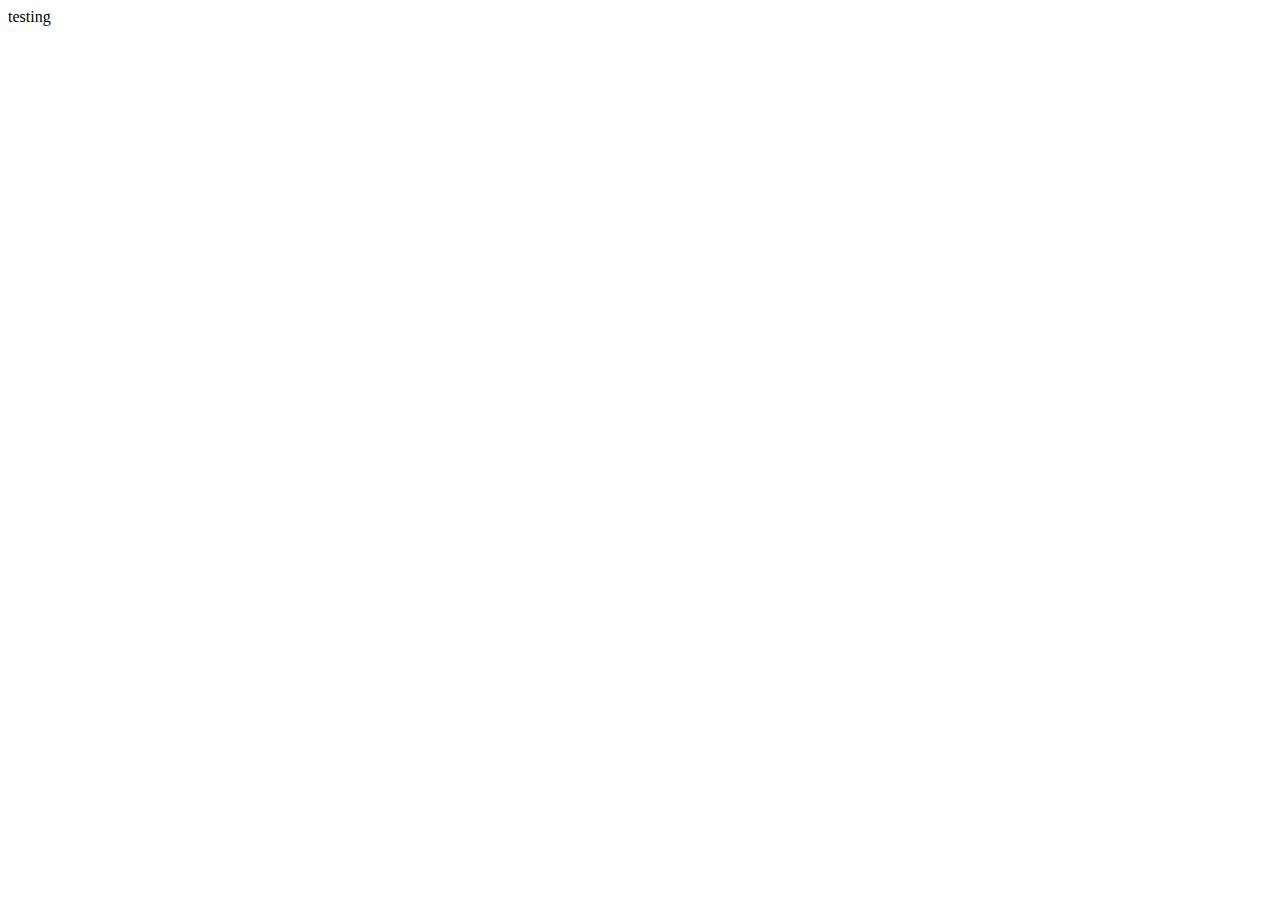
==== commit d6cf0170: "initial commit" ====
--- a/searchTool/WebContent/index.html
+++ b/searchTool/WebContent/index.html
@@ -5,15 +5,17 @@
 		<meta http-equiv="Content-Type" content="text/html; charset=utf-8" />
 		<title>Search Tool</title>
 		<meta name="author" content="raj" />
-		<link rel="stylesheet" type="text/css" href="extjs/resources/css/ext-all.css">
+		<link rel="stylesheet" type="text/css" href="extjs/resources/ext-theme-classic/ext-theme-classic-all.css">
 		<link rel="stylesheet" type="text/css" href="extjs/resources/css/search.css">
-	    <script type="text/javascript" src="extjs/ext-all.js"></script>
+		<!-- link rel="stylesheet" type="text/css" href="extjs/resources/css/GroupTabPanel.css" -->
+	    <script type="text/javascript" src="extjs/ext-all-dev.js"></script>
+	    <script type="text/javascript" src="app/util/DateValidation.js"></script>
+    <!-- script type="text/javascript" src="app/Portlet.js"></script -->
+    <!-- script type="text/javascript" src="app/PortalColumn.js"></script -->
+    <!-- script type="text/javascript" src="app/PortalPanel.js"></script -->
+    <!-- script type="text/javascript" src="app/GridPortlet.js"></script -->
+    <!-- script type="text/javascript" src="app/ChartPortlet.js"></script -->
 	    <script type="text/javascript" src="app.js"></script>
 	</head>
-	<body> 
-		<div id="divSearchTool">
-			
-		</div>
-		
-	</body>
+	<body>testing</body>
 </html>
--- a/searchTool/WebContent/extjs/resources/css/search.css
+++ b/searchTool/WebContent/extjs/resources/css/search.css
@@ -6,3 +6,411 @@
 	margin: 2px 5px 2px 5px;
 	padding: 2px 2px 2px 2px;
 }
+
+
+.x-mask.splashscreen {
+    background-color: white;
+    opacity: 1;
+} 
+
+.x-mask-msg.splashscreen,
+.x-mask-msg.splashscreen div {
+    font-size: 16px;
+    padding: 30px 5px 5px 5px;
+    border: none;
+    background-color: transparent;
+    background-position: top center;
+}
+
+.x-message-box .x-window-body .x-box-inner {
+    min-height: 110px !important;
+}
+
+.x-splash-icon {
+    /* Important required due to the loading symbols CSS selector */
+    background-image: url('images/logo-splash.png') !important;
+    margin-top: -30px;
+    margin-bottom: 10px;
+}
+
+.tabHighlight {
+	background: #FFEEAA;
+}
+
+.filterdisplayfield {
+	font-weight: bold;
+	font-size: 13px;
+}
+
+ .frmSearchBtns .x-btn-inner {
+	font-weight:bold !important;
+	width:70px; 
+}
+
+.dfKeywordPrompt{
+	font-size: 9px;
+}
+
+.dfWildcard{
+	font-size: 10px;
+}
+
+.chkFuzzy{
+	font-size:9px;
+}
+
+.chkTitles{
+	font-size: 10px;
+}
+ 
+
+.align-top { vertical-align:top; }
+
+.searchTab .x-panel-body-default {
+	border-width: 0;
+}
+
+/* sizing of main search buttons */
+.frmSearchBtns {
+	padding-left:25px;
+	height:30px;
+}
+
+/* link button settings - normal, mouseover settings */
+.x-component-linkbutton {
+	text-decoration:none; 
+	font-size: 11px;
+	font-weight: bold;
+	font-color: #FFEEAA;
+	background: #D4D4EE;
+	
+}
+.x-component-linkbutton a { 
+	margin: 2px 5px 1px 5px;
+	padding: 2px 9px 2px 9px;
+}
+
+.pnlFilterMgmt {
+	/* background-color: #7BA9C7; */
+}
+
+.qryLinkButton {
+	background: #D4D4ee;
+	text-decoration: none;
+	width: 55px;
+	margin: 2px 5px 1px 5px;
+	border: 1px solid #888888;
+	padding: 2px 9px 2px 9px;
+	font-size: 11px;
+	font-weight: bold;
+	color: #333333;
+}
+
+.facetitem-over {
+	border: 1px solid #FF0000; 
+	font-color: #333333;
+	text-decoration:underline;
+	font-size: 13px;
+	font-weight: bold;
+}
+
+ .facet {
+	background: #A4D2AA; /* #82BBBB */
+	cursor: pointer;
+} 
+ 
+.facet_item {
+	background: #D4D2AA;
+	/* width:100%; turned this off*/  
+	text-decoration: none;
+	margin: 2px 0 1px 0;
+	padding: 3px 20px 3px 8px;
+	height: 21px; 
+	color: black;
+	font-size: 11px;
+	font-weight: normal;
+	border-top: 5px;
+	border-bottom: 0;
+	border-color: #D4D2AA;
+	border-style: solid;
+	font-color: #333333; 
+}
+
+/* facet remove button */
+.btn_facetitemremove {
+	background: #FFFFFF;
+	width: 21px;
+	height: 21px; 
+	cursor: pointer;
+	background-image: url(../images/filter_erase.png) !important;
+	background-repeat:no-repeat;
+	background-position:center; 
+}
+
+/* btn for removing keyword n boolean */
+.btn_searchitem_remove13 {
+	background: #FFFFFF;
+	width: 13px;
+	height: 15px; 
+	background-image: url(../images/filter_erase13.png) !important;
+	background-repeat:no-repeat;
+	background-position:center; 
+	background-size:100%;
+	vertical-align: text-top;
+	cursor: pointer;
+}
+
+/* facet src label+button, facet src */
+.filter_product {
+	background: #D4FFFF;
+	text-decoration: none;
+	margin: 2px 0 1px 0;
+	padding: 3px 20px 3px 8px;
+	height: 21px; 
+	font-size: .9em;
+	font-weight: normal;
+	border-top: 1px;
+	border-bottom: 0;
+	border-color: #D4FFFF;
+	border-style: solid;
+	font-color: #333333;
+	white-space: nowrap;
+	overflow: hidden;
+	text-overflow: ellipsis;
+}
+
+.facetsrc_remove {
+	background-color: #D4FFFF;
+	border-style: solid;
+	border-width:0;  
+	margin-left:1px; 
+}
+
+/* facet item label+button, facet item */
+.facetitem_remove { 
+	background-color: #D4D4EE;
+	border-style: solid;
+	border-width:0;  
+	margin-left:1px;
+} 
+
+.filter_item{
+	margin-left:5px;
+	margin-right:5px;
+	white-space: nowrap;
+	overflow: hidden;
+	text-overflow: ellipsis;
+}
+
+/* div area containing btn + keyword */
+.searchitem_remove {
+	background: #FF0000;
+	border-style: solid;
+	border-width:1px;  
+	margin-left:1px;
+	height: 16px;
+	white-space: nowrap;
+	overflow: hidden;
+	text-overflow: ellipsis;
+} 
+
+.keyword_item {
+	margin-left:5px;
+	margin-right:5px; 
+	font-size: 10px;
+	height: 10px;
+	vertical-align: text-top;
+}
+
+
+.boolitem_remove {
+	background: green;
+	border-style: solid;
+	border-width:1px;  
+	margin-left:1px;
+	height:16px;
+	white-space: nowrap;
+	overflow: hidden;
+	text-overflow: ellipsis;
+}
+.bool_item {
+	margin-left:5px;
+	margin-right:5px; 
+	font-size: 10px;
+	vertical-align: text-top;
+	height: 10px;
+}
+ 
+.mygrid .x-panel-header {
+    height: 30px;
+} 
+ 
+.x-btn-icon-el x-tbar-loading {
+	display: none !important;
+}
+
+.overQryLinkbutton {
+	border: 2px solid #FF0000; 
+	font-color: #333333;
+	text-decoration:underline;
+	font-size: 13px;
+	font-weight: bold;
+}
+
+/* boolean search area */
+.searchBooleanTextArea {
+	border: 0 !important;
+	border: none !important;
+	background: #DFE8F5; 
+}
+
+.qbuilderBtnDeselected {
+	border: 2px solid #DF0000;
+	
+}
+
+.qbuilderBtnSelected {
+	border: 2px solid #009911;
+	background: #009933;
+	background-color: #009933;
+	color: #009933;
+	font-weight: bold;
+}
+
+.btnSearchBoolean {
+	background-color: #F7F7F7;
+	border-color:  #F7F7F7;
+	color: black !important;
+}
+
+.btnPagingToolbar .x-btn-inner{
+	border-color: #F7F7F7; 
+	text-align: center;	
+}
+
+.btnDateRanges .x-btn-inner{
+	white-space:normal !important;
+	line-height:normal !important;
+	padding-top :2px;
+}
+
+.childRow{
+    background-color: #C0C0C0;
+}
+
+.parentRow{
+	background-color: 009911;
+}
+ 
+.alphaTbarBtn{
+	font-weight: bold;
+	font-size: 9px;
+	height: 20px;
+}
+
+/* Center accordion titles - otherwise left hand side 
+.x-accordion-hd .x-panel-header-text-container {
+	text-align:center !important;
+} 
+*/
+
+/* Grid cells in the selected row */ 
+.custom-grid .x-grid-row-selected .x-grid-cell { 
+    background-color: #ff0 !important; 
+    border-bottom-color: #999; 
+    border-bottom-style: solid; 
+    border-top-color: #999; 
+    border-top-style: solid; 
+}
+
+.x-form-display-field{
+	font-weight: bold;
+	line-height: 12px;
+	width: 40;
+}
+
+.logoChrome {
+	background-image: url(../images/magellan_logo.png) !important;
+}
+
+/* resultsgrid title */
+.resultsgridtitle {
+	margin-top:8px;
+	color: #04408C !important; 
+	font-weight: bold;
+	font-family: tahoma,arial,verdana,sans-serif;
+}
+
+.resultsgridbtn {
+	margin-top:4px;
+}
+
+.resultsgridcombo {
+	margin-top:4px;
+}
+
+
+/* Display style */
+.resultsgridvalue {
+	font-family: tahoma,arial,verdana,sans-serif;
+}
+
+.lblDate {
+	text-align: left;
+}
+/* icons */
+.icon-contact { 
+	background-image: url(../images/book_open.png) !important;
+}
+.icon-help { 
+	background-image: url(../images/help_2_rt.png) !important;
+}
+.icon-home { 
+	background-image: url(../images/house2_16.png) !important;
+}
+.icon-logout { 
+	background-image: url(../images/door_in.png) !important;
+}
+.icon-qbuilder {
+ 	background-image: url(../images/bricks.png) !important;
+}
+.icon-btnAdd {
+ 	background-image: url(../images/add.png) !important;
+}
+.icon-btnCartAdd {
+ 	/* background-image: url(../images/cart_add.png) !important; */
+}
+.icon-btnClear {
+ 	background-image: url(../images/cross.png) !important;
+}
+.icon-btnClearBlue {
+	background-image: url(../images/fileclose.png) !important;
+}
+.icon-btnClearSolid {
+ 	background-image: url(../images/clear_red16.png) !important;
+}
+.icon-btnDelete {
+ 	background-image: url(../images/delete.png) !important;
+}
+.icon-btnExport {
+	background-image: url(../images/table_go.png) !important;
+}
+.icon-btnReset {
+	background-image: url(../images/arrow_undo.png) !important;
+}
+.icon-mnuExcel { 
+	background-image: url(../images/page_white_excel.png) !important;
+}
+.icon-mnuPdf { 
+	background-image: url(../images/page_white_acrobat.png) !important;
+}
+.icon-btnOk {
+ 	background-image: url(../images/tick.png) !important;
+}
+.icon-btnPrint {
+	background-image: url(../images/printer.png) !important;
+}
+
+.icon-btnSearch {
+	background-image: url(../images/find.png) !important;
+}